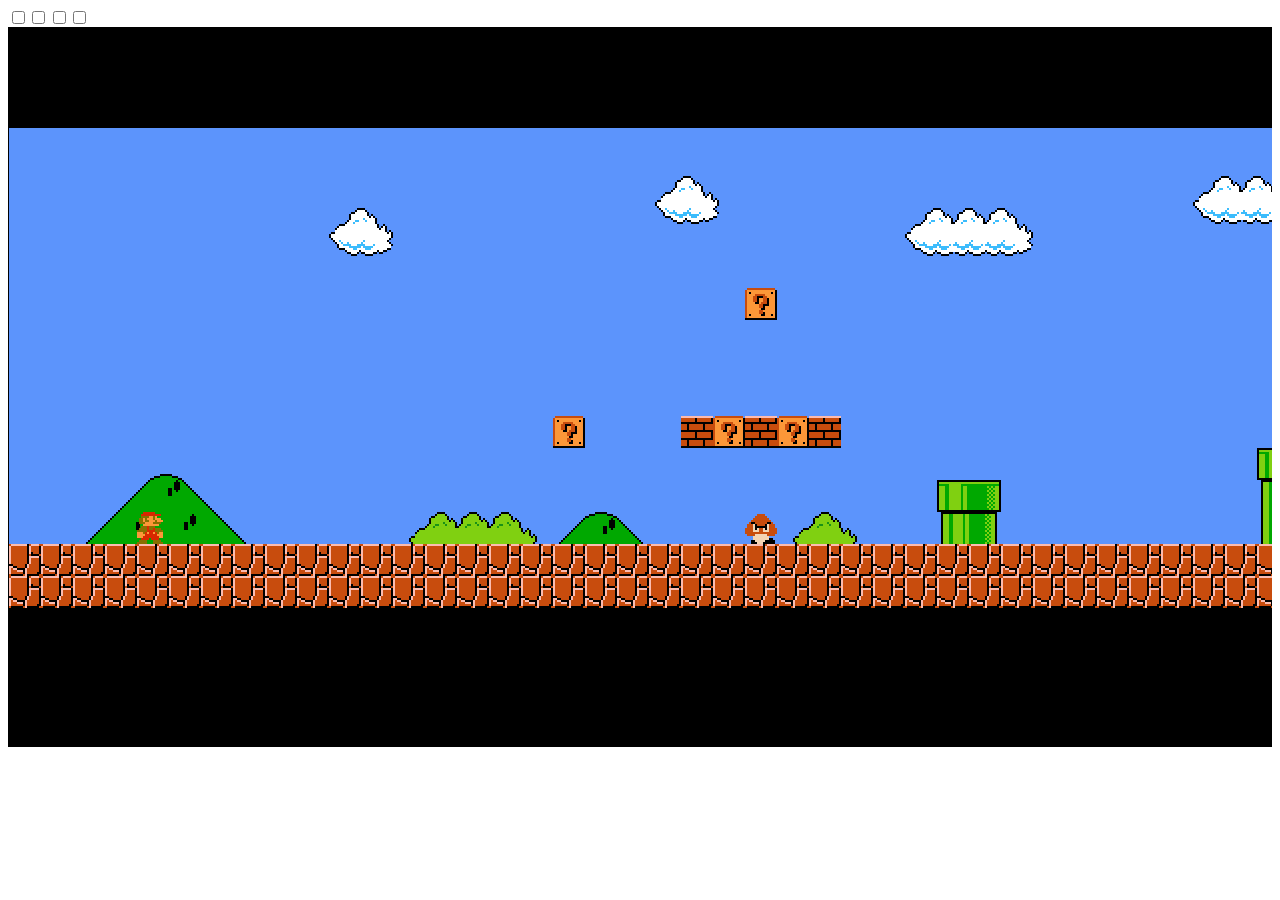
==== mario/index.html @ efbdce63 "[ADD] un semblant de controle de mario ..." ====
<!DOCTYPE html>
<html lang="en">
<head>
    <meta charset="UTF-8">
    <meta http-equiv="X-UA-Compatible" content="IE=edge">
    <meta name="viewport" content="width=device-width, initial-scale=1.0">
    <link rel="icon" href="favicon.ico" />
    <title>Mario</title>
    <link rel="stylesheet" href="./css/base.css">
    <link rel="stylesheet" href="./css/global_positions.css">
    <link rel="stylesheet" href="./css/wall.css">
    <link rel="stylesheet" href="./css/giftwall.css">
    <link rel="stylesheet" href="./css/ground.css">
    <link rel="stylesheet" href="./css/mountain.css">
    <link rel="stylesheet" href="./css/monster1.css">
    <link rel="stylesheet" href="./css/goomba.css">
    <link rel="stylesheet" href="./css/cloud.css">
    <link rel="stylesheet" href="./css/coin.css">
    <link rel="stylesheet" href="./css/superground.css">
    <link rel="stylesheet" href="./css/hyperground.css">
    <link rel="stylesheet" href="./css/doublecloud.css">
    <link rel="stylesheet" href="./css/triplecloud.css">
    <link rel="stylesheet" href="./css/bush.css">
    <link rel="stylesheet" href="./css/doublebush.css">
    <link rel="stylesheet" href="./css/triplebush.css">
    <link rel="stylesheet" href="./css/bigmountain.css">
    <link rel="stylesheet" href="./css/tube.css">
    <link rel="stylesheet" href="./css/redmushroom.css">
    <link rel="stylesheet" href="./css/greenmushroom.css">
    <link rel="stylesheet" href="./css/rock.css">
    <link rel="stylesheet" href="./css/star.css">
    <link rel="stylesheet" href="./css/turtle.css">
    <link rel="stylesheet" href="./css/emptywall.css">
    <link rel="stylesheet" href="./css/flag.css">
    <link rel="stylesheet" href="./css/mario.css">
    <link rel="stylesheet" href="./css/controls.css">
    <!-- <link rel="stylesheet" href="./css/animations.css"> -->

</head>

<body>
   
    <input type="checkbox" accesskey="q" id="left">
    <input type="checkbox" accesskey="d" id="right">
    <input type="checkbox" accesskey="z" id="up">
    <input type="checkbox" accesskey="s" id="down">

    <article class="body">
        <main>
            <section>
                <div class="mario"></div>

                <div class="bigmountain bgmnt1"></div>
                <div class="bigmountain bgmnt2"></div>
                <div class="bigmountain bgmnt3"></div>
                <div class="bigmountain bgmnt4"></div>
                <div class="bigmountain bgmnt5"></div>
                <div class="mountain mnt1"></div>
                <div class="mountain mnt2"></div>
                <div class="mountain mnt3"></div>
                <div class="mountain mnt4"></div>
                <div class="mountain mnt5"></div>


                <div class="bush b1"></div>
                <div class="bush b2"></div>
                <div class="bush b3"></div>
                <div class="bush b4"></div>
                <div class="bush b5"></div>
                <div class="bush b6"></div>
                <div class="doublebush db1"></div>
                <div class="doublebush db2"></div>
                <div class="doublebush db3"></div>
                <div class="triplebush tb1"></div>
                <div class="triplebush tb2"></div>
                <div class="triplebush tb3"></div>
                
                
                <div class="doublecloud dcl1"></div>
                <div class="doublecloud dcl2"></div>
                <div class="doublecloud dcl3"></div>
                <div class="doublecloud dcl4"></div>
                <div class="triplecloud tcl1"></div>
                <div class="triplecloud tcl2"></div>
                <div class="triplecloud tcl3"></div>
                <div class="triplecloud tcl4"></div>
                <div class="cloud cl1"></div>
                <div class="cloud cl2"></div>
                <div class="cloud cl3"></div>
                <div class="cloud cl4"></div>
                <div class="cloud cl5"></div>
                <div class="cloud cl6"></div>
                <div class="cloud cl7"></div>
                <div class="cloud cl8"></div>
                <div class="cloud cl9"></div>

                <div class="wall wl1"></div>
                <div class="wall wl2"></div>
                <div class="wall wl3"></div>
                <div class="wall wl4"></div>
                <div class="wall wl5"></div>
                <div class="wall wl6"></div>
                <div class="wall wl7"></div>
                <div class="wall wl8"></div>
                <div class="wall wl9"></div>
                <div class="wall wl10"></div>
                <div class="wall wl11"></div>
                <div class="wall wl12"></div>
                <div class="wall wl13"></div>
                <div class="wall wl14"></div>
                <div class="wall wl15"></div>
                <div class="wall wl16"></div>
                <div class="wall wl17"></div>
                <div class="wall wl18"></div>
                <div class="wall wl19"></div>
                <div class="wall wl20"></div>
                <div class="wall wl21"></div>
                <div class="wall wl22"></div>
                <div class="wall wl23"></div>
                <div class="wall wl24"></div>
                <div class="wall wl25"></div>
                <div class="wall wl26"></div>
                <div class="wall wl27"></div>
                <div class="wall wl28"></div>
                <div class="wall wl29"></div>


                <div class="giftwall gwl1"></div>
                <div class="giftwall gwl2"></div>
                <div class="giftwall gwl3"></div>
                <div class="giftwall gwl4"></div>
                <div class="giftwall gwl6"></div>
                <div class="giftwall gwl7"></div>
                <div class="giftwall gwl8"></div>
                <div class="giftwall gwl9"></div>
                <div class="giftwall gwl10"></div>
                <div class="giftwall gwl11"></div>
                <div class="giftwall gwl12"></div>
                <div class="giftwall gwl13"></div>
                <div class="giftwall gwl14"></div>
                <div class="giftwall gwl15"></div>
                <div class="emptywall ewl1"></div>
                <div class="emptywall ewl2"></div>
                <div class="emptywall ewl3"></div>
                <div class="emptywall ewl4"></div>
                <div class="emptywall ewl5"></div>
                <div class="emptywall ewl6"></div>
                <div class="emptywall ewl7"></div>
                <div class="emptywall ewl8"></div>
                <div class="emptywall ewl9"></div>
                <div class="emptywall ewl10"></div>
                <div class="emptywall ewl11"></div>
                <div class="emptywall ewl12"></div>
                <div class="emptywall ewl13"></div>
                <div class="emptywall ewl14"></div>
                <div class="emptywall ewl15"></div>

                
                <div class="coin coin1"></div>
                
                
                <div class="goomba gb1"></div>
                <div class="goomba gb2"></div>
                <div class="goomba gb3"></div>
                <div class="goomba gb4"></div>
                <div class="goomba gb5"></div>
                <div class="goomba gb6"></div>
                <div class="goomba gb7"></div>
                <div class="goomba gb8"></div>
                <div class="goomba gb9"></div>
                <div class="goomba gb10"></div>
                <div class="goomba gb11"></div>
                <div class="goomba gb12"></div>
                <div class="goomba gb13"></div>
                <div class="goomba gb14"></div>
                <div class="turtle"></div>
                
                <div class="greenmushroom gmshr1"></div>
                <div class="redmushroom rmshr1"></div>
                <div class="redmushroom rmshr2"></div>
                <div class="redmushroom rmshr3"></div>
                <div class="star s1"></div>

                <div class="tube top tu1"></div>
                <div class="tube down tu1"></div>
                <div class="tube top tu2"></div>
                <div class="tube down tu2"></div>
                <div class="tube top tu3"></div>
                <div class="tube down tu3"></div>
                <div class="tube top tu4"></div>
                <div class="tube down tu4"></div>
                <div class="tube top tu5"></div>
                <div class="tube down tu5"></div>
                <div class="tube top tu6"></div>
                <div class="tube down tu6"></div>

                <div class="rock r1"></div>
                <div class="rock r2"></div>
                <div class="rock r3"></div>
                <div class="rock r4"></div>
                <div class="rock r5"></div>
                <div class="rock r6"></div>
                <div class="rock r7"></div>
                <div class="rock r8"></div>
                <div class="rock r9"></div>
                <div class="rock r10"></div>
                <div class="rock r11"></div>
                <div class="rock r12"></div>
                <div class="rock r13"></div>
                <div class="rock r14"></div>
                <div class="rock r15"></div>
                <div class="rock r16"></div>
                <div class="rock r17"></div>
                <div class="rock r18"></div>
                <div class="rock r19"></div>
                <div class="rock r20"></div>
                <div class="rock r21"></div>
                <div class="rock r22"></div>
                <div class="rock r23"></div>
                <div class="rock r24"></div>
                <div class="rock r25"></div>
                <div class="rock r26"></div>
                <div class="rock r27"></div>
                <div class="rock r28"></div>
                <div class="rock r29"></div>
                <div class="rock r30"></div>
                <div class="rock r31"></div>
                <div class="rock r32"></div>
                <div class="rock r33"></div>
                <div class="rock r34"></div>
                <div class="rock r35"></div>
                <div class="rock r36"></div>
                <div class="rock r37"></div>
                <div class="rock r38"></div>
                <div class="rock r39"></div>
                <div class="rock r40"></div>
                <div class="rock r41"></div>
                <div class="rock r42"></div>
                <div class="rock r43"></div>
                <div class="rock r44"></div>

                <div class="rock r1f"></div>
                <div class="rock r2f"></div>
                <div class="rock r3f"></div>
                <div class="rock r4f"></div>
                <div class="rock r5f"></div>
                <div class="rock r6f"></div>
                <div class="rock r7f"></div>
                <div class="rock r8f"></div>
                <div class="rock r9f"></div>
                <div class="rock r10f"></div>
                <div class="rock r11f"></div>
                <div class="rock r12f"></div>
                <div class="rock r13f"></div>
                <div class="rock r14f"></div>
                <div class="rock r15f"></div>
                <div class="rock r16f"></div>
                <div class="rock r17f"></div>
                <div class="rock r18f"></div>
                <div class="rock r19f"></div>
                <div class="rock r20f"></div>
                <div class="rock r21f"></div>
                <div class="rock r22f"></div>
                <div class="rock r23f"></div>
                <div class="rock r24f"></div>
                <div class="rock r25f"></div>
                <div class="rock r26f"></div>
                <div class="rock r27f"></div>
                <div class="rock r28f"></div>
                <div class="rock r29f"></div>
                <div class="rock r30f"></div>
                <div class="rock r31f"></div>
                <div class="rock r32f"></div>
                <div class="rock r33f"></div>
                <div class="rock r34f"></div>
                <div class="rock r35f"></div>
                <div class="rock r36f"></div>
                <div class="rock r37f"></div>
                <div class="rock r38f"></div>
                <div class="rock r39f"></div>
                <div class="rock r40f"></div>
                <div class="rock r41f"></div>
                <div class="rock r42f"></div>
                <div class="rock r43f"></div>
                <div class="rock r44f"></div>

                <div class="rock r45"></div>

                <div class="hyperground hp1"></div>
                <div class="hyperground hp2"></div>
                <div class="hyperground hp3"></div>
                <div class="hyperground hp4"></div>
                <div class="hyperground hp5"></div>
                <div class="hyperground hp6"></div>
                <div class="hyperground hp7"></div>
                <div class="hyperground hp8"></div>
                <div class="hyperground hp9"></div>
                <div class="hyperground hp10"></div>
                <div class="hyperground hp11"></div>
                <div class="hyperground hp12"></div>
                <div class="hyperground hp13"></div>
                <div class="hyperground hp14"></div>
                <div class="hyperground hp15"></div>
                <div class="hyperground hp16"></div>
                <div class="hyperground hp17"></div>
                <div class="superground hp18"></div>
                <div class="hyperground hp19"></div>
                <div class="hyperground hp20"></div>
                <div class="hyperground hp21"></div>
                <div class="hyperground hp22"></div>
                <div class="hyperground hp23"></div>
                <div class="hyperground hp24"></div>
                <div class="hyperground hp25"></div>
                <div class="hyperground hp26"></div>
                <div class="hyperground hp27"></div>
                <div class="hyperground hp28"></div>
                <div class="hyperground hp29"></div>
                <div class="hyperground hp30"></div>
                <div class="hyperground hp31"></div>
                <div class="hyperground hp32"></div>
                <div class="hyperground hp33"></div>
                <div class="hyperground hp34"></div>
                <div class="hyperground hp35"></div>
                <div class="hyperground hp36"></div>
                <div class="hyperground hp37"></div>
                <div class="hyperground hp38"></div>
                <div class="hyperground hp39"></div>
                <div class="hyperground hp40"></div>
                <div class="hyperground hp41"></div>
                <div class="hyperground hp42"></div>
                <div class="hyperground hp43"></div>
                <div class="hyperground hp44"></div>
                <div class="hyperground hp45"></div>
                <div class="hyperground hp46"></div>
                <div class="hyperground hp47"></div>
                <div class="hyperground hp48"></div>
                <div class="hyperground hp49"></div>
                <div class="hyperground hp50"></div>
                <div class="hyperground hp51"></div>
                <div class="hyperground hp52"></div>
                <div class="hyperground hp53"></div>
                <div class="hyperground hp54"></div>
                <div class="hyperground hp55"></div>
                <div class="hyperground hp56"></div>

                <div class="flag"></div>
                <div class="column col1"></div>
                <div class="column col2"></div>
                <div class="column col3"></div>
                <div class="column col4"></div>
                <div class="column col5"></div>
                <div class="column col6"></div>
                <div class="column col7"></div>
                <div class="column col8"></div>
                <div class="column col9"></div>
                <div class="column col10"></div>
                <div class="castle">
                    <div class="wall wl1C"></div>
                    <div class="wall wl2C"></div>
                    <div class="wall wl3C"></div>
                    <div class="wall wl4C"></div>
                    <div class="wall wl5C"></div>
                    <div class="wall wl6C"></div>
                    <div class="wall wl7C"></div>
                    <div class="wall wl8C"></div>
                    <div class="wall wl9C"></div>
                    <div class="wall wl10C"></div>
                </div>
            </section>
        </main>
    </article>
    <script>
        document.querySelector('#left').addEventListener('focus',()=>{
            console.log("focus left")
            console.log(document.querySelector('main').getAnimations()[0].effect.getComputedTiming().progress)
            let x = document.querySelector('main').getBoundingClientRect().x
            let duration = Math.floor(-x*60/3000)
            console.log('x '+ x)
            console.log('duration '+ duration)
            let progress = 100 - (duration*100/60)/100
            document.querySelector('main').getAnimations()[0].effect.getComputedTiming().progress = progress
            console.log(progress)
            console.log(document.querySelector('main').getAnimations()[0].effect.getComputedTiming().progress)
            // let animation =[ [{
            // transform: `translateX(${x}px)`},
            // {transform: 'translateX(0)'}], {duration:duration+'s'}]
            // console.log(animation)
            // document.querySelector('main').animate([{
            // transform: `translateX(${x}px)`},
            // {transform: 'translateX(0)'}], {duration:duration*1000})
        })
    </script>
</body>
</html>
---- mario/css/base.css ----
:root{
    font-size: 1px;
    --orange:rgb(252, 151, 56); /* mushroom, star, flower, mario */
    --red:#D82800; /* mushroom, star, flower, mario */
    --brown:#C84C0D; /* wall , goombas*/
    --brown-soft:#FCBCB0; /* top wall, geant mushroom */
    --beige-soft:#F4D4B4; /* body goombas */
    --black:#000;
    --white:#fff;
    --green-dark:#00a800;
    --green-soft:rgb(128, 208, 17);
    --green-reflection:rgb(26,146,22);
    --green-odd:#887000; /* mario */
    --blue:#3cbcfc;
    --blue-dark:rgb(92,148,252);
    /* --sky:rgb(147,147,252); */

    --w:32rem;
    /* --w:48rem; */
    /* --w:256rem; */
    --wm:calc(-1*var(--w));
    --px:calc(var(--w) /16);
    --pxm:calc(-1*var(--px));
    
}
*{
    box-sizing: content-box;
}
html,.body{
    width: 100%;
    height: 100%;
    margin: 0px;
    padding: 0px;
    overflow-x: hidden; 
}
.body{
    /* 1080 x 1920 px (verticale) */
    /* width: 540px;
    height: 960px; */
    margin: auto;
}

div{
    position:absolute;
    width:var(--px);
    height:var(--px);
}
section{
    height: calc(var(--w)*15);
    width: calc(var(--w)*215);
    position: relative;
    border:1px solid black;
    background-color: var(--blue-dark);
    /* box-shadow: 0 0 50rem 5rem #b3bdb3; */
    overflow: hidden; 

}
main{
    position: absolute;
    top: 100px;
    left: 0;
    /* left: calc(var(--wm)*160); */
    /* left: calc(var(--wm)*198);
    bottom: calc(var(--wm)*8); */
}
.body{
    position: relative;
    display: flex;
    align-items: center;
    flex-direction: column;
    background-color: #000;
    height: 80vh;
}
.pixel{
    position: absolute;
    top: calc(var(--px)*28);
    left: calc(var(--px)*71);
    width: var(--px);
    height: var(--px);
    background-color: blue;
    z-index: 2;
}
.controls{
    height: 20vh;
}
.controls label {
    font-size: 16rem;
}
---- mario/css/global_positions.css ----
.mario{
    left: calc(var(--w)*4 );
    bottom:calc(var(--w)*2);
    z-index: 10;
}

.flag{
    left: calc(var(--w)*199.2 );
    bottom:calc(var(--w)*13);
    
}
.column{
    left: calc(var(--w)*199.2 );
}
.col1{
    bottom:calc(var(--w)*13);
}
.col2{
    bottom:calc(var(--w)*12);
}
.col3{
    bottom:calc(var(--w)*11);
}
.col4{
    bottom:calc(var(--w)*4);
}
.col5{
    bottom:calc(var(--w)*5);
}
.col6{
    bottom:calc(var(--w)*6);
}
.col7{
    bottom:calc(var(--w)*7);
}
.col8{
    bottom:calc(var(--w)*8);
}
.col9{
    bottom:calc(var(--w)*9);
}
.col10{
    bottom:calc(var(--w)*10);
}


/* Pipe */
.tube.top.tu1{
    bottom:calc(var(--w)*3);
    left: calc(var(--w)*29 );
}
.tube.down.tu1{
    bottom:calc(var(--wm)*0.24);
    left: calc(var(--w)*29 + var(--px)*2 );
}

.tube.top.tu2{
    bottom:calc(var(--w)*4);
    left: calc(var(--w)*39 );
}
.tube.down.tu2{
    bottom:calc(var(--wm)*0.24 + var(--w));
    left: calc(var(--w)*39 + var(--px)*2 );
}

.tube.top.tu3{
    bottom:calc(var(--w)*5);
    left: calc(var(--w)*47 );
}
.tube.down.tu3{
    bottom:calc(var(--wm)*0.24 + var(--w)*2);
    left: calc(var(--w)*47 + var(--px)*2 );
}

.tube.top.tu4{
    bottom:calc(var(--w)*5);
    left: calc(var(--w)*58 );
}
.tube.down.tu4{
    bottom:calc(var(--wm)*0.24 + var(--w)*2);
    left: calc(var(--w)*58 + var(--px)*2 );
}
.tube.top.tu5{
    bottom:calc(var(--w)*3);
    left: calc(var(--w)*164 );
}
.tube.down.tu5{
    bottom:calc(var(--wm)*0.24 + var(--w)*0);
    left: calc(var(--w)*164 + var(--px)*2 );
}
.tube.top.tu6{
    bottom:calc(var(--w)*3);
    left: calc(var(--w)*180 );
}
.tube.down.tu6{
    bottom:calc(var(--wm)*0.24 + var(--w)*0);
    left: calc(var(--w)*180 + var(--px)*2 );
}
/* Mountains */
.mountain, .bigmountain{
    bottom:calc(var(--w)*2);
}
.bgmnt1{
    left: calc(var(--w)*2.4 );

}
.bgmnt2{
    left: calc(var(--w)*49 );

}
.bgmnt3{
    left: calc(var(--w)*97 );

}
.bgmnt4{
    left: calc(var(--w)*145 );

}
.bgmnt5{
    left: calc(var(--w)*193 );

}
.mnt1{
    left: calc(var(--w)*17.2 );

}
.mnt2{
    left: calc(var(--w)*65.2 );
}
.mnt3{
    left: calc(var(--w)*113.2 );
}
.mnt4{
    left: calc(var(--w)*161.2 );
}
.mnt5{
    left: calc(var(--w)*210.2 );
}
/* Bush */
.bush, .triplebush, .doublebush{
    bottom: calc(var(--w)*1.5);
}
.tb1{
    left: calc(var(--w)*12.5 );
}
.tb3{
    left: calc(var(--w)*108.5 );
}
.tb2{
    left: calc(var(--w)*60.5 );
}
.db1{
    left: calc(var(--w)*42.5 );
}
.db2{
    left: calc(var(--w)*90.5 );
}
.db3{
    left: calc(var(--w)*138.5 );
}
.b1{
    left: calc(var(--w)*24.5 );
}
.b2{
    left: calc(var(--w)*72.5 );
}
.b3{
    left: calc(var(--w)*120.5 );
}
.b4{
    left: calc(var(--w)*158.5 );
}
.b5{
    left: calc(var(--w)*168.5 );
}
.b6{
    left: calc(var(--w)*207.5 );
}
/* Clouds */
.cl1{
    left: calc(var(--w)*10 );
    bottom: calc(var(--w)*11);
}
.cl2{
    left: calc(var(--w)*20.2 );
    bottom: calc(var(--w)*12);
}
.cl3{
    left: calc(var(--w)*57.5 );
    bottom: calc(var(--w)*11);
}
.cl4{
    left: calc(var(--w)*68.5 );
    bottom: calc(var(--w)*12);
}
.cl5{
    left: calc(var(--w)*105.5 );
    bottom: calc(var(--w)*11);
}
.cl6{
    left: calc(var(--w)*116.3 );
    bottom: calc(var(--w)*12);
}
.cl7{
    left: calc(var(--w)*153.3 );
    bottom: calc(var(--w)*11);
}
.cl8{
    left: calc(var(--w)*164.3 );
    bottom: calc(var(--w)*12);
}
.cl9{
    left: calc(var(--w)*203 );
    bottom: calc(var(--w)*11);
}
.dcl1{
    left: calc(var(--w)*37 );
    bottom: calc(var(--w)*12);
}
.dcl2{
    left: calc(var(--w)*85 );
    bottom: calc(var(--w)*12);
}
.dcl3{
    left: calc(var(--w)*133.5 );
    bottom: calc(var(--w)*12);
}
.dcl4{
    left: calc(var(--w)*181.5 );
    bottom: calc(var(--w)*12);
}
.tcl1{
    left: calc(var(--w)*28 );
    bottom: calc(var(--w)*11);
}
.tcl2{
    left: calc(var(--w)*76.5 );
    bottom: calc(var(--w)*11);
}
.tcl3{
    left: calc(var(--w)*124.5 );
    bottom: calc(var(--w)*11);
}
.tcl4{
    left: calc(var(--w)*172.5 );
    bottom: calc(var(--w)*11);
}
/* Walls */
.wall{
    bottom: calc(var(--w)*5);
}
.wl1{
    left: calc(var(--w)*21 );
}
.wl2{
    left: calc(var(--w)*23 );
}
.wl3{
    left: calc(var(--w)*25 );
}
.wl4{
    left: calc(var(--w)*78 );
}
.wl5{
    left: calc(var(--w)*80 );
}
.wl6{
    bottom: calc(var(--w)*9);
    left: calc(var(--w)*81 );
}
.wl7{
    bottom: calc(var(--w)*9);
    left: calc(var(--w)*82 );
}
.wl8{
    bottom: calc(var(--w)*9);
    left: calc(var(--w)*83 );
}
.wl9{
    bottom: calc(var(--w)*9);
    left: calc(var(--w)*84 );
}
.wl10{
    bottom: calc(var(--w)*9);
    left: calc(var(--w)*85 );
}
.wl11{
    bottom: calc(var(--w)*9);
    left: calc(var(--w)*86 );
}
.wl12{
    bottom: calc(var(--w)*9);
    left: calc(var(--w)*87 );
}
.wl13{
    bottom: calc(var(--w)*9);
    left: calc(var(--w)*88 );
}
.wl14{
    bottom: calc(var(--w)*9);
    left: calc(var(--w)*92 );
}
.wl15{
    bottom: calc(var(--w)*9);
    left: calc(var(--w)*93 );
}
.wl16{
    bottom: calc(var(--w)*9);
    left: calc(var(--w)*94 );
}
.wl17{
    bottom: calc(var(--w)*5);
    left: calc(var(--w)*95 );
}
.wl18{
    bottom: calc(var(--w)*5);
    left: calc(var(--w)*101 );
}
.wl19{
    bottom: calc(var(--w)*5);
    left: calc(var(--w)*119 );
}
.wl20{
    bottom: calc(var(--w)*9);
    left: calc(var(--w)*122 );
}
.wl21{
    bottom: calc(var(--w)*9);
    left: calc(var(--w)*123 );
}
.wl22{
    bottom: calc(var(--w)*9);
    left: calc(var(--w)*124 );
}
.wl23{
    bottom: calc(var(--w)*9);
    left: calc(var(--w)*129 );
}
.wl24{
    bottom: calc(var(--w)*9);
    left: calc(var(--w)*132 );
}
.wl25{
    bottom: calc(var(--w)*5);
    left: calc(var(--w)*130 );
}
.wl26{
    bottom: calc(var(--w)*5);
    left: calc(var(--w)*131 );
}
.wl27{
    bottom: calc(var(--w)*5);
    left: calc(var(--w)*169 );
}
.wl28{
    bottom: calc(var(--w)*5);
    left: calc(var(--w)*170 );
}
.wl29{
    bottom: calc(var(--w)*5);
    left: calc(var(--w)*172 );
}
/* GiftWalls  / Emptywall*/
.giftwall, .emptywall{
    bottom: calc(var(--w)*5);
}
.emptywall, .coin{
    z-index: -1;
}
.gwl1, .ewl1{
    left: calc(var(--w)*17 );
}
.coin1{
    left: calc(var(--w)*17.3 );
    
}
.gwl2, .ewl2{
    left: calc(var(--w)*22 );
}
.gwl3, .ewl3{
    left: calc(var(--w)*24 );
}
.gwl4, .ewl4{
    bottom:calc(var(--w)*9);
    left: calc(var(--w)*23 );
}
.gwl6, .ewl6, .rmshr2{
    bottom:calc(var(--w)*5);
    left: calc(var(--w)*79 );
}
.gwl7, .ewl7{
    bottom:calc(var(--w)*9);
    left: calc(var(--w)*95 );
}
.gwl8, .ewl8, .s1{
    bottom:calc(var(--w)*5);
    left: calc(var(--w)*102 );
}
.gwl9, .ewl9{
    bottom:calc(var(--w)*5);
    left: calc(var(--w)*107 );
}
.gwl10, .ewl10{
    bottom:calc(var(--w)*5);
    left: calc(var(--w)*110 );
}
.gwl11, .ewl11{
    bottom:calc(var(--w)*5);
    left: calc(var(--w)*113 );
}
.gwl12, .ewl12, .rmshr3{
    bottom:calc(var(--w)*9);
    left: calc(var(--w)*110 );
}
.gwl13, .ewl13{
    bottom:calc(var(--w)*9);
    left: calc(var(--w)*130 );
}
.gwl14, .ewl14{
    bottom:calc(var(--w)*9);
    left: calc(var(--w)*131 );
}
.gwl15, .ewl15{
    bottom:calc(var(--w)*5);
    left: calc(var(--w)*171 );
}
/* LIFE */
.ewl5{
    bottom:calc(var(--w)*6);
    left: calc(var(--w)*65 );
}
.gmshr1{
    bottom:calc(var(--w)*6);
    left: calc(var(--w)*65 );
}

.turtle{
    bottom: calc(var(--w)*2);
    left: calc(var(--w)*106.5 );
}

/* Goombas */
.goomba{
    bottom: calc(var(--w)*2);
}
.gb1{
    left: calc(var(--w)*23 + var(--w)/4);
}
.gb2{
    left: calc(var(--w)*41 + var(--w)/2);
}
.gb3{
    left: calc(var(--w)*53.5 + var(--w)/4);
}
.gb4{
    left: calc(var(--w)*55 + var(--w)/4);
}
.gb5{
    left: calc(var(--w)*80 + var(--w)/4);
    bottom: calc(var(--w)*6);

}
.gb6{
    left: calc(var(--w)*83 + var(--w)/4);
    bottom: calc(var(--w)*10);

}
.gb7{
    left: calc(var(--w)*97.5 + var(--w)/4);
}
.gb8{
    left: calc(var(--w)*96 + var(--w)/4);
}
.gb9{
    left: calc(var(--w)*124 + var(--w)/4);
}
.gb10{
    left: calc(var(--w)*126 + var(--w)/4);
}
.gb11{
    left: calc(var(--w)*128 + var(--w)/4);
}
.gb12{
    left: calc(var(--w)*130 + var(--w)/4);
}
.gb13{
    left: calc(var(--w)*174 );
}
.gb14{
    left: calc(var(--w)*175 + var(--w)/2);
}

/* MushRooms */
.redmushroom, .greenmushroom{
    transform: scale(.5);
    z-index: -1;
}
.rmshr1{
    bottom: calc(var(--w)*5.2);
    left: calc(var(--w)*22.2 );
}

/* Stars */
.star{
    transform: scale(.5);
    z-index: -1;
}



/* rock */
.r1,.r2,.r3,.r4,.r11,.r12,.r13,.r14, .r21,.r22,.r23,.r24,.r25,.r35,.r36,.r37,.r38,.r1f,.r2f,.r3f,.r4f,.r5f,.r6f,.r7f,.r8f,.r9f, .r45{
    bottom: calc(var(--w)*2);
}
.r5,.r6,.r7,.r15,.r16,.r17,.r26,.r27,.r28,.r29,.r39,.r40,.r41,.r10f,.r11f,.r12f,.r13f,.r14f,.r15f,.r16f,.r17f{
    bottom: calc(var(--w)*3);
}
.r8,.r9,.r18,.r19,.r30,.r31,.r32,.r42,.r43,.r18f,.r19f,.r20f,.r21f,.r22f,.r23f,.r24f{
    bottom: calc(var(--w)*4);
}
.r10, .r20,.r33,.r34,.r44,.r25f,.r26f,.r27f,.r28f,.r29f,.r30f{
    bottom: calc(var(--w)*5);
}
.r31f,.r32f,.r33f,.r34f,.r35f{
    bottom: calc(var(--w)*6);
}
.r36f,.r37f,.r38f,.r39f{
    bottom: calc(var(--w)*7);
}
.r40f,.r41f,.r42f{
    bottom: calc(var(--w)*8);
}
.r43f,.r44f{
    bottom: calc(var(--w)*9);
}
.r1{
    left: calc(var(--w)*135 );
}
.r2,.r5{
    left: calc(var(--w)*136 );
}
.r3,.r6,.r8{
    left: calc(var(--w)*137 );
}
.r4,.r7,.r9,.r10{
    left: calc(var(--w)*138 );
}
.r11{
    left: calc(var(--w)*144 );
}
.r12,.r15{
    left: calc(var(--w)*143 );
}
.r13,.r16,.r18{
    left: calc(var(--w)*142 );
}
.r14,.r17,.r19,.r20{
    left: calc(var(--w)*141 );
}
.r21{
    left: calc(var(--w)*149 );
}
.r22,.r26 {
    left: calc(var(--w)*150 );
}
.r23,.r27,.r30{
    left: calc(var(--w)*151 );
}
.r24,.r28,.r31,.r33{
    left: calc(var(--w)*152 );
}
.r25,.r29,.r32,.r34{
    left: calc(var(--w)*153 );
}
.r35{
    left: calc(var(--w)*159 );
}
.r36,.r39{
    left: calc(var(--w)*158 );
}
.r37,.r40,.r42{
    left: calc(var(--w)*157 );
}
.r38,.r41,.r43,.r44{
    left: calc(var(--w)*156 );
}
.r1f{
    left: calc(var(--w)*182 );
}
.r2f,.r10f{
    left: calc(var(--w)*183 );
}
.r3f,.r11f,.r18f{
    left: calc(var(--w)*184 );
}
.r4f,.r12f,.r19f,.r25f{
    left: calc(var(--w)*185 );
}
.r5f,.r13f,.r20f,.r26f,.r31f{
    left: calc(var(--w)*186 );
}
.r6f,.r14f,.r21f,.r27f,.r32f,.r36f{
    left: calc(var(--w)*187 );
}
.r7f,.r15f,.r22f,.r28f,.r33f,.r37f,.r40f{
    left: calc(var(--w)*188 );
}
.r8f,.r16f,.r23f,.r29f,.r34f,.r38f,.r41f,.r43f{
    left: calc(var(--w)*189 );
}
.r9f,.r17f,.r24f,.r30f,.r35f,.r39f,.r42f,.r44f{
    left: calc(var(--w)*190 );
}
.r45{
    z-index: 2;
    left: calc(var(--w)*199 );

}

/* GROUND */

.hyperground, .superground{
    bottom: var(--w);
}
.hp1{
    left:0;
}
.hp2{
    left:calc(var(--w)*4);
}
.hp3{
    left:calc(var(--w)*8);
}
.hp4{
    left:calc(var(--w)*12);
}
.hp5{
    left:calc(var(--w)*16);
}
.hp6{
    left:calc(var(--w)*20);
}
.hp7{
    left:calc(var(--w)*24);
}
.hp8{
    left:calc(var(--w)*28);
}
.hp9{
    left:calc(var(--w)*32);
}
.hp10{
    left:calc(var(--w)*36);
}
.hp11{
    left:calc(var(--w)*40);
}
.hp12{
    left:calc(var(--w)*44);
}
.hp13{
    left:calc(var(--w)*48);
}
.hp14{
    left:calc(var(--w)*52);
}
.hp15{
    left:calc(var(--w)*56);
}
.hp16{
    left:calc(var(--w)*60);
}
.hp17{
    left:calc(var(--w)*64);
}
.hp18{
    left:calc(var(--w)*68);
}
.hp19{
    left:calc(var(--w)*72);
}
.hp20{
    left:calc(var(--w)*76);
}
.hp21{
    left:calc(var(--w)*80);
}
.hp22{
    left:calc(var(--w)*83);
}
.hp23{
    left:calc(var(--w)*90);
}
.hp24{
    left:calc(var(--w)*92);
}
.hp25{
    left:calc(var(--w)*96);
}
.hp26{
    left:calc(var(--w)*100);
}
.hp27{
    left:calc(var(--w)*104);
}
.hp28{
    left:calc(var(--w)*108);
}
.hp29{
    left:calc(var(--w)*112);
}
.hp30{
    left:calc(var(--w)*116);
}
.hp31{
    left:calc(var(--w)*120);
}
.hp32{
    left:calc(var(--w)*124);
}
.hp33{
    left:calc(var(--w)*128);
}
.hp34{
    left:calc(var(--w)*132);
}
.hp35{
    left:calc(var(--w)*136);
}
.hp36{
    left:calc(var(--w)*140);
}
.hp37{
    left:calc(var(--w)*144);
}
.hp38{
    left:calc(var(--w)*148);
}
.hp39{
    left:calc(var(--w)*150);
}
.hp40{
    left:calc(var(--w)*156);
}
.hp41{
    left:calc(var(--w)*160);
}
.hp42{
    left:calc(var(--w)*164);
}
.hp43{
    left:calc(var(--w)*168);
}
.hp44{
    left:calc(var(--w)*172);
}
.hp45{
    left:calc(var(--w)*176);
}
.hp46{
    left:calc(var(--w)*180);
}
.hp47{
    left:calc(var(--w)*184);
}
.hp48{
    left:calc(var(--w)*188);
}
.hp49{
    left:calc(var(--w)*192);
}

.hp50{
    left:calc(var(--w)*196);
}
.hp51{
    left:calc(var(--w)*200);
}

.hp52{
    left:calc(var(--w)*204);
}

.hp53{
    left:calc(var(--w)*208);
}
.hp54{
    left:calc(var(--w)*212);
}
.hp55{
    left:calc(var(--w)*216);
}
.hp56{
    left:calc(var(--w)*220);
}


/* CASTLE */
.castle{
    bottom: calc(var(--w)*2);
    left:calc(var(--w)*204);
    --wm1: calc(var(--w) - var(--px)*8)
}
.castle *{
    bottom:0;
}
.wl1C{
    left:calc(var(--w)*0);
}
.wl2C{
    left:calc(var(--w)*1);
}
.wl3C{
    left:calc(var(--w)*0);
    bottom: calc(var(--wm1)*1);
    z-index: 3;
}
.wl4C{
    left:calc(var(--w)*1);
    bottom: calc(var(--wm1)*1);
    z-index: 3;
}
---- mario/css/wall.css ----
.wall:before{
    --background: calc(var(--w)/2 - var(--px)/2)  calc(var(--wm)/2 - var(--pxm)/2)  0 calc(var(--w)/2 - var(--px)/2) var(--black);
    
    --brick-bottom: var(--px) calc(var(--pxm)*2) 0 var(--px)  var(--brown),
    calc(var(--px)*5) calc(var(--pxm)*2) 0 var(--px)  var(--brown),
    calc(var(--px)*7) calc(var(--pxm)*2) 0 var(--px)  var(--brown),
    calc(var(--px)*9) calc(var(--pxm)*2) 0 var(--px)  var(--brown),
    calc(var(--px)*13) calc(var(--pxm)*2) 0 var(--px)  var(--brown),
    calc(var(--px)*14) calc(var(--pxm)*2) 0 var(--px)  var(--brown);
    
    --brick-middle-b:var(--px) calc(var(--pxm)*6) 0 var(--px)  var(--brown),
    calc(var(--px)*4) calc(var(--pxm)*6) 0 var(--px)  var(--brown),
    calc(var(--px)*5) calc(var(--pxm)*6) 0 var(--px)  var(--brown),
    calc(var(--px)*9) calc(var(--pxm)*6) 0 var(--px)  var(--brown),
    calc(var(--px)*12) calc(var(--pxm)*6) 0 var(--px)  var(--brown),
    calc(var(--px)*13) calc(var(--pxm)*6) 0 var(--px)  var(--brown);

    --brick-middle-t: var(--px) calc(var(--pxm)*10) 0 var(--px)  var(--brown),
    calc(var(--px)*5) calc(var(--pxm)*10) 0 var(--px)  var(--brown),
    calc(var(--px)*7) calc(var(--pxm)*10) 0 var(--px)  var(--brown),
    calc(var(--px)*9) calc(var(--pxm)*10) 0 var(--px)  var(--brown),
    calc(var(--px)*13) calc(var(--pxm)*10) 0 var(--px)  var(--brown),
    calc(var(--px)*14) calc(var(--pxm)*10) 0 var(--px)  var(--brown);


    --brick-top:var(--px) calc(var(--pxm)*14) 0 var(--px)  var(--brown),
    calc(var(--px)*4) calc(var(--pxm)*14) 0 var(--px)  var(--brown),
    calc(var(--px)*5) calc(var(--pxm)*14) 0 var(--px)  var(--brown),
    calc(var(--px)*9) calc(var(--pxm)*14) 0 var(--px)  var(--brown),
    calc(var(--px)*12) calc(var(--pxm)*14) 0 var(--px)  var(--brown),
    calc(var(--px)*13) calc(var(--pxm)*14) 0 var(--px)  var(--brown);

    --brick-top-top:0 calc(var(--pxm)*15) 0 0  var(--brown-soft),
    calc(var(--px)*1) calc(var(--pxm)*15) 0 0  var(--brown-soft),
    calc(var(--px)*2) calc(var(--pxm)*15) 0 0  var(--brown-soft),
    calc(var(--px)*3) calc(var(--pxm)*15) 0 0  var(--brown-soft),
    calc(var(--px)*4) calc(var(--pxm)*15) 0 0  var(--brown-soft),
    calc(var(--px)*5) calc(var(--pxm)*15) 0 0  var(--brown-soft),
    calc(var(--px)*6) calc(var(--pxm)*15) 0 0  var(--brown-soft),
    calc(var(--px)*7) calc(var(--pxm)*15) 0 0  var(--brown-soft),
    calc(var(--px)*8) calc(var(--pxm)*15) 0 0  var(--brown-soft),
    calc(var(--px)*9) calc(var(--pxm)*15) 0 0  var(--brown-soft),
    calc(var(--px)*10) calc(var(--pxm)*15) 0 0  var(--brown-soft),
    calc(var(--px)*11) calc(var(--pxm)*15) 0 0  var(--brown-soft),
    calc(var(--px)*12) calc(var(--pxm)*15) 0 0  var(--brown-soft),
    calc(var(--px)*13) calc(var(--pxm)*15) 0 0  var(--brown-soft),
    calc(var(--px)*14) calc(var(--pxm)*15) 0 0  var(--brown-soft),
    calc(var(--px)*15) calc(var(--pxm)*15) 0 0  var(--brown-soft);
    
    bottom:0;
    left:0;
    /* width: 103%;
    height: 103%; */
    width: 100%;
    height: 100%;
    content: "";
    position: absolute;
    background-color: var(--black);
    box-shadow: var(--brick-top-top),var(--brick-top),var(--brick-middle-t),var(--brick-middle-b),var(--brick-bottom), var(--background);
}
---- mario/css/giftwall.css ----
.giftwall:before{
    --question-mark:calc(var(--px)*8 - var(--px)*.5) calc(var(--pxm)*3 - var(--px)*.5) 0 calc(var(--px)*.5) var(--brown),
    calc(var(--px)*8 - var(--px)*.5) calc(var(--pxm)*6 - var(--px)*.5) 0 calc(var(--px)*.5) var(--brown),
    calc(var(--px)*8 ) calc(var(--pxm)*8 ) 0 0 var(--brown),
    calc(var(--px)*10 - var(--px)*.5) calc(var(--pxm)*8 - var(--px)*.5) 0 calc(var(--px)*.5) var(--brown),
    calc(var(--px)*10 - var(--px)*.5) calc(var(--pxm)*10 - var(--px)*.5) 0 calc(var(--px)*.5) var(--brown),
    calc(var(--px)*5 - var(--px)*.5) calc(var(--pxm)*9 - var(--px)*.5) 0 calc(var(--px)*.5) var(--brown),
    calc(var(--px)*5 - var(--px)*.5) calc(var(--pxm)*10 - var(--px)*.5) 0 calc(var(--px)*.5) var(--brown),
    calc(var(--px)*5 ) calc(var(--pxm)*12 ) 0 0 var(--brown),
    calc(var(--px)*6 ) calc(var(--pxm)*12 ) 0 0 var(--brown),
    calc(var(--px)*7 ) calc(var(--pxm)*12 ) 0 0 var(--brown),
    calc(var(--px)*8 ) calc(var(--pxm)*12 ) 0 0 var(--brown),
    calc(var(--px)*9 ) calc(var(--pxm)*12 ) 0 0 var(--brown);
    --question-mark-shadow:calc(var(--px)*9 - var(--px)*.5) calc(var(--pxm)*2 - var(--px)*.5) 0 calc(var(--px)*.5) var(--black),
    calc(var(--px)*9 - var(--px)*.5) calc(var(--pxm)*5 - var(--px)*.5) 0 calc(var(--px)*.5) var(--black),
    calc(var(--px)*9 - var(--px)*.5) calc(var(--pxm)*7 - var(--px)*.5) 0 calc(var(--px)*.5) var(--black),
    calc(var(--px)*11 - var(--px)*.5) calc(var(--pxm)*7 - var(--px)*.5) 0 calc(var(--px)*.5) var(--black),
    calc(var(--px)*11 - var(--px)*.5) calc(var(--pxm)*9 - var(--px)*.5) 0 calc(var(--px)*.5) var(--black),
    calc(var(--px)*8 - var(--px)*.5) calc(var(--pxm)*11 - var(--px)*.5) 0 calc(var(--px)*.5) var(--black),
    calc(var(--px)*6 - var(--px)*.5) calc(var(--pxm)*11 - var(--px)*.5) 0 calc(var(--px)*.5) var(--black),
    calc(var(--px)*6 - var(--px)*.5) calc(var(--pxm)*9 - var(--px)*.5) 0 calc(var(--px)*.5) var(--black),
    calc(var(--px)*6 - var(--px)*.5) calc(var(--pxm)*8 - var(--px)*.5) 0 calc(var(--px)*.5) var(--black);

    --points: calc(var(--px)*2) calc(var(--pxm)*2) 0 0 var(--black),
    calc(var(--px)*2) calc(var(--pxm)*13) 0 0 var(--black),
    calc(var(--px)*13) calc(var(--pxm)*13) 0 0 var(--black),
    calc(var(--px)*13) calc(var(--pxm)*2) 0 0 var(--black);
    
    --background2:  calc(var(--w)/2 )  calc(var(--wm)/2 - var(--pxm))  0 calc(var(--w)/2 - var(--px)) var(--black);
    --background3:  calc(var(--w)/2 - var(--px)*0.5 )  calc(var(--wm)/2 - var(--px)*0.5)  0 calc(var(--w)/2 - var(--px)*1.5) var(--brown);
    --background4:  calc(var(--w)/2 - var(--px)*1.5 )  calc(var(--wm)/2 + var(--px)*0.5)  0 calc(var(--w)/2 - var(--px)*1.5) var(--brown);
    --background4b:  calc(var(--w)/2 - var(--px)*.5 )  calc(var(--wm)/2 + var(--px)*0.5)  0 calc(var(--w)/2 - var(--px)*1.5) var(--orange);

    
    bottom:0;
    left:0;
    /* width: 103%;
    height: 103%; */
width: 100%;
    height: 100%;
    content: "";
    position: absolute;
    background-color: var(--black);
    box-shadow: var(--question-mark),var(--question-mark-shadow), var(--points),var(--background4b),var(--background4),var(--background3),var(--background2);
}
---- mario/css/ground.css ----
.ground:before{
    --background: calc(var(--w)/2 - var(--px)/2)  calc(var(--wm)/2 - var(--pxm)/2)  0 calc(var(--w)/2 - var(--px)/2) var(--brown);

    --black-pixel:calc(var(--px)) 0 0 0 var(--black),
    calc(var(--px)*2) 0 0 0 var(--black),
    calc(var(--px)*3) 0 0 0 var(--black),
    calc(var(--px)*4) 0 0 0 var(--black),
    calc(var(--px)*5) 0 0 0 var(--black),
    calc(var(--px)*6) 0 0 0 var(--black),
    calc(var(--px)*9) 0 0 0 var(--black),
    calc(var(--px)*10) 0 0 0 var(--black),
    calc(var(--px)*11) 0 0 0 var(--black),
    calc(var(--px)*12) 0 0 0 var(--black),
    calc(var(--px)*13) 0 0 0 var(--black),
    calc(var(--px)*14) 0 0 0 var(--black),
    calc(var(--px)*14) calc(var(--pxm)) 0 0 var(--black),
    calc(var(--px)*15) calc(var(--pxm)) 0 0 var(--black),
    calc(var(--px)*15) calc(var(--pxm)*2) 0 0 var(--black),
    calc(var(--px)*15) calc(var(--pxm)*3) 0 0 var(--black),
    calc(var(--px)*15) calc(var(--pxm)*3) 0 0 var(--black),
    calc(var(--px)*15) calc(var(--pxm)*4) 0 0 var(--black),
    calc(var(--px)*15) calc(var(--pxm)*5) 0 0 var(--black),
    calc(var(--px)*15) calc(var(--pxm)*6) 0 0 var(--black),
    calc(var(--px)*15) calc(var(--pxm)*7) 0 0 var(--black),
    calc(var(--px)*15) calc(var(--pxm)*8) 0 0 var(--black),
    calc(var(--px)*15) calc(var(--pxm)*9) 0 0 var(--black),
    calc(var(--px)*15) calc(var(--pxm)*11) 0 0 var(--black),
    calc(var(--px)*15) calc(var(--pxm)*12) 0 0 var(--black),
    calc(var(--px)*15) calc(var(--pxm)*13) 0 0 var(--black),
    calc(var(--px)*15) calc(var(--pxm)*14) 0 0 var(--black),
    calc(var(--px)*14) calc(var(--pxm)*10) 0 0 var(--black),
    calc(var(--px)*13) calc(var(--pxm)*10) 0 0 var(--black),
    calc(var(--px)*12) calc(var(--pxm)*10) 0 0 var(--black),
    calc(var(--px)*11) calc(var(--pxm)*10) 0 0 var(--black),
    calc(var(--px)*11) calc(var(--pxm)*11) 0 0 var(--black),
    calc(var(--px)*9) calc(var(--pxm)*9) 0 0 var(--black),
    calc(var(--px)*9) calc(var(--pxm)*15) 0 0 var(--black),
    calc(var(--px)*9) calc(var(--pxm)*14) 0 0 var(--black),
    calc(var(--px)*9) calc(var(--pxm)*13) 0 0 var(--black),
    calc(var(--px)*9) calc(var(--pxm)*12) 0 0 var(--black),
    calc(var(--px)*9) calc(var(--pxm)*11) 0 0 var(--black),
    calc(var(--px)*9) calc(var(--pxm)*10) 0 0 var(--black),
    calc(var(--px)*9) calc(var(--pxm)*9) 0 0 var(--black),
    calc(var(--px)*9) calc(var(--pxm)*8) 0 0 var(--black),
    calc(var(--px)*9) calc(var(--pxm)*7) 0 0 var(--black),
    calc(var(--px)*9) calc(var(--pxm)*6) 0 0 var(--black),
    calc(var(--px)*8) calc(var(--pxm)*5) 0 0 var(--black),
    calc(var(--px)*8) calc(var(--pxm)*4) 0 0 var(--black),
    calc(var(--px)*7) calc(var(--pxm)*3) 0 0 var(--black),
    calc(var(--px)*7) calc(var(--pxm)*2) 0 0 var(--black),
    calc(var(--px)*7) calc(var(--pxm)*1) 0 0 var(--black),
    calc(var(--px)*6) calc(var(--pxm)*3) 0 0 var(--black),
    calc(var(--px)*5) calc(var(--pxm)*3) 0 0 var(--black),
    calc(var(--px)*4) calc(var(--pxm)*3) 0 0 var(--black),
    calc(var(--px)*3) calc(var(--pxm)*4) 0 0 var(--black),
    calc(var(--px)*2) calc(var(--pxm)*4) 0 0 var(--black),
    var(--px) calc(var(--pxm)*5) 0 0 var(--black),
    0 calc(var(--pxm)*5) 0 0 var(--black);
    
    --pink-pixel:calc(var(--px)*14) calc(var(--pxm)*15) 0 0 var(--brown-soft),
    calc(var(--px)*13) calc(var(--pxm)*15) 0 0 var(--brown-soft),
    calc(var(--px)*12) calc(var(--pxm)*15) 0 0 var(--brown-soft),
    calc(var(--px)*11) calc(var(--pxm)*15) 0 0 var(--brown-soft),
    calc(var(--px)*8) calc(var(--pxm)*15) 0 0 var(--brown-soft),
    calc(var(--px)*7) calc(var(--pxm)*15) 0 0 var(--brown-soft),
    calc(var(--px)*6) calc(var(--pxm)*15) 0 0 var(--brown-soft),
    calc(var(--px)*5) calc(var(--pxm)*15) 0 0 var(--brown-soft),
    calc(var(--px)*4) calc(var(--pxm)*15) 0 0 var(--brown-soft),
    calc(var(--px)*3) calc(var(--pxm)*15) 0 0 var(--brown-soft),
    calc(var(--px)*2) calc(var(--pxm)*15) 0 0 var(--brown-soft),
    var(--px) calc(var(--pxm)*15) 0 0 var(--brown-soft),
    0 calc(var(--pxm)*14) 0 0 var(--brown-soft),
    0 calc(var(--pxm)*13) 0 0 var(--brown-soft),
    0 calc(var(--pxm)*12) 0 0 var(--brown-soft),
    0 calc(var(--pxm)*11) 0 0 var(--brown-soft),
    0 calc(var(--pxm)*10) 0 0 var(--brown-soft),
    0 calc(var(--pxm)*9) 0 0 var(--brown-soft),
    0 calc(var(--pxm)*8) 0 0 var(--brown-soft),
    0 calc(var(--pxm)*7) 0 0 var(--brown-soft),
    0 calc(var(--pxm)*6) 0 0 var(--brown-soft),
    0 calc(var(--pxm)*4) 0 0 var(--brown-soft),
    0 calc(var(--pxm)*3) 0 0 var(--brown-soft),
    0 calc(var(--pxm)*2) 0 0 var(--brown-soft),
    0 var(--pxm) 0 0 var(--brown-soft),
    var(--px) calc(var(--pxm)*4) 0 0 var(--brown-soft),
    calc(var(--px)*2) calc(var(--pxm)*3) 0 0 var(--brown-soft),
    calc(var(--px)*3) calc(var(--pxm)*3) 0 0 var(--brown-soft),
    calc(var(--px)*4) calc(var(--pxm)*2) 0 0 var(--brown-soft),
    calc(var(--px)*5) calc(var(--pxm)*2) 0 0 var(--brown-soft),
    calc(var(--px)*6) calc(var(--pxm)*2) 0 0 var(--brown-soft),
    calc(var(--px)*8) 0 0 0 var(--brown-soft),
    calc(var(--px)*8) var(--pxm) 0 0 var(--brown-soft),
    calc(var(--px)*8) calc(var(--pxm)*2) 0 0 var(--brown-soft),
    calc(var(--px)*8) calc(var(--pxm)*3) 0 0 var(--brown-soft),
    calc(var(--px)*9) calc(var(--pxm)*4) 0 0 var(--brown-soft),
    calc(var(--px)*9) calc(var(--pxm)*5) 0 0 var(--brown-soft),
    calc(var(--px)*10) calc(var(--pxm)*6) 0 0 var(--brown-soft),
    calc(var(--px)*10) calc(var(--pxm)*7) 0 0 var(--brown-soft),
    calc(var(--px)*10) calc(var(--pxm)*8) 0 0 var(--brown-soft),
    calc(var(--px)*10) calc(var(--pxm)*9) 0 0 var(--brown-soft),
    calc(var(--px)*11) calc(var(--pxm)*9) 0 0 var(--brown-soft),
    calc(var(--px)*12) calc(var(--pxm)*9) 0 0 var(--brown-soft),
    calc(var(--px)*13) calc(var(--pxm)*9) 0 0 var(--brown-soft),
    calc(var(--px)*14) calc(var(--pxm)*9) 0 0 var(--brown-soft),
    calc(var(--px)*10) calc(var(--pxm)*11) 0 0 var(--brown-soft),
    calc(var(--px)*10) calc(var(--pxm)*12) 0 0 var(--brown-soft),
    calc(var(--px)*10) calc(var(--pxm)*13) 0 0 var(--brown-soft),
    calc(var(--px)*10) calc(var(--pxm)*14) 0 0 var(--brown-soft);

    bottom:0;
    left:0;
    /* width: 103%;
    height: 103%; */
width: 100%;
    height: 100%;
    content: "";
    position: absolute;
    background-color: var(--brown);
    box-shadow:  var(--pink-pixel),var(--black-pixel),var(--background);
}
---- mario/css/mountain.css ----
/* .mountain{
    width: calc(var(--w)/16*4);
    height: calc(var(--w)*2);
    background-color: transparent;
    border-bottom: calc(var(--w)) solid var(--green-dark);
    border-left: calc(var(--w)*1.3) solid transparent;
    border-right: calc(var(--w)*1.3) solid transparent;
} */

.mountain{
    width: calc(var(--w)/15*3.5);
    height: calc(var(--w)*2);
    background-color: transparent;
    border-bottom: calc(var(--w)) solid var(--green-dark);
    border-left: calc(var(--w)*1.2) solid transparent;
    border-right: calc(var(--w)*1.2) solid transparent;
    /* border-image-slice: 1;
    border-image-source: linear-gradient(to right, transparent , red); */

}
.mountain:after{
    --line-left:calc(var(--px)* -19) calc(var(--px)*16) 0 0 black,
                calc(var(--px)* -18) calc(var(--px)*15) 0 0 black,
                calc(var(--px)* -17) calc(var(--px)*14) 0 0 black,
                calc(var(--px)* -16) calc(var(--px)*13) 0 0 black,
                calc(var(--px)* -15) calc(var(--px)*12) 0 0 black,
                calc(var(--px)* -14) calc(var(--px)*11) 0 0 black,
                calc(var(--px)* -13) calc(var(--px)*10) 0 0 black,
                calc(var(--px)* -12) calc(var(--px)*9) 0 0 black,
                calc(var(--px)* -11) calc(var(--px)*8) 0 0 black,
                calc(var(--px)* -10) calc(var(--px)*7) 0 0 black,
                calc(var(--px)* -9) calc(var(--px)*6) 0 0 black,
                calc(var(--px)* -8) calc(var(--px)*5) 0 0 black,
                calc(var(--px)* -7) calc(var(--px)*4) 0 0 black,
                calc(var(--px)* -6) calc(var(--px)*3) 0 0 black,
                calc(var(--px)* -5) calc(var(--px)*3) 0 0 black,
                calc(var(--px)* -4) calc(var(--px)*2) 0 0 black,
                calc(var(--px)* -3) calc(var(--px)*2) 0 0 black,
                calc(var(--px)* -2) calc(var(--px)*2) 0 0 black;
                
    --line-rigth:calc(var(--px)* 22) calc(var(--px)*16) 0 0 black,
                calc(var(--px)* 21) calc(var(--px)*15) 0 0 black,
                calc(var(--px)* 20) calc(var(--px)*14) 0 0 black,
                calc(var(--px)* 19) calc(var(--px)*13) 0 0 black,
                calc(var(--px)* 18) calc(var(--px)*12) 0 0 black,
                calc(var(--px)* 17) calc(var(--px)*11) 0 0 black,
                calc(var(--px)* 16) calc(var(--px)*10) 0 0 black,
                calc(var(--px)* 15) calc(var(--px)*9) 0 0 black,
                calc(var(--px)* 14) calc(var(--px)*8) 0 0 black,
                calc(var(--px)* 13) calc(var(--px)*7) 0 0 black,
                calc(var(--px)* 12) calc(var(--px)*6) 0 0 black,
                calc(var(--px)* 11) calc(var(--px)*5) 0 0 black,
                calc(var(--px)* 10) calc(var(--px)*4) 0 0 black,
                calc(var(--px)* 9) calc(var(--px)*3) 0 0 black,
                calc(var(--px)* 8) calc(var(--px)*3) 0 0 black,
                calc(var(--px)* 7) calc(var(--px)*2) 0 0 black,
                calc(var(--px)* 6) calc(var(--px)*2) 0 0 black,
                calc(var(--px)* 5) calc(var(--px)*2) 0 0 black;
    
    --spot:     calc(var(--px)*7) calc(var(--px)*4) 0 0 var(--black),
                calc(var(--px)*7) calc(var(--px)*6) 0 var(--px) var(--black),
                calc(var(--px)*7) calc(var(--px)*7) 0 var(--px) var(--black),
                calc(var(--px)*7) calc(var(--px)*9) 0 0 var(--black),
                calc(var(--px)*4) calc(var(--px)*8) 0 0 var(--black),
                calc(var(--px)*3) calc(var(--px)*8) 0 0 var(--black),
                calc(var(--px)*4) calc(var(--px)*9) 0 0 var(--black),
                calc(var(--px)*3) calc(var(--px)*9) 0 0 var(--black),
                calc(var(--px)*4) calc(var(--px)*10) 0 0 var(--black),
                calc(var(--px)*3) calc(var(--px)*10) 0 0 var(--black),
                calc(var(--px)*4) calc(var(--px)*11) 0 0 var(--black),
                calc(var(--px)*3) calc(var(--px)*11) 0 0 var(--black);

    bottom:0;
    left:0;
    width: var(--px);
    height:  var(--px);
    content: "";
    position: absolute;
    background-color: transparent;
    box-shadow:  var(--spot),var(--line-left), var(--line-rigth);
}


.mountain:before{
    --bg-left:  calc(var(--pxm)*4) calc(var(--px)*3) 0 0 var(--green-dark),
                calc(var(--pxm)*6) calc(var(--px)*4) 0 0 var(--green-dark),
                calc(var(--pxm)*7) calc(var(--px)*5) 0 0 var(--green-dark),
                calc(var(--pxm)*8) calc(var(--px)*6) 0 0 var(--green-dark),
                calc(var(--pxm)*9) calc(var(--px)*7) 0 0 var(--green-dark),
                calc(var(--pxm)*10) calc(var(--px)*8) 0 0 var(--green-dark),
                calc(var(--pxm)*11) calc(var(--px)*9) 0 0 var(--green-dark),
                calc(var(--pxm)*12) calc(var(--px)*10) 0 0 var(--green-dark),
                calc(var(--pxm)*13) calc(var(--px)*11) 0 0 var(--green-dark),
                calc(var(--pxm)*14) calc(var(--px)*12) 0 0 var(--green-dark),
                calc(var(--pxm)*15) calc(var(--px)*13) 0 0 var(--green-dark),
                calc(var(--pxm)*16) calc(var(--px)*14) 0 0 var(--green-dark),
                calc(var(--pxm)*17) calc(var(--px)*15) 0 0 var(--green-dark),
                calc(var(--pxm)*18) calc(var(--px)*16) 0 0 var(--green-dark);
    --bg-right: calc(var(--px)*2) calc(var(--px)*3) 0 0 var(--green-dark),
                calc(var(--px)*4) calc(var(--px)*4) 0 0 var(--green-dark),
                calc(var(--px)*5) calc(var(--px)*5) 0 0 var(--green-dark),
                calc(var(--px)*6) calc(var(--px)*6) 0 0 var(--green-dark),
                calc(var(--px)*7) calc(var(--px)*7) 0 0 var(--green-dark),
                calc(var(--px)*8) calc(var(--px)*8) 0 0 var(--green-dark),
                calc(var(--px)*9) calc(var(--px)*9) 0 0 var(--green-dark),
                calc(var(--px)*10) calc(var(--px)*10) 0 0 var(--green-dark),
                calc(var(--px)*11) calc(var(--px)*11) 0 0 var(--green-dark),
                calc(var(--px)*12) calc(var(--px)*12) 0 0 var(--green-dark),
                calc(var(--px)*13) calc(var(--px)*13) 0 0 var(--green-dark),
                calc(var(--px)*14) calc(var(--px)*14) 0 0 var(--green-dark),
                calc(var(--px)*15) calc(var(--px)*15) 0 0 var(--green-dark),
                calc(var(--px)*16) calc(var(--px)*16) 0 0 var(--green-dark);
    --line-top: var(--pxm) var(--px) 0 0 var(--black);

    bottom:0;
    left:0;
    width: calc(var(--px)*6);
    height:  var(--px);
    content: "";
    position: absolute;
    background-color: transparent;
    box-shadow: var(--line-top),var(--bg-right),var(--bg-left);
}
---- mario/css/goomba.css ----
.goomba:before{
    --body: calc(var(--px)*3 + var(--px)/2) calc(var(--pxm)*3 + var(--pxm)/2)  0 calc(var(--px)*3 + var(--px)/2) var(--beige-soft);

    --head-left: calc(var(--px)*0 )  calc(var(--pxm)*4 ) 0 0 var(--brown),
            calc(var(--px)*0 )  calc(var(--pxm)*5 ) 0 0 var(--brown),
            calc(var(--pxm)*2 )  calc(var(--pxm)*5 ) 0 var(--px) var(--brown),
            calc(var(--pxm)*3 )  calc(var(--pxm)*6 ) 0 var(--px) var(--brown),
            calc(var(--pxm)*2 )  calc(var(--pxm)*8 ) 0 var(--px) var(--brown),
            calc(var(--px)*1 )  calc(var(--pxm)*8 ) 0 var(--px) var(--brown),
            calc(var(--px)*1 )  calc(var(--pxm)*6 ) 0 var(--px) var(--brown),
            calc(var(--px)*3 )  calc(var(--pxm)*8 ) 0 var(--px) var(--brown),
            calc(var(--px)*3 )  calc(var(--pxm)*6 ) 0 var(--px) var(--brown),
            calc(var(--pxm) )  calc(var(--pxm)*9 ) 0 var(--px) var(--brown),
            0 calc(var(--pxm)*10 ) 0 var(--px) var(--brown),
            calc(var(--px) )  calc(var(--pxm)*11 ) 0 var(--px) var(--brown),
            calc(var(--px)*2 )  calc(var(--pxm)*12 ) 0 var(--px) var(--brown),
            calc(var(--px)*3 )  calc(var(--pxm)*13 ) 0 var(--px) var(--brown);

    --head-right: calc(var(--px)*7 )  calc(var(--pxm)*4 ) 0 0 var(--brown),
            calc(var(--px)*7 )  calc(var(--pxm)*5 ) 0 0 var(--brown),
            calc(var(--px)*9 )  calc(var(--pxm)*5 ) 0 var(--px) var(--brown),
            calc(var(--px)*10 )  calc(var(--pxm)*6 ) 0 var(--px) var(--brown),
            calc(var(--px)*9 )  calc(var(--pxm)*8 ) 0 var(--px) var(--brown),
            calc(var(--px)*8 )  calc(var(--pxm)*9 ) 0 var(--px) var(--brown),
            calc(var(--px)*7 )  calc(var(--pxm)*10 ) 0 var(--px) var(--brown),
            calc(var(--px)*6 )  calc(var(--pxm)*11 ) 0 var(--px) var(--brown),
            calc(var(--px)*5 )  calc(var(--pxm)*12 ) 0 var(--px) var(--brown),
            calc(var(--px)*4 )  calc(var(--pxm)*13 ) 0 var(--px) var(--brown),
            calc(var(--px)*4 )  calc(var(--pxm)*11 ) 0 var(--px) var(--brown),
            calc(var(--px)*6 )  calc(var(--pxm)*9 ) 0 var(--px) var(--brown),
            calc(var(--px)*6 )  calc(var(--pxm)*6 ) 0 var(--px) var(--brown);
    --eyesbrow: calc(var(--pxm)*1 )  calc(var(--pxm)*10 )0 0 var(--black),
            calc(var(--pxm)*0 )  calc(var(--pxm)*10 )0 0 var(--black),
            calc(var(--px)*1 )  calc(var(--pxm)*9 )0 0 var(--black),
            calc(var(--px)*1 )  calc(var(--pxm)*8 )0 0 var(--black),
            calc(var(--px)*1 )  calc(var(--pxm)*7 )0 0 var(--black),
            calc(var(--px)*2 )  calc(var(--pxm)*8 )0 0 var(--black),
            calc(var(--px)*3 )  calc(var(--pxm)*8 )0 0 var(--black),
            calc(var(--px)*4 )  calc(var(--pxm)*8 )0 0 var(--black),
            calc(var(--px)*5 )  calc(var(--pxm)*8 )0 0 var(--black),
            calc(var(--px)*6 )  calc(var(--pxm)*8 )0 0 var(--black),
            calc(var(--px)*6 )  calc(var(--pxm)*7 )0 0 var(--black),
            calc(var(--px)*6 )  calc(var(--pxm)*9 )0 0 var(--black),
            calc(var(--px)*7 )  calc(var(--pxm)*10 )0 0 var(--black),
            calc(var(--px)*8 )  calc(var(--pxm)*10 )0 0 var(--black);
    --eyes: calc(var(--px)*1 )  calc(var(--pxm)*7 ) 0 var(--px) var(--beige-soft),       0 calc(var(--pxm)*9 ) 0 0 var(--beige-soft),
            calc(var(--px)*6 )  calc(var(--pxm)*7 ) 0 var(--px) var(--beige-soft),     calc(var(--px)*7 ) calc(var(--pxm)*9 ) 0 0 var(--beige-soft);
    bottom:0;
    left:0;
    /* width: 103%;
    height: 103%; */
width: 100%;
    height: 100%;
    content: "";
    position: absolute;
    background-color: var(--black);
    box-shadow: var(--eyesbrow),var(--eyes),var(--head-left),var(--head-right),var(--body);
}

.goomba:after{
    --left-foot:0 0 0 calc(var(--px)) var(--black),
                calc(var(--px)*2)  0 0 0 var(--black),
                calc(var(--px)*2) calc(var(--px)) 0 0 var(--black),
                calc(var(--pxm)*1) calc(var(--pxm)*2) 0 0 var(--black),
                calc(var(--pxm)*2) calc(var(--pxm)*2) 0 0 var(--black),
                calc(var(--pxm)*2) calc(var(--pxm)*1) 0 0 var(--black),
                calc(var(--pxm)*2) calc(var(--pxm)*0) 0 0 var(--black),
                calc(var(--pxm)*2) calc(var(--px)*1) 0 0 var(--black),
                calc(var(--pxm)*3) calc(var(--pxm)*1) 0 0 var(--black),
                calc(var(--pxm)*3) calc(var(--pxm)*0) 0 0 var(--black);
    --right-foot:
    calc(var(--px)*7 + var(--px)*.5) calc(var(--pxm)*1 + var(--px)*.5) 0 calc(var(--px)*0.5) var(--black),
    calc(var(--px)*6 + var(--px)*.5) calc(var(--pxm)*0 + var(--px)*.5) 0 calc(var(--px)*0.5) var(--black),
    calc(var(--px)*5) var(--px) 0 0 var(--black);


    --left-foot2:
    calc(var(--px)*7) 0 0 calc(var(--px)) var(--black),
    calc(var(--px)*5) 0 0 0 var(--black),
    calc(var(--px)*5) calc(var(--px)) 0 0 var(--black),
    calc(var(--px)*8) calc(var(--pxm)*2) 0 0 var(--black),
    calc(var(--px)*9) calc(var(--pxm)*2) 0 0 var(--black),
    calc(var(--px)*9) calc(var(--pxm)*1) 0 0 var(--black),
    calc(var(--px)*10) calc(var(--pxm)*1) 0 0 var(--black),
    calc(var(--px)*10) calc(var(--pxm)*0) 0 0 var(--black),
    calc(var(--px)*9) calc(var(--pxm)*0) 0 0 var(--black),
    calc(var(--px)*9) calc(var(--px)) 0 0 var(--black);

    --right-foot2:
    calc(var(--pxm)*1 + var(--px)*.5) calc(var(--pxm)*1 + var(--px)*.5) 0 calc(var(--px)*0.5) var(--black),
    calc(var(--px)*0 + var(--px)*.5) calc(var(--pxm)*0 + var(--px)*.5) 0 calc(var(--px)*0.5) var(--black),
    calc(var(--px)*2) var(--px) 0 0 var(--black);

    bottom:0;
    left:0;
    width: 100%;
    height: 100%;
    content: "";
    position: absolute;
    background-color: transparent;
    box-shadow: var(--left-foot2),var(--right-foot2);
}
---- mario/css/cloud.css ----
.cloud:before{
    --outline:  calc(var(--px)*11) 0 0 0 var(--black),
    calc(var(--px)*12) 0 0 0 var(--black),
    calc(var(--px)*13) 0 0 0 var(--black),
    calc(var(--px)*18) 0 0 0 var(--black),
    calc(var(--px)*19) 0 0 0 var(--black),
    calc(var(--px)*20) 0 0 0 var(--black),
    calc(var(--px)*21) 0 0 0 var(--black),
    calc(var(--px)*14) calc(var(--pxm)*1) 0 0 var(--black),
    calc(var(--px)*15) calc(var(--pxm)*2) 0 0 var(--black),
    calc(var(--px)*16) calc(var(--pxm)*1) 0 0 var(--black),
    calc(var(--px)*17) calc(var(--pxm)*1) 0 0 var(--black),
    calc(var(--px)*22) calc(var(--pxm)*1) 0 0 var(--black),
    calc(var(--px)*23) calc(var(--pxm)*1) 0 0 var(--black),
    calc(var(--px)*24) calc(var(--pxm)*2) 0 0 var(--black),
    calc(var(--px)*25) calc(var(--pxm)*1) 0 0 var(--black),
    calc(var(--px)*26) calc(var(--pxm)*1) 0 0 var(--black),
    calc(var(--px)*27) calc(var(--pxm)*2) 0 0 var(--black),
    calc(var(--px)*28) calc(var(--pxm)*2) 0 0 var(--black),
    calc(var(--px)*29) calc(var(--pxm)*3) 0 0 var(--black),
    calc(var(--px)*30) calc(var(--pxm)*3) 0 0 var(--black),
    calc(var(--px)*31) calc(var(--pxm)*5) 0 0 var(--black),
    calc(var(--px)*30) calc(var(--pxm)*6) 0 0 var(--black),
    calc(var(--px)*29) calc(var(--pxm)*7) 0 0 var(--black),
    calc(var(--px)*30) calc(var(--pxm)*8) 0 0 var(--black),
    calc(var(--px)*31) calc(var(--pxm)*9) 0 0 var(--black),
    calc(var(--px)*31) calc(var(--pxm)*10) 0 0 var(--black),
    calc(var(--px)*31) calc(var(--pxm)*11) 0 0 var(--black),
    calc(var(--px)*30) calc(var(--pxm)*12) 0 0 var(--black),
    calc(var(--px)*29) calc(var(--pxm)*11) 0 0 var(--black),
    calc(var(--px)*28) calc(var(--pxm)*12) 0 0 var(--black),
    calc(var(--px)*28) calc(var(--pxm)*13) 0 0 var(--black),
    calc(var(--px)*28) calc(var(--pxm)*14) 0 0 var(--black),
    calc(var(--px)*27) calc(var(--pxm)*15) 0 0 var(--black),
    calc(var(--px)*26) calc(var(--pxm)*14) 0 0 var(--black),
    calc(var(--px)*25) calc(var(--pxm)*13) 0 0 var(--black),
    calc(var(--px)*24) calc(var(--pxm)*14) 0 0 var(--black),
    calc(var(--px)*24) calc(var(--pxm)*15) 0 0 var(--black),
    calc(var(--px)*23) calc(var(--pxm)*16) 0 0 var(--black),
    calc(var(--px)*23) calc(var(--pxm)*17) 0 0 var(--black),
    calc(var(--px)*23) calc(var(--pxm)*18) 0 0 var(--black),
    calc(var(--px)*22) calc(var(--pxm)*19) 0 0 var(--black),
    calc(var(--px)*21) calc(var(--pxm)*20) 0 0 var(--black),
    calc(var(--px)*20) calc(var(--pxm)*19) 0 0 var(--black),
    calc(var(--px)*19) calc(var(--pxm)*20) 0 0 var(--black),
    calc(var(--px)*19) calc(var(--pxm)*21) 0 0 var(--black),
    calc(var(--px)*18) calc(var(--pxm)*22) 0 0 var(--black),
    calc(var(--px)*17) calc(var(--pxm)*23) 0 0 var(--black),
    calc(var(--px)*16) calc(var(--pxm)*23) 0 0 var(--black),
    calc(var(--px)*15) calc(var(--pxm)*23) 0 0 var(--black),
    calc(var(--px)*14) calc(var(--pxm)*23) 0 0 var(--black),
    calc(var(--px)*13) calc(var(--pxm)*22) 0 0 var(--black),
    calc(var(--px)*12) calc(var(--pxm)*21) 0 0 var(--black),
    calc(var(--px)*11) calc(var(--pxm)*21) 0 0 var(--black),
    calc(var(--px)*10) calc(var(--pxm)*20) 0 0 var(--black),
    calc(var(--px)*10) calc(var(--pxm)*19) 0 0 var(--black),
    calc(var(--px)*10) calc(var(--pxm)*18) 0 0 var(--black),
    calc(var(--px)*9) calc(var(--pxm)*17) 0 0 var(--black),
    calc(var(--px)*8) calc(var(--pxm)*16) 0 0 var(--black),
    calc(var(--px)*7) calc(var(--pxm)*15) 0 0 var(--black),
    calc(var(--px)*6) calc(var(--pxm)*15) 0 0 var(--black),
    calc(var(--px)*5) calc(var(--pxm)*15) 0 0 var(--black),
    calc(var(--px)*4) calc(var(--pxm)*14) 0 0 var(--black),
    calc(var(--px)*3) calc(var(--pxm)*13) 0 0 var(--black),
    calc(var(--px)*2) calc(var(--pxm)*11) 0 0 var(--black),
    calc(var(--px)*1) calc(var(--pxm)*11) 0 0 var(--black),
    calc(var(--px)*0) calc(var(--pxm)*10) 0 0 var(--black),
    calc(var(--px)*0) calc(var(--pxm)*9) 0 0 var(--black),
    calc(var(--px)*1) calc(var(--pxm)*8) 0 0 var(--black),
    calc(var(--px)*2) calc(var(--pxm)*7) 0 0 var(--black),
    calc(var(--px)*3) calc(var(--pxm)*6) 0 0 var(--black),
    calc(var(--px)*4) calc(var(--pxm)*5) 0 0 var(--black),
    calc(var(--px)*4) calc(var(--pxm)*4) 0 0 var(--black),
    calc(var(--px)*5) calc(var(--pxm)*3) 0 0 var(--black),
    calc(var(--px)*6) calc(var(--pxm)*3) 0 0 var(--black),
    calc(var(--px)*7) calc(var(--pxm)*3) 0 0 var(--black),
    calc(var(--px)*8) calc(var(--pxm)*2) 0 0 var(--black),
    calc(var(--px)*9) calc(var(--pxm)*1) 0 0 var(--black),
    calc(var(--px)*10) calc(var(--pxm)*1) 0 0 var(--black);

    --bg:calc(var(--px)*15) calc(var(--pxm)*9) 0 calc(var(--px)*7) var(--white),
    calc(var(--px)*10) calc(var(--pxm)*9) 0 calc(var(--px)*5) var(--white),
    calc(var(--px)*22) calc(var(--pxm)*8) 0 calc(var(--px)*5) var(--white),
    calc(var(--px)*15) calc(var(--pxm)*13) 0 calc(var(--px)*5) var(--white),
    calc(var(--px)*15) calc(var(--pxm)*18) 0 calc(var(--px)*3) var(--white),
    calc(var(--px)*14) calc(var(--pxm)*18) 0 calc(var(--px)*3) var(--white),
    calc(var(--px)*16) calc(var(--pxm)*16) 0 calc(var(--px)*3) var(--white),
    calc(var(--px)*18) calc(var(--pxm)*16) 0 calc(var(--px)*3) var(--white),
    calc(var(--px)*19) calc(var(--pxm)*15) 0 calc(var(--px)*3) var(--white),
    calc(var(--px)*20) calc(var(--pxm)*13) 0 calc(var(--px)*3) var(--white),
    calc(var(--px)*6) calc(var(--pxm)*9) 0 calc(var(--px)*3) var(--white),
    calc(var(--px)*2) calc(var(--pxm)*9) 0 calc(var(--px)) var(--white),
    calc(var(--px)*4) calc(var(--pxm)*12) 0 calc(var(--px)) var(--white),
    calc(var(--px)*16) calc(var(--pxm)*21) 0 calc(var(--px)) var(--white),
    calc(var(--px)*15) calc(var(--pxm)*21) 0 calc(var(--px)) var(--white),
    calc(var(--px)*12) calc(var(--pxm)*2) 0 calc(var(--px)) var(--white),
    calc(var(--px)*20) calc(var(--pxm)*2) 0 calc(var(--px)) var(--white),
    calc(var(--px)*19) calc(var(--pxm)*2) 0 calc(var(--px)) var(--white),
    calc(var(--px)*23) calc(var(--pxm)*3) 0 calc(var(--px)) var(--white),
    calc(var(--px)*25) calc(var(--pxm)*3) 0 calc(var(--px)) var(--white),
    calc(var(--px)*27) calc(var(--pxm)*4) 0 calc(var(--px)) var(--white),
    calc(var(--px)*29) calc(var(--pxm)*5) 0 calc(var(--px)) var(--white),
    calc(var(--px)*29) calc(var(--pxm)*10) 0 calc(var(--px)) var(--white),
    calc(var(--px)*28) calc(var(--pxm)*8) 0 calc(var(--px)) var(--white),
    calc(var(--px)*27) calc(var(--pxm)*14) 0 0 var(--white);
    --reflection: calc(var(--px)*18) calc(var(--pxm)*17) 0 0 var(--blue),
    calc(var(--px)*17) calc(var(--pxm)*18) 0 0 var(--blue),
    calc(var(--px)*14) calc(var(--pxm)*17) 0 0 var(--blue),
    calc(var(--px)*13) calc(var(--pxm)*17) 0 0 var(--blue),
    calc(var(--px)*12) calc(var(--pxm)*16) 0 0 var(--blue),
    calc(var(--px)*5) calc(var(--pxm)*7) 0 0 var(--blue),
    calc(var(--px)*6) calc(var(--pxm)*6) 0 0 var(--blue),
    calc(var(--px)*7) calc(var(--pxm)*5) 0 0 var(--blue),
    calc(var(--px)*8) calc(var(--pxm)*5) 0 0 var(--blue),
    calc(var(--px)*9) calc(var(--pxm)*6) 0 0 var(--blue),
    calc(var(--px)*9) calc(var(--pxm)*5) 0 0 var(--blue),
    calc(var(--px)*10) calc(var(--pxm)*5) 0 0 var(--blue),
    calc(var(--px)*10) calc(var(--pxm)*4) 0 0 var(--blue),
    calc(var(--px)*11) calc(var(--pxm)*4) 0 0 var(--blue),
    calc(var(--px)*12) calc(var(--pxm)*4) 0 0 var(--blue),
    calc(var(--px)*12) calc(var(--pxm)*3) 0 0 var(--blue),
    calc(var(--px)*13) calc(var(--pxm)*4) 0 0 var(--blue),
    calc(var(--px)*13) calc(var(--pxm)*3) 0 0 var(--blue),
    calc(var(--px)*14) calc(var(--pxm)*4) 0 0 var(--blue),
    calc(var(--px)*14) calc(var(--pxm)*5) 0 0 var(--blue),
    calc(var(--px)*15) calc(var(--pxm)*4) 0 0 var(--blue),
    calc(var(--px)*15) calc(var(--pxm)*5) 0 0 var(--blue),
    calc(var(--px)*16) calc(var(--pxm)*5) 0 0 var(--blue),
    calc(var(--px)*16) calc(var(--pxm)*6) 0 0 var(--blue),
    calc(var(--px)*17) calc(var(--pxm)*7) 0 0 var(--blue),
    calc(var(--px)*17) calc(var(--pxm)*5) 0 0 var(--blue),
    calc(var(--px)*17) calc(var(--pxm)*4) 0 0 var(--blue),
    calc(var(--px)*18) calc(var(--pxm)*4) 0 0 var(--blue),
    calc(var(--px)*18) calc(var(--pxm)*3) 0 0 var(--blue),
    calc(var(--px)*19) calc(var(--pxm)*4) 0 0 var(--blue),
    calc(var(--px)*19) calc(var(--pxm)*3) 0 0 var(--blue),
    calc(var(--px)*20) calc(var(--pxm)*4) 0 0 var(--blue),
    calc(var(--px)*20) calc(var(--pxm)*3) 0 0 var(--blue),
    calc(var(--px)*21) calc(var(--pxm)*4) 0 0 var(--blue),
    calc(var(--px)*22) calc(var(--pxm)*5) 0 0 var(--blue);
    bottom:0;
    left:0;
    /* width: 103%;
    height: 103%; */
width: 100%;
    height: 100%;
    content: "";
    position: absolute;
    background-color: transparent;
    box-shadow: var(--reflection),var(--outline) ,var(--bg);
}
---- mario/css/coin.css ----
.coin:before{
    --px2:calc(var(--px)/2);

    --bg:calc(var(--px2) + var(--px)) calc(var(--px2)* -1) 0 calc(var(--px2)) var(--orange),
    calc(var(--px2) + var(--px)*3) calc(var(--px2)* -1) 0 calc(var(--px2)) var(--orange),
    calc(var(--px2) + var(--px)*4) calc(var(--px2)* -1 + var(--pxm)) 0 calc(var(--px2)) var(--orange),
    calc(var(--px2)) calc(var(--px2)* -1 + var(--pxm)) 0 calc(var(--px2)) var(--orange),
    calc(var(--px2) + var(--pxm)) calc(var(--px2)* -1 + var(--pxm)*3) 0 calc(var(--px2)) var(--orange),
    calc(var(--px2) + var(--pxm)) calc(var(--px2)* -1 + var(--pxm)*5) 0 calc(var(--px2)) var(--orange),
    calc(var(--px2) + var(--pxm)) calc(var(--px2)* -1 + var(--pxm)*7) 0 calc(var(--px2)) var(--orange),
    calc(var(--px2) + var(--pxm)) calc(var(--px2)* -1 + var(--pxm)*9) 0 calc(var(--px2)) var(--orange),
    
    calc(var(--px2) + var(--px)*5) calc(var(--px2)* -1 + var(--pxm)*3) 0 calc(var(--px2)) var(--orange),
    calc(var(--px2) + var(--px)*5) calc(var(--px2)* -1 + var(--pxm)*5) 0 calc(var(--px2)) var(--orange),
    calc(var(--px2) + var(--px)*5) calc(var(--px2)* -1 + var(--pxm)*7) 0 calc(var(--px2)) var(--orange),
    calc(var(--px2) + var(--px)*5) calc(var(--px2)* -1 + var(--pxm)*9) 0 calc(var(--px2)) var(--orange),
    calc(var(--px2) + var(--px)*4) calc(var(--px2)* -1 + var(--pxm)*11) 0 calc(var(--px2)) var(--orange),
    calc(var(--px2) ) calc(var(--px2)* -1 + var(--pxm)*11) 0 calc(var(--px2)) var(--orange),
    calc(var(--px2) + var(--px) ) calc(var(--px2)* -1 + var(--pxm)*12) 0 calc(var(--px2)) var(--orange),
    calc(var(--px2) + var(--px)*3 ) calc(var(--px2)* -1 + var(--pxm)*12) 0 calc(var(--px2)) var(--orange),
    calc(var(--px2) + var(--px)*2 ) calc(var(--px2)* -1 + var(--pxm)*9) 0 calc(var(--px2)) var(--orange),
    calc(var(--px2) + var(--px)*2 ) calc(var(--px2)* -1 + var(--pxm)*7) 0 calc(var(--px2)) var(--orange),
    calc(var(--px2) + var(--px)*2 ) calc(var(--px2)* -1 + var(--pxm)*5) 0 calc(var(--px2)) var(--orange),
    calc(var(--px2) + var(--px)*2 ) calc(var(--px2)* -1 + var(--pxm)*3) 0 calc(var(--px2)) var(--orange);

    --bg-blue:calc(var(--px)*2 ) calc(var(--pxm)*4 ) 0 calc(var(--px)*2 ) var(--blue-dark),calc(var(--px)*2 ) calc(var(--pxm)*9 ) 0 calc(var(--px)*2 ) var(--blue-dark);
    --bg-black:calc(var(--px)*4 ) calc(var(--pxm)*4 ) 0 calc(var(--px)*2 ) var(--black),calc(var(--px)*6 ) calc(var(--pxm)*8 ) 0 calc(var(--px)*2 ) var(--black),calc(var(--px)*6 ) calc(var(--pxm)*5 ) 0 calc(var(--px)*2 ) var(--black),calc(var(--px)*6) calc(var(--pxm)*11 ) 0 calc(var(--px) ) var(--black),calc(var(--px)*5) calc(var(--pxm)*12 ) 0 calc(var(--px) ) var(--black),calc(var(--px)*6) calc(var(--pxm)*2 ) 0 calc(var(--px) ) var(--black),calc(var(--px)*5) calc(var(--pxm)*1 ) 0 calc(var(--px) ) var(--black);
    bottom:0;
    left:0;
    /* width: 103%;
    height: 103%; */
width: 100%;
    height: 100%;
    content: "";
    position: absolute;
    background-color: transparent;
    box-shadow: var(--bg),var(--bg-black), var(--bg-blue);
}
---- mario/css/superground.css ----
.superground:before{
    --background: calc(var(--w)/2 - var(--px)/2)  calc(var(--wm)/2 - var(--pxm)/2)  0 calc(var(--w)/2 - var(--px)/2) var(--brown);

    --black-pixel:calc(var(--px)) 0 0 0 var(--black),
    calc(var(--px)*2) 0 0 0 var(--black),
    calc(var(--px)*3) 0 0 0 var(--black),
    calc(var(--px)*4) 0 0 0 var(--black),
    calc(var(--px)*5) 0 0 0 var(--black),
    calc(var(--px)*6) 0 0 0 var(--black),
    calc(var(--px)*9) 0 0 0 var(--black),
    calc(var(--px)*10) 0 0 0 var(--black),
    calc(var(--px)*11) 0 0 0 var(--black),
    calc(var(--px)*12) 0 0 0 var(--black),
    calc(var(--px)*13) 0 0 0 var(--black),
    calc(var(--px)*14) 0 0 0 var(--black),
    calc(var(--px)*14) calc(var(--pxm)) 0 0 var(--black),
    calc(var(--px)*15) calc(var(--pxm)) 0 0 var(--black),
    calc(var(--px)*15) calc(var(--pxm)*2) 0 0 var(--black),
    calc(var(--px)*15) calc(var(--pxm)*3) 0 0 var(--black),
    calc(var(--px)*15) calc(var(--pxm)*3) 0 0 var(--black),
    calc(var(--px)*15) calc(var(--pxm)*4) 0 0 var(--black),
    calc(var(--px)*15) calc(var(--pxm)*5) 0 0 var(--black),
    calc(var(--px)*15) calc(var(--pxm)*6) 0 0 var(--black),
    calc(var(--px)*15) calc(var(--pxm)*7) 0 0 var(--black),
    calc(var(--px)*15) calc(var(--pxm)*8) 0 0 var(--black),
    calc(var(--px)*15) calc(var(--pxm)*9) 0 0 var(--black),
    calc(var(--px)*15) calc(var(--pxm)*11) 0 0 var(--black),
    calc(var(--px)*15) calc(var(--pxm)*12) 0 0 var(--black),
    calc(var(--px)*15) calc(var(--pxm)*13) 0 0 var(--black),
    calc(var(--px)*15) calc(var(--pxm)*14) 0 0 var(--black),
    calc(var(--px)*14) calc(var(--pxm)*10) 0 0 var(--black),
    calc(var(--px)*13) calc(var(--pxm)*10) 0 0 var(--black),
    calc(var(--px)*12) calc(var(--pxm)*10) 0 0 var(--black),
    calc(var(--px)*11) calc(var(--pxm)*10) 0 0 var(--black),
    calc(var(--px)*11) calc(var(--pxm)*11) 0 0 var(--black),
    calc(var(--px)*9) calc(var(--pxm)*9) 0 0 var(--black),
    calc(var(--px)*9) calc(var(--pxm)*15) 0 0 var(--black),
    calc(var(--px)*9) calc(var(--pxm)*14) 0 0 var(--black),
    calc(var(--px)*9) calc(var(--pxm)*13) 0 0 var(--black),
    calc(var(--px)*9) calc(var(--pxm)*12) 0 0 var(--black),
    calc(var(--px)*9) calc(var(--pxm)*11) 0 0 var(--black),
    calc(var(--px)*9) calc(var(--pxm)*10) 0 0 var(--black),
    calc(var(--px)*9) calc(var(--pxm)*9) 0 0 var(--black),
    calc(var(--px)*9) calc(var(--pxm)*8) 0 0 var(--black),
    calc(var(--px)*9) calc(var(--pxm)*7) 0 0 var(--black),
    calc(var(--px)*9) calc(var(--pxm)*6) 0 0 var(--black),
    calc(var(--px)*8) calc(var(--pxm)*5) 0 0 var(--black),
    calc(var(--px)*8) calc(var(--pxm)*4) 0 0 var(--black),
    calc(var(--px)*7) calc(var(--pxm)*3) 0 0 var(--black),
    calc(var(--px)*7) calc(var(--pxm)*2) 0 0 var(--black),
    calc(var(--px)*7) calc(var(--pxm)*1) 0 0 var(--black),
    calc(var(--px)*6) calc(var(--pxm)*3) 0 0 var(--black),
    calc(var(--px)*5) calc(var(--pxm)*3) 0 0 var(--black),
    calc(var(--px)*4) calc(var(--pxm)*3) 0 0 var(--black),
    calc(var(--px)*3) calc(var(--pxm)*4) 0 0 var(--black),
    calc(var(--px)*2) calc(var(--pxm)*4) 0 0 var(--black),
    var(--px) calc(var(--pxm)*5) 0 0 var(--black),
    0 calc(var(--pxm)*5) 0 0 var(--black);
    
    --pink-pixel:calc(var(--px)*14) calc(var(--pxm)*15) 0 0 var(--brown-soft),
    calc(var(--px)*13) calc(var(--pxm)*15) 0 0 var(--brown-soft),
    calc(var(--px)*12) calc(var(--pxm)*15) 0 0 var(--brown-soft),
    calc(var(--px)*11) calc(var(--pxm)*15) 0 0 var(--brown-soft),
    calc(var(--px)*8) calc(var(--pxm)*15) 0 0 var(--brown-soft),
    calc(var(--px)*7) calc(var(--pxm)*15) 0 0 var(--brown-soft),
    calc(var(--px)*6) calc(var(--pxm)*15) 0 0 var(--brown-soft),
    calc(var(--px)*5) calc(var(--pxm)*15) 0 0 var(--brown-soft),
    calc(var(--px)*4) calc(var(--pxm)*15) 0 0 var(--brown-soft),
    calc(var(--px)*3) calc(var(--pxm)*15) 0 0 var(--brown-soft),
    calc(var(--px)*2) calc(var(--pxm)*15) 0 0 var(--brown-soft),
    var(--px) calc(var(--pxm)*15) 0 0 var(--brown-soft),
    0 calc(var(--pxm)*14) 0 0 var(--brown-soft),
    0 calc(var(--pxm)*13) 0 0 var(--brown-soft),
    0 calc(var(--pxm)*12) 0 0 var(--brown-soft),
    0 calc(var(--pxm)*11) 0 0 var(--brown-soft),
    0 calc(var(--pxm)*10) 0 0 var(--brown-soft),
    0 calc(var(--pxm)*9) 0 0 var(--brown-soft),
    0 calc(var(--pxm)*8) 0 0 var(--brown-soft),
    0 calc(var(--pxm)*7) 0 0 var(--brown-soft),
    0 calc(var(--pxm)*6) 0 0 var(--brown-soft),
    0 calc(var(--pxm)*4) 0 0 var(--brown-soft),
    0 calc(var(--pxm)*3) 0 0 var(--brown-soft),
    0 calc(var(--pxm)*2) 0 0 var(--brown-soft),
    0 var(--pxm) 0 0 var(--brown-soft),
    var(--px) calc(var(--pxm)*4) 0 0 var(--brown-soft),
    calc(var(--px)*2) calc(var(--pxm)*3) 0 0 var(--brown-soft),
    calc(var(--px)*3) calc(var(--pxm)*3) 0 0 var(--brown-soft),
    calc(var(--px)*4) calc(var(--pxm)*2) 0 0 var(--brown-soft),
    calc(var(--px)*5) calc(var(--pxm)*2) 0 0 var(--brown-soft),
    calc(var(--px)*6) calc(var(--pxm)*2) 0 0 var(--brown-soft),
    calc(var(--px)*8) 0 0 0 var(--brown-soft),
    calc(var(--px)*8) var(--pxm) 0 0 var(--brown-soft),
    calc(var(--px)*8) calc(var(--pxm)*2) 0 0 var(--brown-soft),
    calc(var(--px)*8) calc(var(--pxm)*3) 0 0 var(--brown-soft),
    calc(var(--px)*9) calc(var(--pxm)*4) 0 0 var(--brown-soft),
    calc(var(--px)*9) calc(var(--pxm)*5) 0 0 var(--brown-soft),
    calc(var(--px)*10) calc(var(--pxm)*6) 0 0 var(--brown-soft),
    calc(var(--px)*10) calc(var(--pxm)*7) 0 0 var(--brown-soft),
    calc(var(--px)*10) calc(var(--pxm)*8) 0 0 var(--brown-soft),
    calc(var(--px)*10) calc(var(--pxm)*9) 0 0 var(--brown-soft),
    calc(var(--px)*11) calc(var(--pxm)*9) 0 0 var(--brown-soft),
    calc(var(--px)*12) calc(var(--pxm)*9) 0 0 var(--brown-soft),
    calc(var(--px)*13) calc(var(--pxm)*9) 0 0 var(--brown-soft),
    calc(var(--px)*14) calc(var(--pxm)*9) 0 0 var(--brown-soft),
    calc(var(--px)*10) calc(var(--pxm)*11) 0 0 var(--brown-soft),
    calc(var(--px)*10) calc(var(--pxm)*12) 0 0 var(--brown-soft),
    calc(var(--px)*10) calc(var(--pxm)*13) 0 0 var(--brown-soft),
    calc(var(--px)*10) calc(var(--pxm)*14) 0 0 var(--brown-soft);


    --background2: calc(var(--w)/2 - var(--px)/2 + var(--w))  calc(var(--wm)/2 - var(--pxm)/2)  0 calc(var(--w)/2 - var(--px)/2) var(--brown);

    --black-pixel2:calc(var(--px) + var(--w)) 0 0 0 var(--black),
    calc(var(--px)*2 + var(--w)) 0 0 0 var(--black),
    calc(var(--px)*3 + var(--w)) 0 0 0 var(--black),
    calc(var(--px)*4 + var(--w)) 0 0 0 var(--black),
    calc(var(--px)*5 + var(--w)) 0 0 0 var(--black),
    calc(var(--px)*6 + var(--w)) 0 0 0 var(--black),
    calc(var(--px)*9 + var(--w)) 0 0 0 var(--black),
    calc(var(--px)*10 + var(--w)) 0 0 0 var(--black),
    calc(var(--px)*11 + var(--w)) 0 0 0 var(--black),
    calc(var(--px)*12 + var(--w)) 0 0 0 var(--black),
    calc(var(--px)*13 + var(--w)) 0 0 0 var(--black),
    calc(var(--px)*14 + var(--w)) 0 0 0 var(--black),
    calc(var(--px)*14 + var(--w)) calc(var(--pxm)) 0 0 var(--black),
    calc(var(--px)*15 + var(--w)) calc(var(--pxm)) 0 0 var(--black),
    calc(var(--px)*15 + var(--w)) calc(var(--pxm)*2) 0 0 var(--black),
    calc(var(--px)*15 + var(--w)) calc(var(--pxm)*3) 0 0 var(--black),
    calc(var(--px)*15 + var(--w)) calc(var(--pxm)*3) 0 0 var(--black),
    calc(var(--px)*15 + var(--w)) calc(var(--pxm)*4) 0 0 var(--black),
    calc(var(--px)*15 + var(--w)) calc(var(--pxm)*5) 0 0 var(--black),
    calc(var(--px)*15 + var(--w)) calc(var(--pxm)*6) 0 0 var(--black),
    calc(var(--px)*15 + var(--w)) calc(var(--pxm)*7) 0 0 var(--black),
    calc(var(--px)*15 + var(--w)) calc(var(--pxm)*8) 0 0 var(--black),
    calc(var(--px)*15 + var(--w)) calc(var(--pxm)*9) 0 0 var(--black),
    calc(var(--px)*15 + var(--w)) calc(var(--pxm)*11) 0 0 var(--black),
    calc(var(--px)*15 + var(--w)) calc(var(--pxm)*12) 0 0 var(--black),
    calc(var(--px)*15 + var(--w)) calc(var(--pxm)*13) 0 0 var(--black),
    calc(var(--px)*15 + var(--w)) calc(var(--pxm)*14) 0 0 var(--black),
    calc(var(--px)*14 + var(--w)) calc(var(--pxm)*10) 0 0 var(--black),
    calc(var(--px)*13 + var(--w)) calc(var(--pxm)*10) 0 0 var(--black),
    calc(var(--px)*12 + var(--w)) calc(var(--pxm)*10) 0 0 var(--black),
    calc(var(--px)*11 + var(--w)) calc(var(--pxm)*10) 0 0 var(--black),
    calc(var(--px)*11 + var(--w)) calc(var(--pxm)*11) 0 0 var(--black),
    calc(var(--px)*9 + var(--w)) calc(var(--pxm)*9) 0 0 var(--black),
    calc(var(--px)*9 + var(--w)) calc(var(--pxm)*15) 0 0 var(--black),
    calc(var(--px)*9 + var(--w)) calc(var(--pxm)*14) 0 0 var(--black),
    calc(var(--px)*9 + var(--w)) calc(var(--pxm)*13) 0 0 var(--black),
    calc(var(--px)*9 + var(--w)) calc(var(--pxm)*12) 0 0 var(--black),
    calc(var(--px)*9 + var(--w)) calc(var(--pxm)*11) 0 0 var(--black),
    calc(var(--px)*9 + var(--w)) calc(var(--pxm)*10) 0 0 var(--black),
    calc(var(--px)*9 + var(--w)) calc(var(--pxm)*9) 0 0 var(--black),
    calc(var(--px)*9 + var(--w)) calc(var(--pxm)*8) 0 0 var(--black),
    calc(var(--px)*9 + var(--w)) calc(var(--pxm)*7) 0 0 var(--black),
    calc(var(--px)*9 + var(--w)) calc(var(--pxm)*6) 0 0 var(--black),
    calc(var(--px)*8 + var(--w)) calc(var(--pxm)*5) 0 0 var(--black),
    calc(var(--px)*8 + var(--w)) calc(var(--pxm)*4) 0 0 var(--black),
    calc(var(--px)*7 + var(--w)) calc(var(--pxm)*3) 0 0 var(--black),
    calc(var(--px)*7 + var(--w)) calc(var(--pxm)*2) 0 0 var(--black),
    calc(var(--px)*7 + var(--w)) calc(var(--pxm)*1) 0 0 var(--black),
    calc(var(--px)*6 + var(--w)) calc(var(--pxm)*3) 0 0 var(--black),
    calc(var(--px)*5 + var(--w)) calc(var(--pxm)*3) 0 0 var(--black),
    calc(var(--px)*4 + var(--w)) calc(var(--pxm)*3) 0 0 var(--black),
    calc(var(--px)*3 + var(--w)) calc(var(--pxm)*4) 0 0 var(--black),
    calc(var(--px)*2 + var(--w)) calc(var(--pxm)*4) 0 0 var(--black),
    calc(var(--px) + var(--w)) calc(var(--pxm)*5) 0 0 var(--black),
    var(--w) calc(var(--pxm)*5) 0 0 var(--black);
    
    --pink-pixel2:calc(var(--px)*14 + var(--w)) calc(var(--pxm)*15) 0 0 var(--brown-soft),
    calc(var(--px)*13 + var(--w)) calc(var(--pxm)*15) 0 0 var(--brown-soft),
    calc(var(--px)*12 + var(--w)) calc(var(--pxm)*15) 0 0 var(--brown-soft),
    calc(var(--px)*11 + var(--w)) calc(var(--pxm)*15) 0 0 var(--brown-soft),
    calc(var(--px)*8 + var(--w)) calc(var(--pxm)*15) 0 0 var(--brown-soft),
    calc(var(--px)*7 + var(--w)) calc(var(--pxm)*15) 0 0 var(--brown-soft),
    calc(var(--px)*6 + var(--w)) calc(var(--pxm)*15) 0 0 var(--brown-soft),
    calc(var(--px)*5 + var(--w)) calc(var(--pxm)*15) 0 0 var(--brown-soft),
    calc(var(--px)*4 + var(--w)) calc(var(--pxm)*15) 0 0 var(--brown-soft),
    calc(var(--px)*3 + var(--w)) calc(var(--pxm)*15) 0 0 var(--brown-soft),
    calc(var(--px)*2 + var(--w)) calc(var(--pxm)*15) 0 0 var(--brown-soft),
    calc(var(--px) + var(--w)) calc(var(--pxm)*15) 0 0 var(--brown-soft),
    var(--w) calc(var(--pxm)*14) 0 0 var(--brown-soft),
    var(--w) calc(var(--pxm)*13) 0 0 var(--brown-soft),
    var(--w) calc(var(--pxm)*12) 0 0 var(--brown-soft),
    var(--w) calc(var(--pxm)*11) 0 0 var(--brown-soft),
    var(--w) calc(var(--pxm)*10) 0 0 var(--brown-soft),
    var(--w) calc(var(--pxm)*9) 0 0 var(--brown-soft),
    var(--w) calc(var(--pxm)*8) 0 0 var(--brown-soft),
    var(--w) calc(var(--pxm)*7) 0 0 var(--brown-soft),
    var(--w) calc(var(--pxm)*6) 0 0 var(--brown-soft),
    var(--w) calc(var(--pxm)*4) 0 0 var(--brown-soft),
    var(--w) calc(var(--pxm)*3) 0 0 var(--brown-soft),
    var(--w) calc(var(--pxm)*2) 0 0 var(--brown-soft),
    var(--w) var(--pxm) 0 0 var(--brown-soft),
    calc(var(--px) + var(--w)) calc(var(--pxm)*4) 0 0 var(--brown-soft),
    calc(var(--px)*2 + var(--w)) calc(var(--pxm)*3) 0 0 var(--brown-soft),
    calc(var(--px)*3 + var(--w)) calc(var(--pxm)*3) 0 0 var(--brown-soft),
    calc(var(--px)*4 + var(--w)) calc(var(--pxm)*2) 0 0 var(--brown-soft),
    calc(var(--px)*5 + var(--w)) calc(var(--pxm)*2) 0 0 var(--brown-soft),
    calc(var(--px)*6 + var(--w)) calc(var(--pxm)*2) 0 0 var(--brown-soft),
    calc(var(--px)*8 + var(--w)) 0 0 0 var(--brown-soft),
    calc(var(--px)*8 + var(--w)) var(--pxm) 0 0 var(--brown-soft),
    calc(var(--px)*8 + var(--w)) calc(var(--pxm)*2) 0 0 var(--brown-soft),
    calc(var(--px)*8 + var(--w)) calc(var(--pxm)*3) 0 0 var(--brown-soft),
    calc(var(--px)*9 + var(--w)) calc(var(--pxm)*4) 0 0 var(--brown-soft),
    calc(var(--px)*9 + var(--w)) calc(var(--pxm)*5) 0 0 var(--brown-soft),
    calc(var(--px)*10 + var(--w)) calc(var(--pxm)*6) 0 0 var(--brown-soft),
    calc(var(--px)*10 + var(--w)) calc(var(--pxm)*7) 0 0 var(--brown-soft),
    calc(var(--px)*10 + var(--w)) calc(var(--pxm)*8) 0 0 var(--brown-soft),
    calc(var(--px)*10 + var(--w)) calc(var(--pxm)*9) 0 0 var(--brown-soft),
    calc(var(--px)*11 + var(--w)) calc(var(--pxm)*9) 0 0 var(--brown-soft),
    calc(var(--px)*12 + var(--w)) calc(var(--pxm)*9) 0 0 var(--brown-soft),
    calc(var(--px)*13 + var(--w)) calc(var(--pxm)*9) 0 0 var(--brown-soft),
    calc(var(--px)*14 + var(--w)) calc(var(--pxm)*9) 0 0 var(--brown-soft),
    calc(var(--px)*10 + var(--w)) calc(var(--pxm)*11) 0 0 var(--brown-soft),
    calc(var(--px)*10 + var(--w)) calc(var(--pxm)*12) 0 0 var(--brown-soft),
    calc(var(--px)*10 + var(--w)) calc(var(--pxm)*13) 0 0 var(--brown-soft),
    calc(var(--px)*10 + var(--w)) calc(var(--pxm)*14) 0 0 var(--brown-soft);



    --background3: calc(var(--w)/2 - var(--px)/2 + var(--w))  calc(var(--wm)/2 - var(--pxm)/2 + var(--w))  0 calc(var(--w)/2 - var(--px)/2) var(--brown);

    --black-pixel3:calc(var(--px) + var(--w)) var(--w) 0 0 var(--black),
    calc(var(--px)*2 + var(--w)) var(--w) 0 0 var(--black),
    calc(var(--px)*3 + var(--w)) var(--w) 0 0 var(--black),
    calc(var(--px)*4 + var(--w)) var(--w) 0 0 var(--black),
    calc(var(--px)*5 + var(--w)) var(--w) 0 0 var(--black),
    calc(var(--px)*6 + var(--w)) var(--w) 0 0 var(--black),
    calc(var(--px)*9 + var(--w)) var(--w) 0 0 var(--black),
    calc(var(--px)*10 + var(--w)) var(--w) 0 0 var(--black),
    calc(var(--px)*11 + var(--w)) var(--w) 0 0 var(--black),
    calc(var(--px)*12 + var(--w)) var(--w) 0 0 var(--black),
    calc(var(--px)*13 + var(--w)) var(--w) 0 0 var(--black),
    calc(var(--px)*14 + var(--w)) var(--w) 0 0 var(--black),
    calc(var(--px)*14 + var(--w)) calc(var(--pxm) + var(--w)) 0 0 var(--black),
    calc(var(--px)*15 + var(--w)) calc(var(--pxm) + var(--w)) 0 0 var(--black),
    calc(var(--px)*15 + var(--w)) calc(var(--pxm)*2 + var(--w)) 0 0 var(--black),
    calc(var(--px)*15 + var(--w)) calc(var(--pxm)*3 + var(--w)) 0 0 var(--black),
    calc(var(--px)*15 + var(--w)) calc(var(--pxm)*3 + var(--w)) 0 0 var(--black),
    calc(var(--px)*15 + var(--w)) calc(var(--pxm)*4 + var(--w)) 0 0 var(--black),
    calc(var(--px)*15 + var(--w)) calc(var(--pxm)*5 + var(--w)) 0 0 var(--black),
    calc(var(--px)*15 + var(--w)) calc(var(--pxm)*6 + var(--w)) 0 0 var(--black),
    calc(var(--px)*15 + var(--w)) calc(var(--pxm)*7 + var(--w)) 0 0 var(--black),
    calc(var(--px)*15 + var(--w)) calc(var(--pxm)*8 + var(--w)) 0 0 var(--black),
    calc(var(--px)*15 + var(--w)) calc(var(--pxm)*9 + var(--w)) 0 0 var(--black),
    calc(var(--px)*15 + var(--w)) calc(var(--pxm)*11 + var(--w)) 0 0 var(--black),
    calc(var(--px)*15 + var(--w)) calc(var(--pxm)*12 + var(--w)) 0 0 var(--black),
    calc(var(--px)*15 + var(--w)) calc(var(--pxm)*13 + var(--w)) 0 0 var(--black),
    calc(var(--px)*15 + var(--w)) calc(var(--pxm)*14 + var(--w)) 0 0 var(--black),
    calc(var(--px)*14 + var(--w)) calc(var(--pxm)*10 + var(--w)) 0 0 var(--black),
    calc(var(--px)*13 + var(--w)) calc(var(--pxm)*10 + var(--w)) 0 0 var(--black),
    calc(var(--px)*12 + var(--w)) calc(var(--pxm)*10 + var(--w)) 0 0 var(--black),
    calc(var(--px)*11 + var(--w)) calc(var(--pxm)*10 + var(--w)) 0 0 var(--black),
    calc(var(--px)*11 + var(--w)) calc(var(--pxm)*11 + var(--w)) 0 0 var(--black),
    calc(var(--px)*9 + var(--w)) calc(var(--pxm)*9 + var(--w)) 0 0 var(--black),
    calc(var(--px)*9 + var(--w)) calc(var(--pxm)*15 + var(--w)) 0 0 var(--black),
    calc(var(--px)*9 + var(--w)) calc(var(--pxm)*14 + var(--w)) 0 0 var(--black),
    calc(var(--px)*9 + var(--w)) calc(var(--pxm)*13 + var(--w)) 0 0 var(--black),
    calc(var(--px)*9 + var(--w)) calc(var(--pxm)*12 + var(--w)) 0 0 var(--black),
    calc(var(--px)*9 + var(--w)) calc(var(--pxm)*11 + var(--w)) 0 0 var(--black),
    calc(var(--px)*9 + var(--w)) calc(var(--pxm)*10 + var(--w)) 0 0 var(--black),
    calc(var(--px)*9 + var(--w)) calc(var(--pxm)*9 + var(--w)) 0 0 var(--black),
    calc(var(--px)*9 + var(--w)) calc(var(--pxm)*8 + var(--w)) 0 0 var(--black),
    calc(var(--px)*9 + var(--w)) calc(var(--pxm)*7 + var(--w)) 0 0 var(--black),
    calc(var(--px)*9 + var(--w)) calc(var(--pxm)*6 + var(--w)) 0 0 var(--black),
    calc(var(--px)*8 + var(--w)) calc(var(--pxm)*5 + var(--w)) 0 0 var(--black),
    calc(var(--px)*8 + var(--w)) calc(var(--pxm)*4 + var(--w)) 0 0 var(--black),
    calc(var(--px)*7 + var(--w)) calc(var(--pxm)*3 + var(--w)) 0 0 var(--black),
    calc(var(--px)*7 + var(--w)) calc(var(--pxm)*2 + var(--w)) 0 0 var(--black),
    calc(var(--px)*7 + var(--w)) calc(var(--pxm)*1 + var(--w)) 0 0 var(--black),
    calc(var(--px)*6 + var(--w)) calc(var(--pxm)*3 + var(--w)) 0 0 var(--black),
    calc(var(--px)*5 + var(--w)) calc(var(--pxm)*3 + var(--w)) 0 0 var(--black),
    calc(var(--px)*4 + var(--w)) calc(var(--pxm)*3 + var(--w)) 0 0 var(--black),
    calc(var(--px)*3 + var(--w)) calc(var(--pxm)*4 + var(--w)) 0 0 var(--black),
    calc(var(--px)*2 + var(--w)) calc(var(--pxm)*4 + var(--w)) 0 0 var(--black),
    calc(var(--px) + var(--w)) calc(var(--pxm)*5 + var(--w)) 0 0 var(--black),
    var(--w) calc(var(--pxm)*5 + var(--w)) 0 0 var(--black);
    
    --pink-pixel3:calc(var(--px)*14 + var(--w)) calc(var(--pxm)*15 + var(--w)) 0 0 var(--brown-soft),
    calc(var(--px)*13 + var(--w)) calc(var(--pxm)*15 + var(--w)) 0 0 var(--brown-soft),
    calc(var(--px)*12 + var(--w)) calc(var(--pxm)*15 + var(--w)) 0 0 var(--brown-soft),
    calc(var(--px)*11 + var(--w)) calc(var(--pxm)*15 + var(--w)) 0 0 var(--brown-soft),
    calc(var(--px)*8 + var(--w)) calc(var(--pxm)*15 + var(--w)) 0 0 var(--brown-soft),
    calc(var(--px)*7 + var(--w)) calc(var(--pxm)*15 + var(--w)) 0 0 var(--brown-soft),
    calc(var(--px)*6 + var(--w)) calc(var(--pxm)*15 + var(--w)) 0 0 var(--brown-soft),
    calc(var(--px)*5 + var(--w)) calc(var(--pxm)*15 + var(--w)) 0 0 var(--brown-soft),
    calc(var(--px)*4 + var(--w)) calc(var(--pxm)*15 + var(--w)) 0 0 var(--brown-soft),
    calc(var(--px)*3 + var(--w)) calc(var(--pxm)*15 + var(--w)) 0 0 var(--brown-soft),
    calc(var(--px)*2 + var(--w)) calc(var(--pxm)*15 + var(--w)) 0 0 var(--brown-soft),
    calc(var(--px) + var(--w)) calc(var(--pxm)*15 + var(--w)) 0 0 var(--brown-soft),
    var(--w) calc(var(--pxm)*14 + var(--w)) 0 0 var(--brown-soft),
    var(--w) calc(var(--pxm)*13 + var(--w)) 0 0 var(--brown-soft),
    var(--w) calc(var(--pxm)*12 + var(--w)) 0 0 var(--brown-soft),
    var(--w) calc(var(--pxm)*11 + var(--w)) 0 0 var(--brown-soft),
    var(--w) calc(var(--pxm)*10 + var(--w)) 0 0 var(--brown-soft),
    var(--w) calc(var(--pxm)*9 + var(--w)) 0 0 var(--brown-soft),
    var(--w) calc(var(--pxm)*8 + var(--w)) 0 0 var(--brown-soft),
    var(--w) calc(var(--pxm)*7 + var(--w)) 0 0 var(--brown-soft),
    var(--w) calc(var(--pxm)*6 + var(--w)) 0 0 var(--brown-soft),
    var(--w) calc(var(--pxm)*4 + var(--w)) 0 0 var(--brown-soft),
    var(--w) calc(var(--pxm)*3 + var(--w)) 0 0 var(--brown-soft),
    var(--w) calc(var(--pxm)*2 + var(--w)) 0 0 var(--brown-soft),
    var(--w) calc(var(--pxm) + var(--w)) 0 0 var(--brown-soft),
    calc(var(--px) + var(--w)) calc(var(--pxm)*4 + var(--w)) 0 0 var(--brown-soft),
    calc(var(--px)*2 + var(--w)) calc(var(--pxm)*3 + var(--w)) 0 0 var(--brown-soft),
    calc(var(--px)*3 + var(--w)) calc(var(--pxm)*3 + var(--w)) 0 0 var(--brown-soft),
    calc(var(--px)*4 + var(--w)) calc(var(--pxm)*2 + var(--w)) 0 0 var(--brown-soft),
    calc(var(--px)*5 + var(--w)) calc(var(--pxm)*2 + var(--w)) 0 0 var(--brown-soft),
    calc(var(--px)*6 + var(--w)) calc(var(--pxm)*2 + var(--w)) 0 0 var(--brown-soft),
    calc(var(--px)*8 + var(--w)) var(--w) 0 0 var(--brown-soft),
    calc(var(--px)*8 + var(--w)) calc(var(--pxm) + var(--w)) 0 0 var(--brown-soft),
    calc(var(--px)*8 + var(--w)) calc(var(--pxm)*2 + var(--w)) 0 0 var(--brown-soft),
    calc(var(--px)*8 + var(--w)) calc(var(--pxm)*3 + var(--w)) 0 0 var(--brown-soft),
    calc(var(--px)*9 + var(--w)) calc(var(--pxm)*4 + var(--w)) 0 0 var(--brown-soft),
    calc(var(--px)*9 + var(--w)) calc(var(--pxm)*5 + var(--w)) 0 0 var(--brown-soft),
    calc(var(--px)*10 + var(--w)) calc(var(--pxm)*6 + var(--w)) 0 0 var(--brown-soft),
    calc(var(--px)*10 + var(--w)) calc(var(--pxm)*7 + var(--w)) 0 0 var(--brown-soft),
    calc(var(--px)*10 + var(--w)) calc(var(--pxm)*8 + var(--w)) 0 0 var(--brown-soft),
    calc(var(--px)*10 + var(--w)) calc(var(--pxm)*9 + var(--w)) 0 0 var(--brown-soft),
    calc(var(--px)*11 + var(--w)) calc(var(--pxm)*9 + var(--w)) 0 0 var(--brown-soft),
    calc(var(--px)*12 + var(--w)) calc(var(--pxm)*9 + var(--w)) 0 0 var(--brown-soft),
    calc(var(--px)*13 + var(--w)) calc(var(--pxm)*9 + var(--w)) 0 0 var(--brown-soft),
    calc(var(--px)*14 + var(--w)) calc(var(--pxm)*9 + var(--w)) 0 0 var(--brown-soft),
    calc(var(--px)*10 + var(--w)) calc(var(--pxm)*11 + var(--w)) 0 0 var(--brown-soft),
    calc(var(--px)*10 + var(--w)) calc(var(--pxm)*12 + var(--w)) 0 0 var(--brown-soft),
    calc(var(--px)*10 + var(--w)) calc(var(--pxm)*13 + var(--w)) 0 0 var(--brown-soft),
    calc(var(--px)*10 + var(--w)) calc(var(--pxm)*14 + var(--w)) 0 0 var(--brown-soft);



    --background4: calc(var(--w)/2 - var(--px)/2)  calc(var(--wm)/2 - var(--pxm)/2 + var(--w))  0 calc(var(--w)/2 - var(--px)/2) var(--brown);

    --black-pixel4:calc(var(--px) ) var(--w) 0 0 var(--black),
    calc(var(--px)*2 ) var(--w) 0 0 var(--black),
    calc(var(--px)*3 ) var(--w) 0 0 var(--black),
    calc(var(--px)*4 ) var(--w) 0 0 var(--black),
    calc(var(--px)*5 ) var(--w) 0 0 var(--black),
    calc(var(--px)*6 ) var(--w) 0 0 var(--black),
    calc(var(--px)*9 ) var(--w) 0 0 var(--black),
    calc(var(--px)*10 ) var(--w) 0 0 var(--black),
    calc(var(--px)*11 ) var(--w) 0 0 var(--black),
    calc(var(--px)*12 ) var(--w) 0 0 var(--black),
    calc(var(--px)*13 ) var(--w) 0 0 var(--black),
    calc(var(--px)*14 ) var(--w) 0 0 var(--black),
    calc(var(--px)*14 ) calc(var(--pxm) + var(--w)) 0 0 var(--black),
    calc(var(--px)*15 ) calc(var(--pxm) + var(--w)) 0 0 var(--black),
    calc(var(--px)*15 ) calc(var(--pxm)*2 + var(--w)) 0 0 var(--black),
    calc(var(--px)*15 ) calc(var(--pxm)*3 + var(--w)) 0 0 var(--black),
    calc(var(--px)*15 ) calc(var(--pxm)*3 + var(--w)) 0 0 var(--black),
    calc(var(--px)*15 ) calc(var(--pxm)*4 + var(--w)) 0 0 var(--black),
    calc(var(--px)*15 ) calc(var(--pxm)*5 + var(--w)) 0 0 var(--black),
    calc(var(--px)*15 ) calc(var(--pxm)*6 + var(--w)) 0 0 var(--black),
    calc(var(--px)*15 ) calc(var(--pxm)*7 + var(--w)) 0 0 var(--black),
    calc(var(--px)*15 ) calc(var(--pxm)*8 + var(--w)) 0 0 var(--black),
    calc(var(--px)*15 ) calc(var(--pxm)*9 + var(--w)) 0 0 var(--black),
    calc(var(--px)*15 ) calc(var(--pxm)*11 + var(--w)) 0 0 var(--black),
    calc(var(--px)*15 ) calc(var(--pxm)*12 + var(--w)) 0 0 var(--black),
    calc(var(--px)*15 ) calc(var(--pxm)*13 + var(--w)) 0 0 var(--black),
    calc(var(--px)*15 ) calc(var(--pxm)*14 + var(--w)) 0 0 var(--black),
    calc(var(--px)*14 ) calc(var(--pxm)*10 + var(--w)) 0 0 var(--black),
    calc(var(--px)*13 ) calc(var(--pxm)*10 + var(--w)) 0 0 var(--black),
    calc(var(--px)*12 ) calc(var(--pxm)*10 + var(--w)) 0 0 var(--black),
    calc(var(--px)*11 ) calc(var(--pxm)*10 + var(--w)) 0 0 var(--black),
    calc(var(--px)*11 ) calc(var(--pxm)*11 + var(--w)) 0 0 var(--black),
    calc(var(--px)*9 ) calc(var(--pxm)*9 + var(--w)) 0 0 var(--black),
    calc(var(--px)*9 ) calc(var(--pxm)*15 + var(--w)) 0 0 var(--black),
    calc(var(--px)*9 ) calc(var(--pxm)*14 + var(--w)) 0 0 var(--black),
    calc(var(--px)*9 ) calc(var(--pxm)*13 + var(--w)) 0 0 var(--black),
    calc(var(--px)*9 ) calc(var(--pxm)*12 + var(--w)) 0 0 var(--black),
    calc(var(--px)*9 ) calc(var(--pxm)*11 + var(--w)) 0 0 var(--black),
    calc(var(--px)*9 ) calc(var(--pxm)*10 + var(--w)) 0 0 var(--black),
    calc(var(--px)*9 ) calc(var(--pxm)*9 + var(--w)) 0 0 var(--black),
    calc(var(--px)*9 ) calc(var(--pxm)*8 + var(--w)) 0 0 var(--black),
    calc(var(--px)*9 ) calc(var(--pxm)*7 + var(--w)) 0 0 var(--black),
    calc(var(--px)*9 ) calc(var(--pxm)*6 + var(--w)) 0 0 var(--black),
    calc(var(--px)*8 ) calc(var(--pxm)*5 + var(--w)) 0 0 var(--black),
    calc(var(--px)*8 ) calc(var(--pxm)*4 + var(--w)) 0 0 var(--black),
    calc(var(--px)*7 ) calc(var(--pxm)*3 + var(--w)) 0 0 var(--black),
    calc(var(--px)*7 ) calc(var(--pxm)*2 + var(--w)) 0 0 var(--black),
    calc(var(--px)*7 ) calc(var(--pxm)*1 + var(--w)) 0 0 var(--black),
    calc(var(--px)*6 ) calc(var(--pxm)*3 + var(--w)) 0 0 var(--black),
    calc(var(--px)*5 ) calc(var(--pxm)*3 + var(--w)) 0 0 var(--black),
    calc(var(--px)*4 ) calc(var(--pxm)*3 + var(--w)) 0 0 var(--black),
    calc(var(--px)*3 ) calc(var(--pxm)*4 + var(--w)) 0 0 var(--black),
    calc(var(--px)*2 ) calc(var(--pxm)*4 + var(--w)) 0 0 var(--black),
    calc(var(--px)) calc(var(--pxm)*5 + var(--w)) 0 0 var(--black),
    0 calc(var(--pxm)*5 + var(--w)) 0 0 var(--black);
    
    --pink-pixel4:calc(var(--px)*14) calc(var(--pxm)*15 + var(--w)) 0 0 var(--brown-soft),
    calc(var(--px)*13) calc(var(--pxm)*15 + var(--w)) 0 0 var(--brown-soft),
    calc(var(--px)*12) calc(var(--pxm)*15 + var(--w)) 0 0 var(--brown-soft),
    calc(var(--px)*11) calc(var(--pxm)*15 + var(--w)) 0 0 var(--brown-soft),
    calc(var(--px)*8) calc(var(--pxm)*15 + var(--w)) 0 0 var(--brown-soft),
    calc(var(--px)*7) calc(var(--pxm)*15 + var(--w)) 0 0 var(--brown-soft),
    calc(var(--px)*6) calc(var(--pxm)*15 + var(--w)) 0 0 var(--brown-soft),
    calc(var(--px)*5) calc(var(--pxm)*15 + var(--w)) 0 0 var(--brown-soft),
    calc(var(--px)*4) calc(var(--pxm)*15 + var(--w)) 0 0 var(--brown-soft),
    calc(var(--px)*3) calc(var(--pxm)*15 + var(--w)) 0 0 var(--brown-soft),
    calc(var(--px)*2) calc(var(--pxm)*15 + var(--w)) 0 0 var(--brown-soft),
    calc(var(--px)) calc(var(--pxm)*15 + var(--w)) 0 0 var(--brown-soft),
    0 calc(var(--pxm)*14 + var(--w)) 0 0 var(--brown-soft),
    0 calc(var(--pxm)*13 + var(--w)) 0 0 var(--brown-soft),
    0 calc(var(--pxm)*12 + var(--w)) 0 0 var(--brown-soft),
    0 calc(var(--pxm)*11 + var(--w)) 0 0 var(--brown-soft),
    0 calc(var(--pxm)*10 + var(--w)) 0 0 var(--brown-soft),
    0 calc(var(--pxm)*9 + var(--w)) 0 0 var(--brown-soft),
    0 calc(var(--pxm)*8 + var(--w)) 0 0 var(--brown-soft),
    0 calc(var(--pxm)*7 + var(--w)) 0 0 var(--brown-soft),
    0 calc(var(--pxm)*6 + var(--w)) 0 0 var(--brown-soft),
    0 calc(var(--pxm)*4 + var(--w)) 0 0 var(--brown-soft),
    0 calc(var(--pxm)*3 + var(--w)) 0 0 var(--brown-soft),
    0 calc(var(--pxm)*2 + var(--w)) 0 0 var(--brown-soft),
    0 calc(var(--pxm) + var(--w)) 0 0 var(--brown-soft),
    calc(var(--px) ) calc(var(--pxm)*4 + var(--w)) 0 0 var(--brown-soft),
    calc(var(--px)*2 ) calc(var(--pxm)*3 + var(--w)) 0 0 var(--brown-soft),
    calc(var(--px)*3 ) calc(var(--pxm)*3 + var(--w)) 0 0 var(--brown-soft),
    calc(var(--px)*4 ) calc(var(--pxm)*2 + var(--w)) 0 0 var(--brown-soft),
    calc(var(--px)*5 ) calc(var(--pxm)*2 + var(--w)) 0 0 var(--brown-soft),
    calc(var(--px)*6 ) calc(var(--pxm)*2 + var(--w)) 0 0 var(--brown-soft),
    calc(var(--px)*8 ) var(--w) 0 0 var(--brown-soft),
    calc(var(--px)*8 ) calc(var(--pxm) + var(--w)) 0 0 var(--brown-soft),
    calc(var(--px)*8 ) calc(var(--pxm)*2 + var(--w)) 0 0 var(--brown-soft),
    calc(var(--px)*8 ) calc(var(--pxm)*3 + var(--w)) 0 0 var(--brown-soft),
    calc(var(--px)*9 ) calc(var(--pxm)*4 + var(--w)) 0 0 var(--brown-soft),
    calc(var(--px)*9 ) calc(var(--pxm)*5 + var(--w)) 0 0 var(--brown-soft),
    calc(var(--px)*10 ) calc(var(--pxm)*6 + var(--w)) 0 0 var(--brown-soft),
    calc(var(--px)*10 ) calc(var(--pxm)*7 + var(--w)) 0 0 var(--brown-soft),
    calc(var(--px)*10 ) calc(var(--pxm)*8 + var(--w)) 0 0 var(--brown-soft),
    calc(var(--px)*10 ) calc(var(--pxm)*9 + var(--w)) 0 0 var(--brown-soft),
    calc(var(--px)*11 ) calc(var(--pxm)*9 + var(--w)) 0 0 var(--brown-soft),
    calc(var(--px)*12 ) calc(var(--pxm)*9 + var(--w)) 0 0 var(--brown-soft),
    calc(var(--px)*13 ) calc(var(--pxm)*9 + var(--w)) 0 0 var(--brown-soft),
    calc(var(--px)*14 ) calc(var(--pxm)*9 + var(--w)) 0 0 var(--brown-soft),
    calc(var(--px)*10 ) calc(var(--pxm)*11 + var(--w)) 0 0 var(--brown-soft),
    calc(var(--px)*10) calc(var(--pxm)*12 + var(--w)) 0 0 var(--brown-soft),
    calc(var(--px)*10) calc(var(--pxm)*13 + var(--w)) 0 0 var(--brown-soft),
    calc(var(--px)*10) calc(var(--pxm)*14 + var(--w)) 0 0 var(--brown-soft);

    bottom:0;
    left:0;
    /* width: 103%;
    height: 103%; */
width: 100%;
    height: 100%;
    content: "";
    position: absolute;
    background-color: var(--brown);
    box-shadow:  var(--pink-pixel),var(--black-pixel),var(--background),var(--pink-pixel2),var(--black-pixel2),var(--background2),var(--pink-pixel3),var(--black-pixel3),var(--background3),var(--pink-pixel4),var(--black-pixel4),var(--background4);
}
---- mario/css/hyperground.css ----
.hyperground:before{
    --background: calc(var(--w)/2 - var(--px)/2)  calc(var(--wm)/2 - var(--pxm)/2)  0 calc(var(--w)/2 - var(--px)/2) var(--brown);

    --black-pixel:calc(var(--px)) 0 0 0 var(--black),
    calc(var(--px)*2) 0 0 0 var(--black),
    calc(var(--px)*3) 0 0 0 var(--black),
    calc(var(--px)*4) 0 0 0 var(--black),
    calc(var(--px)*5) 0 0 0 var(--black),
    calc(var(--px)*6) 0 0 0 var(--black),
    calc(var(--px)*9) 0 0 0 var(--black),
    calc(var(--px)*10) 0 0 0 var(--black),
    calc(var(--px)*11) 0 0 0 var(--black),
    calc(var(--px)*12) 0 0 0 var(--black),
    calc(var(--px)*13) 0 0 0 var(--black),
    calc(var(--px)*14) 0 0 0 var(--black),
    calc(var(--px)*14) calc(var(--pxm)) 0 0 var(--black),
    calc(var(--px)*15) calc(var(--pxm)) 0 0 var(--black),
    calc(var(--px)*15) calc(var(--pxm)*2) 0 0 var(--black),
    calc(var(--px)*15) calc(var(--pxm)*3) 0 0 var(--black),
    calc(var(--px)*15) calc(var(--pxm)*3) 0 0 var(--black),
    calc(var(--px)*15) calc(var(--pxm)*4) 0 0 var(--black),
    calc(var(--px)*15) calc(var(--pxm)*5) 0 0 var(--black),
    calc(var(--px)*15) calc(var(--pxm)*6) 0 0 var(--black),
    calc(var(--px)*15) calc(var(--pxm)*7) 0 0 var(--black),
    calc(var(--px)*15) calc(var(--pxm)*8) 0 0 var(--black),
    calc(var(--px)*15) calc(var(--pxm)*9) 0 0 var(--black),
    calc(var(--px)*15) calc(var(--pxm)*11) 0 0 var(--black),
    calc(var(--px)*15) calc(var(--pxm)*12) 0 0 var(--black),
    calc(var(--px)*15) calc(var(--pxm)*13) 0 0 var(--black),
    calc(var(--px)*15) calc(var(--pxm)*14) 0 0 var(--black),
    calc(var(--px)*14) calc(var(--pxm)*10) 0 0 var(--black),
    calc(var(--px)*13) calc(var(--pxm)*10) 0 0 var(--black),
    calc(var(--px)*12) calc(var(--pxm)*10) 0 0 var(--black),
    calc(var(--px)*11) calc(var(--pxm)*10) 0 0 var(--black),
    calc(var(--px)*11) calc(var(--pxm)*11) 0 0 var(--black),
    calc(var(--px)*9) calc(var(--pxm)*9) 0 0 var(--black),
    calc(var(--px)*9) calc(var(--pxm)*15) 0 0 var(--black),
    calc(var(--px)*9) calc(var(--pxm)*14) 0 0 var(--black),
    calc(var(--px)*9) calc(var(--pxm)*13) 0 0 var(--black),
    calc(var(--px)*9) calc(var(--pxm)*12) 0 0 var(--black),
    calc(var(--px)*9) calc(var(--pxm)*11) 0 0 var(--black),
    calc(var(--px)*9) calc(var(--pxm)*10) 0 0 var(--black),
    calc(var(--px)*9) calc(var(--pxm)*9) 0 0 var(--black),
    calc(var(--px)*9) calc(var(--pxm)*8) 0 0 var(--black),
    calc(var(--px)*9) calc(var(--pxm)*7) 0 0 var(--black),
    calc(var(--px)*9) calc(var(--pxm)*6) 0 0 var(--black),
    calc(var(--px)*8) calc(var(--pxm)*5) 0 0 var(--black),
    calc(var(--px)*8) calc(var(--pxm)*4) 0 0 var(--black),
    calc(var(--px)*7) calc(var(--pxm)*3) 0 0 var(--black),
    calc(var(--px)*7) calc(var(--pxm)*2) 0 0 var(--black),
    calc(var(--px)*7) calc(var(--pxm)*1) 0 0 var(--black),
    calc(var(--px)*6) calc(var(--pxm)*3) 0 0 var(--black),
    calc(var(--px)*5) calc(var(--pxm)*3) 0 0 var(--black),
    calc(var(--px)*4) calc(var(--pxm)*3) 0 0 var(--black),
    calc(var(--px)*3) calc(var(--pxm)*4) 0 0 var(--black),
    calc(var(--px)*2) calc(var(--pxm)*4) 0 0 var(--black),
    var(--px) calc(var(--pxm)*5) 0 0 var(--black),
    0 calc(var(--pxm)*5) 0 0 var(--black);
    
    --pink-pixel:calc(var(--px)*14) calc(var(--pxm)*15) 0 0 var(--brown-soft),
    calc(var(--px)*13) calc(var(--pxm)*15) 0 0 var(--brown-soft),
    calc(var(--px)*12) calc(var(--pxm)*15) 0 0 var(--brown-soft),
    calc(var(--px)*11) calc(var(--pxm)*15) 0 0 var(--brown-soft),
    calc(var(--px)*8) calc(var(--pxm)*15) 0 0 var(--brown-soft),
    calc(var(--px)*7) calc(var(--pxm)*15) 0 0 var(--brown-soft),
    calc(var(--px)*6) calc(var(--pxm)*15) 0 0 var(--brown-soft),
    calc(var(--px)*5) calc(var(--pxm)*15) 0 0 var(--brown-soft),
    calc(var(--px)*4) calc(var(--pxm)*15) 0 0 var(--brown-soft),
    calc(var(--px)*3) calc(var(--pxm)*15) 0 0 var(--brown-soft),
    calc(var(--px)*2) calc(var(--pxm)*15) 0 0 var(--brown-soft),
    var(--px) calc(var(--pxm)*15) 0 0 var(--brown-soft),
    0 calc(var(--pxm)*14) 0 0 var(--brown-soft),
    0 calc(var(--pxm)*13) 0 0 var(--brown-soft),
    0 calc(var(--pxm)*12) 0 0 var(--brown-soft),
    0 calc(var(--pxm)*11) 0 0 var(--brown-soft),
    0 calc(var(--pxm)*10) 0 0 var(--brown-soft),
    0 calc(var(--pxm)*9) 0 0 var(--brown-soft),
    0 calc(var(--pxm)*8) 0 0 var(--brown-soft),
    0 calc(var(--pxm)*7) 0 0 var(--brown-soft),
    0 calc(var(--pxm)*6) 0 0 var(--brown-soft),
    0 calc(var(--pxm)*4) 0 0 var(--brown-soft),
    0 calc(var(--pxm)*3) 0 0 var(--brown-soft),
    0 calc(var(--pxm)*2) 0 0 var(--brown-soft),
    0 var(--pxm) 0 0 var(--brown-soft),
    var(--px) calc(var(--pxm)*4) 0 0 var(--brown-soft),
    calc(var(--px)*2) calc(var(--pxm)*3) 0 0 var(--brown-soft),
    calc(var(--px)*3) calc(var(--pxm)*3) 0 0 var(--brown-soft),
    calc(var(--px)*4) calc(var(--pxm)*2) 0 0 var(--brown-soft),
    calc(var(--px)*5) calc(var(--pxm)*2) 0 0 var(--brown-soft),
    calc(var(--px)*6) calc(var(--pxm)*2) 0 0 var(--brown-soft),
    calc(var(--px)*8) 0 0 0 var(--brown-soft),
    calc(var(--px)*8) var(--pxm) 0 0 var(--brown-soft),
    calc(var(--px)*8) calc(var(--pxm)*2) 0 0 var(--brown-soft),
    calc(var(--px)*8) calc(var(--pxm)*3) 0 0 var(--brown-soft),
    calc(var(--px)*9) calc(var(--pxm)*4) 0 0 var(--brown-soft),
    calc(var(--px)*9) calc(var(--pxm)*5) 0 0 var(--brown-soft),
    calc(var(--px)*10) calc(var(--pxm)*6) 0 0 var(--brown-soft),
    calc(var(--px)*10) calc(var(--pxm)*7) 0 0 var(--brown-soft),
    calc(var(--px)*10) calc(var(--pxm)*8) 0 0 var(--brown-soft),
    calc(var(--px)*10) calc(var(--pxm)*9) 0 0 var(--brown-soft),
    calc(var(--px)*11) calc(var(--pxm)*9) 0 0 var(--brown-soft),
    calc(var(--px)*12) calc(var(--pxm)*9) 0 0 var(--brown-soft),
    calc(var(--px)*13) calc(var(--pxm)*9) 0 0 var(--brown-soft),
    calc(var(--px)*14) calc(var(--pxm)*9) 0 0 var(--brown-soft),
    calc(var(--px)*10) calc(var(--pxm)*11) 0 0 var(--brown-soft),
    calc(var(--px)*10) calc(var(--pxm)*12) 0 0 var(--brown-soft),
    calc(var(--px)*10) calc(var(--pxm)*13) 0 0 var(--brown-soft),
    calc(var(--px)*10) calc(var(--pxm)*14) 0 0 var(--brown-soft);


    --background2: calc(var(--w)/2 - var(--px)/2 + var(--w))  calc(var(--wm)/2 - var(--pxm)/2)  0 calc(var(--w)/2 - var(--px)/2) var(--brown);

    --black-pixel2:calc(var(--px) + var(--w)) 0 0 0 var(--black),
    calc(var(--px)*2 + var(--w)) 0 0 0 var(--black),
    calc(var(--px)*3 + var(--w)) 0 0 0 var(--black),
    calc(var(--px)*4 + var(--w)) 0 0 0 var(--black),
    calc(var(--px)*5 + var(--w)) 0 0 0 var(--black),
    calc(var(--px)*6 + var(--w)) 0 0 0 var(--black),
    calc(var(--px)*9 + var(--w)) 0 0 0 var(--black),
    calc(var(--px)*10 + var(--w)) 0 0 0 var(--black),
    calc(var(--px)*11 + var(--w)) 0 0 0 var(--black),
    calc(var(--px)*12 + var(--w)) 0 0 0 var(--black),
    calc(var(--px)*13 + var(--w)) 0 0 0 var(--black),
    calc(var(--px)*14 + var(--w)) 0 0 0 var(--black),
    calc(var(--px)*14 + var(--w)) calc(var(--pxm)) 0 0 var(--black),
    calc(var(--px)*15 + var(--w)) calc(var(--pxm)) 0 0 var(--black),
    calc(var(--px)*15 + var(--w)) calc(var(--pxm)*2) 0 0 var(--black),
    calc(var(--px)*15 + var(--w)) calc(var(--pxm)*3) 0 0 var(--black),
    calc(var(--px)*15 + var(--w)) calc(var(--pxm)*3) 0 0 var(--black),
    calc(var(--px)*15 + var(--w)) calc(var(--pxm)*4) 0 0 var(--black),
    calc(var(--px)*15 + var(--w)) calc(var(--pxm)*5) 0 0 var(--black),
    calc(var(--px)*15 + var(--w)) calc(var(--pxm)*6) 0 0 var(--black),
    calc(var(--px)*15 + var(--w)) calc(var(--pxm)*7) 0 0 var(--black),
    calc(var(--px)*15 + var(--w)) calc(var(--pxm)*8) 0 0 var(--black),
    calc(var(--px)*15 + var(--w)) calc(var(--pxm)*9) 0 0 var(--black),
    calc(var(--px)*15 + var(--w)) calc(var(--pxm)*11) 0 0 var(--black),
    calc(var(--px)*15 + var(--w)) calc(var(--pxm)*12) 0 0 var(--black),
    calc(var(--px)*15 + var(--w)) calc(var(--pxm)*13) 0 0 var(--black),
    calc(var(--px)*15 + var(--w)) calc(var(--pxm)*14) 0 0 var(--black),
    calc(var(--px)*14 + var(--w)) calc(var(--pxm)*10) 0 0 var(--black),
    calc(var(--px)*13 + var(--w)) calc(var(--pxm)*10) 0 0 var(--black),
    calc(var(--px)*12 + var(--w)) calc(var(--pxm)*10) 0 0 var(--black),
    calc(var(--px)*11 + var(--w)) calc(var(--pxm)*10) 0 0 var(--black),
    calc(var(--px)*11 + var(--w)) calc(var(--pxm)*11) 0 0 var(--black),
    calc(var(--px)*9 + var(--w)) calc(var(--pxm)*9) 0 0 var(--black),
    calc(var(--px)*9 + var(--w)) calc(var(--pxm)*15) 0 0 var(--black),
    calc(var(--px)*9 + var(--w)) calc(var(--pxm)*14) 0 0 var(--black),
    calc(var(--px)*9 + var(--w)) calc(var(--pxm)*13) 0 0 var(--black),
    calc(var(--px)*9 + var(--w)) calc(var(--pxm)*12) 0 0 var(--black),
    calc(var(--px)*9 + var(--w)) calc(var(--pxm)*11) 0 0 var(--black),
    calc(var(--px)*9 + var(--w)) calc(var(--pxm)*10) 0 0 var(--black),
    calc(var(--px)*9 + var(--w)) calc(var(--pxm)*9) 0 0 var(--black),
    calc(var(--px)*9 + var(--w)) calc(var(--pxm)*8) 0 0 var(--black),
    calc(var(--px)*9 + var(--w)) calc(var(--pxm)*7) 0 0 var(--black),
    calc(var(--px)*9 + var(--w)) calc(var(--pxm)*6) 0 0 var(--black),
    calc(var(--px)*8 + var(--w)) calc(var(--pxm)*5) 0 0 var(--black),
    calc(var(--px)*8 + var(--w)) calc(var(--pxm)*4) 0 0 var(--black),
    calc(var(--px)*7 + var(--w)) calc(var(--pxm)*3) 0 0 var(--black),
    calc(var(--px)*7 + var(--w)) calc(var(--pxm)*2) 0 0 var(--black),
    calc(var(--px)*7 + var(--w)) calc(var(--pxm)*1) 0 0 var(--black),
    calc(var(--px)*6 + var(--w)) calc(var(--pxm)*3) 0 0 var(--black),
    calc(var(--px)*5 + var(--w)) calc(var(--pxm)*3) 0 0 var(--black),
    calc(var(--px)*4 + var(--w)) calc(var(--pxm)*3) 0 0 var(--black),
    calc(var(--px)*3 + var(--w)) calc(var(--pxm)*4) 0 0 var(--black),
    calc(var(--px)*2 + var(--w)) calc(var(--pxm)*4) 0 0 var(--black),
    calc(var(--px) + var(--w)) calc(var(--pxm)*5) 0 0 var(--black),
    var(--w) calc(var(--pxm)*5) 0 0 var(--black);
    
    --pink-pixel2:calc(var(--px)*14 + var(--w)) calc(var(--pxm)*15) 0 0 var(--brown-soft),
    calc(var(--px)*13 + var(--w)) calc(var(--pxm)*15) 0 0 var(--brown-soft),
    calc(var(--px)*12 + var(--w)) calc(var(--pxm)*15) 0 0 var(--brown-soft),
    calc(var(--px)*11 + var(--w)) calc(var(--pxm)*15) 0 0 var(--brown-soft),
    calc(var(--px)*8 + var(--w)) calc(var(--pxm)*15) 0 0 var(--brown-soft),
    calc(var(--px)*7 + var(--w)) calc(var(--pxm)*15) 0 0 var(--brown-soft),
    calc(var(--px)*6 + var(--w)) calc(var(--pxm)*15) 0 0 var(--brown-soft),
    calc(var(--px)*5 + var(--w)) calc(var(--pxm)*15) 0 0 var(--brown-soft),
    calc(var(--px)*4 + var(--w)) calc(var(--pxm)*15) 0 0 var(--brown-soft),
    calc(var(--px)*3 + var(--w)) calc(var(--pxm)*15) 0 0 var(--brown-soft),
    calc(var(--px)*2 + var(--w)) calc(var(--pxm)*15) 0 0 var(--brown-soft),
    calc(var(--px) + var(--w)) calc(var(--pxm)*15) 0 0 var(--brown-soft),
    var(--w) calc(var(--pxm)*14) 0 0 var(--brown-soft),
    var(--w) calc(var(--pxm)*13) 0 0 var(--brown-soft),
    var(--w) calc(var(--pxm)*12) 0 0 var(--brown-soft),
    var(--w) calc(var(--pxm)*11) 0 0 var(--brown-soft),
    var(--w) calc(var(--pxm)*10) 0 0 var(--brown-soft),
    var(--w) calc(var(--pxm)*9) 0 0 var(--brown-soft),
    var(--w) calc(var(--pxm)*8) 0 0 var(--brown-soft),
    var(--w) calc(var(--pxm)*7) 0 0 var(--brown-soft),
    var(--w) calc(var(--pxm)*6) 0 0 var(--brown-soft),
    var(--w) calc(var(--pxm)*4) 0 0 var(--brown-soft),
    var(--w) calc(var(--pxm)*3) 0 0 var(--brown-soft),
    var(--w) calc(var(--pxm)*2) 0 0 var(--brown-soft),
    var(--w) var(--pxm) 0 0 var(--brown-soft),
    calc(var(--px) + var(--w)) calc(var(--pxm)*4) 0 0 var(--brown-soft),
    calc(var(--px)*2 + var(--w)) calc(var(--pxm)*3) 0 0 var(--brown-soft),
    calc(var(--px)*3 + var(--w)) calc(var(--pxm)*3) 0 0 var(--brown-soft),
    calc(var(--px)*4 + var(--w)) calc(var(--pxm)*2) 0 0 var(--brown-soft),
    calc(var(--px)*5 + var(--w)) calc(var(--pxm)*2) 0 0 var(--brown-soft),
    calc(var(--px)*6 + var(--w)) calc(var(--pxm)*2) 0 0 var(--brown-soft),
    calc(var(--px)*8 + var(--w)) 0 0 0 var(--brown-soft),
    calc(var(--px)*8 + var(--w)) var(--pxm) 0 0 var(--brown-soft),
    calc(var(--px)*8 + var(--w)) calc(var(--pxm)*2) 0 0 var(--brown-soft),
    calc(var(--px)*8 + var(--w)) calc(var(--pxm)*3) 0 0 var(--brown-soft),
    calc(var(--px)*9 + var(--w)) calc(var(--pxm)*4) 0 0 var(--brown-soft),
    calc(var(--px)*9 + var(--w)) calc(var(--pxm)*5) 0 0 var(--brown-soft),
    calc(var(--px)*10 + var(--w)) calc(var(--pxm)*6) 0 0 var(--brown-soft),
    calc(var(--px)*10 + var(--w)) calc(var(--pxm)*7) 0 0 var(--brown-soft),
    calc(var(--px)*10 + var(--w)) calc(var(--pxm)*8) 0 0 var(--brown-soft),
    calc(var(--px)*10 + var(--w)) calc(var(--pxm)*9) 0 0 var(--brown-soft),
    calc(var(--px)*11 + var(--w)) calc(var(--pxm)*9) 0 0 var(--brown-soft),
    calc(var(--px)*12 + var(--w)) calc(var(--pxm)*9) 0 0 var(--brown-soft),
    calc(var(--px)*13 + var(--w)) calc(var(--pxm)*9) 0 0 var(--brown-soft),
    calc(var(--px)*14 + var(--w)) calc(var(--pxm)*9) 0 0 var(--brown-soft),
    calc(var(--px)*10 + var(--w)) calc(var(--pxm)*11) 0 0 var(--brown-soft),
    calc(var(--px)*10 + var(--w)) calc(var(--pxm)*12) 0 0 var(--brown-soft),
    calc(var(--px)*10 + var(--w)) calc(var(--pxm)*13) 0 0 var(--brown-soft),
    calc(var(--px)*10 + var(--w)) calc(var(--pxm)*14) 0 0 var(--brown-soft);



    --background3: calc(var(--w)/2 - var(--px)/2 + var(--w))  calc(var(--wm)/2 - var(--pxm)/2 + var(--w))  0 calc(var(--w)/2 - var(--px)/2) var(--brown);

    --black-pixel3:calc(var(--px) + var(--w)) var(--w) 0 0 var(--black),
    calc(var(--px)*2 + var(--w)) var(--w) 0 0 var(--black),
    calc(var(--px)*3 + var(--w)) var(--w) 0 0 var(--black),
    calc(var(--px)*4 + var(--w)) var(--w) 0 0 var(--black),
    calc(var(--px)*5 + var(--w)) var(--w) 0 0 var(--black),
    calc(var(--px)*6 + var(--w)) var(--w) 0 0 var(--black),
    calc(var(--px)*9 + var(--w)) var(--w) 0 0 var(--black),
    calc(var(--px)*10 + var(--w)) var(--w) 0 0 var(--black),
    calc(var(--px)*11 + var(--w)) var(--w) 0 0 var(--black),
    calc(var(--px)*12 + var(--w)) var(--w) 0 0 var(--black),
    calc(var(--px)*13 + var(--w)) var(--w) 0 0 var(--black),
    calc(var(--px)*14 + var(--w)) var(--w) 0 0 var(--black),
    calc(var(--px)*14 + var(--w)) calc(var(--pxm) + var(--w)) 0 0 var(--black),
    calc(var(--px)*15 + var(--w)) calc(var(--pxm) + var(--w)) 0 0 var(--black),
    calc(var(--px)*15 + var(--w)) calc(var(--pxm)*2 + var(--w)) 0 0 var(--black),
    calc(var(--px)*15 + var(--w)) calc(var(--pxm)*3 + var(--w)) 0 0 var(--black),
    calc(var(--px)*15 + var(--w)) calc(var(--pxm)*3 + var(--w)) 0 0 var(--black),
    calc(var(--px)*15 + var(--w)) calc(var(--pxm)*4 + var(--w)) 0 0 var(--black),
    calc(var(--px)*15 + var(--w)) calc(var(--pxm)*5 + var(--w)) 0 0 var(--black),
    calc(var(--px)*15 + var(--w)) calc(var(--pxm)*6 + var(--w)) 0 0 var(--black),
    calc(var(--px)*15 + var(--w)) calc(var(--pxm)*7 + var(--w)) 0 0 var(--black),
    calc(var(--px)*15 + var(--w)) calc(var(--pxm)*8 + var(--w)) 0 0 var(--black),
    calc(var(--px)*15 + var(--w)) calc(var(--pxm)*9 + var(--w)) 0 0 var(--black),
    calc(var(--px)*15 + var(--w)) calc(var(--pxm)*11 + var(--w)) 0 0 var(--black),
    calc(var(--px)*15 + var(--w)) calc(var(--pxm)*12 + var(--w)) 0 0 var(--black),
    calc(var(--px)*15 + var(--w)) calc(var(--pxm)*13 + var(--w)) 0 0 var(--black),
    calc(var(--px)*15 + var(--w)) calc(var(--pxm)*14 + var(--w)) 0 0 var(--black),
    calc(var(--px)*14 + var(--w)) calc(var(--pxm)*10 + var(--w)) 0 0 var(--black),
    calc(var(--px)*13 + var(--w)) calc(var(--pxm)*10 + var(--w)) 0 0 var(--black),
    calc(var(--px)*12 + var(--w)) calc(var(--pxm)*10 + var(--w)) 0 0 var(--black),
    calc(var(--px)*11 + var(--w)) calc(var(--pxm)*10 + var(--w)) 0 0 var(--black),
    calc(var(--px)*11 + var(--w)) calc(var(--pxm)*11 + var(--w)) 0 0 var(--black),
    calc(var(--px)*9 + var(--w)) calc(var(--pxm)*9 + var(--w)) 0 0 var(--black),
    calc(var(--px)*9 + var(--w)) calc(var(--pxm)*15 + var(--w)) 0 0 var(--black),
    calc(var(--px)*9 + var(--w)) calc(var(--pxm)*14 + var(--w)) 0 0 var(--black),
    calc(var(--px)*9 + var(--w)) calc(var(--pxm)*13 + var(--w)) 0 0 var(--black),
    calc(var(--px)*9 + var(--w)) calc(var(--pxm)*12 + var(--w)) 0 0 var(--black),
    calc(var(--px)*9 + var(--w)) calc(var(--pxm)*11 + var(--w)) 0 0 var(--black),
    calc(var(--px)*9 + var(--w)) calc(var(--pxm)*10 + var(--w)) 0 0 var(--black),
    calc(var(--px)*9 + var(--w)) calc(var(--pxm)*9 + var(--w)) 0 0 var(--black),
    calc(var(--px)*9 + var(--w)) calc(var(--pxm)*8 + var(--w)) 0 0 var(--black),
    calc(var(--px)*9 + var(--w)) calc(var(--pxm)*7 + var(--w)) 0 0 var(--black),
    calc(var(--px)*9 + var(--w)) calc(var(--pxm)*6 + var(--w)) 0 0 var(--black),
    calc(var(--px)*8 + var(--w)) calc(var(--pxm)*5 + var(--w)) 0 0 var(--black),
    calc(var(--px)*8 + var(--w)) calc(var(--pxm)*4 + var(--w)) 0 0 var(--black),
    calc(var(--px)*7 + var(--w)) calc(var(--pxm)*3 + var(--w)) 0 0 var(--black),
    calc(var(--px)*7 + var(--w)) calc(var(--pxm)*2 + var(--w)) 0 0 var(--black),
    calc(var(--px)*7 + var(--w)) calc(var(--pxm)*1 + var(--w)) 0 0 var(--black),
    calc(var(--px)*6 + var(--w)) calc(var(--pxm)*3 + var(--w)) 0 0 var(--black),
    calc(var(--px)*5 + var(--w)) calc(var(--pxm)*3 + var(--w)) 0 0 var(--black),
    calc(var(--px)*4 + var(--w)) calc(var(--pxm)*3 + var(--w)) 0 0 var(--black),
    calc(var(--px)*3 + var(--w)) calc(var(--pxm)*4 + var(--w)) 0 0 var(--black),
    calc(var(--px)*2 + var(--w)) calc(var(--pxm)*4 + var(--w)) 0 0 var(--black),
    calc(var(--px) + var(--w)) calc(var(--pxm)*5 + var(--w)) 0 0 var(--black),
    var(--w) calc(var(--pxm)*5 + var(--w)) 0 0 var(--black);
    
    --pink-pixel3:calc(var(--px)*14 + var(--w)) calc(var(--pxm)*15 + var(--w)) 0 0 var(--brown-soft),
    calc(var(--px)*13 + var(--w)) calc(var(--pxm)*15 + var(--w)) 0 0 var(--brown-soft),
    calc(var(--px)*12 + var(--w)) calc(var(--pxm)*15 + var(--w)) 0 0 var(--brown-soft),
    calc(var(--px)*11 + var(--w)) calc(var(--pxm)*15 + var(--w)) 0 0 var(--brown-soft),
    calc(var(--px)*8 + var(--w)) calc(var(--pxm)*15 + var(--w)) 0 0 var(--brown-soft),
    calc(var(--px)*7 + var(--w)) calc(var(--pxm)*15 + var(--w)) 0 0 var(--brown-soft),
    calc(var(--px)*6 + var(--w)) calc(var(--pxm)*15 + var(--w)) 0 0 var(--brown-soft),
    calc(var(--px)*5 + var(--w)) calc(var(--pxm)*15 + var(--w)) 0 0 var(--brown-soft),
    calc(var(--px)*4 + var(--w)) calc(var(--pxm)*15 + var(--w)) 0 0 var(--brown-soft),
    calc(var(--px)*3 + var(--w)) calc(var(--pxm)*15 + var(--w)) 0 0 var(--brown-soft),
    calc(var(--px)*2 + var(--w)) calc(var(--pxm)*15 + var(--w)) 0 0 var(--brown-soft),
    calc(var(--px) + var(--w)) calc(var(--pxm)*15 + var(--w)) 0 0 var(--brown-soft),
    var(--w) calc(var(--pxm)*14 + var(--w)) 0 0 var(--brown-soft),
    var(--w) calc(var(--pxm)*13 + var(--w)) 0 0 var(--brown-soft),
    var(--w) calc(var(--pxm)*12 + var(--w)) 0 0 var(--brown-soft),
    var(--w) calc(var(--pxm)*11 + var(--w)) 0 0 var(--brown-soft),
    var(--w) calc(var(--pxm)*10 + var(--w)) 0 0 var(--brown-soft),
    var(--w) calc(var(--pxm)*9 + var(--w)) 0 0 var(--brown-soft),
    var(--w) calc(var(--pxm)*8 + var(--w)) 0 0 var(--brown-soft),
    var(--w) calc(var(--pxm)*7 + var(--w)) 0 0 var(--brown-soft),
    var(--w) calc(var(--pxm)*6 + var(--w)) 0 0 var(--brown-soft),
    var(--w) calc(var(--pxm)*4 + var(--w)) 0 0 var(--brown-soft),
    var(--w) calc(var(--pxm)*3 + var(--w)) 0 0 var(--brown-soft),
    var(--w) calc(var(--pxm)*2 + var(--w)) 0 0 var(--brown-soft),
    var(--w) calc(var(--pxm) + var(--w)) 0 0 var(--brown-soft),
    calc(var(--px) + var(--w)) calc(var(--pxm)*4 + var(--w)) 0 0 var(--brown-soft),
    calc(var(--px)*2 + var(--w)) calc(var(--pxm)*3 + var(--w)) 0 0 var(--brown-soft),
    calc(var(--px)*3 + var(--w)) calc(var(--pxm)*3 + var(--w)) 0 0 var(--brown-soft),
    calc(var(--px)*4 + var(--w)) calc(var(--pxm)*2 + var(--w)) 0 0 var(--brown-soft),
    calc(var(--px)*5 + var(--w)) calc(var(--pxm)*2 + var(--w)) 0 0 var(--brown-soft),
    calc(var(--px)*6 + var(--w)) calc(var(--pxm)*2 + var(--w)) 0 0 var(--brown-soft),
    calc(var(--px)*8 + var(--w)) var(--w) 0 0 var(--brown-soft),
    calc(var(--px)*8 + var(--w)) calc(var(--pxm) + var(--w)) 0 0 var(--brown-soft),
    calc(var(--px)*8 + var(--w)) calc(var(--pxm)*2 + var(--w)) 0 0 var(--brown-soft),
    calc(var(--px)*8 + var(--w)) calc(var(--pxm)*3 + var(--w)) 0 0 var(--brown-soft),
    calc(var(--px)*9 + var(--w)) calc(var(--pxm)*4 + var(--w)) 0 0 var(--brown-soft),
    calc(var(--px)*9 + var(--w)) calc(var(--pxm)*5 + var(--w)) 0 0 var(--brown-soft),
    calc(var(--px)*10 + var(--w)) calc(var(--pxm)*6 + var(--w)) 0 0 var(--brown-soft),
    calc(var(--px)*10 + var(--w)) calc(var(--pxm)*7 + var(--w)) 0 0 var(--brown-soft),
    calc(var(--px)*10 + var(--w)) calc(var(--pxm)*8 + var(--w)) 0 0 var(--brown-soft),
    calc(var(--px)*10 + var(--w)) calc(var(--pxm)*9 + var(--w)) 0 0 var(--brown-soft),
    calc(var(--px)*11 + var(--w)) calc(var(--pxm)*9 + var(--w)) 0 0 var(--brown-soft),
    calc(var(--px)*12 + var(--w)) calc(var(--pxm)*9 + var(--w)) 0 0 var(--brown-soft),
    calc(var(--px)*13 + var(--w)) calc(var(--pxm)*9 + var(--w)) 0 0 var(--brown-soft),
    calc(var(--px)*14 + var(--w)) calc(var(--pxm)*9 + var(--w)) 0 0 var(--brown-soft),
    calc(var(--px)*10 + var(--w)) calc(var(--pxm)*11 + var(--w)) 0 0 var(--brown-soft),
    calc(var(--px)*10 + var(--w)) calc(var(--pxm)*12 + var(--w)) 0 0 var(--brown-soft),
    calc(var(--px)*10 + var(--w)) calc(var(--pxm)*13 + var(--w)) 0 0 var(--brown-soft),
    calc(var(--px)*10 + var(--w)) calc(var(--pxm)*14 + var(--w)) 0 0 var(--brown-soft);



    --background4: calc(var(--w)/2 - var(--px)/2)  calc(var(--wm)/2 - var(--pxm)/2 + var(--w))  0 calc(var(--w)/2 - var(--px)/2) var(--brown);

    --black-pixel4:calc(var(--px) ) var(--w) 0 0 var(--black),
    calc(var(--px)*2 ) var(--w) 0 0 var(--black),
    calc(var(--px)*3 ) var(--w) 0 0 var(--black),
    calc(var(--px)*4 ) var(--w) 0 0 var(--black),
    calc(var(--px)*5 ) var(--w) 0 0 var(--black),
    calc(var(--px)*6 ) var(--w) 0 0 var(--black),
    calc(var(--px)*9 ) var(--w) 0 0 var(--black),
    calc(var(--px)*10 ) var(--w) 0 0 var(--black),
    calc(var(--px)*11 ) var(--w) 0 0 var(--black),
    calc(var(--px)*12 ) var(--w) 0 0 var(--black),
    calc(var(--px)*13 ) var(--w) 0 0 var(--black),
    calc(var(--px)*14 ) var(--w) 0 0 var(--black),
    calc(var(--px)*14 ) calc(var(--pxm) + var(--w)) 0 0 var(--black),
    calc(var(--px)*15 ) calc(var(--pxm) + var(--w)) 0 0 var(--black),
    calc(var(--px)*15 ) calc(var(--pxm)*2 + var(--w)) 0 0 var(--black),
    calc(var(--px)*15 ) calc(var(--pxm)*3 + var(--w)) 0 0 var(--black),
    calc(var(--px)*15 ) calc(var(--pxm)*3 + var(--w)) 0 0 var(--black),
    calc(var(--px)*15 ) calc(var(--pxm)*4 + var(--w)) 0 0 var(--black),
    calc(var(--px)*15 ) calc(var(--pxm)*5 + var(--w)) 0 0 var(--black),
    calc(var(--px)*15 ) calc(var(--pxm)*6 + var(--w)) 0 0 var(--black),
    calc(var(--px)*15 ) calc(var(--pxm)*7 + var(--w)) 0 0 var(--black),
    calc(var(--px)*15 ) calc(var(--pxm)*8 + var(--w)) 0 0 var(--black),
    calc(var(--px)*15 ) calc(var(--pxm)*9 + var(--w)) 0 0 var(--black),
    calc(var(--px)*15 ) calc(var(--pxm)*11 + var(--w)) 0 0 var(--black),
    calc(var(--px)*15 ) calc(var(--pxm)*12 + var(--w)) 0 0 var(--black),
    calc(var(--px)*15 ) calc(var(--pxm)*13 + var(--w)) 0 0 var(--black),
    calc(var(--px)*15 ) calc(var(--pxm)*14 + var(--w)) 0 0 var(--black),
    calc(var(--px)*14 ) calc(var(--pxm)*10 + var(--w)) 0 0 var(--black),
    calc(var(--px)*13 ) calc(var(--pxm)*10 + var(--w)) 0 0 var(--black),
    calc(var(--px)*12 ) calc(var(--pxm)*10 + var(--w)) 0 0 var(--black),
    calc(var(--px)*11 ) calc(var(--pxm)*10 + var(--w)) 0 0 var(--black),
    calc(var(--px)*11 ) calc(var(--pxm)*11 + var(--w)) 0 0 var(--black),
    calc(var(--px)*9 ) calc(var(--pxm)*9 + var(--w)) 0 0 var(--black),
    calc(var(--px)*9 ) calc(var(--pxm)*15 + var(--w)) 0 0 var(--black),
    calc(var(--px)*9 ) calc(var(--pxm)*14 + var(--w)) 0 0 var(--black),
    calc(var(--px)*9 ) calc(var(--pxm)*13 + var(--w)) 0 0 var(--black),
    calc(var(--px)*9 ) calc(var(--pxm)*12 + var(--w)) 0 0 var(--black),
    calc(var(--px)*9 ) calc(var(--pxm)*11 + var(--w)) 0 0 var(--black),
    calc(var(--px)*9 ) calc(var(--pxm)*10 + var(--w)) 0 0 var(--black),
    calc(var(--px)*9 ) calc(var(--pxm)*9 + var(--w)) 0 0 var(--black),
    calc(var(--px)*9 ) calc(var(--pxm)*8 + var(--w)) 0 0 var(--black),
    calc(var(--px)*9 ) calc(var(--pxm)*7 + var(--w)) 0 0 var(--black),
    calc(var(--px)*9 ) calc(var(--pxm)*6 + var(--w)) 0 0 var(--black),
    calc(var(--px)*8 ) calc(var(--pxm)*5 + var(--w)) 0 0 var(--black),
    calc(var(--px)*8 ) calc(var(--pxm)*4 + var(--w)) 0 0 var(--black),
    calc(var(--px)*7 ) calc(var(--pxm)*3 + var(--w)) 0 0 var(--black),
    calc(var(--px)*7 ) calc(var(--pxm)*2 + var(--w)) 0 0 var(--black),
    calc(var(--px)*7 ) calc(var(--pxm)*1 + var(--w)) 0 0 var(--black),
    calc(var(--px)*6 ) calc(var(--pxm)*3 + var(--w)) 0 0 var(--black),
    calc(var(--px)*5 ) calc(var(--pxm)*3 + var(--w)) 0 0 var(--black),
    calc(var(--px)*4 ) calc(var(--pxm)*3 + var(--w)) 0 0 var(--black),
    calc(var(--px)*3 ) calc(var(--pxm)*4 + var(--w)) 0 0 var(--black),
    calc(var(--px)*2 ) calc(var(--pxm)*4 + var(--w)) 0 0 var(--black),
    calc(var(--px)) calc(var(--pxm)*5 + var(--w)) 0 0 var(--black),
    0 calc(var(--pxm)*5 + var(--w)) 0 0 var(--black);
    
    --pink-pixel4:calc(var(--px)*14) calc(var(--pxm)*15 + var(--w)) 0 0 var(--brown-soft),
    calc(var(--px)*13) calc(var(--pxm)*15 + var(--w)) 0 0 var(--brown-soft),
    calc(var(--px)*12) calc(var(--pxm)*15 + var(--w)) 0 0 var(--brown-soft),
    calc(var(--px)*11) calc(var(--pxm)*15 + var(--w)) 0 0 var(--brown-soft),
    calc(var(--px)*8) calc(var(--pxm)*15 + var(--w)) 0 0 var(--brown-soft),
    calc(var(--px)*7) calc(var(--pxm)*15 + var(--w)) 0 0 var(--brown-soft),
    calc(var(--px)*6) calc(var(--pxm)*15 + var(--w)) 0 0 var(--brown-soft),
    calc(var(--px)*5) calc(var(--pxm)*15 + var(--w)) 0 0 var(--brown-soft),
    calc(var(--px)*4) calc(var(--pxm)*15 + var(--w)) 0 0 var(--brown-soft),
    calc(var(--px)*3) calc(var(--pxm)*15 + var(--w)) 0 0 var(--brown-soft),
    calc(var(--px)*2) calc(var(--pxm)*15 + var(--w)) 0 0 var(--brown-soft),
    calc(var(--px)) calc(var(--pxm)*15 + var(--w)) 0 0 var(--brown-soft),
    0 calc(var(--pxm)*14 + var(--w)) 0 0 var(--brown-soft),
    0 calc(var(--pxm)*13 + var(--w)) 0 0 var(--brown-soft),
    0 calc(var(--pxm)*12 + var(--w)) 0 0 var(--brown-soft),
    0 calc(var(--pxm)*11 + var(--w)) 0 0 var(--brown-soft),
    0 calc(var(--pxm)*10 + var(--w)) 0 0 var(--brown-soft),
    0 calc(var(--pxm)*9 + var(--w)) 0 0 var(--brown-soft),
    0 calc(var(--pxm)*8 + var(--w)) 0 0 var(--brown-soft),
    0 calc(var(--pxm)*7 + var(--w)) 0 0 var(--brown-soft),
    0 calc(var(--pxm)*6 + var(--w)) 0 0 var(--brown-soft),
    0 calc(var(--pxm)*4 + var(--w)) 0 0 var(--brown-soft),
    0 calc(var(--pxm)*3 + var(--w)) 0 0 var(--brown-soft),
    0 calc(var(--pxm)*2 + var(--w)) 0 0 var(--brown-soft),
    0 calc(var(--pxm) + var(--w)) 0 0 var(--brown-soft),
    calc(var(--px) ) calc(var(--pxm)*4 + var(--w)) 0 0 var(--brown-soft),
    calc(var(--px)*2 ) calc(var(--pxm)*3 + var(--w)) 0 0 var(--brown-soft),
    calc(var(--px)*3 ) calc(var(--pxm)*3 + var(--w)) 0 0 var(--brown-soft),
    calc(var(--px)*4 ) calc(var(--pxm)*2 + var(--w)) 0 0 var(--brown-soft),
    calc(var(--px)*5 ) calc(var(--pxm)*2 + var(--w)) 0 0 var(--brown-soft),
    calc(var(--px)*6 ) calc(var(--pxm)*2 + var(--w)) 0 0 var(--brown-soft),
    calc(var(--px)*8 ) var(--w) 0 0 var(--brown-soft),
    calc(var(--px)*8 ) calc(var(--pxm) + var(--w)) 0 0 var(--brown-soft),
    calc(var(--px)*8 ) calc(var(--pxm)*2 + var(--w)) 0 0 var(--brown-soft),
    calc(var(--px)*8 ) calc(var(--pxm)*3 + var(--w)) 0 0 var(--brown-soft),
    calc(var(--px)*9 ) calc(var(--pxm)*4 + var(--w)) 0 0 var(--brown-soft),
    calc(var(--px)*9 ) calc(var(--pxm)*5 + var(--w)) 0 0 var(--brown-soft),
    calc(var(--px)*10 ) calc(var(--pxm)*6 + var(--w)) 0 0 var(--brown-soft),
    calc(var(--px)*10 ) calc(var(--pxm)*7 + var(--w)) 0 0 var(--brown-soft),
    calc(var(--px)*10 ) calc(var(--pxm)*8 + var(--w)) 0 0 var(--brown-soft),
    calc(var(--px)*10 ) calc(var(--pxm)*9 + var(--w)) 0 0 var(--brown-soft),
    calc(var(--px)*11 ) calc(var(--pxm)*9 + var(--w)) 0 0 var(--brown-soft),
    calc(var(--px)*12 ) calc(var(--pxm)*9 + var(--w)) 0 0 var(--brown-soft),
    calc(var(--px)*13 ) calc(var(--pxm)*9 + var(--w)) 0 0 var(--brown-soft),
    calc(var(--px)*14 ) calc(var(--pxm)*9 + var(--w)) 0 0 var(--brown-soft),
    calc(var(--px)*10 ) calc(var(--pxm)*11 + var(--w)) 0 0 var(--brown-soft),
    calc(var(--px)*10) calc(var(--pxm)*12 + var(--w)) 0 0 var(--brown-soft),
    calc(var(--px)*10) calc(var(--pxm)*13 + var(--w)) 0 0 var(--brown-soft),
    calc(var(--px)*10) calc(var(--pxm)*14 + var(--w)) 0 0 var(--brown-soft);




    --background5: calc(var(--w)/2 - var(--px)/2 + var(--w)*2)  calc(var(--wm)/2 - var(--pxm)/2 + var(--w))  0 calc(var(--w)/2 - var(--px)/2) var(--brown);

    --black-pixel5:calc(var(--px) + var(--w)*2) var(--w) 0 0 var(--black),
    calc(var(--px)*2 + var(--w)*2) var(--w) 0 0 var(--black),
    calc(var(--px)*3 + var(--w)*2) var(--w) 0 0 var(--black),
    calc(var(--px)*4 + var(--w)*2) var(--w) 0 0 var(--black),
    calc(var(--px)*5 + var(--w)*2) var(--w) 0 0 var(--black),
    calc(var(--px)*6 + var(--w)*2) var(--w) 0 0 var(--black),
    calc(var(--px)*9 + var(--w)*2) var(--w) 0 0 var(--black),
    calc(var(--px)*10 + var(--w)*2) var(--w) 0 0 var(--black),
    calc(var(--px)*11 + var(--w)*2) var(--w) 0 0 var(--black),
    calc(var(--px)*12 + var(--w)*2) var(--w) 0 0 var(--black),
    calc(var(--px)*13 + var(--w)*2) var(--w) 0 0 var(--black),
    calc(var(--px)*14 + var(--w)*2) var(--w) 0 0 var(--black),
    calc(var(--px)*14 + var(--w)*2) calc(var(--pxm) + var(--w)) 0 0 var(--black),
    calc(var(--px)*15 + var(--w)*2) calc(var(--pxm) + var(--w)) 0 0 var(--black),
    calc(var(--px)*15 + var(--w)*2) calc(var(--pxm)*2 + var(--w)) 0 0 var(--black),
    calc(var(--px)*15 + var(--w)*2) calc(var(--pxm)*3 + var(--w)) 0 0 var(--black),
    calc(var(--px)*15 + var(--w)*2) calc(var(--pxm)*3 + var(--w)) 0 0 var(--black),
    calc(var(--px)*15 + var(--w)*2) calc(var(--pxm)*4 + var(--w)) 0 0 var(--black),
    calc(var(--px)*15 + var(--w)*2) calc(var(--pxm)*5 + var(--w)) 0 0 var(--black),
    calc(var(--px)*15 + var(--w)*2) calc(var(--pxm)*6 + var(--w)) 0 0 var(--black),
    calc(var(--px)*15 + var(--w)*2) calc(var(--pxm)*7 + var(--w)) 0 0 var(--black),
    calc(var(--px)*15 + var(--w)*2) calc(var(--pxm)*8 + var(--w)) 0 0 var(--black),
    calc(var(--px)*15 + var(--w)*2) calc(var(--pxm)*9 + var(--w)) 0 0 var(--black),
    calc(var(--px)*15 + var(--w)*2) calc(var(--pxm)*11 + var(--w)) 0 0 var(--black),
    calc(var(--px)*15 + var(--w)*2) calc(var(--pxm)*12 + var(--w)) 0 0 var(--black),
    calc(var(--px)*15 + var(--w)*2) calc(var(--pxm)*13 + var(--w)) 0 0 var(--black),
    calc(var(--px)*15 + var(--w)*2) calc(var(--pxm)*14 + var(--w)) 0 0 var(--black),
    calc(var(--px)*14 + var(--w)*2) calc(var(--pxm)*10 + var(--w)) 0 0 var(--black),
    calc(var(--px)*13 + var(--w)*2) calc(var(--pxm)*10 + var(--w)) 0 0 var(--black),
    calc(var(--px)*12 + var(--w)*2) calc(var(--pxm)*10 + var(--w)) 0 0 var(--black),
    calc(var(--px)*11 + var(--w)*2) calc(var(--pxm)*10 + var(--w)) 0 0 var(--black),
    calc(var(--px)*11 + var(--w)*2) calc(var(--pxm)*11 + var(--w)) 0 0 var(--black),
    calc(var(--px)*9 + var(--w)*2) calc(var(--pxm)*9 + var(--w)) 0 0 var(--black),
    calc(var(--px)*9 + var(--w)*2) calc(var(--pxm)*15 + var(--w)) 0 0 var(--black),
    calc(var(--px)*9 + var(--w)*2) calc(var(--pxm)*14 + var(--w)) 0 0 var(--black),
    calc(var(--px)*9 + var(--w)*2) calc(var(--pxm)*13 + var(--w)) 0 0 var(--black),
    calc(var(--px)*9 + var(--w)*2) calc(var(--pxm)*12 + var(--w)) 0 0 var(--black),
    calc(var(--px)*9 + var(--w)*2) calc(var(--pxm)*11 + var(--w)) 0 0 var(--black),
    calc(var(--px)*9 + var(--w)*2) calc(var(--pxm)*10 + var(--w)) 0 0 var(--black),
    calc(var(--px)*9 + var(--w)*2) calc(var(--pxm)*9 + var(--w)) 0 0 var(--black),
    calc(var(--px)*9 + var(--w)*2) calc(var(--pxm)*8 + var(--w)) 0 0 var(--black),
    calc(var(--px)*9 + var(--w)*2) calc(var(--pxm)*7 + var(--w)) 0 0 var(--black),
    calc(var(--px)*9 + var(--w)*2) calc(var(--pxm)*6 + var(--w)) 0 0 var(--black),
    calc(var(--px)*8 + var(--w)*2) calc(var(--pxm)*5 + var(--w)) 0 0 var(--black),
    calc(var(--px)*8 + var(--w)*2) calc(var(--pxm)*4 + var(--w)) 0 0 var(--black),
    calc(var(--px)*7 + var(--w)*2) calc(var(--pxm)*3 + var(--w)) 0 0 var(--black),
    calc(var(--px)*7 + var(--w)*2) calc(var(--pxm)*2 + var(--w)) 0 0 var(--black),
    calc(var(--px)*7 + var(--w)*2) calc(var(--pxm)*1 + var(--w)) 0 0 var(--black),
    calc(var(--px)*6 + var(--w)*2) calc(var(--pxm)*3 + var(--w)) 0 0 var(--black),
    calc(var(--px)*5 + var(--w)*2) calc(var(--pxm)*3 + var(--w)) 0 0 var(--black),
    calc(var(--px)*4 + var(--w)*2) calc(var(--pxm)*3 + var(--w)) 0 0 var(--black),
    calc(var(--px)*3 + var(--w)*2) calc(var(--pxm)*4 + var(--w)) 0 0 var(--black),
    calc(var(--px)*2 + var(--w)*2) calc(var(--pxm)*4 + var(--w)) 0 0 var(--black),
    calc(var(--px) + var(--w)*2) calc(var(--pxm)*5 + var(--w)) 0 0 var(--black),
    calc(var(--w)*2) calc(var(--pxm)*5 + var(--w)) 0 0 var(--black);
    
    --pink-pixel5:calc(var(--px)*14 + var(--w)*2) calc(var(--pxm)*15 + var(--w)) 0 0 var(--brown-soft),
    calc(var(--px)*13 + var(--w)*2) calc(var(--pxm)*15 + var(--w)) 0 0 var(--brown-soft),
    calc(var(--px)*12 + var(--w)*2) calc(var(--pxm)*15 + var(--w)) 0 0 var(--brown-soft),
    calc(var(--px)*11 + var(--w)*2) calc(var(--pxm)*15 + var(--w)) 0 0 var(--brown-soft),
    calc(var(--px)*8 + var(--w)*2) calc(var(--pxm)*15 + var(--w)) 0 0 var(--brown-soft),
    calc(var(--px)*7 + var(--w)*2) calc(var(--pxm)*15 + var(--w)) 0 0 var(--brown-soft),
    calc(var(--px)*6 + var(--w)*2) calc(var(--pxm)*15 + var(--w)) 0 0 var(--brown-soft),
    calc(var(--px)*5 + var(--w)*2) calc(var(--pxm)*15 + var(--w)) 0 0 var(--brown-soft),
    calc(var(--px)*4 + var(--w)*2) calc(var(--pxm)*15 + var(--w)) 0 0 var(--brown-soft),
    calc(var(--px)*3 + var(--w)*2) calc(var(--pxm)*15 + var(--w)) 0 0 var(--brown-soft),
    calc(var(--px)*2 + var(--w)*2) calc(var(--pxm)*15 + var(--w)) 0 0 var(--brown-soft),
    calc(var(--px) + var(--w)*2) calc(var(--pxm)*15 + var(--w)) 0 0 var(--brown-soft),
    calc(var(--w)*2) calc(var(--pxm)*14 + var(--w)) 0 0 var(--brown-soft),
    calc(var(--w)*2) calc(var(--pxm)*13 + var(--w)) 0 0 var(--brown-soft),
    calc(var(--w)*2) calc(var(--pxm)*12 + var(--w)) 0 0 var(--brown-soft),
    calc(var(--w)*2) calc(var(--pxm)*11 + var(--w)) 0 0 var(--brown-soft),
    calc(var(--w)*2) calc(var(--pxm)*10 + var(--w)) 0 0 var(--brown-soft),
    calc(var(--w)*2) calc(var(--pxm)*9 + var(--w)) 0 0 var(--brown-soft),
    calc(var(--w)*2) calc(var(--pxm)*8 + var(--w)) 0 0 var(--brown-soft),
    calc(var(--w)*2) calc(var(--pxm)*7 + var(--w)) 0 0 var(--brown-soft),
    calc(var(--w)*2) calc(var(--pxm)*6 + var(--w)) 0 0 var(--brown-soft),
    calc(var(--w)*2) calc(var(--pxm)*4 + var(--w)) 0 0 var(--brown-soft),
    calc(var(--w)*2) calc(var(--pxm)*3 + var(--w)) 0 0 var(--brown-soft),
    calc(var(--w)*2) calc(var(--pxm)*2 + var(--w)) 0 0 var(--brown-soft),
    calc(var(--w)*2) calc(var(--pxm) + var(--w)) 0 0 var(--brown-soft),
    calc(var(--px) + var(--w)*2) calc(var(--pxm)*4 + var(--w)) 0 0 var(--brown-soft),
    calc(var(--px)*2 + var(--w)*2) calc(var(--pxm)*3 + var(--w)) 0 0 var(--brown-soft),
    calc(var(--px)*3 + var(--w)*2) calc(var(--pxm)*3 + var(--w)) 0 0 var(--brown-soft),
    calc(var(--px)*4 + var(--w)*2) calc(var(--pxm)*2 + var(--w)) 0 0 var(--brown-soft),
    calc(var(--px)*5 + var(--w)*2) calc(var(--pxm)*2 + var(--w)) 0 0 var(--brown-soft),
    calc(var(--px)*6 + var(--w)*2) calc(var(--pxm)*2 + var(--w)) 0 0 var(--brown-soft),
    calc(var(--px)*8 + var(--w)*2) var(--w) 0 0 var(--brown-soft),
    calc(var(--px)*8 + var(--w)*2) calc(var(--pxm) + var(--w)) 0 0 var(--brown-soft),
    calc(var(--px)*8 + var(--w)*2) calc(var(--pxm)*2 + var(--w)) 0 0 var(--brown-soft),
    calc(var(--px)*8 + var(--w)*2) calc(var(--pxm)*3 + var(--w)) 0 0 var(--brown-soft),
    calc(var(--px)*9 + var(--w)*2) calc(var(--pxm)*4 + var(--w)) 0 0 var(--brown-soft),
    calc(var(--px)*9 + var(--w)*2) calc(var(--pxm)*5 + var(--w)) 0 0 var(--brown-soft),
    calc(var(--px)*10 + var(--w)*2) calc(var(--pxm)*6 + var(--w)) 0 0 var(--brown-soft),
    calc(var(--px)*10 + var(--w)*2) calc(var(--pxm)*7 + var(--w)) 0 0 var(--brown-soft),
    calc(var(--px)*10 + var(--w)*2) calc(var(--pxm)*8 + var(--w)) 0 0 var(--brown-soft),
    calc(var(--px)*10 + var(--w)*2) calc(var(--pxm)*9 + var(--w)) 0 0 var(--brown-soft),
    calc(var(--px)*11 + var(--w)*2) calc(var(--pxm)*9 + var(--w)) 0 0 var(--brown-soft),
    calc(var(--px)*12 + var(--w)*2) calc(var(--pxm)*9 + var(--w)) 0 0 var(--brown-soft),
    calc(var(--px)*13 + var(--w)*2) calc(var(--pxm)*9 + var(--w)) 0 0 var(--brown-soft),
    calc(var(--px)*14 + var(--w)*2) calc(var(--pxm)*9 + var(--w)) 0 0 var(--brown-soft),
    calc(var(--px)*10 + var(--w)*2) calc(var(--pxm)*11 + var(--w)) 0 0 var(--brown-soft),
    calc(var(--px)*10 + var(--w)*2) calc(var(--pxm)*12 + var(--w)) 0 0 var(--brown-soft),
    calc(var(--px)*10 + var(--w)*2) calc(var(--pxm)*13 + var(--w)) 0 0 var(--brown-soft),
    calc(var(--px)*10 + var(--w)*2) calc(var(--pxm)*14 + var(--w)) 0 0 var(--brown-soft);



    --background6: calc(var(--w)/2 - var(--px)/2 + var(--w)*3)  calc(var(--wm)/2 - var(--pxm)/2 + var(--w))  0 calc(var(--w)/2 - var(--px)/2) var(--brown);

    --black-pixel6:calc(var(--px) + var(--w)*3) var(--w) 0 0 var(--black),
    calc(var(--px)*2 + var(--w)*3) var(--w) 0 0 var(--black),
    calc(var(--px)*3 + var(--w)*3) var(--w) 0 0 var(--black),
    calc(var(--px)*4 + var(--w)*3) var(--w) 0 0 var(--black),
    calc(var(--px)*5 + var(--w)*3) var(--w) 0 0 var(--black),
    calc(var(--px)*6 + var(--w)*3) var(--w) 0 0 var(--black),
    calc(var(--px)*9 + var(--w)*3) var(--w) 0 0 var(--black),
    calc(var(--px)*10 + var(--w)*3) var(--w) 0 0 var(--black),
    calc(var(--px)*11 + var(--w)*3) var(--w) 0 0 var(--black),
    calc(var(--px)*12 + var(--w)*3) var(--w) 0 0 var(--black),
    calc(var(--px)*13 + var(--w)*3) var(--w) 0 0 var(--black),
    calc(var(--px)*14 + var(--w)*3) var(--w) 0 0 var(--black),
    calc(var(--px)*14 + var(--w)*3) calc(var(--pxm) + var(--w)) 0 0 var(--black),
    calc(var(--px)*15 + var(--w)*3) calc(var(--pxm) + var(--w)) 0 0 var(--black),
    calc(var(--px)*15 + var(--w)*3) calc(var(--pxm)*2 + var(--w)) 0 0 var(--black),
    calc(var(--px)*15 + var(--w)*3) calc(var(--pxm)*3 + var(--w)) 0 0 var(--black),
    calc(var(--px)*15 + var(--w)*3) calc(var(--pxm)*3 + var(--w)) 0 0 var(--black),
    calc(var(--px)*15 + var(--w)*3) calc(var(--pxm)*4 + var(--w)) 0 0 var(--black),
    calc(var(--px)*15 + var(--w)*3) calc(var(--pxm)*5 + var(--w)) 0 0 var(--black),
    calc(var(--px)*15 + var(--w)*3) calc(var(--pxm)*6 + var(--w)) 0 0 var(--black),
    calc(var(--px)*15 + var(--w)*3) calc(var(--pxm)*7 + var(--w)) 0 0 var(--black),
    calc(var(--px)*15 + var(--w)*3) calc(var(--pxm)*8 + var(--w)) 0 0 var(--black),
    calc(var(--px)*15 + var(--w)*3) calc(var(--pxm)*9 + var(--w)) 0 0 var(--black),
    calc(var(--px)*15 + var(--w)*3) calc(var(--pxm)*11 + var(--w)) 0 0 var(--black),
    calc(var(--px)*15 + var(--w)*3) calc(var(--pxm)*12 + var(--w)) 0 0 var(--black),
    calc(var(--px)*15 + var(--w)*3) calc(var(--pxm)*13 + var(--w)) 0 0 var(--black),
    calc(var(--px)*15 + var(--w)*3) calc(var(--pxm)*14 + var(--w)) 0 0 var(--black),
    calc(var(--px)*14 + var(--w)*3) calc(var(--pxm)*10 + var(--w)) 0 0 var(--black),
    calc(var(--px)*13 + var(--w)*3) calc(var(--pxm)*10 + var(--w)) 0 0 var(--black),
    calc(var(--px)*12 + var(--w)*3) calc(var(--pxm)*10 + var(--w)) 0 0 var(--black),
    calc(var(--px)*11 + var(--w)*3) calc(var(--pxm)*10 + var(--w)) 0 0 var(--black),
    calc(var(--px)*11 + var(--w)*3) calc(var(--pxm)*11 + var(--w)) 0 0 var(--black),
    calc(var(--px)*9 + var(--w)*3) calc(var(--pxm)*9 + var(--w)) 0 0 var(--black),
    calc(var(--px)*9 + var(--w)*3) calc(var(--pxm)*15 + var(--w)) 0 0 var(--black),
    calc(var(--px)*9 + var(--w)*3) calc(var(--pxm)*14 + var(--w)) 0 0 var(--black),
    calc(var(--px)*9 + var(--w)*3) calc(var(--pxm)*13 + var(--w)) 0 0 var(--black),
    calc(var(--px)*9 + var(--w)*3) calc(var(--pxm)*12 + var(--w)) 0 0 var(--black),
    calc(var(--px)*9 + var(--w)*3) calc(var(--pxm)*11 + var(--w)) 0 0 var(--black),
    calc(var(--px)*9 + var(--w)*3) calc(var(--pxm)*10 + var(--w)) 0 0 var(--black),
    calc(var(--px)*9 + var(--w)*3) calc(var(--pxm)*9 + var(--w)) 0 0 var(--black),
    calc(var(--px)*9 + var(--w)*3) calc(var(--pxm)*8 + var(--w)) 0 0 var(--black),
    calc(var(--px)*9 + var(--w)*3) calc(var(--pxm)*7 + var(--w)) 0 0 var(--black),
    calc(var(--px)*9 + var(--w)*3) calc(var(--pxm)*6 + var(--w)) 0 0 var(--black),
    calc(var(--px)*8 + var(--w)*3) calc(var(--pxm)*5 + var(--w)) 0 0 var(--black),
    calc(var(--px)*8 + var(--w)*3) calc(var(--pxm)*4 + var(--w)) 0 0 var(--black),
    calc(var(--px)*7 + var(--w)*3) calc(var(--pxm)*3 + var(--w)) 0 0 var(--black),
    calc(var(--px)*7 + var(--w)*3) calc(var(--pxm)*2 + var(--w)) 0 0 var(--black),
    calc(var(--px)*7 + var(--w)*3) calc(var(--pxm)*1 + var(--w)) 0 0 var(--black),
    calc(var(--px)*6 + var(--w)*3) calc(var(--pxm)*3 + var(--w)) 0 0 var(--black),
    calc(var(--px)*5 + var(--w)*3) calc(var(--pxm)*3 + var(--w)) 0 0 var(--black),
    calc(var(--px)*4 + var(--w)*3) calc(var(--pxm)*3 + var(--w)) 0 0 var(--black),
    calc(var(--px)*3 + var(--w)*3) calc(var(--pxm)*4 + var(--w)) 0 0 var(--black),
    calc(var(--px)*2 + var(--w)*3) calc(var(--pxm)*4 + var(--w)) 0 0 var(--black),
    calc(var(--px) + var(--w)*3) calc(var(--pxm)*5 + var(--w)) 0 0 var(--black),
    calc(var(--w)*3) calc(var(--pxm)*5 + var(--w)) 0 0 var(--black);
    
    --pink-pixel6:calc(var(--px)*14 + var(--w)*3) calc(var(--pxm)*15 + var(--w)) 0 0 var(--brown-soft),
    calc(var(--px)*13 + var(--w)*3) calc(var(--pxm)*15 + var(--w)) 0 0 var(--brown-soft),
    calc(var(--px)*12 + var(--w)*3) calc(var(--pxm)*15 + var(--w)) 0 0 var(--brown-soft),
    calc(var(--px)*11 + var(--w)*3) calc(var(--pxm)*15 + var(--w)) 0 0 var(--brown-soft),
    calc(var(--px)*8 + var(--w)*3) calc(var(--pxm)*15 + var(--w)) 0 0 var(--brown-soft),
    calc(var(--px)*7 + var(--w)*3) calc(var(--pxm)*15 + var(--w)) 0 0 var(--brown-soft),
    calc(var(--px)*6 + var(--w)*3) calc(var(--pxm)*15 + var(--w)) 0 0 var(--brown-soft),
    calc(var(--px)*5 + var(--w)*3) calc(var(--pxm)*15 + var(--w)) 0 0 var(--brown-soft),
    calc(var(--px)*4 + var(--w)*3) calc(var(--pxm)*15 + var(--w)) 0 0 var(--brown-soft),
    calc(var(--px)*3 + var(--w)*3) calc(var(--pxm)*15 + var(--w)) 0 0 var(--brown-soft),
    calc(var(--px)*2 + var(--w)*3) calc(var(--pxm)*15 + var(--w)) 0 0 var(--brown-soft),
    calc(var(--px) + var(--w)*3) calc(var(--pxm)*15 + var(--w)) 0 0 var(--brown-soft),
    calc(var(--w)*3) calc(var(--pxm)*14 + var(--w)) 0 0 var(--brown-soft),
    calc(var(--w)*3) calc(var(--pxm)*13 + var(--w)) 0 0 var(--brown-soft),
    calc(var(--w)*3) calc(var(--pxm)*12 + var(--w)) 0 0 var(--brown-soft),
    calc(var(--w)*3) calc(var(--pxm)*11 + var(--w)) 0 0 var(--brown-soft),
    calc(var(--w)*3) calc(var(--pxm)*10 + var(--w)) 0 0 var(--brown-soft),
    calc(var(--w)*3) calc(var(--pxm)*9 + var(--w)) 0 0 var(--brown-soft),
    calc(var(--w)*3) calc(var(--pxm)*8 + var(--w)) 0 0 var(--brown-soft),
    calc(var(--w)*3) calc(var(--pxm)*7 + var(--w)) 0 0 var(--brown-soft),
    calc(var(--w)*3) calc(var(--pxm)*6 + var(--w)) 0 0 var(--brown-soft),
    calc(var(--w)*3) calc(var(--pxm)*4 + var(--w)) 0 0 var(--brown-soft),
    calc(var(--w)*3) calc(var(--pxm)*3 + var(--w)) 0 0 var(--brown-soft),
    calc(var(--w)*3) calc(var(--pxm)*2 + var(--w)) 0 0 var(--brown-soft),
    calc(var(--w)*3) calc(var(--pxm) + var(--w)) 0 0 var(--brown-soft),
    calc(var(--px) + var(--w)*3) calc(var(--pxm)*4 + var(--w)) 0 0 var(--brown-soft),
    calc(var(--px)*2 + var(--w)*3) calc(var(--pxm)*3 + var(--w)) 0 0 var(--brown-soft),
    calc(var(--px)*3 + var(--w)*3) calc(var(--pxm)*3 + var(--w)) 0 0 var(--brown-soft),
    calc(var(--px)*4 + var(--w)*3) calc(var(--pxm)*2 + var(--w)) 0 0 var(--brown-soft),
    calc(var(--px)*5 + var(--w)*3) calc(var(--pxm)*2 + var(--w)) 0 0 var(--brown-soft),
    calc(var(--px)*6 + var(--w)*3) calc(var(--pxm)*2 + var(--w)) 0 0 var(--brown-soft),
    calc(var(--px)*8 + var(--w)*3) var(--w) 0 0 var(--brown-soft),
    calc(var(--px)*8 + var(--w)*3) calc(var(--pxm) + var(--w)) 0 0 var(--brown-soft),
    calc(var(--px)*8 + var(--w)*3) calc(var(--pxm)*2 + var(--w)) 0 0 var(--brown-soft),
    calc(var(--px)*8 + var(--w)*3) calc(var(--pxm)*3 + var(--w)) 0 0 var(--brown-soft),
    calc(var(--px)*9 + var(--w)*3) calc(var(--pxm)*4 + var(--w)) 0 0 var(--brown-soft),
    calc(var(--px)*9 + var(--w)*3) calc(var(--pxm)*5 + var(--w)) 0 0 var(--brown-soft),
    calc(var(--px)*10 + var(--w)*3) calc(var(--pxm)*6 + var(--w)) 0 0 var(--brown-soft),
    calc(var(--px)*10 + var(--w)*3) calc(var(--pxm)*7 + var(--w)) 0 0 var(--brown-soft),
    calc(var(--px)*10 + var(--w)*3) calc(var(--pxm)*8 + var(--w)) 0 0 var(--brown-soft),
    calc(var(--px)*10 + var(--w)*3) calc(var(--pxm)*9 + var(--w)) 0 0 var(--brown-soft),
    calc(var(--px)*11 + var(--w)*3) calc(var(--pxm)*9 + var(--w)) 0 0 var(--brown-soft),
    calc(var(--px)*12 + var(--w)*3) calc(var(--pxm)*9 + var(--w)) 0 0 var(--brown-soft),
    calc(var(--px)*13 + var(--w)*3) calc(var(--pxm)*9 + var(--w)) 0 0 var(--brown-soft),
    calc(var(--px)*14 + var(--w)*3) calc(var(--pxm)*9 + var(--w)) 0 0 var(--brown-soft),
    calc(var(--px)*10 + var(--w)*3) calc(var(--pxm)*11 + var(--w)) 0 0 var(--brown-soft),
    calc(var(--px)*10 + var(--w)*3) calc(var(--pxm)*12 + var(--w)) 0 0 var(--brown-soft),
    calc(var(--px)*10 + var(--w)*3) calc(var(--pxm)*13 + var(--w)) 0 0 var(--brown-soft),
    calc(var(--px)*10 + var(--w)*3) calc(var(--pxm)*14 + var(--w)) 0 0 var(--brown-soft);










    --background7: calc(var(--w)/2 - var(--px)/2 + var(--w)*2)  calc(var(--wm)/2 - var(--pxm)/2)  0 calc(var(--w)/2 - var(--px)/2) var(--brown);

    --black-pixel7:calc(var(--px) + var(--w)*2) 0 0 0 var(--black),
    calc(var(--px)*2 + var(--w)*2) 0 0 0 var(--black),
    calc(var(--px)*3 + var(--w)*2) 0 0 0 var(--black),
    calc(var(--px)*4 + var(--w)*2) 0 0 0 var(--black),
    calc(var(--px)*5 + var(--w)*2) 0 0 0 var(--black),
    calc(var(--px)*6 + var(--w)*2) 0 0 0 var(--black),
    calc(var(--px)*9 + var(--w)*2) 0 0 0 var(--black),
    calc(var(--px)*10 + var(--w)*2) 0 0 0 var(--black),
    calc(var(--px)*11 + var(--w)*2) 0 0 0 var(--black),
    calc(var(--px)*12 + var(--w)*2) 0 0 0 var(--black),
    calc(var(--px)*13 + var(--w)*2) 0 0 0 var(--black),
    calc(var(--px)*14 + var(--w)*2) 0 0 0 var(--black),
    calc(var(--px)*14 + var(--w)*2) calc(var(--pxm) ) 0 0 var(--black),
    calc(var(--px)*15 + var(--w)*2) calc(var(--pxm) ) 0 0 var(--black),
    calc(var(--px)*15 + var(--w)*2) calc(var(--pxm)*2 ) 0 0 var(--black),
    calc(var(--px)*15 + var(--w)*2) calc(var(--pxm)*3 ) 0 0 var(--black),
    calc(var(--px)*15 + var(--w)*2) calc(var(--pxm)*3 ) 0 0 var(--black),
    calc(var(--px)*15 + var(--w)*2) calc(var(--pxm)*4 ) 0 0 var(--black),
    calc(var(--px)*15 + var(--w)*2) calc(var(--pxm)*5 ) 0 0 var(--black),
    calc(var(--px)*15 + var(--w)*2) calc(var(--pxm)*6 ) 0 0 var(--black),
    calc(var(--px)*15 + var(--w)*2) calc(var(--pxm)*7 ) 0 0 var(--black),
    calc(var(--px)*15 + var(--w)*2) calc(var(--pxm)*8 ) 0 0 var(--black),
    calc(var(--px)*15 + var(--w)*2) calc(var(--pxm)*9 ) 0 0 var(--black),
    calc(var(--px)*15 + var(--w)*2) calc(var(--pxm)*11 ) 0 0 var(--black),
    calc(var(--px)*15 + var(--w)*2) calc(var(--pxm)*12 ) 0 0 var(--black),
    calc(var(--px)*15 + var(--w)*2) calc(var(--pxm)*13 ) 0 0 var(--black),
    calc(var(--px)*15 + var(--w)*2) calc(var(--pxm)*14 ) 0 0 var(--black),
    calc(var(--px)*14 + var(--w)*2) calc(var(--pxm)*10 ) 0 0 var(--black),
    calc(var(--px)*13 + var(--w)*2) calc(var(--pxm)*10 ) 0 0 var(--black),
    calc(var(--px)*12 + var(--w)*2) calc(var(--pxm)*10 ) 0 0 var(--black),
    calc(var(--px)*11 + var(--w)*2) calc(var(--pxm)*10 ) 0 0 var(--black),
    calc(var(--px)*11 + var(--w)*2) calc(var(--pxm)*11 ) 0 0 var(--black),
    calc(var(--px)*9 + var(--w)*2) calc(var(--pxm)*9 ) 0 0 var(--black),
    calc(var(--px)*9 + var(--w)*2) calc(var(--pxm)*15 ) 0 0 var(--black),
    calc(var(--px)*9 + var(--w)*2) calc(var(--pxm)*14 ) 0 0 var(--black),
    calc(var(--px)*9 + var(--w)*2) calc(var(--pxm)*13 ) 0 0 var(--black),
    calc(var(--px)*9 + var(--w)*2) calc(var(--pxm)*12 ) 0 0 var(--black),
    calc(var(--px)*9 + var(--w)*2) calc(var(--pxm)*11 ) 0 0 var(--black),
    calc(var(--px)*9 + var(--w)*2) calc(var(--pxm)*10 ) 0 0 var(--black),
    calc(var(--px)*9 + var(--w)*2) calc(var(--pxm)*9 ) 0 0 var(--black),
    calc(var(--px)*9 + var(--w)*2) calc(var(--pxm)*8 ) 0 0 var(--black),
    calc(var(--px)*9 + var(--w)*2) calc(var(--pxm)*7 ) 0 0 var(--black),
    calc(var(--px)*9 + var(--w)*2) calc(var(--pxm)*6 ) 0 0 var(--black),
    calc(var(--px)*8 + var(--w)*2) calc(var(--pxm)*5 ) 0 0 var(--black),
    calc(var(--px)*8 + var(--w)*2) calc(var(--pxm)*4 ) 0 0 var(--black),
    calc(var(--px)*7 + var(--w)*2) calc(var(--pxm)*3 ) 0 0 var(--black),
    calc(var(--px)*7 + var(--w)*2) calc(var(--pxm)*2 ) 0 0 var(--black),
    calc(var(--px)*7 + var(--w)*2) calc(var(--pxm)*1 ) 0 0 var(--black),
    calc(var(--px)*6 + var(--w)*2) calc(var(--pxm)*3 ) 0 0 var(--black),
    calc(var(--px)*5 + var(--w)*2) calc(var(--pxm)*3 ) 0 0 var(--black),
    calc(var(--px)*4 + var(--w)*2) calc(var(--pxm)*3 ) 0 0 var(--black),
    calc(var(--px)*3 + var(--w)*2) calc(var(--pxm)*4 ) 0 0 var(--black),
    calc(var(--px)*2 + var(--w)*2) calc(var(--pxm)*4 ) 0 0 var(--black),
    calc(var(--px) + var(--w)*2) calc(var(--pxm)*5 ) 0 0 var(--black),
    calc(var(--w)*2) calc(var(--pxm)*5) 0 0 var(--black);
    
    --pink-pixel7:calc(var(--px)*14 + var(--w)*2) calc(var(--pxm)*15) 0 0 var(--brown-soft),
    calc(var(--px)*13 + var(--w)*2) calc(var(--pxm)*15 ) 0 0 var(--brown-soft),
    calc(var(--px)*12 + var(--w)*2) calc(var(--pxm)*15 ) 0 0 var(--brown-soft),
    calc(var(--px)*11 + var(--w)*2) calc(var(--pxm)*15 ) 0 0 var(--brown-soft),
    calc(var(--px)*8 + var(--w)*2) calc(var(--pxm)*15 ) 0 0 var(--brown-soft),
    calc(var(--px)*7 + var(--w)*2) calc(var(--pxm)*15 ) 0 0 var(--brown-soft),
    calc(var(--px)*6 + var(--w)*2) calc(var(--pxm)*15 ) 0 0 var(--brown-soft),
    calc(var(--px)*5 + var(--w)*2) calc(var(--pxm)*15 ) 0 0 var(--brown-soft),
    calc(var(--px)*4 + var(--w)*2) calc(var(--pxm)*15 ) 0 0 var(--brown-soft),
    calc(var(--px)*3 + var(--w)*2) calc(var(--pxm)*15 ) 0 0 var(--brown-soft),
    calc(var(--px)*2 + var(--w)*2) calc(var(--pxm)*15 ) 0 0 var(--brown-soft),
    calc(var(--px) + var(--w)*2) calc(var(--pxm)*15 ) 0 0 var(--brown-soft),
    calc(var(--w)*2) calc(var(--pxm)*14 ) 0 0 var(--brown-soft),
    calc(var(--w)*2) calc(var(--pxm)*13 ) 0 0 var(--brown-soft),
    calc(var(--w)*2) calc(var(--pxm)*12 ) 0 0 var(--brown-soft),
    calc(var(--w)*2) calc(var(--pxm)*11 ) 0 0 var(--brown-soft),
    calc(var(--w)*2) calc(var(--pxm)*10 ) 0 0 var(--brown-soft),
    calc(var(--w)*2) calc(var(--pxm)*9 ) 0 0 var(--brown-soft),
    calc(var(--w)*2) calc(var(--pxm)*8 ) 0 0 var(--brown-soft),
    calc(var(--w)*2) calc(var(--pxm)*7 ) 0 0 var(--brown-soft),
    calc(var(--w)*2) calc(var(--pxm)*6 ) 0 0 var(--brown-soft),
    calc(var(--w)*2) calc(var(--pxm)*4 ) 0 0 var(--brown-soft),
    calc(var(--w)*2) calc(var(--pxm)*3 ) 0 0 var(--brown-soft),
    calc(var(--w)*2) calc(var(--pxm)*2 ) 0 0 var(--brown-soft),
    calc(var(--w)*2) calc(var(--pxm) ) 0 0 var(--brown-soft),
    calc(var(--px) + var(--w)*2) calc(var(--pxm)*4 ) 0 0 var(--brown-soft),
    calc(var(--px)*2 + var(--w)*2) calc(var(--pxm)*3 ) 0 0 var(--brown-soft),
    calc(var(--px)*3 + var(--w)*2) calc(var(--pxm)*3 ) 0 0 var(--brown-soft),
    calc(var(--px)*4 + var(--w)*2) calc(var(--pxm)*2 ) 0 0 var(--brown-soft),
    calc(var(--px)*5 + var(--w)*2) calc(var(--pxm)*2 ) 0 0 var(--brown-soft),
    calc(var(--px)*6 + var(--w)*2) calc(var(--pxm)*2 ) 0 0 var(--brown-soft),
    calc(var(--px)*8 + var(--w)*2) 0 0 0 var(--brown-soft),
    calc(var(--px)*8 + var(--w)*2) calc(var(--pxm) ) 0 0 var(--brown-soft),
    calc(var(--px)*8 + var(--w)*2) calc(var(--pxm)*2 ) 0 0 var(--brown-soft),
    calc(var(--px)*8 + var(--w)*2) calc(var(--pxm)*3 ) 0 0 var(--brown-soft),
    calc(var(--px)*9 + var(--w)*2) calc(var(--pxm)*4 ) 0 0 var(--brown-soft),
    calc(var(--px)*9 + var(--w)*2) calc(var(--pxm)*5 ) 0 0 var(--brown-soft),
    calc(var(--px)*10 + var(--w)*2) calc(var(--pxm)*6 ) 0 0 var(--brown-soft),
    calc(var(--px)*10 + var(--w)*2) calc(var(--pxm)*7 ) 0 0 var(--brown-soft),
    calc(var(--px)*10 + var(--w)*2) calc(var(--pxm)*8 ) 0 0 var(--brown-soft),
    calc(var(--px)*10 + var(--w)*2) calc(var(--pxm)*9 ) 0 0 var(--brown-soft),
    calc(var(--px)*11 + var(--w)*2) calc(var(--pxm)*9 ) 0 0 var(--brown-soft),
    calc(var(--px)*12 + var(--w)*2) calc(var(--pxm)*9 ) 0 0 var(--brown-soft),
    calc(var(--px)*13 + var(--w)*2) calc(var(--pxm)*9 ) 0 0 var(--brown-soft),
    calc(var(--px)*14 + var(--w)*2) calc(var(--pxm)*9 ) 0 0 var(--brown-soft),
    calc(var(--px)*10 + var(--w)*2) calc(var(--pxm)*11 ) 0 0 var(--brown-soft),
    calc(var(--px)*10 + var(--w)*2) calc(var(--pxm)*12 ) 0 0 var(--brown-soft),
    calc(var(--px)*10 + var(--w)*2) calc(var(--pxm)*13 ) 0 0 var(--brown-soft),
    calc(var(--px)*10 + var(--w)*2) calc(var(--pxm)*14 ) 0 0 var(--brown-soft);



    --background8: calc(var(--w)/2 - var(--px)/2 + var(--w)*3)  calc(var(--wm)/2 - var(--pxm)/2)  0 calc(var(--w)/2 - var(--px)/2) var(--brown);

    --black-pixel8:calc(var(--px) + var(--w)*3) 0 0 0 var(--black),
    calc(var(--px)*2 + var(--w)*3) 0 0 0 var(--black),
    calc(var(--px)*3 + var(--w)*3) 0 0 0 var(--black),
    calc(var(--px)*4 + var(--w)*3) 0 0 0 var(--black),
    calc(var(--px)*5 + var(--w)*3) 0 0 0 var(--black),
    calc(var(--px)*6 + var(--w)*3) 0 0 0 var(--black),
    calc(var(--px)*9 + var(--w)*3) 0 0 0 var(--black),
    calc(var(--px)*10 + var(--w)*3) 0 0 0 var(--black),
    calc(var(--px)*11 + var(--w)*3) 0 0 0 var(--black),
    calc(var(--px)*12 + var(--w)*3) 0 0 0 var(--black),
    calc(var(--px)*13 + var(--w)*3) 0 0 0 var(--black),
    calc(var(--px)*14 + var(--w)*3) 0 0 0 var(--black),
    calc(var(--px)*14 + var(--w)*3) calc(var(--pxm) ) 0 0 var(--black),
    calc(var(--px)*15 + var(--w)*3) calc(var(--pxm) ) 0 0 var(--black),
    calc(var(--px)*15 + var(--w)*3) calc(var(--pxm)*2 ) 0 0 var(--black),
    calc(var(--px)*15 + var(--w)*3) calc(var(--pxm)*3 ) 0 0 var(--black),
    calc(var(--px)*15 + var(--w)*3) calc(var(--pxm)*3 ) 0 0 var(--black),
    calc(var(--px)*15 + var(--w)*3) calc(var(--pxm)*4 ) 0 0 var(--black),
    calc(var(--px)*15 + var(--w)*3) calc(var(--pxm)*5 ) 0 0 var(--black),
    calc(var(--px)*15 + var(--w)*3) calc(var(--pxm)*6 ) 0 0 var(--black),
    calc(var(--px)*15 + var(--w)*3) calc(var(--pxm)*7 ) 0 0 var(--black),
    calc(var(--px)*15 + var(--w)*3) calc(var(--pxm)*8 ) 0 0 var(--black),
    calc(var(--px)*15 + var(--w)*3) calc(var(--pxm)*9 ) 0 0 var(--black),
    calc(var(--px)*15 + var(--w)*3) calc(var(--pxm)*11 ) 0 0 var(--black),
    calc(var(--px)*15 + var(--w)*3) calc(var(--pxm)*12 ) 0 0 var(--black),
    calc(var(--px)*15 + var(--w)*3) calc(var(--pxm)*13 ) 0 0 var(--black),
    calc(var(--px)*15 + var(--w)*3) calc(var(--pxm)*14 ) 0 0 var(--black),
    calc(var(--px)*14 + var(--w)*3) calc(var(--pxm)*10 ) 0 0 var(--black),
    calc(var(--px)*13 + var(--w)*3) calc(var(--pxm)*10 ) 0 0 var(--black),
    calc(var(--px)*12 + var(--w)*3) calc(var(--pxm)*10 ) 0 0 var(--black),
    calc(var(--px)*11 + var(--w)*3) calc(var(--pxm)*10 ) 0 0 var(--black),
    calc(var(--px)*11 + var(--w)*3) calc(var(--pxm)*11 ) 0 0 var(--black),
    calc(var(--px)*9 + var(--w)*3) calc(var(--pxm)*9 ) 0 0 var(--black),
    calc(var(--px)*9 + var(--w)*3) calc(var(--pxm)*15 ) 0 0 var(--black),
    calc(var(--px)*9 + var(--w)*3) calc(var(--pxm)*14 ) 0 0 var(--black),
    calc(var(--px)*9 + var(--w)*3) calc(var(--pxm)*13 ) 0 0 var(--black),
    calc(var(--px)*9 + var(--w)*3) calc(var(--pxm)*12 ) 0 0 var(--black),
    calc(var(--px)*9 + var(--w)*3) calc(var(--pxm)*11 ) 0 0 var(--black),
    calc(var(--px)*9 + var(--w)*3) calc(var(--pxm)*10 ) 0 0 var(--black),
    calc(var(--px)*9 + var(--w)*3) calc(var(--pxm)*9 ) 0 0 var(--black),
    calc(var(--px)*9 + var(--w)*3) calc(var(--pxm)*8 ) 0 0 var(--black),
    calc(var(--px)*9 + var(--w)*3) calc(var(--pxm)*7 ) 0 0 var(--black),
    calc(var(--px)*9 + var(--w)*3) calc(var(--pxm)*6 ) 0 0 var(--black),
    calc(var(--px)*8 + var(--w)*3) calc(var(--pxm)*5 ) 0 0 var(--black),
    calc(var(--px)*8 + var(--w)*3) calc(var(--pxm)*4 ) 0 0 var(--black),
    calc(var(--px)*7 + var(--w)*3) calc(var(--pxm)*3 ) 0 0 var(--black),
    calc(var(--px)*7 + var(--w)*3) calc(var(--pxm)*2 ) 0 0 var(--black),
    calc(var(--px)*7 + var(--w)*3) calc(var(--pxm)*1 ) 0 0 var(--black),
    calc(var(--px)*6 + var(--w)*3) calc(var(--pxm)*3 ) 0 0 var(--black),
    calc(var(--px)*5 + var(--w)*3) calc(var(--pxm)*3 ) 0 0 var(--black),
    calc(var(--px)*4 + var(--w)*3) calc(var(--pxm)*3 ) 0 0 var(--black),
    calc(var(--px)*3 + var(--w)*3) calc(var(--pxm)*4 ) 0 0 var(--black),
    calc(var(--px)*2 + var(--w)*3) calc(var(--pxm)*4 ) 0 0 var(--black),
    calc(var(--px) + var(--w)*3) calc(var(--pxm)*5 ) 0 0 var(--black),
    calc(var(--w)*3) calc(var(--pxm)*5 ) 0 0 var(--black);
    
    --pink-pixel8:calc(var(--px)*14 + var(--w)*3) calc(var(--pxm)*15 ) 0 0 var(--brown-soft),
    calc(var(--px)*13 + var(--w)*3) calc(var(--pxm)*15 ) 0 0 var(--brown-soft),
    calc(var(--px)*12 + var(--w)*3) calc(var(--pxm)*15 ) 0 0 var(--brown-soft),
    calc(var(--px)*11 + var(--w)*3) calc(var(--pxm)*15 ) 0 0 var(--brown-soft),
    calc(var(--px)*8 + var(--w)*3) calc(var(--pxm)*15 ) 0 0 var(--brown-soft),
    calc(var(--px)*7 + var(--w)*3) calc(var(--pxm)*15 ) 0 0 var(--brown-soft),
    calc(var(--px)*6 + var(--w)*3) calc(var(--pxm)*15 ) 0 0 var(--brown-soft),
    calc(var(--px)*5 + var(--w)*3) calc(var(--pxm)*15 ) 0 0 var(--brown-soft),
    calc(var(--px)*4 + var(--w)*3) calc(var(--pxm)*15 ) 0 0 var(--brown-soft),
    calc(var(--px)*3 + var(--w)*3) calc(var(--pxm)*15 ) 0 0 var(--brown-soft),
    calc(var(--px)*2 + var(--w)*3) calc(var(--pxm)*15 ) 0 0 var(--brown-soft),
    calc(var(--px) + var(--w)*3) calc(var(--pxm)*15 ) 0 0 var(--brown-soft),
    calc(var(--w)*3) calc(var(--pxm)*14 ) 0 0 var(--brown-soft),
    calc(var(--w)*3) calc(var(--pxm)*13 ) 0 0 var(--brown-soft),
    calc(var(--w)*3) calc(var(--pxm)*12 ) 0 0 var(--brown-soft),
    calc(var(--w)*3) calc(var(--pxm)*11 ) 0 0 var(--brown-soft),
    calc(var(--w)*3) calc(var(--pxm)*10 ) 0 0 var(--brown-soft),
    calc(var(--w)*3) calc(var(--pxm)*9 ) 0 0 var(--brown-soft),
    calc(var(--w)*3) calc(var(--pxm)*8 ) 0 0 var(--brown-soft),
    calc(var(--w)*3) calc(var(--pxm)*7 ) 0 0 var(--brown-soft),
    calc(var(--w)*3) calc(var(--pxm)*6 ) 0 0 var(--brown-soft),
    calc(var(--w)*3) calc(var(--pxm)*4 ) 0 0 var(--brown-soft),
    calc(var(--w)*3) calc(var(--pxm)*3 ) 0 0 var(--brown-soft),
    calc(var(--w)*3) calc(var(--pxm)*2 ) 0 0 var(--brown-soft),
    calc(var(--w)*3) calc(var(--pxm) ) 0 0 var(--brown-soft),
    calc(var(--px) + var(--w)*3) calc(var(--pxm)*4 ) 0 0 var(--brown-soft),
    calc(var(--px)*2 + var(--w)*3) calc(var(--pxm)*3 ) 0 0 var(--brown-soft),
    calc(var(--px)*3 + var(--w)*3) calc(var(--pxm)*3 ) 0 0 var(--brown-soft),
    calc(var(--px)*4 + var(--w)*3) calc(var(--pxm)*2 ) 0 0 var(--brown-soft),
    calc(var(--px)*5 + var(--w)*3) calc(var(--pxm)*2 ) 0 0 var(--brown-soft),
    calc(var(--px)*6 + var(--w)*3) calc(var(--pxm)*2 ) 0 0 var(--brown-soft),
    calc(var(--px)*8 + var(--w)*3) 0 0 0 var(--brown-soft),
    calc(var(--px)*8 + var(--w)*3) calc(var(--pxm) ) 0 0 var(--brown-soft),
    calc(var(--px)*8 + var(--w)*3) calc(var(--pxm)*2 ) 0 0 var(--brown-soft),
    calc(var(--px)*8 + var(--w)*3) calc(var(--pxm)*3 ) 0 0 var(--brown-soft),
    calc(var(--px)*9 + var(--w)*3) calc(var(--pxm)*4 ) 0 0 var(--brown-soft),
    calc(var(--px)*9 + var(--w)*3) calc(var(--pxm)*5 ) 0 0 var(--brown-soft),
    calc(var(--px)*10 + var(--w)*3) calc(var(--pxm)*6 ) 0 0 var(--brown-soft),
    calc(var(--px)*10 + var(--w)*3) calc(var(--pxm)*7 ) 0 0 var(--brown-soft),
    calc(var(--px)*10 + var(--w)*3) calc(var(--pxm)*8 ) 0 0 var(--brown-soft),
    calc(var(--px)*10 + var(--w)*3) calc(var(--pxm)*9 ) 0 0 var(--brown-soft),
    calc(var(--px)*11 + var(--w)*3) calc(var(--pxm)*9 ) 0 0 var(--brown-soft),
    calc(var(--px)*12 + var(--w)*3) calc(var(--pxm)*9 ) 0 0 var(--brown-soft),
    calc(var(--px)*13 + var(--w)*3) calc(var(--pxm)*9 ) 0 0 var(--brown-soft),
    calc(var(--px)*14 + var(--w)*3) calc(var(--pxm)*9 ) 0 0 var(--brown-soft),
    calc(var(--px)*10 + var(--w)*3) calc(var(--pxm)*11 ) 0 0 var(--brown-soft),
    calc(var(--px)*10 + var(--w)*3) calc(var(--pxm)*12 ) 0 0 var(--brown-soft),
    calc(var(--px)*10 + var(--w)*3) calc(var(--pxm)*13 ) 0 0 var(--brown-soft),
    calc(var(--px)*10 + var(--w)*3) calc(var(--pxm)*14 ) 0 0 var(--brown-soft);


    bottom:0;
    left:0;
    /* width: 103%;
    height: 103%; */
width: 100%;
    height: 100%;
    content: "";
    position: absolute;
    background-color: var(--brown);
    box-shadow:  var(--pink-pixel),var(--black-pixel),var(--background),var(--pink-pixel2),var(--black-pixel2),var(--background2),var(--pink-pixel3),var(--black-pixel3),var(--background3),var(--pink-pixel4),var(--black-pixel4),var(--background4),var(--pink-pixel5),var(--black-pixel5),var(--background5),var(--pink-pixel6),var(--black-pixel6),var(--background6),var(--pink-pixel7),var(--black-pixel7),var(--background7),var(--pink-pixel8),var(--black-pixel8),var(--background8);
}
---- mario/css/doublecloud.css ----
.doublecloud:before{
    --outline:  calc(var(--px)*11) 0 0 0 var(--black),
    calc(var(--px)*12) 0 0 0 var(--black),
    calc(var(--px)*13) 0 0 0 var(--black),
    calc(var(--px)*18) 0 0 0 var(--black),
    calc(var(--px)*19) 0 0 0 var(--black),
    calc(var(--px)*20) 0 0 0 var(--black),
    calc(var(--px)*21) 0 0 0 var(--black),
    calc(var(--px)*14) calc(var(--pxm)*1) 0 0 var(--black),
    calc(var(--px)*15) calc(var(--pxm)*2) 0 0 var(--black),
    calc(var(--px)*16) calc(var(--pxm)*1) 0 0 var(--black),
    calc(var(--px)*17) calc(var(--pxm)*1) 0 0 var(--black),
    calc(var(--px)*22) calc(var(--pxm)*1) 0 0 var(--black),
    calc(var(--px)*23) calc(var(--pxm)*1) 0 0 var(--black),
    calc(var(--px)*24) calc(var(--pxm)*2) 0 0 var(--black),
    calc(var(--px)*25) calc(var(--pxm)*1) 0 0 var(--black),
    calc(var(--px)*26) calc(var(--pxm)*1) 0 0 var(--black),
    /* calc(var(--px)*27) calc(var(--pxm)*2) 0 0 var(--black),
    calc(var(--px)*28) calc(var(--pxm)*2) 0 0 var(--black),
    calc(var(--px)*29) calc(var(--pxm)*3) 0 0 var(--black),
    calc(var(--px)*30) calc(var(--pxm)*3) 0 0 var(--black),
    calc(var(--px)*31) calc(var(--pxm)*5) 0 0 var(--black),
    calc(var(--px)*30) calc(var(--pxm)*6) 0 0 var(--black),
    calc(var(--px)*29) calc(var(--pxm)*7) 0 0 var(--black),
    calc(var(--px)*30) calc(var(--pxm)*8) 0 0 var(--black),
    calc(var(--px)*31) calc(var(--pxm)*9) 0 0 var(--black),
    calc(var(--px)*31) calc(var(--pxm)*10) 0 0 var(--black),
    calc(var(--px)*31) calc(var(--pxm)*11) 0 0 var(--black),
    calc(var(--px)*30) calc(var(--pxm)*12) 0 0 var(--black),
    calc(var(--px)*29) calc(var(--pxm)*11) 0 0 var(--black),
    calc(var(--px)*28) calc(var(--pxm)*12) 0 0 var(--black),
    calc(var(--px)*28) calc(var(--pxm)*13) 0 0 var(--black),
    calc(var(--px)*28) calc(var(--pxm)*14) 0 0 var(--black),
    calc(var(--px)*27) calc(var(--pxm)*15) 0 0 var(--black),
    calc(var(--px)*26) calc(var(--pxm)*14) 0 0 var(--black),
    calc(var(--px)*25) calc(var(--pxm)*13) 0 0 var(--black), 
    calc(var(--px)*24) calc(var(--pxm)*14) 0 0 var(--black),
    calc(var(--px)*24) calc(var(--pxm)*15) 0 0 var(--black),*/
    calc(var(--px)*23) calc(var(--pxm)*16) 0 0 var(--black),
    calc(var(--px)*23) calc(var(--pxm)*17) 0 0 var(--black),
    calc(var(--px)*23) calc(var(--pxm)*18) 0 0 var(--black),
    calc(var(--px)*22) calc(var(--pxm)*19) 0 0 var(--black),
    calc(var(--px)*21) calc(var(--pxm)*20) 0 0 var(--black),
    calc(var(--px)*20) calc(var(--pxm)*19) 0 0 var(--black),
    calc(var(--px)*19) calc(var(--pxm)*20) 0 0 var(--black),
    calc(var(--px)*19) calc(var(--pxm)*21) 0 0 var(--black),
    calc(var(--px)*18) calc(var(--pxm)*22) 0 0 var(--black),
    calc(var(--px)*17) calc(var(--pxm)*23) 0 0 var(--black),
    calc(var(--px)*16) calc(var(--pxm)*23) 0 0 var(--black),
    calc(var(--px)*15) calc(var(--pxm)*23) 0 0 var(--black),
    calc(var(--px)*14) calc(var(--pxm)*23) 0 0 var(--black),
    calc(var(--px)*13) calc(var(--pxm)*22) 0 0 var(--black),
    calc(var(--px)*12) calc(var(--pxm)*21) 0 0 var(--black),
    calc(var(--px)*11) calc(var(--pxm)*21) 0 0 var(--black),
    calc(var(--px)*10) calc(var(--pxm)*20) 0 0 var(--black),
    calc(var(--px)*10) calc(var(--pxm)*19) 0 0 var(--black),
    calc(var(--px)*10) calc(var(--pxm)*18) 0 0 var(--black),
    calc(var(--px)*9) calc(var(--pxm)*17) 0 0 var(--black),
    calc(var(--px)*8) calc(var(--pxm)*16) 0 0 var(--black),
    calc(var(--px)*7) calc(var(--pxm)*15) 0 0 var(--black),
    calc(var(--px)*6) calc(var(--pxm)*15) 0 0 var(--black),
    calc(var(--px)*5) calc(var(--pxm)*15) 0 0 var(--black),
    calc(var(--px)*4) calc(var(--pxm)*14) 0 0 var(--black),
    calc(var(--px)*3) calc(var(--pxm)*13) 0 0 var(--black),
    calc(var(--px)*2) calc(var(--pxm)*11) 0 0 var(--black),
    calc(var(--px)*1) calc(var(--pxm)*11) 0 0 var(--black),
    calc(var(--px)*0) calc(var(--pxm)*10) 0 0 var(--black),
    calc(var(--px)*0) calc(var(--pxm)*9) 0 0 var(--black),
    calc(var(--px)*1) calc(var(--pxm)*8) 0 0 var(--black),
    calc(var(--px)*2) calc(var(--pxm)*7) 0 0 var(--black),
    calc(var(--px)*3) calc(var(--pxm)*6) 0 0 var(--black),
    calc(var(--px)*4) calc(var(--pxm)*5) 0 0 var(--black),
    calc(var(--px)*4) calc(var(--pxm)*4) 0 0 var(--black),
    calc(var(--px)*5) calc(var(--pxm)*3) 0 0 var(--black),
    calc(var(--px)*6) calc(var(--pxm)*3) 0 0 var(--black),
    calc(var(--px)*7) calc(var(--pxm)*3) 0 0 var(--black),
    calc(var(--px)*8) calc(var(--pxm)*2) 0 0 var(--black),
    calc(var(--px)*9) calc(var(--pxm)*1) 0 0 var(--black),
    calc(var(--px)*10) calc(var(--pxm)*1) 0 0 var(--black);

    --bg:calc(var(--px)*15) calc(var(--pxm)*9) 0 calc(var(--px)*7) var(--white),
    calc(var(--px)*10) calc(var(--pxm)*9) 0 calc(var(--px)*5) var(--white),
    calc(var(--px)*22) calc(var(--pxm)*8) 0 calc(var(--px)*5) var(--white),
    calc(var(--px)*15) calc(var(--pxm)*13) 0 calc(var(--px)*5) var(--white),
    calc(var(--px)*15) calc(var(--pxm)*18) 0 calc(var(--px)*3) var(--white),
    calc(var(--px)*14) calc(var(--pxm)*18) 0 calc(var(--px)*3) var(--white),
    calc(var(--px)*16) calc(var(--pxm)*16) 0 calc(var(--px)*3) var(--white),
    calc(var(--px)*18) calc(var(--pxm)*16) 0 calc(var(--px)*3) var(--white),
    calc(var(--px)*19) calc(var(--pxm)*15) 0 calc(var(--px)*3) var(--white),
    calc(var(--px)*20) calc(var(--pxm)*13) 0 calc(var(--px)*3) var(--white),
    calc(var(--px)*6) calc(var(--pxm)*9) 0 calc(var(--px)*3) var(--white),
    calc(var(--px)*2) calc(var(--pxm)*9) 0 calc(var(--px)) var(--white),
    calc(var(--px)*4) calc(var(--pxm)*12) 0 calc(var(--px)) var(--white),
    calc(var(--px)*16) calc(var(--pxm)*21) 0 calc(var(--px)) var(--white),
    calc(var(--px)*15) calc(var(--pxm)*21) 0 calc(var(--px)) var(--white),
    calc(var(--px)*12) calc(var(--pxm)*2) 0 calc(var(--px)) var(--white),
    calc(var(--px)*20) calc(var(--pxm)*2) 0 calc(var(--px)) var(--white),
    calc(var(--px)*19) calc(var(--pxm)*2) 0 calc(var(--px)) var(--white),
    calc(var(--px)*23) calc(var(--pxm)*3) 0 calc(var(--px)) var(--white),
    calc(var(--px)*25) calc(var(--pxm)*3) 0 calc(var(--px)) var(--white),
    calc(var(--px)*27) calc(var(--pxm)*4) 0 calc(var(--px)) var(--white),
    calc(var(--px)*29) calc(var(--pxm)*5) 0 calc(var(--px)) var(--white),
    calc(var(--px)*29) calc(var(--pxm)*10) 0 calc(var(--px)) var(--white),
    calc(var(--px)*28) calc(var(--pxm)*8) 0 calc(var(--px)) var(--white),
    calc(var(--px)*27) calc(var(--pxm)*14) 0 0 var(--white);


    --reflection: calc(var(--px)*18) calc(var(--pxm)*17) 0 0 var(--blue),
    calc(var(--px)*17) calc(var(--pxm)*18) 0 0 var(--blue),
    calc(var(--px)*14) calc(var(--pxm)*17) 0 0 var(--blue),
    calc(var(--px)*13) calc(var(--pxm)*17) 0 0 var(--blue),
    calc(var(--px)*12) calc(var(--pxm)*16) 0 0 var(--blue),
    calc(var(--px)*5) calc(var(--pxm)*7) 0 0 var(--blue),
    calc(var(--px)*6) calc(var(--pxm)*6) 0 0 var(--blue),
    calc(var(--px)*7) calc(var(--pxm)*5) 0 0 var(--blue),
    calc(var(--px)*8) calc(var(--pxm)*5) 0 0 var(--blue),
    calc(var(--px)*9) calc(var(--pxm)*6) 0 0 var(--blue),
    calc(var(--px)*9) calc(var(--pxm)*5) 0 0 var(--blue),
    calc(var(--px)*10) calc(var(--pxm)*5) 0 0 var(--blue),
    calc(var(--px)*10) calc(var(--pxm)*4) 0 0 var(--blue),
    calc(var(--px)*11) calc(var(--pxm)*4) 0 0 var(--blue),
    calc(var(--px)*12) calc(var(--pxm)*4) 0 0 var(--blue),
    calc(var(--px)*12) calc(var(--pxm)*3) 0 0 var(--blue),
    calc(var(--px)*13) calc(var(--pxm)*4) 0 0 var(--blue),
    calc(var(--px)*13) calc(var(--pxm)*3) 0 0 var(--blue),
    calc(var(--px)*14) calc(var(--pxm)*4) 0 0 var(--blue),
    calc(var(--px)*14) calc(var(--pxm)*5) 0 0 var(--blue),
    calc(var(--px)*15) calc(var(--pxm)*4) 0 0 var(--blue),
    calc(var(--px)*15) calc(var(--pxm)*5) 0 0 var(--blue),
    calc(var(--px)*16) calc(var(--pxm)*5) 0 0 var(--blue),
    calc(var(--px)*16) calc(var(--pxm)*6) 0 0 var(--blue),
    calc(var(--px)*17) calc(var(--pxm)*7) 0 0 var(--blue),
    calc(var(--px)*17) calc(var(--pxm)*5) 0 0 var(--blue),
    calc(var(--px)*17) calc(var(--pxm)*4) 0 0 var(--blue),
    calc(var(--px)*18) calc(var(--pxm)*4) 0 0 var(--blue),
    calc(var(--px)*18) calc(var(--pxm)*3) 0 0 var(--blue),
    calc(var(--px)*19) calc(var(--pxm)*4) 0 0 var(--blue),
    calc(var(--px)*19) calc(var(--pxm)*3) 0 0 var(--blue),
    calc(var(--px)*20) calc(var(--pxm)*4) 0 0 var(--blue),
    calc(var(--px)*20) calc(var(--pxm)*3) 0 0 var(--blue),
    calc(var(--px)*21) calc(var(--pxm)*4) 0 0 var(--blue),
    calc(var(--px)*22) calc(var(--pxm)*5) 0 0 var(--blue);

    --outline2:calc(var(--px)*11 + var(--px)*16) 0 0 0 var(--black),
    calc(var(--px)*12 + var(--px)*16) 0 0 0 var(--black),
    calc(var(--px)*13 + var(--px)*16) 0 0 0 var(--black),
    calc(var(--px)*18 + var(--px)*16) 0 0 0 var(--black),
    calc(var(--px)*19 + var(--px)*16) 0 0 0 var(--black),
    calc(var(--px)*20 + var(--px)*16) 0 0 0 var(--black),
    calc(var(--px)*21 + var(--px)*16) 0 0 0 var(--black),
    calc(var(--px)*14 + var(--px)*16) calc(var(--pxm)*1) 0 0 var(--black),
    calc(var(--px)*15 + var(--px)*16) calc(var(--pxm)*2) 0 0 var(--black),
    calc(var(--px)*16 + var(--px)*16) calc(var(--pxm)*1) 0 0 var(--black),
    calc(var(--px)*17 + var(--px)*16) calc(var(--pxm)*1) 0 0 var(--black),
    calc(var(--px)*22 + var(--px)*16) calc(var(--pxm)*1) 0 0 var(--black),
    calc(var(--px)*23 + var(--px)*16) calc(var(--pxm)*1) 0 0 var(--black),
    calc(var(--px)*24 + var(--px)*16) calc(var(--pxm)*2) 0 0 var(--black),
    calc(var(--px)*25 + var(--px)*16) calc(var(--pxm)*1) 0 0 var(--black),
    calc(var(--px)*26 + var(--px)*16) calc(var(--pxm)*1) 0 0 var(--black),
    calc(var(--px)*27 + var(--px)*16) calc(var(--pxm)*2) 0 0 var(--black),
    calc(var(--px)*28 + var(--px)*16) calc(var(--pxm)*2) 0 0 var(--black),
    calc(var(--px)*29 + var(--px)*16) calc(var(--pxm)*3) 0 0 var(--black),
    calc(var(--px)*30 + var(--px)*16) calc(var(--pxm)*3) 0 0 var(--black),
    calc(var(--px)*31 + var(--px)*16) calc(var(--pxm)*5) 0 0 var(--black),
    calc(var(--px)*30 + var(--px)*16) calc(var(--pxm)*6) 0 0 var(--black),
    calc(var(--px)*29 + var(--px)*16) calc(var(--pxm)*7) 0 0 var(--black),
    calc(var(--px)*30 + var(--px)*16) calc(var(--pxm)*8) 0 0 var(--black),
    calc(var(--px)*31 + var(--px)*16) calc(var(--pxm)*9) 0 0 var(--black),
    calc(var(--px)*31 + var(--px)*16) calc(var(--pxm)*10) 0 0 var(--black),
    calc(var(--px)*31 + var(--px)*16) calc(var(--pxm)*11) 0 0 var(--black),
    calc(var(--px)*30 + var(--px)*16) calc(var(--pxm)*12) 0 0 var(--black),
    calc(var(--px)*29 + var(--px)*16) calc(var(--pxm)*11) 0 0 var(--black),
    calc(var(--px)*28 + var(--px)*16) calc(var(--pxm)*12) 0 0 var(--black),
    calc(var(--px)*28 + var(--px)*16) calc(var(--pxm)*13) 0 0 var(--black),
    calc(var(--px)*28 + var(--px)*16) calc(var(--pxm)*14) 0 0 var(--black),
    calc(var(--px)*27 + var(--px)*16) calc(var(--pxm)*15) 0 0 var(--black),
    calc(var(--px)*26 + var(--px)*16) calc(var(--pxm)*14) 0 0 var(--black),
    calc(var(--px)*25 + var(--px)*16) calc(var(--pxm)*13) 0 0 var(--black),
    calc(var(--px)*24 + var(--px)*16) calc(var(--pxm)*14) 0 0 var(--black),
    calc(var(--px)*24 + var(--px)*16) calc(var(--pxm)*15) 0 0 var(--black),
    calc(var(--px)*23 + var(--px)*16) calc(var(--pxm)*16) 0 0 var(--black),
    calc(var(--px)*23 + var(--px)*16) calc(var(--pxm)*17) 0 0 var(--black),
    calc(var(--px)*23 + var(--px)*16) calc(var(--pxm)*18) 0 0 var(--black),
    calc(var(--px)*22 + var(--px)*16) calc(var(--pxm)*19) 0 0 var(--black),
    calc(var(--px)*21 + var(--px)*16) calc(var(--pxm)*20) 0 0 var(--black),
    calc(var(--px)*20 + var(--px)*16) calc(var(--pxm)*19) 0 0 var(--black),
    calc(var(--px)*19 + var(--px)*16) calc(var(--pxm)*20) 0 0 var(--black),
    calc(var(--px)*19 + var(--px)*16) calc(var(--pxm)*21) 0 0 var(--black),
    calc(var(--px)*18 + var(--px)*16) calc(var(--pxm)*22) 0 0 var(--black),
    calc(var(--px)*17 + var(--px)*16) calc(var(--pxm)*23) 0 0 var(--black),
    calc(var(--px)*16 + var(--px)*16) calc(var(--pxm)*23) 0 0 var(--black),
    calc(var(--px)*15 + var(--px)*16) calc(var(--pxm)*23) 0 0 var(--black),
    calc(var(--px)*14 + var(--px)*16) calc(var(--pxm)*23) 0 0 var(--black),
    calc(var(--px)*13 + var(--px)*16) calc(var(--pxm)*22) 0 0 var(--black),
    calc(var(--px)*12 + var(--px)*16) calc(var(--pxm)*21) 0 0 var(--black),
    calc(var(--px)*11 + var(--px)*16) calc(var(--pxm)*21) 0 0 var(--black),
    calc(var(--px)*10 + var(--px)*16) calc(var(--pxm)*20) 0 0 var(--black),
    calc(var(--px)*10 + var(--px)*16) calc(var(--pxm)*19) 0 0 var(--black),
    calc(var(--px)*10 + var(--px)*16) calc(var(--pxm)*18) 0 0 var(--black),
    calc(var(--px)*9 + var(--px)*16) calc(var(--pxm)*17) 0 0 var(--black),
    calc(var(--px)*8 + var(--px)*16) calc(var(--pxm)*16) 0 0 var(--black);

    --bg2:calc(var(--px)*15 + var(--px)*16) calc(var(--pxm)*9) 0 calc(var(--px)*7) var(--white),
    calc(var(--px)*10 + var(--px)*16) calc(var(--pxm)*9) 0 calc(var(--px)*5) var(--white),
    calc(var(--px)*22 + var(--px)*16) calc(var(--pxm)*8) 0 calc(var(--px)*5) var(--white),
    calc(var(--px)*15 + var(--px)*16) calc(var(--pxm)*13) 0 calc(var(--px)*5) var(--white),
    calc(var(--px)*15 + var(--px)*16) calc(var(--pxm)*18) 0 calc(var(--px)*3) var(--white),
    calc(var(--px)*14 + var(--px)*16) calc(var(--pxm)*18) 0 calc(var(--px)*3) var(--white),
    calc(var(--px)*16 + var(--px)*16) calc(var(--pxm)*16) 0 calc(var(--px)*3) var(--white),
    calc(var(--px)*18 + var(--px)*16) calc(var(--pxm)*16) 0 calc(var(--px)*3) var(--white),
    calc(var(--px)*19 + var(--px)*16) calc(var(--pxm)*15) 0 calc(var(--px)*3) var(--white),
    calc(var(--px)*20 + var(--px)*16) calc(var(--pxm)*13) 0 calc(var(--px)*3) var(--white),
    calc(var(--px)*6 + var(--px)*16) calc(var(--pxm)*9) 0 calc(var(--px)*3) var(--white),
    calc(var(--px)*2 + var(--px)*16) calc(var(--pxm)*9) 0 calc(var(--px)) var(--white),
    calc(var(--px)*4 + var(--px)*16) calc(var(--pxm)*12) 0 calc(var(--px)) var(--white),
    calc(var(--px)*16 + var(--px)*16) calc(var(--pxm)*21) 0 calc(var(--px)) var(--white),
    calc(var(--px)*15 + var(--px)*16) calc(var(--pxm)*21) 0 calc(var(--px)) var(--white),
    calc(var(--px)*12 + var(--px)*16) calc(var(--pxm)*2) 0 calc(var(--px)) var(--white),
    calc(var(--px)*20 + var(--px)*16) calc(var(--pxm)*2) 0 calc(var(--px)) var(--white),
    calc(var(--px)*19 + var(--px)*16) calc(var(--pxm)*2) 0 calc(var(--px)) var(--white),
    calc(var(--px)*23 + var(--px)*16) calc(var(--pxm)*3) 0 calc(var(--px)) var(--white),
    calc(var(--px)*25 + var(--px)*16) calc(var(--pxm)*3) 0 calc(var(--px)) var(--white),
    calc(var(--px)*27 + var(--px)*16) calc(var(--pxm)*4) 0 calc(var(--px)) var(--white),
    calc(var(--px)*29 + var(--px)*16) calc(var(--pxm)*5) 0 calc(var(--px)) var(--white),
    calc(var(--px)*29 + var(--px)*16) calc(var(--pxm)*10) 0 calc(var(--px)) var(--white),
    calc(var(--px)*28 + var(--px)*16) calc(var(--pxm)*8) 0 calc(var(--px)) var(--white),
    calc(var(--px)*27 + var(--px)*16) calc(var(--pxm)*14) 0 0 var(--white);




    --reflection2: calc(var(--px)*18 + var(--px)*16) calc(var(--pxm)*17) 0 0 var(--blue),
    calc(var(--px)*17 + var(--px)*16) calc(var(--pxm)*18) 0 0 var(--blue),
    calc(var(--px)*14 + var(--px)*16) calc(var(--pxm)*17) 0 0 var(--blue),
    calc(var(--px)*13 + var(--px)*16) calc(var(--pxm)*17) 0 0 var(--blue),
    calc(var(--px)*12 + var(--px)*16) calc(var(--pxm)*16) 0 0 var(--blue),
    /* calc(var(--px)*5 + var(--px)*16) calc(var(--pxm)*7) 0 0 var(--blue),
    calc(var(--px)*6 + var(--px)*16) calc(var(--pxm)*6) 0 0 var(--blue),
    calc(var(--px)*7 + var(--px)*16) calc(var(--pxm)*5) 0 0 var(--blue), */
    calc(var(--px)*8 + var(--px)*16) calc(var(--pxm)*5) 0 0 var(--blue),
    calc(var(--px)*9 + var(--px)*16) calc(var(--pxm)*6) 0 0 var(--blue),
    calc(var(--px)*9 + var(--px)*16) calc(var(--pxm)*5) 0 0 var(--blue),
    calc(var(--px)*10 + var(--px)*16) calc(var(--pxm)*5) 0 0 var(--blue),
    calc(var(--px)*10 + var(--px)*16) calc(var(--pxm)*4) 0 0 var(--blue),
    calc(var(--px)*11 + var(--px)*16) calc(var(--pxm)*4) 0 0 var(--blue),
    calc(var(--px)*12 + var(--px)*16) calc(var(--pxm)*4) 0 0 var(--blue),
    calc(var(--px)*12 + var(--px)*16) calc(var(--pxm)*3) 0 0 var(--blue),
    calc(var(--px)*13 + var(--px)*16) calc(var(--pxm)*4) 0 0 var(--blue),
    calc(var(--px)*13 + var(--px)*16) calc(var(--pxm)*3) 0 0 var(--blue),
    calc(var(--px)*14 + var(--px)*16) calc(var(--pxm)*4) 0 0 var(--blue),
    calc(var(--px)*14 + var(--px)*16) calc(var(--pxm)*5) 0 0 var(--blue),
    calc(var(--px)*15 + var(--px)*16) calc(var(--pxm)*4) 0 0 var(--blue),
    calc(var(--px)*15 + var(--px)*16) calc(var(--pxm)*5) 0 0 var(--blue),
    calc(var(--px)*16 + var(--px)*16) calc(var(--pxm)*5) 0 0 var(--blue),
    calc(var(--px)*16 + var(--px)*16) calc(var(--pxm)*6) 0 0 var(--blue),
    calc(var(--px)*17 + var(--px)*16) calc(var(--pxm)*7) 0 0 var(--blue),
    calc(var(--px)*17 + var(--px)*16) calc(var(--pxm)*5) 0 0 var(--blue),
    calc(var(--px)*17 + var(--px)*16) calc(var(--pxm)*4) 0 0 var(--blue),
    calc(var(--px)*18 + var(--px)*16) calc(var(--pxm)*4) 0 0 var(--blue),
    calc(var(--px)*18 + var(--px)*16) calc(var(--pxm)*3) 0 0 var(--blue),
    calc(var(--px)*19 + var(--px)*16) calc(var(--pxm)*4) 0 0 var(--blue),
    calc(var(--px)*19 + var(--px)*16) calc(var(--pxm)*3) 0 0 var(--blue),
    calc(var(--px)*20 + var(--px)*16) calc(var(--pxm)*4) 0 0 var(--blue),
    calc(var(--px)*20 + var(--px)*16) calc(var(--pxm)*3) 0 0 var(--blue),
    calc(var(--px)*21 + var(--px)*16) calc(var(--pxm)*4) 0 0 var(--blue),
    calc(var(--px)*22 + var(--px)*16) calc(var(--pxm)*5) 0 0 var(--blue);

    bottom:0;
    left:0;
    /* width: 103%;
    height: 103%; */
width: 100%;
    height: 100%;
    content: "";
    position: absolute;
    background-color: transparent;
    box-shadow: var(--outline2),var(--reflection2),var(--reflection),var(--bg2),var(--outline) ,var(--bg);
}
---- mario/css/triplecloud.css ----
.triplecloud:before{
    --outline:  calc(var(--px)*11) 0 0 0 var(--black),
    calc(var(--px)*12) 0 0 0 var(--black),
    calc(var(--px)*13) 0 0 0 var(--black),
    calc(var(--px)*18) 0 0 0 var(--black),
    calc(var(--px)*19) 0 0 0 var(--black),
    calc(var(--px)*20) 0 0 0 var(--black),
    calc(var(--px)*21) 0 0 0 var(--black),
    calc(var(--px)*14) calc(var(--pxm)*1) 0 0 var(--black),
    calc(var(--px)*15) calc(var(--pxm)*2) 0 0 var(--black),
    calc(var(--px)*16) calc(var(--pxm)*1) 0 0 var(--black),
    calc(var(--px)*17) calc(var(--pxm)*1) 0 0 var(--black),
    calc(var(--px)*22) calc(var(--pxm)*1) 0 0 var(--black),
    calc(var(--px)*23) calc(var(--pxm)*1) 0 0 var(--black),
    calc(var(--px)*24) calc(var(--pxm)*2) 0 0 var(--black),
    calc(var(--px)*25) calc(var(--pxm)*1) 0 0 var(--black),
    calc(var(--px)*26) calc(var(--pxm)*1) 0 0 var(--black),
    /* calc(var(--px)*27) calc(var(--pxm)*2) 0 0 var(--black),
    calc(var(--px)*28) calc(var(--pxm)*2) 0 0 var(--black),
    calc(var(--px)*29) calc(var(--pxm)*3) 0 0 var(--black),
    calc(var(--px)*30) calc(var(--pxm)*3) 0 0 var(--black),
    calc(var(--px)*31) calc(var(--pxm)*5) 0 0 var(--black),
    calc(var(--px)*30) calc(var(--pxm)*6) 0 0 var(--black),
    calc(var(--px)*29) calc(var(--pxm)*7) 0 0 var(--black),
    calc(var(--px)*30) calc(var(--pxm)*8) 0 0 var(--black),
    calc(var(--px)*31) calc(var(--pxm)*9) 0 0 var(--black),
    calc(var(--px)*31) calc(var(--pxm)*10) 0 0 var(--black),
    calc(var(--px)*31) calc(var(--pxm)*11) 0 0 var(--black),
    calc(var(--px)*30) calc(var(--pxm)*12) 0 0 var(--black),
    calc(var(--px)*29) calc(var(--pxm)*11) 0 0 var(--black),
    calc(var(--px)*28) calc(var(--pxm)*12) 0 0 var(--black),
    calc(var(--px)*28) calc(var(--pxm)*13) 0 0 var(--black),
    calc(var(--px)*28) calc(var(--pxm)*14) 0 0 var(--black),
    calc(var(--px)*27) calc(var(--pxm)*15) 0 0 var(--black),
    calc(var(--px)*26) calc(var(--pxm)*14) 0 0 var(--black),
    calc(var(--px)*25) calc(var(--pxm)*13) 0 0 var(--black), 
    calc(var(--px)*24) calc(var(--pxm)*14) 0 0 var(--black),
    calc(var(--px)*24) calc(var(--pxm)*15) 0 0 var(--black),*/
    calc(var(--px)*23) calc(var(--pxm)*16) 0 0 var(--black),
    calc(var(--px)*23) calc(var(--pxm)*17) 0 0 var(--black),
    calc(var(--px)*23) calc(var(--pxm)*18) 0 0 var(--black),
    calc(var(--px)*22) calc(var(--pxm)*19) 0 0 var(--black),
    calc(var(--px)*21) calc(var(--pxm)*20) 0 0 var(--black),
    calc(var(--px)*20) calc(var(--pxm)*19) 0 0 var(--black),
    calc(var(--px)*19) calc(var(--pxm)*20) 0 0 var(--black),
    calc(var(--px)*19) calc(var(--pxm)*21) 0 0 var(--black),
    calc(var(--px)*18) calc(var(--pxm)*22) 0 0 var(--black),
    calc(var(--px)*17) calc(var(--pxm)*23) 0 0 var(--black),
    calc(var(--px)*16) calc(var(--pxm)*23) 0 0 var(--black),
    calc(var(--px)*15) calc(var(--pxm)*23) 0 0 var(--black),
    calc(var(--px)*14) calc(var(--pxm)*23) 0 0 var(--black),
    calc(var(--px)*13) calc(var(--pxm)*22) 0 0 var(--black),
    calc(var(--px)*12) calc(var(--pxm)*21) 0 0 var(--black),
    calc(var(--px)*11) calc(var(--pxm)*21) 0 0 var(--black),
    calc(var(--px)*10) calc(var(--pxm)*20) 0 0 var(--black),
    calc(var(--px)*10) calc(var(--pxm)*19) 0 0 var(--black),
    calc(var(--px)*10) calc(var(--pxm)*18) 0 0 var(--black),
    calc(var(--px)*9) calc(var(--pxm)*17) 0 0 var(--black),
    calc(var(--px)*8) calc(var(--pxm)*16) 0 0 var(--black),
    calc(var(--px)*7) calc(var(--pxm)*15) 0 0 var(--black),
    calc(var(--px)*6) calc(var(--pxm)*15) 0 0 var(--black),
    calc(var(--px)*5) calc(var(--pxm)*15) 0 0 var(--black),
    calc(var(--px)*4) calc(var(--pxm)*14) 0 0 var(--black),
    calc(var(--px)*3) calc(var(--pxm)*13) 0 0 var(--black),
    calc(var(--px)*2) calc(var(--pxm)*11) 0 0 var(--black),
    calc(var(--px)*1) calc(var(--pxm)*11) 0 0 var(--black),
    calc(var(--px)*0) calc(var(--pxm)*10) 0 0 var(--black),
    calc(var(--px)*0) calc(var(--pxm)*9) 0 0 var(--black),
    calc(var(--px)*1) calc(var(--pxm)*8) 0 0 var(--black),
    calc(var(--px)*2) calc(var(--pxm)*7) 0 0 var(--black),
    calc(var(--px)*3) calc(var(--pxm)*6) 0 0 var(--black),
    calc(var(--px)*4) calc(var(--pxm)*5) 0 0 var(--black),
    calc(var(--px)*4) calc(var(--pxm)*4) 0 0 var(--black),
    calc(var(--px)*5) calc(var(--pxm)*3) 0 0 var(--black),
    calc(var(--px)*6) calc(var(--pxm)*3) 0 0 var(--black),
    calc(var(--px)*7) calc(var(--pxm)*3) 0 0 var(--black),
    calc(var(--px)*8) calc(var(--pxm)*2) 0 0 var(--black),
    calc(var(--px)*9) calc(var(--pxm)*1) 0 0 var(--black),
    calc(var(--px)*10) calc(var(--pxm)*1) 0 0 var(--black);

    --bg:calc(var(--px)*15) calc(var(--pxm)*9) 0 calc(var(--px)*7) var(--white),
    calc(var(--px)*10) calc(var(--pxm)*9) 0 calc(var(--px)*5) var(--white),
    calc(var(--px)*22) calc(var(--pxm)*8) 0 calc(var(--px)*5) var(--white),
    calc(var(--px)*15) calc(var(--pxm)*13) 0 calc(var(--px)*5) var(--white),
    calc(var(--px)*15) calc(var(--pxm)*18) 0 calc(var(--px)*3) var(--white),
    calc(var(--px)*14) calc(var(--pxm)*18) 0 calc(var(--px)*3) var(--white),
    calc(var(--px)*16) calc(var(--pxm)*16) 0 calc(var(--px)*3) var(--white),
    calc(var(--px)*18) calc(var(--pxm)*16) 0 calc(var(--px)*3) var(--white),
    calc(var(--px)*19) calc(var(--pxm)*15) 0 calc(var(--px)*3) var(--white),
    calc(var(--px)*20) calc(var(--pxm)*13) 0 calc(var(--px)*3) var(--white),
    calc(var(--px)*6) calc(var(--pxm)*9) 0 calc(var(--px)*3) var(--white),
    calc(var(--px)*2) calc(var(--pxm)*9) 0 calc(var(--px)) var(--white),
    calc(var(--px)*4) calc(var(--pxm)*12) 0 calc(var(--px)) var(--white),
    calc(var(--px)*16) calc(var(--pxm)*21) 0 calc(var(--px)) var(--white),
    calc(var(--px)*15) calc(var(--pxm)*21) 0 calc(var(--px)) var(--white),
    calc(var(--px)*12) calc(var(--pxm)*2) 0 calc(var(--px)) var(--white),
    calc(var(--px)*20) calc(var(--pxm)*2) 0 calc(var(--px)) var(--white),
    calc(var(--px)*19) calc(var(--pxm)*2) 0 calc(var(--px)) var(--white),
    calc(var(--px)*23) calc(var(--pxm)*3) 0 calc(var(--px)) var(--white),
    calc(var(--px)*25) calc(var(--pxm)*3) 0 calc(var(--px)) var(--white),
    calc(var(--px)*27) calc(var(--pxm)*4) 0 calc(var(--px)) var(--white),
    calc(var(--px)*29) calc(var(--pxm)*5) 0 calc(var(--px)) var(--white),
    calc(var(--px)*29) calc(var(--pxm)*10) 0 calc(var(--px)) var(--white),
    calc(var(--px)*28) calc(var(--pxm)*8) 0 calc(var(--px)) var(--white),
    calc(var(--px)*27) calc(var(--pxm)*14) 0 0 var(--white);


    --reflection: calc(var(--px)*18) calc(var(--pxm)*17) 0 0 var(--blue),
    calc(var(--px)*17) calc(var(--pxm)*18) 0 0 var(--blue),
    calc(var(--px)*14) calc(var(--pxm)*17) 0 0 var(--blue),
    calc(var(--px)*13) calc(var(--pxm)*17) 0 0 var(--blue),
    calc(var(--px)*12) calc(var(--pxm)*16) 0 0 var(--blue),
    calc(var(--px)*5) calc(var(--pxm)*7) 0 0 var(--blue),
    calc(var(--px)*6) calc(var(--pxm)*6) 0 0 var(--blue),
    calc(var(--px)*7) calc(var(--pxm)*5) 0 0 var(--blue),
    calc(var(--px)*8) calc(var(--pxm)*5) 0 0 var(--blue),
    calc(var(--px)*9) calc(var(--pxm)*6) 0 0 var(--blue),
    calc(var(--px)*9) calc(var(--pxm)*5) 0 0 var(--blue),
    calc(var(--px)*10) calc(var(--pxm)*5) 0 0 var(--blue),
    calc(var(--px)*10) calc(var(--pxm)*4) 0 0 var(--blue),
    calc(var(--px)*11) calc(var(--pxm)*4) 0 0 var(--blue),
    calc(var(--px)*12) calc(var(--pxm)*4) 0 0 var(--blue),
    calc(var(--px)*12) calc(var(--pxm)*3) 0 0 var(--blue),
    calc(var(--px)*13) calc(var(--pxm)*4) 0 0 var(--blue),
    calc(var(--px)*13) calc(var(--pxm)*3) 0 0 var(--blue),
    calc(var(--px)*14) calc(var(--pxm)*4) 0 0 var(--blue),
    calc(var(--px)*14) calc(var(--pxm)*5) 0 0 var(--blue),
    calc(var(--px)*15) calc(var(--pxm)*4) 0 0 var(--blue),
    calc(var(--px)*15) calc(var(--pxm)*5) 0 0 var(--blue),
    calc(var(--px)*16) calc(var(--pxm)*5) 0 0 var(--blue),
    calc(var(--px)*16) calc(var(--pxm)*6) 0 0 var(--blue),
    calc(var(--px)*17) calc(var(--pxm)*7) 0 0 var(--blue),
    calc(var(--px)*17) calc(var(--pxm)*5) 0 0 var(--blue),
    calc(var(--px)*17) calc(var(--pxm)*4) 0 0 var(--blue),
    calc(var(--px)*18) calc(var(--pxm)*4) 0 0 var(--blue),
    calc(var(--px)*18) calc(var(--pxm)*3) 0 0 var(--blue),
    calc(var(--px)*19) calc(var(--pxm)*4) 0 0 var(--blue),
    calc(var(--px)*19) calc(var(--pxm)*3) 0 0 var(--blue),
    calc(var(--px)*20) calc(var(--pxm)*4) 0 0 var(--blue),
    calc(var(--px)*20) calc(var(--pxm)*3) 0 0 var(--blue),
    calc(var(--px)*21) calc(var(--pxm)*4) 0 0 var(--blue),
    calc(var(--px)*22) calc(var(--pxm)*5) 0 0 var(--blue);

    --outline2:calc(var(--px)*11 + var(--px)*16) 0 0 0 var(--black),
    calc(var(--px)*12 + var(--px)*16) 0 0 0 var(--black),
    calc(var(--px)*13 + var(--px)*16) 0 0 0 var(--black),
    calc(var(--px)*18 + var(--px)*16) 0 0 0 var(--black),
    calc(var(--px)*19 + var(--px)*16) 0 0 0 var(--black),
    calc(var(--px)*20 + var(--px)*16) 0 0 0 var(--black),
    calc(var(--px)*21 + var(--px)*16) 0 0 0 var(--black),
    calc(var(--px)*14 + var(--px)*16) calc(var(--pxm)*1) 0 0 var(--black),
    calc(var(--px)*15 + var(--px)*16) calc(var(--pxm)*2) 0 0 var(--black),
    calc(var(--px)*16 + var(--px)*16) calc(var(--pxm)*1) 0 0 var(--black),
    calc(var(--px)*17 + var(--px)*16) calc(var(--pxm)*1) 0 0 var(--black),
    calc(var(--px)*22 + var(--px)*16) calc(var(--pxm)*1) 0 0 var(--black),
    calc(var(--px)*23 + var(--px)*16) calc(var(--pxm)*1) 0 0 var(--black),
    calc(var(--px)*24 + var(--px)*16) calc(var(--pxm)*2) 0 0 var(--black),
    calc(var(--px)*25 + var(--px)*16) calc(var(--pxm)*1) 0 0 var(--black),
    calc(var(--px)*26 + var(--px)*16) calc(var(--pxm)*1) 0 0 var(--black),
    /* calc(var(--px)*27 + var(--px)*16) calc(var(--pxm)*2) 0 0 var(--black),
    calc(var(--px)*28 + var(--px)*16) calc(var(--pxm)*2) 0 0 var(--black),
    calc(var(--px)*29 + var(--px)*16) calc(var(--pxm)*3) 0 0 var(--black),
    calc(var(--px)*30 + var(--px)*16) calc(var(--pxm)*3) 0 0 var(--black),
    calc(var(--px)*31 + var(--px)*16) calc(var(--pxm)*5) 0 0 var(--black),
    calc(var(--px)*30 + var(--px)*16) calc(var(--pxm)*6) 0 0 var(--black),
    calc(var(--px)*29 + var(--px)*16) calc(var(--pxm)*7) 0 0 var(--black),
    calc(var(--px)*30 + var(--px)*16) calc(var(--pxm)*8) 0 0 var(--black),
    calc(var(--px)*31 + var(--px)*16) calc(var(--pxm)*9) 0 0 var(--black),
    calc(var(--px)*31 + var(--px)*16) calc(var(--pxm)*10) 0 0 var(--black),
    calc(var(--px)*31 + var(--px)*16) calc(var(--pxm)*11) 0 0 var(--black),
    calc(var(--px)*30 + var(--px)*16) calc(var(--pxm)*12) 0 0 var(--black),
    calc(var(--px)*29 + var(--px)*16) calc(var(--pxm)*11) 0 0 var(--black),
    calc(var(--px)*28 + var(--px)*16) calc(var(--pxm)*12) 0 0 var(--black),
    calc(var(--px)*28 + var(--px)*16) calc(var(--pxm)*13) 0 0 var(--black),
    calc(var(--px)*28 + var(--px)*16) calc(var(--pxm)*14) 0 0 var(--black),
    calc(var(--px)*27 + var(--px)*16) calc(var(--pxm)*15) 0 0 var(--black),
    calc(var(--px)*26 + var(--px)*16) calc(var(--pxm)*14) 0 0 var(--black),
    calc(var(--px)*25 + var(--px)*16) calc(var(--pxm)*13) 0 0 var(--black),
    calc(var(--px)*24 + var(--px)*16) calc(var(--pxm)*14) 0 0 var(--black),
    calc(var(--px)*24 + var(--px)*16) calc(var(--pxm)*15) 0 0 var(--black), */
    calc(var(--px)*23 + var(--px)*16) calc(var(--pxm)*16) 0 0 var(--black),
    calc(var(--px)*23 + var(--px)*16) calc(var(--pxm)*17) 0 0 var(--black),
    calc(var(--px)*23 + var(--px)*16) calc(var(--pxm)*18) 0 0 var(--black),
    calc(var(--px)*22 + var(--px)*16) calc(var(--pxm)*19) 0 0 var(--black),
    calc(var(--px)*21 + var(--px)*16) calc(var(--pxm)*20) 0 0 var(--black),
    calc(var(--px)*20 + var(--px)*16) calc(var(--pxm)*19) 0 0 var(--black),
    calc(var(--px)*19 + var(--px)*16) calc(var(--pxm)*20) 0 0 var(--black),
    calc(var(--px)*19 + var(--px)*16) calc(var(--pxm)*21) 0 0 var(--black),
    calc(var(--px)*18 + var(--px)*16) calc(var(--pxm)*22) 0 0 var(--black),
    calc(var(--px)*17 + var(--px)*16) calc(var(--pxm)*23) 0 0 var(--black),
    calc(var(--px)*16 + var(--px)*16) calc(var(--pxm)*23) 0 0 var(--black),
    calc(var(--px)*15 + var(--px)*16) calc(var(--pxm)*23) 0 0 var(--black),
    calc(var(--px)*14 + var(--px)*16) calc(var(--pxm)*23) 0 0 var(--black),
    calc(var(--px)*13 + var(--px)*16) calc(var(--pxm)*22) 0 0 var(--black),
    calc(var(--px)*12 + var(--px)*16) calc(var(--pxm)*21) 0 0 var(--black),
    calc(var(--px)*11 + var(--px)*16) calc(var(--pxm)*21) 0 0 var(--black),
    calc(var(--px)*10 + var(--px)*16) calc(var(--pxm)*20) 0 0 var(--black),
    calc(var(--px)*10 + var(--px)*16) calc(var(--pxm)*19) 0 0 var(--black),
    calc(var(--px)*10 + var(--px)*16) calc(var(--pxm)*18) 0 0 var(--black),
    calc(var(--px)*9 + var(--px)*16) calc(var(--pxm)*17) 0 0 var(--black),
    calc(var(--px)*8 + var(--px)*16) calc(var(--pxm)*16) 0 0 var(--black);

    --bg2:calc(var(--px)*15 + var(--px)*16) calc(var(--pxm)*9) 0 calc(var(--px)*7) var(--white),
    calc(var(--px)*10 + var(--px)*16) calc(var(--pxm)*9) 0 calc(var(--px)*5) var(--white),
    calc(var(--px)*22 + var(--px)*16) calc(var(--pxm)*8) 0 calc(var(--px)*5) var(--white),
    calc(var(--px)*15 + var(--px)*16) calc(var(--pxm)*13) 0 calc(var(--px)*5) var(--white),
    calc(var(--px)*15 + var(--px)*16) calc(var(--pxm)*18) 0 calc(var(--px)*3) var(--white),
    calc(var(--px)*14 + var(--px)*16) calc(var(--pxm)*18) 0 calc(var(--px)*3) var(--white),
    calc(var(--px)*16 + var(--px)*16) calc(var(--pxm)*16) 0 calc(var(--px)*3) var(--white),
    calc(var(--px)*18 + var(--px)*16) calc(var(--pxm)*16) 0 calc(var(--px)*3) var(--white),
    calc(var(--px)*19 + var(--px)*16) calc(var(--pxm)*15) 0 calc(var(--px)*3) var(--white),
    calc(var(--px)*20 + var(--px)*16) calc(var(--pxm)*13) 0 calc(var(--px)*3) var(--white),
    calc(var(--px)*6 + var(--px)*16) calc(var(--pxm)*9) 0 calc(var(--px)*3) var(--white),
    calc(var(--px)*2 + var(--px)*16) calc(var(--pxm)*9) 0 calc(var(--px)) var(--white),
    calc(var(--px)*4 + var(--px)*16) calc(var(--pxm)*12) 0 calc(var(--px)) var(--white),
    calc(var(--px)*16 + var(--px)*16) calc(var(--pxm)*21) 0 calc(var(--px)) var(--white),
    calc(var(--px)*15 + var(--px)*16) calc(var(--pxm)*21) 0 calc(var(--px)) var(--white),
    calc(var(--px)*12 + var(--px)*16) calc(var(--pxm)*2) 0 calc(var(--px)) var(--white),
    calc(var(--px)*20 + var(--px)*16) calc(var(--pxm)*2) 0 calc(var(--px)) var(--white),
    calc(var(--px)*19 + var(--px)*16) calc(var(--pxm)*2) 0 calc(var(--px)) var(--white),
    calc(var(--px)*23 + var(--px)*16) calc(var(--pxm)*3) 0 calc(var(--px)) var(--white),
    calc(var(--px)*25 + var(--px)*16) calc(var(--pxm)*3) 0 calc(var(--px)) var(--white),
    calc(var(--px)*27 + var(--px)*16) calc(var(--pxm)*4) 0 calc(var(--px)) var(--white),
    calc(var(--px)*29 + var(--px)*16) calc(var(--pxm)*5) 0 calc(var(--px)) var(--white),
    calc(var(--px)*29 + var(--px)*16) calc(var(--pxm)*10) 0 calc(var(--px)) var(--white),
    calc(var(--px)*28 + var(--px)*16) calc(var(--pxm)*8) 0 calc(var(--px)) var(--white),
    calc(var(--px)*27 + var(--px)*16) calc(var(--pxm)*14) 0 0 var(--white);




    --reflection2: calc(var(--px)*18 + var(--px)*16) calc(var(--pxm)*17) 0 0 var(--blue),
    calc(var(--px)*17 + var(--px)*16) calc(var(--pxm)*18) 0 0 var(--blue),
    calc(var(--px)*14 + var(--px)*16) calc(var(--pxm)*17) 0 0 var(--blue),
    calc(var(--px)*13 + var(--px)*16) calc(var(--pxm)*17) 0 0 var(--blue),
    calc(var(--px)*12 + var(--px)*16) calc(var(--pxm)*16) 0 0 var(--blue),
    /* calc(var(--px)*5 + var(--px)*16) calc(var(--pxm)*7) 0 0 var(--blue),
    calc(var(--px)*6 + var(--px)*16) calc(var(--pxm)*6) 0 0 var(--blue),
    calc(var(--px)*7 + var(--px)*16) calc(var(--pxm)*5) 0 0 var(--blue), */
    calc(var(--px)*8 + var(--px)*16) calc(var(--pxm)*5) 0 0 var(--blue),
    calc(var(--px)*9 + var(--px)*16) calc(var(--pxm)*6) 0 0 var(--blue),
    calc(var(--px)*9 + var(--px)*16) calc(var(--pxm)*5) 0 0 var(--blue),
    calc(var(--px)*10 + var(--px)*16) calc(var(--pxm)*5) 0 0 var(--blue),
    calc(var(--px)*10 + var(--px)*16) calc(var(--pxm)*4) 0 0 var(--blue),
    calc(var(--px)*11 + var(--px)*16) calc(var(--pxm)*4) 0 0 var(--blue),
    calc(var(--px)*12 + var(--px)*16) calc(var(--pxm)*4) 0 0 var(--blue),
    calc(var(--px)*12 + var(--px)*16) calc(var(--pxm)*3) 0 0 var(--blue),
    calc(var(--px)*13 + var(--px)*16) calc(var(--pxm)*4) 0 0 var(--blue),
    calc(var(--px)*13 + var(--px)*16) calc(var(--pxm)*3) 0 0 var(--blue),
    calc(var(--px)*14 + var(--px)*16) calc(var(--pxm)*4) 0 0 var(--blue),
    calc(var(--px)*14 + var(--px)*16) calc(var(--pxm)*5) 0 0 var(--blue),
    calc(var(--px)*15 + var(--px)*16) calc(var(--pxm)*4) 0 0 var(--blue),
    calc(var(--px)*15 + var(--px)*16) calc(var(--pxm)*5) 0 0 var(--blue),
    calc(var(--px)*16 + var(--px)*16) calc(var(--pxm)*5) 0 0 var(--blue),
    calc(var(--px)*16 + var(--px)*16) calc(var(--pxm)*6) 0 0 var(--blue),
    calc(var(--px)*17 + var(--px)*16) calc(var(--pxm)*7) 0 0 var(--blue),
    calc(var(--px)*17 + var(--px)*16) calc(var(--pxm)*5) 0 0 var(--blue),
    calc(var(--px)*17 + var(--px)*16) calc(var(--pxm)*4) 0 0 var(--blue),
    calc(var(--px)*18 + var(--px)*16) calc(var(--pxm)*4) 0 0 var(--blue),
    calc(var(--px)*18 + var(--px)*16) calc(var(--pxm)*3) 0 0 var(--blue),
    calc(var(--px)*19 + var(--px)*16) calc(var(--pxm)*4) 0 0 var(--blue),
    calc(var(--px)*19 + var(--px)*16) calc(var(--pxm)*3) 0 0 var(--blue),
    calc(var(--px)*20 + var(--px)*16) calc(var(--pxm)*4) 0 0 var(--blue),
    calc(var(--px)*20 + var(--px)*16) calc(var(--pxm)*3) 0 0 var(--blue),
    calc(var(--px)*21 + var(--px)*16) calc(var(--pxm)*4) 0 0 var(--blue),
    calc(var(--px)*22 + var(--px)*16) calc(var(--pxm)*5) 0 0 var(--blue);

    --reflection3: calc(var(--px)*18 + var(--px)*32) calc(var(--pxm)*17) 0 0 var(--blue),
    calc(var(--px)*17 + var(--px)*32) calc(var(--pxm)*18) 0 0 var(--blue),
    calc(var(--px)*14 + var(--px)*32) calc(var(--pxm)*17) 0 0 var(--blue),
    calc(var(--px)*13 + var(--px)*32) calc(var(--pxm)*17) 0 0 var(--blue),
    calc(var(--px)*12 + var(--px)*32) calc(var(--pxm)*16) 0 0 var(--blue),
    /* calc(var(--px)*5 + var(--px)*16) calc(var(--pxm)*7) 0 0 var(--blue),
    calc(var(--px)*6 + var(--px)*16) calc(var(--pxm)*6) 0 0 var(--blue),
    calc(var(--px)*7 + var(--px)*16) calc(var(--pxm)*5) 0 0 var(--blue), */
    calc(var(--px)*8 + var(--px)*32) calc(var(--pxm)*5) 0 0 var(--blue),
    calc(var(--px)*9 + var(--px)*32) calc(var(--pxm)*6) 0 0 var(--blue),
    calc(var(--px)*9 + var(--px)*32) calc(var(--pxm)*5) 0 0 var(--blue),
    calc(var(--px)*10 + var(--px)*32) calc(var(--pxm)*5) 0 0 var(--blue),
    calc(var(--px)*10 + var(--px)*32) calc(var(--pxm)*4) 0 0 var(--blue),
    calc(var(--px)*11 + var(--px)*32) calc(var(--pxm)*4) 0 0 var(--blue),
    calc(var(--px)*12 + var(--px)*32) calc(var(--pxm)*4) 0 0 var(--blue),
    calc(var(--px)*12 + var(--px)*32) calc(var(--pxm)*3) 0 0 var(--blue),
    calc(var(--px)*13 + var(--px)*32) calc(var(--pxm)*4) 0 0 var(--blue),
    calc(var(--px)*13 + var(--px)*32) calc(var(--pxm)*3) 0 0 var(--blue),
    calc(var(--px)*14 + var(--px)*32) calc(var(--pxm)*4) 0 0 var(--blue),
    calc(var(--px)*14 + var(--px)*32) calc(var(--pxm)*5) 0 0 var(--blue),
    calc(var(--px)*15 + var(--px)*32) calc(var(--pxm)*4) 0 0 var(--blue),
    calc(var(--px)*15 + var(--px)*32) calc(var(--pxm)*5) 0 0 var(--blue),
    calc(var(--px)*16 + var(--px)*32) calc(var(--pxm)*5) 0 0 var(--blue),
    calc(var(--px)*16 + var(--px)*32) calc(var(--pxm)*6) 0 0 var(--blue),
    calc(var(--px)*17 + var(--px)*32) calc(var(--pxm)*7) 0 0 var(--blue),
    calc(var(--px)*17 + var(--px)*32) calc(var(--pxm)*5) 0 0 var(--blue),
    calc(var(--px)*17 + var(--px)*32) calc(var(--pxm)*4) 0 0 var(--blue),
    calc(var(--px)*18 + var(--px)*32) calc(var(--pxm)*4) 0 0 var(--blue),
    calc(var(--px)*18 + var(--px)*32) calc(var(--pxm)*3) 0 0 var(--blue),
    calc(var(--px)*19 + var(--px)*32) calc(var(--pxm)*4) 0 0 var(--blue),
    calc(var(--px)*19 + var(--px)*32) calc(var(--pxm)*3) 0 0 var(--blue),
    calc(var(--px)*20 + var(--px)*32) calc(var(--pxm)*4) 0 0 var(--blue),
    calc(var(--px)*20 + var(--px)*32) calc(var(--pxm)*3) 0 0 var(--blue),
    calc(var(--px)*21 + var(--px)*32) calc(var(--pxm)*4) 0 0 var(--blue),
    calc(var(--px)*22 + var(--px)*32) calc(var(--pxm)*5) 0 0 var(--blue);




    --bg3:calc(var(--px)*15 + var(--px)*32) calc(var(--pxm)*9) 0 calc(var(--px)*7) var(--white),
    calc(var(--px)*10 + var(--px)*32) calc(var(--pxm)*9) 0 calc(var(--px)*5) var(--white),
    calc(var(--px)*22 + var(--px)*32) calc(var(--pxm)*8) 0 calc(var(--px)*5) var(--white),
    calc(var(--px)*15 + var(--px)*32) calc(var(--pxm)*13) 0 calc(var(--px)*5) var(--white),
    calc(var(--px)*15 + var(--px)*32) calc(var(--pxm)*18) 0 calc(var(--px)*3) var(--white),
    calc(var(--px)*14 + var(--px)*32) calc(var(--pxm)*18) 0 calc(var(--px)*3) var(--white),
    calc(var(--px)*16 + var(--px)*32) calc(var(--pxm)*16) 0 calc(var(--px)*3) var(--white),
    calc(var(--px)*18 + var(--px)*32) calc(var(--pxm)*16) 0 calc(var(--px)*3) var(--white),
    calc(var(--px)*19 + var(--px)*32) calc(var(--pxm)*15) 0 calc(var(--px)*3) var(--white),
    calc(var(--px)*20 + var(--px)*32) calc(var(--pxm)*13) 0 calc(var(--px)*3) var(--white),
    calc(var(--px)*6 + var(--px)*32) calc(var(--pxm)*9) 0 calc(var(--px)*3) var(--white),
    calc(var(--px)*2 + var(--px)*32) calc(var(--pxm)*9) 0 calc(var(--px)) var(--white),
    calc(var(--px)*4 + var(--px)*32) calc(var(--pxm)*12) 0 calc(var(--px)) var(--white),
    calc(var(--px)*16 + var(--px)*32) calc(var(--pxm)*21) 0 calc(var(--px)) var(--white),
    calc(var(--px)*15 + var(--px)*32) calc(var(--pxm)*21) 0 calc(var(--px)) var(--white),
    calc(var(--px)*12 + var(--px)*32) calc(var(--pxm)*2) 0 calc(var(--px)) var(--white),
    calc(var(--px)*20 + var(--px)*32) calc(var(--pxm)*2) 0 calc(var(--px)) var(--white),
    calc(var(--px)*19 + var(--px)*32) calc(var(--pxm)*2) 0 calc(var(--px)) var(--white),
    calc(var(--px)*23 + var(--px)*32) calc(var(--pxm)*3) 0 calc(var(--px)) var(--white),
    calc(var(--px)*25 + var(--px)*32) calc(var(--pxm)*3) 0 calc(var(--px)) var(--white),
    calc(var(--px)*27 + var(--px)*32) calc(var(--pxm)*4) 0 calc(var(--px)) var(--white),
    calc(var(--px)*29 + var(--px)*32) calc(var(--pxm)*5) 0 calc(var(--px)) var(--white),
    calc(var(--px)*29 + var(--px)*32) calc(var(--pxm)*10) 0 calc(var(--px)) var(--white),
    calc(var(--px)*28 + var(--px)*32) calc(var(--pxm)*8) 0 calc(var(--px)) var(--white),
    calc(var(--px)*27 + var(--px)*32) calc(var(--pxm)*14) 0 0 var(--white);



    --outline3:calc(var(--px)*11 + var(--px)*32) 0 0 0 var(--black),
    calc(var(--px)*12 + var(--px)*32) 0 0 0 var(--black),
    calc(var(--px)*13 + var(--px)*32) 0 0 0 var(--black),
    calc(var(--px)*18 + var(--px)*32) 0 0 0 var(--black),
    calc(var(--px)*19 + var(--px)*32) 0 0 0 var(--black),
    calc(var(--px)*20 + var(--px)*32) 0 0 0 var(--black),
    calc(var(--px)*21 + var(--px)*32) 0 0 0 var(--black),
    calc(var(--px)*14 + var(--px)*32) calc(var(--pxm)*1) 0 0 var(--black),
    calc(var(--px)*15 + var(--px)*32) calc(var(--pxm)*2) 0 0 var(--black),
    calc(var(--px)*16 + var(--px)*32) calc(var(--pxm)*1) 0 0 var(--black),
    calc(var(--px)*17 + var(--px)*32) calc(var(--pxm)*1) 0 0 var(--black),
    calc(var(--px)*22 + var(--px)*32) calc(var(--pxm)*1) 0 0 var(--black),
    calc(var(--px)*23 + var(--px)*32) calc(var(--pxm)*1) 0 0 var(--black),
    calc(var(--px)*24 + var(--px)*32) calc(var(--pxm)*2) 0 0 var(--black),
    calc(var(--px)*25 + var(--px)*32) calc(var(--pxm)*1) 0 0 var(--black),
    calc(var(--px)*26 + var(--px)*32) calc(var(--pxm)*1) 0 0 var(--black),
    calc(var(--px)*27 + var(--px)*32) calc(var(--pxm)*2) 0 0 var(--black),
    calc(var(--px)*28 + var(--px)*32) calc(var(--pxm)*2) 0 0 var(--black),
    calc(var(--px)*29 + var(--px)*32) calc(var(--pxm)*3) 0 0 var(--black),
    calc(var(--px)*30 + var(--px)*32) calc(var(--pxm)*3) 0 0 var(--black),
    calc(var(--px)*31 + var(--px)*32) calc(var(--pxm)*5) 0 0 var(--black),
    calc(var(--px)*30 + var(--px)*32) calc(var(--pxm)*6) 0 0 var(--black),
    calc(var(--px)*29 + var(--px)*32) calc(var(--pxm)*7) 0 0 var(--black),
    calc(var(--px)*30 + var(--px)*32) calc(var(--pxm)*8) 0 0 var(--black),
    calc(var(--px)*31 + var(--px)*32) calc(var(--pxm)*9) 0 0 var(--black),
    calc(var(--px)*31 + var(--px)*32) calc(var(--pxm)*10) 0 0 var(--black),
    calc(var(--px)*31 + var(--px)*32) calc(var(--pxm)*11) 0 0 var(--black),
    calc(var(--px)*30 + var(--px)*32) calc(var(--pxm)*12) 0 0 var(--black),
    calc(var(--px)*29 + var(--px)*32) calc(var(--pxm)*11) 0 0 var(--black),
    calc(var(--px)*28 + var(--px)*32) calc(var(--pxm)*12) 0 0 var(--black),
    calc(var(--px)*28 + var(--px)*32) calc(var(--pxm)*13) 0 0 var(--black),
    calc(var(--px)*28 + var(--px)*32) calc(var(--pxm)*14) 0 0 var(--black),
    calc(var(--px)*27 + var(--px)*32) calc(var(--pxm)*15) 0 0 var(--black),
    calc(var(--px)*26 + var(--px)*32) calc(var(--pxm)*14) 0 0 var(--black),
    calc(var(--px)*25 + var(--px)*32) calc(var(--pxm)*13) 0 0 var(--black),
    calc(var(--px)*24 + var(--px)*32) calc(var(--pxm)*14) 0 0 var(--black),
    calc(var(--px)*24 + var(--px)*32) calc(var(--pxm)*15) 0 0 var(--black),
    calc(var(--px)*23 + var(--px)*32) calc(var(--pxm)*16) 0 0 var(--black),
    calc(var(--px)*23 + var(--px)*32) calc(var(--pxm)*17) 0 0 var(--black),
    calc(var(--px)*23 + var(--px)*32) calc(var(--pxm)*18) 0 0 var(--black),
    calc(var(--px)*22 + var(--px)*32) calc(var(--pxm)*19) 0 0 var(--black),
    calc(var(--px)*21 + var(--px)*32) calc(var(--pxm)*20) 0 0 var(--black),
    calc(var(--px)*20 + var(--px)*32) calc(var(--pxm)*19) 0 0 var(--black),
    calc(var(--px)*19 + var(--px)*32) calc(var(--pxm)*20) 0 0 var(--black),
    calc(var(--px)*19 + var(--px)*32) calc(var(--pxm)*21) 0 0 var(--black),
    calc(var(--px)*18 + var(--px)*32) calc(var(--pxm)*22) 0 0 var(--black),
    calc(var(--px)*17 + var(--px)*32) calc(var(--pxm)*23) 0 0 var(--black),
    calc(var(--px)*16 + var(--px)*32) calc(var(--pxm)*23) 0 0 var(--black),
    calc(var(--px)*15 + var(--px)*32) calc(var(--pxm)*23) 0 0 var(--black),
    calc(var(--px)*14 + var(--px)*32) calc(var(--pxm)*23) 0 0 var(--black),
    calc(var(--px)*13 + var(--px)*32) calc(var(--pxm)*22) 0 0 var(--black),
    calc(var(--px)*12 + var(--px)*32) calc(var(--pxm)*21) 0 0 var(--black),
    calc(var(--px)*11 + var(--px)*32) calc(var(--pxm)*21) 0 0 var(--black),
    calc(var(--px)*10 + var(--px)*32) calc(var(--pxm)*20) 0 0 var(--black),
    calc(var(--px)*10 + var(--px)*32) calc(var(--pxm)*19) 0 0 var(--black),
    calc(var(--px)*10 + var(--px)*32) calc(var(--pxm)*18) 0 0 var(--black),
    calc(var(--px)*9 + var(--px)*32) calc(var(--pxm)*17) 0 0 var(--black),
    calc(var(--px)*8 + var(--px)*32) calc(var(--pxm)*16) 0 0 var(--black);


    bottom:0;
    left:0;
    /* width: 103%;
    height: 103%; */
width: 100%;
    height: 100%;
    content: "";
    position: absolute;
    background-color: transparent;
    box-shadow: var(--outline3), var(--outline2),var(--reflection3),var(--reflection2),var(--reflection),var(--bg3),var(--bg2),var(--outline) ,var(--bg);
}
---- mario/css/bush.css ----
.bush:before{
    --outline:  calc(var(--px)*11) 0 0 0 var(--black),
    calc(var(--px)*12) 0 0 0 var(--black),
    calc(var(--px)*13) 0 0 0 var(--black),
    calc(var(--px)*18) 0 0 0 var(--black),
    calc(var(--px)*19) 0 0 0 var(--black),
    calc(var(--px)*20) 0 0 0 var(--black),
    calc(var(--px)*21) 0 0 0 var(--black),
    calc(var(--px)*14) calc(var(--pxm)*1) 0 0 var(--black),
    calc(var(--px)*15) calc(var(--pxm)*2) 0 0 var(--black),
    calc(var(--px)*16) calc(var(--pxm)*1) 0 0 var(--black),
    calc(var(--px)*17) calc(var(--pxm)*1) 0 0 var(--black),
    calc(var(--px)*22) calc(var(--pxm)*1) 0 0 var(--black),
    calc(var(--px)*23) calc(var(--pxm)*1) 0 0 var(--black),
    calc(var(--px)*24) calc(var(--pxm)*2) 0 0 var(--black),
    calc(var(--px)*25) calc(var(--pxm)*1) 0 0 var(--black),
    calc(var(--px)*26) calc(var(--pxm)*1) 0 0 var(--black),
    calc(var(--px)*27) calc(var(--pxm)*2) 0 0 var(--black),
    calc(var(--px)*28) calc(var(--pxm)*2) 0 0 var(--black),
    calc(var(--px)*29) calc(var(--pxm)*3) 0 0 var(--black),
    calc(var(--px)*30) calc(var(--pxm)*3) 0 0 var(--black),
    calc(var(--px)*31) calc(var(--pxm)*5) 0 0 var(--black),
    calc(var(--px)*30) calc(var(--pxm)*6) 0 0 var(--black),
    calc(var(--px)*29) calc(var(--pxm)*7) 0 0 var(--black),
    calc(var(--px)*30) calc(var(--pxm)*8) 0 0 var(--black),
    calc(var(--px)*31) calc(var(--pxm)*9) 0 0 var(--black),
    calc(var(--px)*31) calc(var(--pxm)*10) 0 0 var(--black),
    calc(var(--px)*31) calc(var(--pxm)*11) 0 0 var(--black),
    calc(var(--px)*30) calc(var(--pxm)*12) 0 0 var(--black),
    calc(var(--px)*29) calc(var(--pxm)*11) 0 0 var(--black),
    calc(var(--px)*28) calc(var(--pxm)*12) 0 0 var(--black),
    calc(var(--px)*28) calc(var(--pxm)*13) 0 0 var(--black),
    calc(var(--px)*28) calc(var(--pxm)*14) 0 0 var(--black),
    calc(var(--px)*27) calc(var(--pxm)*15) 0 0 var(--black),
    calc(var(--px)*26) calc(var(--pxm)*14) 0 0 var(--black),
    calc(var(--px)*25) calc(var(--pxm)*13) 0 0 var(--black),
    calc(var(--px)*24) calc(var(--pxm)*14) 0 0 var(--black),
    calc(var(--px)*24) calc(var(--pxm)*15) 0 0 var(--black),
    calc(var(--px)*23) calc(var(--pxm)*16) 0 0 var(--black),
    calc(var(--px)*23) calc(var(--pxm)*17) 0 0 var(--black),
    calc(var(--px)*23) calc(var(--pxm)*18) 0 0 var(--black),
    calc(var(--px)*22) calc(var(--pxm)*19) 0 0 var(--black),
    calc(var(--px)*21) calc(var(--pxm)*20) 0 0 var(--black),
    calc(var(--px)*20) calc(var(--pxm)*19) 0 0 var(--black),
    calc(var(--px)*19) calc(var(--pxm)*20) 0 0 var(--black),
    calc(var(--px)*19) calc(var(--pxm)*21) 0 0 var(--black),
    calc(var(--px)*18) calc(var(--pxm)*22) 0 0 var(--black),
    calc(var(--px)*17) calc(var(--pxm)*23) 0 0 var(--black),
    calc(var(--px)*16) calc(var(--pxm)*23) 0 0 var(--black),
    calc(var(--px)*15) calc(var(--pxm)*23) 0 0 var(--black),
    calc(var(--px)*14) calc(var(--pxm)*23) 0 0 var(--black),
    calc(var(--px)*13) calc(var(--pxm)*22) 0 0 var(--black),
    calc(var(--px)*12) calc(var(--pxm)*21) 0 0 var(--black),
    calc(var(--px)*11) calc(var(--pxm)*21) 0 0 var(--black),
    calc(var(--px)*10) calc(var(--pxm)*20) 0 0 var(--black),
    calc(var(--px)*10) calc(var(--pxm)*19) 0 0 var(--black),
    calc(var(--px)*10) calc(var(--pxm)*18) 0 0 var(--black),
    calc(var(--px)*9) calc(var(--pxm)*17) 0 0 var(--black),
    calc(var(--px)*8) calc(var(--pxm)*16) 0 0 var(--black),
    calc(var(--px)*7) calc(var(--pxm)*15) 0 0 var(--black),
    calc(var(--px)*6) calc(var(--pxm)*15) 0 0 var(--black),
    calc(var(--px)*5) calc(var(--pxm)*15) 0 0 var(--black),
    calc(var(--px)*4) calc(var(--pxm)*14) 0 0 var(--black),
    calc(var(--px)*3) calc(var(--pxm)*13) 0 0 var(--black),
    calc(var(--px)*2) calc(var(--pxm)*11) 0 0 var(--black),
    calc(var(--px)*1) calc(var(--pxm)*11) 0 0 var(--black),
    calc(var(--px)*0) calc(var(--pxm)*10) 0 0 var(--black),
    calc(var(--px)*0) calc(var(--pxm)*9) 0 0 var(--black),
    calc(var(--px)*1) calc(var(--pxm)*8) 0 0 var(--black),
    calc(var(--px)*2) calc(var(--pxm)*7) 0 0 var(--black),
    calc(var(--px)*3) calc(var(--pxm)*6) 0 0 var(--black),
    calc(var(--px)*4) calc(var(--pxm)*5) 0 0 var(--black),
    calc(var(--px)*4) calc(var(--pxm)*4) 0 0 var(--black),
    calc(var(--px)*5) calc(var(--pxm)*3) 0 0 var(--black),
    calc(var(--px)*6) calc(var(--pxm)*3) 0 0 var(--black),
    calc(var(--px)*7) calc(var(--pxm)*3) 0 0 var(--black),
    calc(var(--px)*8) calc(var(--pxm)*2) 0 0 var(--black),
    calc(var(--px)*9) calc(var(--pxm)*1) 0 0 var(--black),
    calc(var(--px)*10) calc(var(--pxm)*1) 0 0 var(--black);

    --bg:calc(var(--px)*15) calc(var(--pxm)*9) 0 calc(var(--px)*7) var(--green-soft),
    calc(var(--px)*10) calc(var(--pxm)*9) 0 calc(var(--px)*5) var(--green-soft),
    calc(var(--px)*22) calc(var(--pxm)*8) 0 calc(var(--px)*5) var(--green-soft),
    calc(var(--px)*15) calc(var(--pxm)*13) 0 calc(var(--px)*5) var(--green-soft),
    calc(var(--px)*15) calc(var(--pxm)*18) 0 calc(var(--px)*3) var(--green-soft),
    calc(var(--px)*14) calc(var(--pxm)*18) 0 calc(var(--px)*3) var(--green-soft),
    calc(var(--px)*16) calc(var(--pxm)*16) 0 calc(var(--px)*3) var(--green-soft),
    calc(var(--px)*18) calc(var(--pxm)*16) 0 calc(var(--px)*3) var(--green-soft),
    calc(var(--px)*19) calc(var(--pxm)*15) 0 calc(var(--px)*3) var(--green-soft),
    calc(var(--px)*20) calc(var(--pxm)*13) 0 calc(var(--px)*3) var(--green-soft),
    calc(var(--px)*6) calc(var(--pxm)*9) 0 calc(var(--px)*3) var(--green-soft),
    calc(var(--px)*2) calc(var(--pxm)*9) 0 calc(var(--px)) var(--green-soft),
    calc(var(--px)*4) calc(var(--pxm)*12) 0 calc(var(--px)) var(--green-soft),
    calc(var(--px)*16) calc(var(--pxm)*21) 0 calc(var(--px)) var(--green-soft),
    calc(var(--px)*15) calc(var(--pxm)*21) 0 calc(var(--px)) var(--green-soft),
    calc(var(--px)*12) calc(var(--pxm)*2) 0 calc(var(--px)) var(--green-soft),
    calc(var(--px)*20) calc(var(--pxm)*2) 0 calc(var(--px)) var(--green-soft),
    calc(var(--px)*19) calc(var(--pxm)*2) 0 calc(var(--px)) var(--green-soft),
    calc(var(--px)*23) calc(var(--pxm)*3) 0 calc(var(--px)) var(--green-soft),
    calc(var(--px)*25) calc(var(--pxm)*3) 0 calc(var(--px)) var(--green-soft),
    calc(var(--px)*27) calc(var(--pxm)*4) 0 calc(var(--px)) var(--green-soft),
    calc(var(--px)*29) calc(var(--pxm)*5) 0 calc(var(--px)) var(--green-soft),
    calc(var(--px)*29) calc(var(--pxm)*10) 0 calc(var(--px)) var(--green-soft),
    calc(var(--px)*28) calc(var(--pxm)*8) 0 calc(var(--px)) var(--green-soft),
    calc(var(--px)*27) calc(var(--pxm)*14) 0 0 var(--green-soft);
    --reflection: calc(var(--px)*18) calc(var(--pxm)*17) 0 0 var(--green-reflection),
    calc(var(--px)*17) calc(var(--pxm)*18) 0 0 var(--green-reflection),
    calc(var(--px)*14) calc(var(--pxm)*17) 0 0 var(--green-reflection),
    calc(var(--px)*13) calc(var(--pxm)*17) 0 0 var(--green-reflection),
    calc(var(--px)*12) calc(var(--pxm)*16) 0 0 var(--green-reflection);
    bottom:0;
    left:0;
    /*  width: 103%;
    height: 103%; */
width: 100%;
    height: 100%; 
    content: "";
    position: absolute;
    background-color: transparent;
    box-shadow: var(--reflection),var(--outline) ,var(--bg);
}
---- mario/css/doublebush.css ----
.doublebush:before{
    --outline:  calc(var(--px)*11) 0 0 0 var(--black),
    calc(var(--px)*12) 0 0 0 var(--black),
    calc(var(--px)*13) 0 0 0 var(--black),
    calc(var(--px)*18) 0 0 0 var(--black),
    calc(var(--px)*19) 0 0 0 var(--black),
    calc(var(--px)*20) 0 0 0 var(--black),
    calc(var(--px)*21) 0 0 0 var(--black),
    calc(var(--px)*14) calc(var(--pxm)*1) 0 0 var(--black),
    calc(var(--px)*15) calc(var(--pxm)*2) 0 0 var(--black),
    calc(var(--px)*16) calc(var(--pxm)*1) 0 0 var(--black),
    calc(var(--px)*17) calc(var(--pxm)*1) 0 0 var(--black),
    calc(var(--px)*22) calc(var(--pxm)*1) 0 0 var(--black),
    calc(var(--px)*23) calc(var(--pxm)*1) 0 0 var(--black),
    calc(var(--px)*24) calc(var(--pxm)*2) 0 0 var(--black),
    calc(var(--px)*25) calc(var(--pxm)*1) 0 0 var(--black),
    calc(var(--px)*26) calc(var(--pxm)*1) 0 0 var(--black),
    calc(var(--px)*23) calc(var(--pxm)*16) 0 0 var(--black),
    calc(var(--px)*23) calc(var(--pxm)*17) 0 0 var(--black),
    calc(var(--px)*23) calc(var(--pxm)*18) 0 0 var(--black),
    calc(var(--px)*22) calc(var(--pxm)*19) 0 0 var(--black),
    calc(var(--px)*21) calc(var(--pxm)*20) 0 0 var(--black),
    calc(var(--px)*20) calc(var(--pxm)*19) 0 0 var(--black),
    calc(var(--px)*19) calc(var(--pxm)*20) 0 0 var(--black),
    calc(var(--px)*19) calc(var(--pxm)*21) 0 0 var(--black),
    calc(var(--px)*18) calc(var(--pxm)*22) 0 0 var(--black),
    calc(var(--px)*17) calc(var(--pxm)*23) 0 0 var(--black),
    calc(var(--px)*16) calc(var(--pxm)*23) 0 0 var(--black),
    calc(var(--px)*15) calc(var(--pxm)*23) 0 0 var(--black),
    calc(var(--px)*14) calc(var(--pxm)*23) 0 0 var(--black),
    calc(var(--px)*13) calc(var(--pxm)*22) 0 0 var(--black),
    calc(var(--px)*12) calc(var(--pxm)*21) 0 0 var(--black),
    calc(var(--px)*11) calc(var(--pxm)*21) 0 0 var(--black),
    calc(var(--px)*10) calc(var(--pxm)*20) 0 0 var(--black),
    calc(var(--px)*10) calc(var(--pxm)*19) 0 0 var(--black),
    calc(var(--px)*10) calc(var(--pxm)*18) 0 0 var(--black),
    calc(var(--px)*9) calc(var(--pxm)*17) 0 0 var(--black),
    calc(var(--px)*8) calc(var(--pxm)*16) 0 0 var(--black),
    calc(var(--px)*7) calc(var(--pxm)*15) 0 0 var(--black),
    calc(var(--px)*6) calc(var(--pxm)*15) 0 0 var(--black),
    calc(var(--px)*5) calc(var(--pxm)*15) 0 0 var(--black),
    calc(var(--px)*4) calc(var(--pxm)*14) 0 0 var(--black),
    calc(var(--px)*3) calc(var(--pxm)*13) 0 0 var(--black),
    calc(var(--px)*2) calc(var(--pxm)*11) 0 0 var(--black),
    calc(var(--px)*1) calc(var(--pxm)*11) 0 0 var(--black),
    calc(var(--px)*0) calc(var(--pxm)*10) 0 0 var(--black),
    calc(var(--px)*0) calc(var(--pxm)*9) 0 0 var(--black),
    calc(var(--px)*1) calc(var(--pxm)*8) 0 0 var(--black),
    calc(var(--px)*2) calc(var(--pxm)*7) 0 0 var(--black),
    calc(var(--px)*3) calc(var(--pxm)*6) 0 0 var(--black),
    calc(var(--px)*4) calc(var(--pxm)*5) 0 0 var(--black),
    calc(var(--px)*4) calc(var(--pxm)*4) 0 0 var(--black),
    calc(var(--px)*5) calc(var(--pxm)*3) 0 0 var(--black),
    calc(var(--px)*6) calc(var(--pxm)*3) 0 0 var(--black),
    calc(var(--px)*7) calc(var(--pxm)*3) 0 0 var(--black),
    calc(var(--px)*8) calc(var(--pxm)*2) 0 0 var(--black),
    calc(var(--px)*9) calc(var(--pxm)*1) 0 0 var(--black),
    calc(var(--px)*10) calc(var(--pxm)*1) 0 0 var(--black);

    --bg:calc(var(--px)*15) calc(var(--pxm)*9) 0 calc(var(--px)*7) var(--green-soft),
    calc(var(--px)*10) calc(var(--pxm)*9) 0 calc(var(--px)*5) var(--green-soft),
    calc(var(--px)*22) calc(var(--pxm)*8) 0 calc(var(--px)*5) var(--green-soft),
    calc(var(--px)*15) calc(var(--pxm)*13) 0 calc(var(--px)*5) var(--green-soft),
    calc(var(--px)*15) calc(var(--pxm)*18) 0 calc(var(--px)*3) var(--green-soft),
    calc(var(--px)*14) calc(var(--pxm)*18) 0 calc(var(--px)*3) var(--green-soft),
    calc(var(--px)*16) calc(var(--pxm)*16) 0 calc(var(--px)*3) var(--green-soft),
    calc(var(--px)*18) calc(var(--pxm)*16) 0 calc(var(--px)*3) var(--green-soft),
    calc(var(--px)*19) calc(var(--pxm)*15) 0 calc(var(--px)*3) var(--green-soft),
    calc(var(--px)*20) calc(var(--pxm)*13) 0 calc(var(--px)*3) var(--green-soft),
    calc(var(--px)*6) calc(var(--pxm)*9) 0 calc(var(--px)*3) var(--green-soft),
    calc(var(--px)*2) calc(var(--pxm)*9) 0 calc(var(--px)) var(--green-soft),
    calc(var(--px)*4) calc(var(--pxm)*12) 0 calc(var(--px)) var(--green-soft),
    calc(var(--px)*16) calc(var(--pxm)*21) 0 calc(var(--px)) var(--green-soft),
    calc(var(--px)*15) calc(var(--pxm)*21) 0 calc(var(--px)) var(--green-soft),
    calc(var(--px)*12) calc(var(--pxm)*2) 0 calc(var(--px)) var(--green-soft),
    calc(var(--px)*20) calc(var(--pxm)*2) 0 calc(var(--px)) var(--green-soft),
    calc(var(--px)*19) calc(var(--pxm)*2) 0 calc(var(--px)) var(--green-soft),
    calc(var(--px)*23) calc(var(--pxm)*3) 0 calc(var(--px)) var(--green-soft),
    calc(var(--px)*25) calc(var(--pxm)*3) 0 calc(var(--px)) var(--green-soft),
    calc(var(--px)*27) calc(var(--pxm)*4) 0 calc(var(--px)) var(--green-soft),
    calc(var(--px)*29) calc(var(--pxm)*5) 0 calc(var(--px)) var(--green-soft),
    calc(var(--px)*29) calc(var(--pxm)*10) 0 calc(var(--px)) var(--green-soft),
    calc(var(--px)*28) calc(var(--pxm)*8) 0 calc(var(--px)) var(--green-soft),
    calc(var(--px)*27) calc(var(--pxm)*14) 0 0 var(--green-soft);


    --reflection: calc(var(--px)*18) calc(var(--pxm)*17) 0 0 var(--green-reflection),
    calc(var(--px)*17) calc(var(--pxm)*18) 0 0 var(--green-reflection),
    calc(var(--px)*14) calc(var(--pxm)*17) 0 0 var(--green-reflection),
    calc(var(--px)*13) calc(var(--pxm)*17) 0 0 var(--green-reflection),
    calc(var(--px)*12) calc(var(--pxm)*16) 0 0 var(--green-reflection);

    --outline2:calc(var(--px)*11 + var(--px)*16) 0 0 0 var(--black),
    calc(var(--px)*12 + var(--px)*16) 0 0 0 var(--black),
    calc(var(--px)*13 + var(--px)*16) 0 0 0 var(--black),
    calc(var(--px)*18 + var(--px)*16) 0 0 0 var(--black),
    calc(var(--px)*19 + var(--px)*16) 0 0 0 var(--black),
    calc(var(--px)*20 + var(--px)*16) 0 0 0 var(--black),
    calc(var(--px)*21 + var(--px)*16) 0 0 0 var(--black),
    calc(var(--px)*14 + var(--px)*16) calc(var(--pxm)*1) 0 0 var(--black),
    calc(var(--px)*15 + var(--px)*16) calc(var(--pxm)*2) 0 0 var(--black),
    calc(var(--px)*16 + var(--px)*16) calc(var(--pxm)*1) 0 0 var(--black),
    calc(var(--px)*17 + var(--px)*16) calc(var(--pxm)*1) 0 0 var(--black),
    calc(var(--px)*22 + var(--px)*16) calc(var(--pxm)*1) 0 0 var(--black),
    calc(var(--px)*23 + var(--px)*16) calc(var(--pxm)*1) 0 0 var(--black),
    calc(var(--px)*24 + var(--px)*16) calc(var(--pxm)*2) 0 0 var(--black),
    calc(var(--px)*25 + var(--px)*16) calc(var(--pxm)*1) 0 0 var(--black),
    calc(var(--px)*26 + var(--px)*16) calc(var(--pxm)*1) 0 0 var(--black),
    calc(var(--px)*27 + var(--px)*16) calc(var(--pxm)*2) 0 0 var(--black),
    calc(var(--px)*28 + var(--px)*16) calc(var(--pxm)*2) 0 0 var(--black),
    calc(var(--px)*29 + var(--px)*16) calc(var(--pxm)*3) 0 0 var(--black),
    calc(var(--px)*30 + var(--px)*16) calc(var(--pxm)*3) 0 0 var(--black),
    calc(var(--px)*31 + var(--px)*16) calc(var(--pxm)*5) 0 0 var(--black),
    calc(var(--px)*30 + var(--px)*16) calc(var(--pxm)*6) 0 0 var(--black),
    calc(var(--px)*29 + var(--px)*16) calc(var(--pxm)*7) 0 0 var(--black),
    calc(var(--px)*30 + var(--px)*16) calc(var(--pxm)*8) 0 0 var(--black),
    calc(var(--px)*31 + var(--px)*16) calc(var(--pxm)*9) 0 0 var(--black),
    calc(var(--px)*31 + var(--px)*16) calc(var(--pxm)*10) 0 0 var(--black),
    calc(var(--px)*31 + var(--px)*16) calc(var(--pxm)*11) 0 0 var(--black),
    calc(var(--px)*30 + var(--px)*16) calc(var(--pxm)*12) 0 0 var(--black),
    calc(var(--px)*29 + var(--px)*16) calc(var(--pxm)*11) 0 0 var(--black),
    calc(var(--px)*28 + var(--px)*16) calc(var(--pxm)*12) 0 0 var(--black),
    calc(var(--px)*28 + var(--px)*16) calc(var(--pxm)*13) 0 0 var(--black),
    calc(var(--px)*28 + var(--px)*16) calc(var(--pxm)*14) 0 0 var(--black),
    calc(var(--px)*27 + var(--px)*16) calc(var(--pxm)*15) 0 0 var(--black),
    calc(var(--px)*26 + var(--px)*16) calc(var(--pxm)*14) 0 0 var(--black),
    calc(var(--px)*25 + var(--px)*16) calc(var(--pxm)*13) 0 0 var(--black),
    calc(var(--px)*24 + var(--px)*16) calc(var(--pxm)*14) 0 0 var(--black),
    calc(var(--px)*24 + var(--px)*16) calc(var(--pxm)*15) 0 0 var(--black),
    calc(var(--px)*23 + var(--px)*16) calc(var(--pxm)*16) 0 0 var(--black),
    calc(var(--px)*23 + var(--px)*16) calc(var(--pxm)*17) 0 0 var(--black),
    calc(var(--px)*23 + var(--px)*16) calc(var(--pxm)*18) 0 0 var(--black),
    calc(var(--px)*22 + var(--px)*16) calc(var(--pxm)*19) 0 0 var(--black),
    calc(var(--px)*21 + var(--px)*16) calc(var(--pxm)*20) 0 0 var(--black),
    calc(var(--px)*20 + var(--px)*16) calc(var(--pxm)*19) 0 0 var(--black),
    calc(var(--px)*19 + var(--px)*16) calc(var(--pxm)*20) 0 0 var(--black),
    calc(var(--px)*19 + var(--px)*16) calc(var(--pxm)*21) 0 0 var(--black),
    calc(var(--px)*18 + var(--px)*16) calc(var(--pxm)*22) 0 0 var(--black),
    calc(var(--px)*17 + var(--px)*16) calc(var(--pxm)*23) 0 0 var(--black),
    calc(var(--px)*16 + var(--px)*16) calc(var(--pxm)*23) 0 0 var(--black),
    calc(var(--px)*15 + var(--px)*16) calc(var(--pxm)*23) 0 0 var(--black),
    calc(var(--px)*14 + var(--px)*16) calc(var(--pxm)*23) 0 0 var(--black),
    calc(var(--px)*13 + var(--px)*16) calc(var(--pxm)*22) 0 0 var(--black),
    calc(var(--px)*12 + var(--px)*16) calc(var(--pxm)*21) 0 0 var(--black),
    calc(var(--px)*11 + var(--px)*16) calc(var(--pxm)*21) 0 0 var(--black),
    calc(var(--px)*10 + var(--px)*16) calc(var(--pxm)*20) 0 0 var(--black),
    calc(var(--px)*10 + var(--px)*16) calc(var(--pxm)*19) 0 0 var(--black),
    calc(var(--px)*10 + var(--px)*16) calc(var(--pxm)*18) 0 0 var(--black),
    calc(var(--px)*9 + var(--px)*16) calc(var(--pxm)*17) 0 0 var(--black),
    calc(var(--px)*8 + var(--px)*16) calc(var(--pxm)*16) 0 0 var(--black);

    --bg2:calc(var(--px)*15 + var(--px)*16) calc(var(--pxm)*9) 0 calc(var(--px)*7) var(--green-soft),
    calc(var(--px)*10 + var(--px)*16) calc(var(--pxm)*9) 0 calc(var(--px)*5) var(--green-soft),
    calc(var(--px)*22 + var(--px)*16) calc(var(--pxm)*8) 0 calc(var(--px)*5) var(--green-soft),
    calc(var(--px)*15 + var(--px)*16) calc(var(--pxm)*13) 0 calc(var(--px)*5) var(--green-soft),
    calc(var(--px)*15 + var(--px)*16) calc(var(--pxm)*18) 0 calc(var(--px)*3) var(--green-soft),
    calc(var(--px)*14 + var(--px)*16) calc(var(--pxm)*18) 0 calc(var(--px)*3) var(--green-soft),
    calc(var(--px)*16 + var(--px)*16) calc(var(--pxm)*16) 0 calc(var(--px)*3) var(--green-soft),
    calc(var(--px)*18 + var(--px)*16) calc(var(--pxm)*16) 0 calc(var(--px)*3) var(--green-soft),
    calc(var(--px)*19 + var(--px)*16) calc(var(--pxm)*15) 0 calc(var(--px)*3) var(--green-soft),
    calc(var(--px)*20 + var(--px)*16) calc(var(--pxm)*13) 0 calc(var(--px)*3) var(--green-soft),
    calc(var(--px)*6 + var(--px)*16) calc(var(--pxm)*9) 0 calc(var(--px)*3) var(--green-soft),
    calc(var(--px)*2 + var(--px)*16) calc(var(--pxm)*9) 0 calc(var(--px)) var(--green-soft),
    calc(var(--px)*4 + var(--px)*16) calc(var(--pxm)*12) 0 calc(var(--px)) var(--green-soft),
    calc(var(--px)*16 + var(--px)*16) calc(var(--pxm)*21) 0 calc(var(--px)) var(--green-soft),
    calc(var(--px)*15 + var(--px)*16) calc(var(--pxm)*21) 0 calc(var(--px)) var(--green-soft),
    calc(var(--px)*12 + var(--px)*16) calc(var(--pxm)*2) 0 calc(var(--px)) var(--green-soft),
    calc(var(--px)*20 + var(--px)*16) calc(var(--pxm)*2) 0 calc(var(--px)) var(--green-soft),
    calc(var(--px)*19 + var(--px)*16) calc(var(--pxm)*2) 0 calc(var(--px)) var(--green-soft),
    calc(var(--px)*23 + var(--px)*16) calc(var(--pxm)*3) 0 calc(var(--px)) var(--green-soft),
    calc(var(--px)*25 + var(--px)*16) calc(var(--pxm)*3) 0 calc(var(--px)) var(--green-soft),
    calc(var(--px)*27 + var(--px)*16) calc(var(--pxm)*4) 0 calc(var(--px)) var(--green-soft),
    calc(var(--px)*29 + var(--px)*16) calc(var(--pxm)*5) 0 calc(var(--px)) var(--green-soft),
    calc(var(--px)*29 + var(--px)*16) calc(var(--pxm)*10) 0 calc(var(--px)) var(--green-soft),
    calc(var(--px)*28 + var(--px)*16) calc(var(--pxm)*8) 0 calc(var(--px)) var(--green-soft),
    calc(var(--px)*27 + var(--px)*16) calc(var(--pxm)*14) 0 0 var(--green-soft);




    --reflection2: calc(var(--px)*18 + var(--px)*16) calc(var(--pxm)*17) 0 0 var(--green-reflection),
    calc(var(--px)*17 + var(--px)*16) calc(var(--pxm)*18) 0 0 var(--green-reflection),
    calc(var(--px)*14 + var(--px)*16) calc(var(--pxm)*17) 0 0 var(--green-reflection),
    calc(var(--px)*13 + var(--px)*16) calc(var(--pxm)*17) 0 0 var(--green-reflection),
    calc(var(--px)*12 + var(--px)*16) calc(var(--pxm)*16) 0 0 var(--green-reflection);

    bottom:0;
    left:0;
    /* width: 103%;
    height: 103%; */
width: 100%;
    height: 100%;
    content: "";
    position: absolute;
    background-color: transparent;
    box-shadow: var(--outline2),var(--reflection2),var(--reflection),var(--bg2),var(--outline) ,var(--bg);
}
---- mario/css/triplebush.css ----
.triplebush:before{
    --outline:  calc(var(--px)*11) 0 0 0 var(--black),
    calc(var(--px)*12) 0 0 0 var(--black),
    calc(var(--px)*13) 0 0 0 var(--black),
    calc(var(--px)*18) 0 0 0 var(--black),
    calc(var(--px)*19) 0 0 0 var(--black),
    calc(var(--px)*20) 0 0 0 var(--black),
    calc(var(--px)*21) 0 0 0 var(--black),
    calc(var(--px)*14) calc(var(--pxm)*1) 0 0 var(--black),
    calc(var(--px)*15) calc(var(--pxm)*2) 0 0 var(--black),
    calc(var(--px)*16) calc(var(--pxm)*1) 0 0 var(--black),
    calc(var(--px)*17) calc(var(--pxm)*1) 0 0 var(--black),
    calc(var(--px)*22) calc(var(--pxm)*1) 0 0 var(--black),
    calc(var(--px)*23) calc(var(--pxm)*1) 0 0 var(--black),
    calc(var(--px)*24) calc(var(--pxm)*2) 0 0 var(--black),
    calc(var(--px)*25) calc(var(--pxm)*1) 0 0 var(--black),
    calc(var(--px)*26) calc(var(--pxm)*1) 0 0 var(--black),
    calc(var(--px)*23) calc(var(--pxm)*16) 0 0 var(--black),
    calc(var(--px)*23) calc(var(--pxm)*17) 0 0 var(--black),
    calc(var(--px)*23) calc(var(--pxm)*18) 0 0 var(--black),
    calc(var(--px)*22) calc(var(--pxm)*19) 0 0 var(--black),
    calc(var(--px)*21) calc(var(--pxm)*20) 0 0 var(--black),
    calc(var(--px)*20) calc(var(--pxm)*19) 0 0 var(--black),
    calc(var(--px)*19) calc(var(--pxm)*20) 0 0 var(--black),
    calc(var(--px)*19) calc(var(--pxm)*21) 0 0 var(--black),
    calc(var(--px)*18) calc(var(--pxm)*22) 0 0 var(--black),
    calc(var(--px)*17) calc(var(--pxm)*23) 0 0 var(--black),
    calc(var(--px)*16) calc(var(--pxm)*23) 0 0 var(--black),
    calc(var(--px)*15) calc(var(--pxm)*23) 0 0 var(--black),
    calc(var(--px)*14) calc(var(--pxm)*23) 0 0 var(--black),
    calc(var(--px)*13) calc(var(--pxm)*22) 0 0 var(--black),
    calc(var(--px)*12) calc(var(--pxm)*21) 0 0 var(--black),
    calc(var(--px)*11) calc(var(--pxm)*21) 0 0 var(--black),
    calc(var(--px)*10) calc(var(--pxm)*20) 0 0 var(--black),
    calc(var(--px)*10) calc(var(--pxm)*19) 0 0 var(--black),
    calc(var(--px)*10) calc(var(--pxm)*18) 0 0 var(--black),
    calc(var(--px)*9) calc(var(--pxm)*17) 0 0 var(--black),
    calc(var(--px)*8) calc(var(--pxm)*16) 0 0 var(--black),
    calc(var(--px)*7) calc(var(--pxm)*15) 0 0 var(--black),
    calc(var(--px)*6) calc(var(--pxm)*15) 0 0 var(--black),
    calc(var(--px)*5) calc(var(--pxm)*15) 0 0 var(--black),
    calc(var(--px)*4) calc(var(--pxm)*14) 0 0 var(--black),
    calc(var(--px)*3) calc(var(--pxm)*13) 0 0 var(--black),
    calc(var(--px)*2) calc(var(--pxm)*11) 0 0 var(--black),
    calc(var(--px)*1) calc(var(--pxm)*11) 0 0 var(--black),
    calc(var(--px)*0) calc(var(--pxm)*10) 0 0 var(--black),
    calc(var(--px)*0) calc(var(--pxm)*9) 0 0 var(--black),
    calc(var(--px)*1) calc(var(--pxm)*8) 0 0 var(--black),
    calc(var(--px)*2) calc(var(--pxm)*7) 0 0 var(--black),
    calc(var(--px)*3) calc(var(--pxm)*6) 0 0 var(--black),
    calc(var(--px)*4) calc(var(--pxm)*5) 0 0 var(--black),
    calc(var(--px)*4) calc(var(--pxm)*4) 0 0 var(--black),
    calc(var(--px)*5) calc(var(--pxm)*3) 0 0 var(--black),
    calc(var(--px)*6) calc(var(--pxm)*3) 0 0 var(--black),
    calc(var(--px)*7) calc(var(--pxm)*3) 0 0 var(--black),
    calc(var(--px)*8) calc(var(--pxm)*2) 0 0 var(--black),
    calc(var(--px)*9) calc(var(--pxm)*1) 0 0 var(--black),
    calc(var(--px)*10) calc(var(--pxm)*1) 0 0 var(--black);

    --bg:calc(var(--px)*15) calc(var(--pxm)*9) 0 calc(var(--px)*7) var(--green-soft),
    calc(var(--px)*10) calc(var(--pxm)*9) 0 calc(var(--px)*5) var(--green-soft),
    calc(var(--px)*22) calc(var(--pxm)*8) 0 calc(var(--px)*5) var(--green-soft),
    calc(var(--px)*15) calc(var(--pxm)*13) 0 calc(var(--px)*5) var(--green-soft),
    calc(var(--px)*15) calc(var(--pxm)*18) 0 calc(var(--px)*3) var(--green-soft),
    calc(var(--px)*14) calc(var(--pxm)*18) 0 calc(var(--px)*3) var(--green-soft),
    calc(var(--px)*16) calc(var(--pxm)*16) 0 calc(var(--px)*3) var(--green-soft),
    calc(var(--px)*18) calc(var(--pxm)*16) 0 calc(var(--px)*3) var(--green-soft),
    calc(var(--px)*19) calc(var(--pxm)*15) 0 calc(var(--px)*3) var(--green-soft),
    calc(var(--px)*20) calc(var(--pxm)*13) 0 calc(var(--px)*3) var(--green-soft),
    calc(var(--px)*6) calc(var(--pxm)*9) 0 calc(var(--px)*3) var(--green-soft),
    calc(var(--px)*2) calc(var(--pxm)*9) 0 calc(var(--px)) var(--green-soft),
    calc(var(--px)*4) calc(var(--pxm)*12) 0 calc(var(--px)) var(--green-soft),
    calc(var(--px)*16) calc(var(--pxm)*21) 0 calc(var(--px)) var(--green-soft),
    calc(var(--px)*15) calc(var(--pxm)*21) 0 calc(var(--px)) var(--green-soft),
    calc(var(--px)*12) calc(var(--pxm)*2) 0 calc(var(--px)) var(--green-soft),
    calc(var(--px)*20) calc(var(--pxm)*2) 0 calc(var(--px)) var(--green-soft),
    calc(var(--px)*19) calc(var(--pxm)*2) 0 calc(var(--px)) var(--green-soft),
    calc(var(--px)*23) calc(var(--pxm)*3) 0 calc(var(--px)) var(--green-soft),
    calc(var(--px)*25) calc(var(--pxm)*3) 0 calc(var(--px)) var(--green-soft),
    calc(var(--px)*27) calc(var(--pxm)*4) 0 calc(var(--px)) var(--green-soft),
    calc(var(--px)*29) calc(var(--pxm)*5) 0 calc(var(--px)) var(--green-soft),
    calc(var(--px)*29) calc(var(--pxm)*10) 0 calc(var(--px)) var(--green-soft),
    calc(var(--px)*28) calc(var(--pxm)*8) 0 calc(var(--px)) var(--green-soft),
    calc(var(--px)*27) calc(var(--pxm)*14) 0 0 var(--green-soft);


    --reflection: calc(var(--px)*18) calc(var(--pxm)*17) 0 0 var(--green-reflection),
    calc(var(--px)*17) calc(var(--pxm)*18) 0 0 var(--green-reflection),
    calc(var(--px)*14) calc(var(--pxm)*17) 0 0 var(--green-reflection),
    calc(var(--px)*13) calc(var(--pxm)*17) 0 0 var(--green-reflection),
    calc(var(--px)*12) calc(var(--pxm)*16) 0 0 var(--green-reflection);

    --outline2:calc(var(--px)*11 + var(--px)*16) 0 0 0 var(--black),
    calc(var(--px)*12 + var(--px)*16) 0 0 0 var(--black),
    calc(var(--px)*13 + var(--px)*16) 0 0 0 var(--black),
    calc(var(--px)*18 + var(--px)*16) 0 0 0 var(--black),
    calc(var(--px)*19 + var(--px)*16) 0 0 0 var(--black),
    calc(var(--px)*20 + var(--px)*16) 0 0 0 var(--black),
    calc(var(--px)*21 + var(--px)*16) 0 0 0 var(--black),
    calc(var(--px)*14 + var(--px)*16) calc(var(--pxm)*1) 0 0 var(--black),
    calc(var(--px)*15 + var(--px)*16) calc(var(--pxm)*2) 0 0 var(--black),
    calc(var(--px)*16 + var(--px)*16) calc(var(--pxm)*1) 0 0 var(--black),
    calc(var(--px)*17 + var(--px)*16) calc(var(--pxm)*1) 0 0 var(--black),
    calc(var(--px)*22 + var(--px)*16) calc(var(--pxm)*1) 0 0 var(--black),
    calc(var(--px)*23 + var(--px)*16) calc(var(--pxm)*1) 0 0 var(--black),
    calc(var(--px)*24 + var(--px)*16) calc(var(--pxm)*2) 0 0 var(--black),
    calc(var(--px)*25 + var(--px)*16) calc(var(--pxm)*1) 0 0 var(--black),
    calc(var(--px)*26 + var(--px)*16) calc(var(--pxm)*1) 0 0 var(--black),
    calc(var(--px)*23 + var(--px)*16) calc(var(--pxm)*16) 0 0 var(--black),
    calc(var(--px)*23 + var(--px)*16) calc(var(--pxm)*17) 0 0 var(--black),
    calc(var(--px)*23 + var(--px)*16) calc(var(--pxm)*18) 0 0 var(--black),
    calc(var(--px)*22 + var(--px)*16) calc(var(--pxm)*19) 0 0 var(--black),
    calc(var(--px)*21 + var(--px)*16) calc(var(--pxm)*20) 0 0 var(--black),
    calc(var(--px)*20 + var(--px)*16) calc(var(--pxm)*19) 0 0 var(--black),
    calc(var(--px)*19 + var(--px)*16) calc(var(--pxm)*20) 0 0 var(--black),
    calc(var(--px)*19 + var(--px)*16) calc(var(--pxm)*21) 0 0 var(--black),
    calc(var(--px)*18 + var(--px)*16) calc(var(--pxm)*22) 0 0 var(--black),
    calc(var(--px)*17 + var(--px)*16) calc(var(--pxm)*23) 0 0 var(--black),
    calc(var(--px)*16 + var(--px)*16) calc(var(--pxm)*23) 0 0 var(--black),
    calc(var(--px)*15 + var(--px)*16) calc(var(--pxm)*23) 0 0 var(--black),
    calc(var(--px)*14 + var(--px)*16) calc(var(--pxm)*23) 0 0 var(--black),
    calc(var(--px)*13 + var(--px)*16) calc(var(--pxm)*22) 0 0 var(--black),
    calc(var(--px)*12 + var(--px)*16) calc(var(--pxm)*21) 0 0 var(--black),
    calc(var(--px)*11 + var(--px)*16) calc(var(--pxm)*21) 0 0 var(--black),
    calc(var(--px)*10 + var(--px)*16) calc(var(--pxm)*20) 0 0 var(--black),
    calc(var(--px)*10 + var(--px)*16) calc(var(--pxm)*19) 0 0 var(--black),
    calc(var(--px)*10 + var(--px)*16) calc(var(--pxm)*18) 0 0 var(--black),
    calc(var(--px)*9 + var(--px)*16) calc(var(--pxm)*17) 0 0 var(--black),
    calc(var(--px)*8 + var(--px)*16) calc(var(--pxm)*16) 0 0 var(--black);

    --bg2:calc(var(--px)*15 + var(--px)*16) calc(var(--pxm)*9) 0 calc(var(--px)*7) var(--green-soft),
    calc(var(--px)*10 + var(--px)*16) calc(var(--pxm)*9) 0 calc(var(--px)*5) var(--green-soft),
    calc(var(--px)*22 + var(--px)*16) calc(var(--pxm)*8) 0 calc(var(--px)*5) var(--green-soft),
    calc(var(--px)*15 + var(--px)*16) calc(var(--pxm)*13) 0 calc(var(--px)*5) var(--green-soft),
    calc(var(--px)*15 + var(--px)*16) calc(var(--pxm)*18) 0 calc(var(--px)*3) var(--green-soft),
    calc(var(--px)*14 + var(--px)*16) calc(var(--pxm)*18) 0 calc(var(--px)*3) var(--green-soft),
    calc(var(--px)*16 + var(--px)*16) calc(var(--pxm)*16) 0 calc(var(--px)*3) var(--green-soft),
    calc(var(--px)*18 + var(--px)*16) calc(var(--pxm)*16) 0 calc(var(--px)*3) var(--green-soft),
    calc(var(--px)*19 + var(--px)*16) calc(var(--pxm)*15) 0 calc(var(--px)*3) var(--green-soft),
    calc(var(--px)*20 + var(--px)*16) calc(var(--pxm)*13) 0 calc(var(--px)*3) var(--green-soft),
    calc(var(--px)*6 + var(--px)*16) calc(var(--pxm)*9) 0 calc(var(--px)*3) var(--green-soft),
    calc(var(--px)*2 + var(--px)*16) calc(var(--pxm)*9) 0 calc(var(--px)) var(--green-soft),
    calc(var(--px)*4 + var(--px)*16) calc(var(--pxm)*12) 0 calc(var(--px)) var(--green-soft),
    calc(var(--px)*16 + var(--px)*16) calc(var(--pxm)*21) 0 calc(var(--px)) var(--green-soft),
    calc(var(--px)*15 + var(--px)*16) calc(var(--pxm)*21) 0 calc(var(--px)) var(--green-soft),
    calc(var(--px)*12 + var(--px)*16) calc(var(--pxm)*2) 0 calc(var(--px)) var(--green-soft),
    calc(var(--px)*20 + var(--px)*16) calc(var(--pxm)*2) 0 calc(var(--px)) var(--green-soft),
    calc(var(--px)*19 + var(--px)*16) calc(var(--pxm)*2) 0 calc(var(--px)) var(--green-soft),
    calc(var(--px)*23 + var(--px)*16) calc(var(--pxm)*3) 0 calc(var(--px)) var(--green-soft),
    calc(var(--px)*25 + var(--px)*16) calc(var(--pxm)*3) 0 calc(var(--px)) var(--green-soft),
    calc(var(--px)*27 + var(--px)*16) calc(var(--pxm)*4) 0 calc(var(--px)) var(--green-soft),
    calc(var(--px)*29 + var(--px)*16) calc(var(--pxm)*5) 0 calc(var(--px)) var(--green-soft),
    calc(var(--px)*29 + var(--px)*16) calc(var(--pxm)*10) 0 calc(var(--px)) var(--green-soft),
    calc(var(--px)*28 + var(--px)*16) calc(var(--pxm)*8) 0 calc(var(--px)) var(--green-soft),
    calc(var(--px)*27 + var(--px)*16) calc(var(--pxm)*14) 0 0 var(--green-soft);




    --reflection2: calc(var(--px)*18 + var(--px)*16) calc(var(--pxm)*17) 0 0 var(--green-reflection),
    calc(var(--px)*17 + var(--px)*16) calc(var(--pxm)*18) 0 0 var(--green-reflection),
    calc(var(--px)*14 + var(--px)*16) calc(var(--pxm)*17) 0 0 var(--green-reflection),
    calc(var(--px)*13 + var(--px)*16) calc(var(--pxm)*17) 0 0 var(--green-reflection),
    calc(var(--px)*12 + var(--px)*16) calc(var(--pxm)*16) 0 0 var(--green-reflection);

    --reflection3: calc(var(--px)*18 + var(--px)*32) calc(var(--pxm)*17) 0 0 var(--green-reflection),
    calc(var(--px)*17 + var(--px)*32) calc(var(--pxm)*18) 0 0 var(--green-reflection),
    calc(var(--px)*14 + var(--px)*32) calc(var(--pxm)*17) 0 0 var(--green-reflection),
    calc(var(--px)*13 + var(--px)*32) calc(var(--pxm)*17) 0 0 var(--green-reflection),
    calc(var(--px)*12 + var(--px)*32) calc(var(--pxm)*16) 0 0 var(--green-reflection);




    --bg3:calc(var(--px)*15 + var(--px)*32) calc(var(--pxm)*9) 0 calc(var(--px)*7) var(--green-soft),
    calc(var(--px)*10 + var(--px)*32) calc(var(--pxm)*9) 0 calc(var(--px)*5) var(--green-soft),
    calc(var(--px)*22 + var(--px)*32) calc(var(--pxm)*8) 0 calc(var(--px)*5) var(--green-soft),
    calc(var(--px)*15 + var(--px)*32) calc(var(--pxm)*13) 0 calc(var(--px)*5) var(--green-soft),
    calc(var(--px)*15 + var(--px)*32) calc(var(--pxm)*18) 0 calc(var(--px)*3) var(--green-soft),
    calc(var(--px)*14 + var(--px)*32) calc(var(--pxm)*18) 0 calc(var(--px)*3) var(--green-soft),
    calc(var(--px)*16 + var(--px)*32) calc(var(--pxm)*16) 0 calc(var(--px)*3) var(--green-soft),
    calc(var(--px)*18 + var(--px)*32) calc(var(--pxm)*16) 0 calc(var(--px)*3) var(--green-soft),
    calc(var(--px)*19 + var(--px)*32) calc(var(--pxm)*15) 0 calc(var(--px)*3) var(--green-soft),
    calc(var(--px)*20 + var(--px)*32) calc(var(--pxm)*13) 0 calc(var(--px)*3) var(--green-soft),
    calc(var(--px)*6 + var(--px)*32) calc(var(--pxm)*9) 0 calc(var(--px)*3) var(--green-soft),
    calc(var(--px)*2 + var(--px)*32) calc(var(--pxm)*9) 0 calc(var(--px)) var(--green-soft),
    calc(var(--px)*4 + var(--px)*32) calc(var(--pxm)*12) 0 calc(var(--px)) var(--green-soft),
    calc(var(--px)*16 + var(--px)*32) calc(var(--pxm)*21) 0 calc(var(--px)) var(--green-soft),
    calc(var(--px)*15 + var(--px)*32) calc(var(--pxm)*21) 0 calc(var(--px)) var(--green-soft),
    calc(var(--px)*12 + var(--px)*32) calc(var(--pxm)*2) 0 calc(var(--px)) var(--green-soft),
    calc(var(--px)*20 + var(--px)*32) calc(var(--pxm)*2) 0 calc(var(--px)) var(--green-soft),
    calc(var(--px)*19 + var(--px)*32) calc(var(--pxm)*2) 0 calc(var(--px)) var(--green-soft),
    calc(var(--px)*23 + var(--px)*32) calc(var(--pxm)*3) 0 calc(var(--px)) var(--green-soft),
    calc(var(--px)*25 + var(--px)*32) calc(var(--pxm)*3) 0 calc(var(--px)) var(--green-soft),
    calc(var(--px)*27 + var(--px)*32) calc(var(--pxm)*4) 0 calc(var(--px)) var(--green-soft),
    calc(var(--px)*29 + var(--px)*32) calc(var(--pxm)*5) 0 calc(var(--px)) var(--green-soft),
    calc(var(--px)*29 + var(--px)*32) calc(var(--pxm)*10) 0 calc(var(--px)) var(--green-soft),
    calc(var(--px)*28 + var(--px)*32) calc(var(--pxm)*8) 0 calc(var(--px)) var(--green-soft),
    calc(var(--px)*27 + var(--px)*32) calc(var(--pxm)*14) 0 0 var(--green-soft);



    --outline3:calc(var(--px)*11 + var(--px)*32) 0 0 0 var(--black),
    calc(var(--px)*12 + var(--px)*32) 0 0 0 var(--black),
    calc(var(--px)*13 + var(--px)*32) 0 0 0 var(--black),
    calc(var(--px)*18 + var(--px)*32) 0 0 0 var(--black),
    calc(var(--px)*19 + var(--px)*32) 0 0 0 var(--black),
    calc(var(--px)*20 + var(--px)*32) 0 0 0 var(--black),
    calc(var(--px)*21 + var(--px)*32) 0 0 0 var(--black),
    calc(var(--px)*14 + var(--px)*32) calc(var(--pxm)*1) 0 0 var(--black),
    calc(var(--px)*15 + var(--px)*32) calc(var(--pxm)*2) 0 0 var(--black),
    calc(var(--px)*16 + var(--px)*32) calc(var(--pxm)*1) 0 0 var(--black),
    calc(var(--px)*17 + var(--px)*32) calc(var(--pxm)*1) 0 0 var(--black),
    calc(var(--px)*22 + var(--px)*32) calc(var(--pxm)*1) 0 0 var(--black),
    calc(var(--px)*23 + var(--px)*32) calc(var(--pxm)*1) 0 0 var(--black),
    calc(var(--px)*24 + var(--px)*32) calc(var(--pxm)*2) 0 0 var(--black),
    calc(var(--px)*25 + var(--px)*32) calc(var(--pxm)*1) 0 0 var(--black),
    calc(var(--px)*26 + var(--px)*32) calc(var(--pxm)*1) 0 0 var(--black),
    calc(var(--px)*27 + var(--px)*32) calc(var(--pxm)*2) 0 0 var(--black),
    calc(var(--px)*28 + var(--px)*32) calc(var(--pxm)*2) 0 0 var(--black),
    calc(var(--px)*29 + var(--px)*32) calc(var(--pxm)*3) 0 0 var(--black),
    calc(var(--px)*30 + var(--px)*32) calc(var(--pxm)*3) 0 0 var(--black),
    calc(var(--px)*31 + var(--px)*32) calc(var(--pxm)*5) 0 0 var(--black),
    calc(var(--px)*30 + var(--px)*32) calc(var(--pxm)*6) 0 0 var(--black),
    calc(var(--px)*29 + var(--px)*32) calc(var(--pxm)*7) 0 0 var(--black),
    calc(var(--px)*30 + var(--px)*32) calc(var(--pxm)*8) 0 0 var(--black),
    calc(var(--px)*31 + var(--px)*32) calc(var(--pxm)*9) 0 0 var(--black),
    calc(var(--px)*31 + var(--px)*32) calc(var(--pxm)*10) 0 0 var(--black),
    calc(var(--px)*31 + var(--px)*32) calc(var(--pxm)*11) 0 0 var(--black),
    calc(var(--px)*30 + var(--px)*32) calc(var(--pxm)*12) 0 0 var(--black),
    calc(var(--px)*29 + var(--px)*32) calc(var(--pxm)*11) 0 0 var(--black),
    calc(var(--px)*28 + var(--px)*32) calc(var(--pxm)*12) 0 0 var(--black),
    calc(var(--px)*28 + var(--px)*32) calc(var(--pxm)*13) 0 0 var(--black),
    calc(var(--px)*28 + var(--px)*32) calc(var(--pxm)*14) 0 0 var(--black),
    calc(var(--px)*27 + var(--px)*32) calc(var(--pxm)*15) 0 0 var(--black),
    calc(var(--px)*26 + var(--px)*32) calc(var(--pxm)*14) 0 0 var(--black),
    calc(var(--px)*25 + var(--px)*32) calc(var(--pxm)*13) 0 0 var(--black),
    calc(var(--px)*24 + var(--px)*32) calc(var(--pxm)*14) 0 0 var(--black),
    calc(var(--px)*24 + var(--px)*32) calc(var(--pxm)*15) 0 0 var(--black),
    calc(var(--px)*23 + var(--px)*32) calc(var(--pxm)*16) 0 0 var(--black),
    calc(var(--px)*23 + var(--px)*32) calc(var(--pxm)*17) 0 0 var(--black),
    calc(var(--px)*23 + var(--px)*32) calc(var(--pxm)*18) 0 0 var(--black),
    calc(var(--px)*22 + var(--px)*32) calc(var(--pxm)*19) 0 0 var(--black),
    calc(var(--px)*21 + var(--px)*32) calc(var(--pxm)*20) 0 0 var(--black),
    calc(var(--px)*20 + var(--px)*32) calc(var(--pxm)*19) 0 0 var(--black),
    calc(var(--px)*19 + var(--px)*32) calc(var(--pxm)*20) 0 0 var(--black),
    calc(var(--px)*19 + var(--px)*32) calc(var(--pxm)*21) 0 0 var(--black),
    calc(var(--px)*18 + var(--px)*32) calc(var(--pxm)*22) 0 0 var(--black),
    calc(var(--px)*17 + var(--px)*32) calc(var(--pxm)*23) 0 0 var(--black),
    calc(var(--px)*16 + var(--px)*32) calc(var(--pxm)*23) 0 0 var(--black),
    calc(var(--px)*15 + var(--px)*32) calc(var(--pxm)*23) 0 0 var(--black),
    calc(var(--px)*14 + var(--px)*32) calc(var(--pxm)*23) 0 0 var(--black),
    calc(var(--px)*13 + var(--px)*32) calc(var(--pxm)*22) 0 0 var(--black),
    calc(var(--px)*12 + var(--px)*32) calc(var(--pxm)*21) 0 0 var(--black),
    calc(var(--px)*11 + var(--px)*32) calc(var(--pxm)*21) 0 0 var(--black),
    calc(var(--px)*10 + var(--px)*32) calc(var(--pxm)*20) 0 0 var(--black),
    calc(var(--px)*10 + var(--px)*32) calc(var(--pxm)*19) 0 0 var(--black),
    calc(var(--px)*10 + var(--px)*32) calc(var(--pxm)*18) 0 0 var(--black),
    calc(var(--px)*9 + var(--px)*32) calc(var(--pxm)*17) 0 0 var(--black),
    calc(var(--px)*8 + var(--px)*32) calc(var(--pxm)*16) 0 0 var(--black);


    bottom:0;
    left:0;
    /* width: 103%;
    height: 103%; */
width: 100%;
    height: 100%;
    content: "";
    position: absolute;
    background-color: transparent;
    box-shadow: var(--outline3), var(--outline2),var(--reflection3),var(--reflection2),var(--reflection),var(--bg3),var(--bg2),var(--outline) ,var(--bg);
}
---- mario/css/bigmountain.css ----
.bigmountain{
    /* width: calc(var(--w)/15*3.5);
    height: calc(var(--w)*2);
    background-color: transparent;
    border-bottom: calc(var(--w)) solid var(--green-dark);
    border-left: calc(var(--w)*1.2) solid transparent;
    border-right: calc(var(--w)*1.2) solid transparent; */
    /* border-image-slice: 1;
    border-image-source: linear-gradient(to right, transparent , red); */
    width: calc(var(--w));
    background-color: transparent;
    border-bottom: calc(var(--w)*2) solid var(--green-dark);
    border-left: calc(var(--w)*2) solid transparent;
    border-right: calc(var(--w)*2) solid transparent;

}
.bigmountain:after{
    --line-left: 
                calc(var(--px)* -38 + var(--px)*6) calc(var(--px)*35 + var(--pxm)*3) 0 0 black,
                calc(var(--px)* -37 + var(--px)*6) calc(var(--px)*34 + var(--pxm)*3) 0 0 black,
                calc(var(--px)* -36 + var(--px)*6) calc(var(--px)*33 + var(--pxm)*3) 0 0 black,
                calc(var(--px)* -35 + var(--px)*6) calc(var(--px)*32 + var(--pxm)*3) 0 0 black,
                calc(var(--px)* -34 + var(--px)*6) calc(var(--px)*31 + var(--pxm)*3) 0 0 black,
                calc(var(--px)* -33 + var(--px)*6) calc(var(--px)*30 + var(--pxm)*3) 0 0 black,
                calc(var(--px)* -32 + var(--px)*6) calc(var(--px)*29 + var(--pxm)*3) 0 0 black,
                calc(var(--px)* -31 + var(--px)*6) calc(var(--px)*28 + var(--pxm)*3) 0 0 black,
                calc(var(--px)* -30 + var(--px)*6) calc(var(--px)*27 + var(--pxm)*3) 0 0 black,
                calc(var(--px)* -29 + var(--px)*6) calc(var(--px)*26 + var(--pxm)*3) 0 0 black,
                calc(var(--px)* -28 + var(--px)*6) calc(var(--px)*25 + var(--pxm)*3) 0 0 black,
                calc(var(--px)* -27 + var(--px)*6) calc(var(--px)*24 + var(--pxm)*3) 0 0 black,
                calc(var(--px)* -26 + var(--px)*6) calc(var(--px)*23 + var(--pxm)*3) 0 0 black,
                calc(var(--px)* -25 + var(--px)*6) calc(var(--px)*22 + var(--pxm)*3) 0 0 black,
                calc(var(--px)* -24 + var(--px)*6) calc(var(--px)*21 + var(--pxm)*3) 0 0 black,
                calc(var(--px)* -23 + var(--px)*6) calc(var(--px)*20 + var(--pxm)*3) 0 0 black,
                calc(var(--px)* -22 + var(--px)*6) calc(var(--px)*19 + var(--pxm)*3) 0 0 black,
                calc(var(--px)* -21 + var(--px)*6) calc(var(--px)*18 + var(--pxm)*3) 0 0 black,
                calc(var(--px)* -20 + var(--px)*6) calc(var(--px)*17 + var(--pxm)*3) 0 0 black,
                calc(var(--px)* -19 + var(--px)*6) calc(var(--px)*16 + var(--pxm)*3) 0 0 black,
                calc(var(--px)* -18  + var(--px)*6) calc(var(--px)*15 + var(--pxm)*3) 0 0 black,
                calc(var(--px)* -17 + var(--px)*6) calc(var(--px)*14 + var(--pxm)*3) 0 0 black,
                calc(var(--px)* -16 + var(--px)*6) calc(var(--px)*13 + var(--pxm)*3) 0 0 black,
                calc(var(--px)* -15 + var(--px)*6) calc(var(--px)*12 + var(--pxm)*3) 0 0 black,
                calc(var(--px)* -14 + var(--px)*6) calc(var(--px)*11 + var(--pxm)*3) 0 0 black,
                calc(var(--px)* -13 + var(--px)*6) calc(var(--px)*10 + var(--pxm)*3) 0 0 black,
                calc(var(--px)* -12 + var(--px)*6) calc(var(--px)*9 + var(--pxm)*3) 0 0 black,
                calc(var(--px)* -11 + var(--px)*6) calc(var(--px)*8 + var(--pxm)*3) 0 0 black,
                calc(var(--px)* -10 + var(--px)*6) calc(var(--px)*7 + var(--pxm)*3) 0 0 black,
                calc(var(--px)* -9 + var(--px)*6) calc(var(--px)*6 + var(--pxm)*3) 0 0 black,
                calc(var(--px)* -8 + var(--px)*6) calc(var(--px)*5 + var(--pxm)*3) 0 0 black,
                calc(var(--px)* -7 + var(--px)*6) calc(var(--px)*4 + var(--pxm)*3) 0 0 black,
                calc(var(--px)* -6 + var(--px)*6) calc(var(--px)*3 + var(--pxm)*3) 0 0 black,
                calc(var(--px)* -5 + var(--px)*6) calc(var(--px)*3 + var(--pxm)*3) 0 0 black,
                calc(var(--px)* -4 + var(--px)*6) calc(var(--px)*2 + var(--pxm)*3) 0 0 black,
                calc(var(--px)* -3 + var(--px)*6) calc(var(--px)*2 + var(--pxm)*3) 0 0 black,
                calc(var(--px)* -2 + var(--px)*6) calc(var(--px)*2 + var(--pxm)*3) 0 0 black;
                
    --line-rigth:
                calc(var(--px)* 41 + var(--px)*6) calc(var(--px)*35 + var(--pxm)*3) 0 0 black,
                calc(var(--px)* 40 + var(--px)*6) calc(var(--px)*34 + var(--pxm)*3) 0 0 black,
                calc(var(--px)* 39 + var(--px)*6) calc(var(--px)*33 + var(--pxm)*3) 0 0 black,
                calc(var(--px)* 38 + var(--px)*6) calc(var(--px)*32 + var(--pxm)*3) 0 0 black,
                calc(var(--px)* 37 + var(--px)*6) calc(var(--px)*31 + var(--pxm)*3) 0 0 black,
                calc(var(--px)* 36 + var(--px)*6) calc(var(--px)*30 + var(--pxm)*3) 0 0 black,
                calc(var(--px)* 35 + var(--px)*6) calc(var(--px)*29 + var(--pxm)*3) 0 0 black,
                calc(var(--px)* 34 + var(--px)*6) calc(var(--px)*28 + var(--pxm)*3) 0 0 black,
                calc(var(--px)* 33 + var(--px)*6) calc(var(--px)*27 + var(--pxm)*3) 0 0 black,
                calc(var(--px)* 32 + var(--px)*6) calc(var(--px)*26 + var(--pxm)*3) 0 0 black,
                calc(var(--px)* 31 + var(--px)*6) calc(var(--px)*25 + var(--pxm)*3) 0 0 black,
                calc(var(--px)* 30 + var(--px)*6) calc(var(--px)*24 + var(--pxm)*3) 0 0 black,
                calc(var(--px)* 29 + var(--px)*6) calc(var(--px)*23 + var(--pxm)*3) 0 0 black,
                calc(var(--px)* 28 + var(--px)*6) calc(var(--px)*22 + var(--pxm)*3) 0 0 black,
                calc(var(--px)* 27 + var(--px)*6) calc(var(--px)*21 + var(--pxm)*3) 0 0 black,
                calc(var(--px)* 26 + var(--px)*6) calc(var(--px)*20 + var(--pxm)*3) 0 0 black,
                calc(var(--px)* 25 + var(--px)*6) calc(var(--px)*19 + var(--pxm)*3) 0 0 black,
                calc(var(--px)* 24 + var(--px)*6) calc(var(--px)*18 + var(--pxm)*3) 0 0 black,
                calc(var(--px)* 23 + var(--px)*6) calc(var(--px)*17 + var(--pxm)*3) 0 0 black,
    calc(var(--px)* 22 + var(--px)*6) calc(var(--px)*16 + var(--pxm)*3) 0 0 black,
                calc(var(--px)* 21 + var(--px)*6) calc(var(--px)*15 + var(--pxm)*3) 0 0 black,
                calc(var(--px)* 20 + var(--px)*6) calc(var(--px)*14 + var(--pxm)*3) 0 0 black,
                calc(var(--px)* 19 + var(--px)*6) calc(var(--px)*13 + var(--pxm)*3) 0 0 black,
                calc(var(--px)* 18 + var(--px)*6) calc(var(--px)*12 + var(--pxm)*3) 0 0 black,
                calc(var(--px)* 17 + var(--px)*6) calc(var(--px)*11 + var(--pxm)*3) 0 0 black,
                calc(var(--px)* 16 + var(--px)*6) calc(var(--px)*10 + var(--pxm)*3) 0 0 black,
                calc(var(--px)* 15 + var(--px)*6) calc(var(--px)*9 + var(--pxm)*3) 0 0 black,
                calc(var(--px)* 14 + var(--px)*6) calc(var(--px)*8 + var(--pxm)*3) 0 0 black,
                calc(var(--px)* 13 + var(--px)*6) calc(var(--px)*7 + var(--pxm)*3) 0 0 black,
                calc(var(--px)* 12 + var(--px)*6) calc(var(--px)*6 + var(--pxm)*3) 0 0 black,
                calc(var(--px)* 11 + var(--px)*6) calc(var(--px)*5 + var(--pxm)*3) 0 0 black,
                calc(var(--px)* 10 + var(--px)*6) calc(var(--px)*4 + var(--pxm)*3) 0 0 black,
                calc(var(--px)* 9 + var(--px)*6) calc(var(--px)*3 + var(--pxm)*3) 0 0 black,
                calc(var(--px)* 8 + var(--px)*6) calc(var(--px)*3 + var(--pxm)*3) 0 0 black,
                calc(var(--px)* 7 + var(--px)*6) calc(var(--px)*2 + var(--pxm)*3) 0 0 black,
                calc(var(--px)* 6 + var(--px)*6) calc(var(--px)*2 + var(--pxm)*3) 0 0 black,
                calc(var(--px)* 5 + var(--px)*6) calc(var(--px)*2 + var(--pxm)*3) 0 0 black;
    
    --spot1:    calc(var(--px)*7 + var(--px)*6) calc(var(--px)*4 + var(--pxm)*3) 0 0 var(--black),
                calc(var(--px)*7 + var(--px)*6) calc(var(--px)*6 + var(--pxm)*3) 0 var(--px) var(--black),
                calc(var(--px)*7 + var(--px)*6) calc(var(--px)*7 + var(--pxm)*3) 0 var(--px) var(--black),
                calc(var(--px)*7 + var(--px)*6) calc(var(--px)*9 + var(--pxm)*3) 0 0 var(--black),
                calc(var(--px)*4 + var(--px)*6) calc(var(--px)*8 + var(--pxm)*3) 0 0 var(--black),
                calc(var(--px)*3 + var(--px)*6) calc(var(--px)*8 + var(--pxm)*3) 0 0 var(--black),
                calc(var(--px)*4 + var(--px)*6) calc(var(--px)*9 + var(--pxm)*3) 0 0 var(--black),
                calc(var(--px)*3 + var(--px)*6) calc(var(--px)*9 + var(--pxm)*3) 0 0 var(--black),
                calc(var(--px)*4 + var(--px)*6) calc(var(--px)*10 + var(--pxm)*3) 0 0 var(--black),
                calc(var(--px)*3 + var(--px)*6) calc(var(--px)*10 + var(--pxm)*3) 0 0 var(--black),
                calc(var(--px)*4 + var(--px)*6) calc(var(--px)*11 + var(--pxm)*3) 0 0 var(--black),
                calc(var(--px)*3 + var(--px)*6) calc(var(--px)*11 + var(--pxm)*3) 0 0 var(--black);

    --spot2:    calc(var(--px)*7 + var(--px)*14) calc(var(--px)*4 + var(--px)*14) 0 0 var(--black),
                calc(var(--px)*7 + var(--px)*14) calc(var(--px)*6 + var(--px)*14) 0 var(--px) var(--black),
                calc(var(--px)*7 + var(--px)*14) calc(var(--px)*7 + var(--px)*14) 0 var(--px) var(--black),
                calc(var(--px)*7 + var(--px)*14) calc(var(--px)*9 + var(--px)*14) 0 0 var(--black),
                calc(var(--px)*4 + var(--px)*14) calc(var(--px)*8 + var(--px)*14) 0 0 var(--black),
                calc(var(--px)*3 + var(--px)*14) calc(var(--px)*8 + var(--px)*14) 0 0 var(--black),
                calc(var(--px)*4 + var(--px)*14) calc(var(--px)*9 + var(--px)*14) 0 0 var(--black),
                calc(var(--px)*3 + var(--px)*14) calc(var(--px)*9 + var(--px)*14) 0 0 var(--black),
                calc(var(--px)*4 + var(--px)*14) calc(var(--px)*10 + var(--px)*14) 0 0 var(--black),
                calc(var(--px)*3 + var(--px)*14) calc(var(--px)*10 + var(--px)*14) 0 0 var(--black),
                calc(var(--px)*4 + var(--px)*14) calc(var(--px)*11 + var(--px)*14) 0 0 var(--black),
                calc(var(--px)*3 + var(--px)*14) calc(var(--px)*11 + var(--px)*14) 0 0 var(--black);

    --spot3:    calc(var(--px)*7 + var(--pxm)*10) calc(var(--px)*4 + var(--px)*14) 0 0 var(--black),
                calc(var(--px)*7 + var(--pxm)*10) calc(var(--px)*6 + var(--px)*14) 0 var(--px) var(--black),
                calc(var(--px)*7 + var(--pxm)*10) calc(var(--px)*7 + var(--px)*14) 0 var(--px) var(--black),
                calc(var(--px)*7 + var(--pxm)*10) calc(var(--px)*9 + var(--px)*14) 0 0 var(--black),
                calc(var(--px)*4 + var(--pxm)*10) calc(var(--px)*8 + var(--px)*14) 0 0 var(--black),
                calc(var(--px)*3 + var(--pxm)*10) calc(var(--px)*8 + var(--px)*14) 0 0 var(--black),
                calc(var(--px)*4 + var(--pxm)*10) calc(var(--px)*9 + var(--px)*14) 0 0 var(--black),
                calc(var(--px)*3 + var(--pxm)*10) calc(var(--px)*9 + var(--px)*14) 0 0 var(--black),
                calc(var(--px)*4 + var(--pxm)*10) calc(var(--px)*10 + var(--px)*14) 0 0 var(--black),
                calc(var(--px)*3 + var(--pxm)*10) calc(var(--px)*10 + var(--px)*14) 0 0 var(--black),
                calc(var(--px)*4 + var(--pxm)*10) calc(var(--px)*11 + var(--px)*14) 0 0 var(--black),
                calc(var(--px)*3 + var(--pxm)*10) calc(var(--px)*11 + var(--px)*14) 0 0 var(--black);
    bottom:0;
    left:0;
    width: var(--px);
    height:  var(--px);
    content: "";
    position: absolute;
    background-color: black;
    box-shadow:  var(--spot1),var(--spot2),var(--spot3),var(--line-left), var(--line-rigth);
}


.bigmountain:before{
    --bg-left:  calc(var(--pxm)*4 + var(--px)*6) calc(var(--px)*3 + var(--pxm)*3) 0 0 var(--green-dark),
                calc(var(--pxm)*6 + var(--px)*6) calc(var(--px)*4 + var(--pxm)*3) 0 0 var(--green-dark),
                calc(var(--pxm)*7 + var(--px)*6) calc(var(--px)*5 + var(--pxm)*3) 0 0 var(--green-dark),
                calc(var(--pxm)*8 + var(--px)*6) calc(var(--px)*6 + var(--pxm)*3) 0 0 var(--green-dark),
                calc(var(--pxm)*9 + var(--px)*6) calc(var(--px)*7 + var(--pxm)*3) 0 0 var(--green-dark),
                calc(var(--pxm)*10 + var(--px)*6) calc(var(--px)*8 + var(--pxm)*3) 0 0 var(--green-dark),
                calc(var(--pxm)*11 + var(--px)*6) calc(var(--px)*9 + var(--pxm)*3) 0 0 var(--green-dark),
                calc(var(--pxm)*12 + var(--px)*6) calc(var(--px)*10 + var(--pxm)*3) 0 0 var(--green-dark),
                calc(var(--pxm)*13 + var(--px)*6) calc(var(--px)*11 + var(--pxm)*3) 0 0 var(--green-dark),
                calc(var(--pxm)*14 + var(--px)*6) calc(var(--px)*12 + var(--pxm)*3) 0 0 var(--green-dark),
                calc(var(--pxm)*15 + var(--px)*6) calc(var(--px)*13 + var(--pxm)*3) 0 0 var(--green-dark),
                calc(var(--pxm)*16 + var(--px)*6) calc(var(--px)*14 + var(--pxm)*3) 0 0 var(--green-dark),
                calc(var(--pxm)*17 + var(--px)*6) calc(var(--px)*15 + var(--pxm)*3) 0 0 var(--green-dark),
                calc(var(--pxm)*18 + var(--px)*6) calc(var(--px)*16 + var(--pxm)*3) 0 0 var(--green-dark);
    --bg-right: calc(var(--px)*2 + var(--px)*6) calc(var(--px)*3 + var(--pxm)*3) 0 0 var(--green-dark),
                calc(var(--px)*4 + var(--px)*6) calc(var(--px)*4 + var(--pxm)*3) 0 0 var(--green-dark),
                calc(var(--px)*5 + var(--px)*6) calc(var(--px)*5 + var(--pxm)*3) 0 0 var(--green-dark),
                calc(var(--px)*6 + var(--px)*6) calc(var(--px)*6 + var(--pxm)*3) 0 0 var(--green-dark),
                calc(var(--px)*7 + var(--px)*6) calc(var(--px)*7 + var(--pxm)*3) 0 0 var(--green-dark),
                calc(var(--px)*8 + var(--px)*6) calc(var(--px)*8 + var(--pxm)*3) 0 0 var(--green-dark),
                calc(var(--px)*9 + var(--px)*6) calc(var(--px)*9 + var(--pxm)*3) 0 0 var(--green-dark),
                calc(var(--px)*10 + var(--px)*6) calc(var(--px)*10 + var(--pxm)*3) 0 0 var(--green-dark),
                calc(var(--px)*11 + var(--px)*6) calc(var(--px)*11 + var(--pxm)*3) 0 0 var(--green-dark),
                calc(var(--px)*12 + var(--px)*6) calc(var(--px)*12 + var(--pxm)*3) 0 0 var(--green-dark),
                calc(var(--px)*13 + var(--px)*6) calc(var(--px)*13 + var(--pxm)*3) 0 0 var(--green-dark),
                calc(var(--px)*14 + var(--px)*6) calc(var(--px)*14 + var(--pxm)*3) 0 0 var(--green-dark),
                calc(var(--px)*15 + var(--px)*6) calc(var(--px)*15 + var(--pxm)*3) 0 0 var(--green-dark),
                calc(var(--px)*16 + var(--px)*6) calc(var(--px)*16 + var(--pxm)*3) 0 0 var(--green-dark);
    --line-top: calc(var(--px)*5) calc(var(--pxm)*2) 0 0 var(--black),
                calc(var(--px)*5) calc(var(--pxm)) 0 0 var(--green-dark);

    bottom:0;
    left:0;
    width: calc(var(--px)*6);
    height:  var(--px);
    content: "";
    position: absolute;
    background-color: var(--green-dark);
    box-shadow: var(--line-top),var(--bg-right),var(--bg-left);
}
---- mario/css/tube.css ----
.tube.top{
    width: calc(var(--w)*2  - var(--px)*2);
    height: calc(var(--w) - var(--px)*2);
    border: var(--px) solid var(--black);
    background-color: var(--green-soft);
}
.tube.top:after{
    top:0;
    left:0;
    width: var(--px);
    height: var(--px);
    content: "";
    position: absolute;
    background-color: transparent;
    box-shadow: calc(var(--px)*26) calc(var(--px)*2) 0 0 var(--green-soft),
                calc(var(--px)*26) calc(var(--px)*4) 0 0 var(--green-soft),
                calc(var(--px)*26) calc(var(--px)*6) 0 0 var(--green-soft),
                calc(var(--px)*26) calc(var(--px)*8) 0 0 var(--green-soft),
                calc(var(--px)*26) calc(var(--px)*10) 0 0 var(--green-soft),
                calc(var(--px)*26) calc(var(--px)*12) 0 0 var(--green-soft),
                calc(var(--px)*24) calc(var(--px)*2) 0 0 var(--green-soft),
                calc(var(--px)*24) calc(var(--px)*4) 0 0 var(--green-soft),
                calc(var(--px)*24) calc(var(--px)*6) 0 0 var(--green-soft),
                calc(var(--px)*24) calc(var(--px)*8) 0 0 var(--green-soft),
                calc(var(--px)*24) calc(var(--px)*10) 0 0 var(--green-soft),
                calc(var(--px)*24) calc(var(--px)*12) 0 0 var(--green-soft),
                calc(var(--px)*25) calc(var(--px)*13) 0 0 var(--green-soft),
                calc(var(--px)*25) calc(var(--px)*3) 0 0 var(--green-soft),
                calc(var(--px)*25) calc(var(--px)*5) 0 0 var(--green-soft),
                calc(var(--px)*25) calc(var(--px)*7) 0 0 var(--green-soft),
                calc(var(--px)*25) calc(var(--px)*9) 0 0 var(--green-soft),
                calc(var(--px)*25) calc(var(--px)*11) 0 0 var(--green-soft),
                calc(var(--px)*0) calc(var(--px)) 0 0 var(--green-dark),
                calc(var(--px)*1) calc(var(--px)) 0 0 var(--green-dark),
                calc(var(--px)*2) calc(var(--px)) 0 0 var(--green-dark),
                calc(var(--px)*3) calc(var(--px)) 0 0 var(--green-dark),
                calc(var(--px)*3) calc(var(--px)*2) 0 0 var(--green-dark),
                calc(var(--px)*3) calc(var(--px)*3) 0 0 var(--green-dark),
                calc(var(--px)*3) calc(var(--px)*4) 0 0 var(--green-dark),
                calc(var(--px)*3) calc(var(--px)*5) 0 0 var(--green-dark),
                calc(var(--px)*3) calc(var(--px)*6) 0 0 var(--green-dark),
                calc(var(--px)*3) calc(var(--px)*7) 0 0 var(--green-dark),
                calc(var(--px)*3) calc(var(--px)*8) 0 0 var(--green-dark),
                calc(var(--px)*3) calc(var(--px)*9) 0 0 var(--green-dark),
                calc(var(--px)*3) calc(var(--px)*10) 0 0 var(--green-dark),
                calc(var(--px)*3) calc(var(--px)*11) 0 0 var(--green-dark),
                calc(var(--px)*3) calc(var(--px)*12) 0 0 var(--green-dark),
                calc(var(--px)*3) calc(var(--px)*13) 0 0 var(--green-dark),
                calc(var(--px)*4) calc(var(--px)) 0 0 var(--green-dark),
                calc(var(--px)*4) calc(var(--px)*2) 0 0 var(--green-dark),
                calc(var(--px)*4) calc(var(--px)*3) 0 0 var(--green-dark),
                calc(var(--px)*4) calc(var(--px)*4) 0 0 var(--green-dark),
                calc(var(--px)*4) calc(var(--px)*5) 0 0 var(--green-dark),
                calc(var(--px)*4) calc(var(--px)*6) 0 0 var(--green-dark),
                calc(var(--px)*4) calc(var(--px)*7) 0 0 var(--green-dark),
                calc(var(--px)*4) calc(var(--px)*8) 0 0 var(--green-dark),
                calc(var(--px)*4) calc(var(--px)*9) 0 0 var(--green-dark),
                calc(var(--px)*4) calc(var(--px)*10) 0 0 var(--green-dark),
                calc(var(--px)*4) calc(var(--px)*11) 0 0 var(--green-dark),
                calc(var(--px)*4) calc(var(--px)*12) 0 0 var(--green-dark),
                calc(var(--px)*4) calc(var(--px)*13) 0 0 var(--green-dark),
                calc(var(--px)*11) calc(var(--px)) 0 0 var(--green-dark),
                calc(var(--px)*11) calc(var(--px)*2) 0 0 var(--green-dark),
                calc(var(--px)*11) calc(var(--px)*3) 0 0 var(--green-dark),
                calc(var(--px)*11) calc(var(--px)*4) 0 0 var(--green-dark),
                calc(var(--px)*11) calc(var(--px)*5) 0 0 var(--green-dark),
                calc(var(--px)*11) calc(var(--px)*6) 0 0 var(--green-dark),
                calc(var(--px)*11) calc(var(--px)*7) 0 0 var(--green-dark),
                calc(var(--px)*11) calc(var(--px)*8) 0 0 var(--green-dark),
                calc(var(--px)*11) calc(var(--px)*9) 0 0 var(--green-dark),
                calc(var(--px)*11) calc(var(--px)*10) 0 0 var(--green-dark),
                calc(var(--px)*11) calc(var(--px)*11) 0 0 var(--green-dark),
                calc(var(--px)*11) calc(var(--px)*12) 0 0 var(--green-dark),
                calc(var(--px)*11) calc(var(--px)*13) 0 0 var(--green-dark),
                calc(var(--px)*12) calc(var(--px)) 0 0 var(--green-dark),
                calc(var(--px)*13) calc(var(--px)) 0 0 var(--green-dark),
                calc(var(--px)*20) calc(var(--px)*7) 0 calc(var(--px)*6) var(--green-dark),
                calc(var(--px)*28) calc(var(--px)) 0 0 var(--green-dark),
                calc(var(--px)*29) calc(var(--px)) 0 0 var(--green-dark),
                calc(var(--px)*27) calc(var(--px)) 0 0 var(--green-dark),
                calc(var(--px)*27) calc(var(--px)*2) 0 0 var(--green-dark),
                calc(var(--px)*27) calc(var(--px)*4) 0 0 var(--green-dark),
                calc(var(--px)*27) calc(var(--px)*6) 0 0 var(--green-dark),
                calc(var(--px)*27) calc(var(--px)*8) 0 0 var(--green-dark),
                calc(var(--px)*27) calc(var(--px)*10) 0 0 var(--green-dark),
                calc(var(--px)*27) calc(var(--px)*12) 0 0 var(--green-dark);
}
.tube.down{
    width: calc(var(--w)*2  - var(--px)*6);
    height: calc(var(--w)*3 + var(--px)*2);
    border: var(--px) solid var(--black);
    background-color: var(--green-soft);
}
.tube.down:after{
    top:0;
    left:0;
    width: var(--px);
    height: var(--px);
    content: "";
    position: absolute;
    background-color: transparent;
    box-shadow: 
                calc(var(--px)*21) calc(var(--px)*0) 0 0 var(--green-soft),
                calc(var(--px)*21) calc(var(--px)*2) 0 0 var(--green-soft),
                calc(var(--px)*21) calc(var(--px)*4) 0 0 var(--green-soft),
                calc(var(--px)*21) calc(var(--px)*6) 0 0 var(--green-soft),
                calc(var(--px)*21) calc(var(--px)*8) 0 0 var(--green-soft),
                calc(var(--px)*21) calc(var(--px)*10) 0 0 var(--green-soft),
                calc(var(--px)*21) calc(var(--px)*12) 0 0 var(--green-soft),
                calc(var(--px)*21) calc(var(--px)*14) 0 0 var(--green-soft),
                calc(var(--px)*21) calc(var(--px)*16) 0 0 var(--green-soft),
                calc(var(--px)*21) calc(var(--px)*18) 0 0 var(--green-soft),
                calc(var(--px)*21) calc(var(--px)*20) 0 0 var(--green-soft),
                calc(var(--px)*21) calc(var(--px)*22) 0 0 var(--green-soft),
                calc(var(--px)*21) calc(var(--px)*24) 0 0 var(--green-soft),
                calc(var(--px)*21) calc(var(--px)*26) 0 0 var(--green-soft),
                calc(var(--px)*21) calc(var(--px)*28) 0 0 var(--green-soft),
                calc(var(--px)*21) calc(var(--px)*30) 0 0 var(--green-soft),
                calc(var(--px)*21) calc(var(--px)*32) 0 0 var(--green-soft),
                calc(var(--px)*21) calc(var(--px)*34) 0 0 var(--green-soft),
                calc(var(--px)*21) calc(var(--px)*36) 0 0 var(--green-soft),
                calc(var(--px)*21) calc(var(--px)*38) 0 0 var(--green-soft),
                calc(var(--px)*21) calc(var(--px)*40) 0 0 var(--green-soft),
                calc(var(--px)*21) calc(var(--px)*42) 0 0 var(--green-soft),
                calc(var(--px)*21) calc(var(--px)*44) 0 0 var(--green-soft),
                calc(var(--px)*21) calc(var(--px)*46) 0 0 var(--green-soft),
                calc(var(--px)*21) calc(var(--px)*48) 0 0 var(--green-soft),

                calc(var(--px)*22) calc(var(--px)*0) 0 0 var(--green-dark),
                calc(var(--px)*22) calc(var(--px)*2) 0 0 var(--green-dark),
                calc(var(--px)*22) calc(var(--px)*4) 0 0 var(--green-dark),
                calc(var(--px)*22) calc(var(--px)*6) 0 0 var(--green-dark),
                calc(var(--px)*22) calc(var(--px)*8) 0 0 var(--green-dark),
                calc(var(--px)*22) calc(var(--px)*10) 0 0 var(--green-dark),
                calc(var(--px)*22) calc(var(--px)*12) 0 0 var(--green-dark),
                calc(var(--px)*22) calc(var(--px)*14) 0 0 var(--green-dark),
                calc(var(--px)*22) calc(var(--px)*16) 0 0 var(--green-dark),
                calc(var(--px)*22) calc(var(--px)*18) 0 0 var(--green-dark),
                calc(var(--px)*22) calc(var(--px)*20) 0 0 var(--green-dark),
                calc(var(--px)*22) calc(var(--px)*22) 0 0 var(--green-dark),
                calc(var(--px)*22) calc(var(--px)*24) 0 0 var(--green-dark),
                calc(var(--px)*22) calc(var(--px)*26) 0 0 var(--green-dark),
                calc(var(--px)*22) calc(var(--px)*28) 0 0 var(--green-dark),
                calc(var(--px)*22) calc(var(--px)*30) 0 0 var(--green-dark),
                calc(var(--px)*22) calc(var(--px)*32) 0 0 var(--green-dark),
                calc(var(--px)*22) calc(var(--px)*34) 0 0 var(--green-dark),
                calc(var(--px)*22) calc(var(--px)*36) 0 0 var(--green-dark),
                calc(var(--px)*22) calc(var(--px)*38) 0 0 var(--green-dark),
                calc(var(--px)*22) calc(var(--px)*40) 0 0 var(--green-dark),
                calc(var(--px)*22) calc(var(--px)*42) 0 0 var(--green-dark),
                calc(var(--px)*22) calc(var(--px)*44) 0 0 var(--green-dark),
                calc(var(--px)*22) calc(var(--px)*46) 0 0 var(--green-dark),
                calc(var(--px)*22) calc(var(--px)*48) 0 0 var(--green-dark),

                calc(var(--px)*23) calc(var(--px)*1) 0 0 var(--green-dark),
                calc(var(--px)*23) calc(var(--px)*3) 0 0 var(--green-dark),
                calc(var(--px)*23) calc(var(--px)*5) 0 0 var(--green-dark),
                calc(var(--px)*23) calc(var(--px)*7) 0 0 var(--green-dark),
                calc(var(--px)*23) calc(var(--px)*9) 0 0 var(--green-dark),
                calc(var(--px)*23) calc(var(--px)*11) 0 0 var(--green-dark),
                calc(var(--px)*23) calc(var(--px)*13) 0 0 var(--green-dark),
                calc(var(--px)*23) calc(var(--px)*15) 0 0 var(--green-dark),
                calc(var(--px)*23) calc(var(--px)*17) 0 0 var(--green-dark),
                calc(var(--px)*23) calc(var(--px)*19) 0 0 var(--green-dark),
                calc(var(--px)*23) calc(var(--px)*21) 0 0 var(--green-dark),
                calc(var(--px)*23) calc(var(--px)*23) 0 0 var(--green-dark),
                calc(var(--px)*23) calc(var(--px)*25) 0 0 var(--green-dark),
                calc(var(--px)*23) calc(var(--px)*27) 0 0 var(--green-dark),
                calc(var(--px)*23) calc(var(--px)*29) 0 0 var(--green-dark),
                calc(var(--px)*23) calc(var(--px)*31) 0 0 var(--green-dark),
                calc(var(--px)*23) calc(var(--px)*33) 0 0 var(--green-dark),
                calc(var(--px)*23) calc(var(--px)*35) 0 0 var(--green-dark),
                calc(var(--px)*23) calc(var(--px)*37) 0 0 var(--green-dark),
                calc(var(--px)*23) calc(var(--px)*39) 0 0 var(--green-dark),
                calc(var(--px)*23) calc(var(--px)*41) 0 0 var(--green-dark),
                calc(var(--px)*23) calc(var(--px)*43) 0 0 var(--green-dark),
                calc(var(--px)*23) calc(var(--px)*45) 0 0 var(--green-dark),
                calc(var(--px)*23) calc(var(--px)*47) 0 0 var(--green-dark),
                calc(var(--px)*23) calc(var(--px)*49) 0 0 var(--green-dark),



                calc(var(--px)*3) calc(var(--px)*0) 0 0 var(--green-dark),
                calc(var(--px)*3) calc(var(--px)*1) 0 0 var(--green-dark),
                calc(var(--px)*3) calc(var(--px)*2) 0 0 var(--green-dark),
                calc(var(--px)*3) calc(var(--px)*3) 0 0 var(--green-dark),
                calc(var(--px)*3) calc(var(--px)*4) 0 0 var(--green-dark),
                calc(var(--px)*3) calc(var(--px)*5) 0 0 var(--green-dark),
                calc(var(--px)*3) calc(var(--px)*6) 0 0 var(--green-dark),
                calc(var(--px)*3) calc(var(--px)*7) 0 0 var(--green-dark),
                calc(var(--px)*3) calc(var(--px)*8) 0 0 var(--green-dark),
                calc(var(--px)*3) calc(var(--px)*9) 0 0 var(--green-dark),
                calc(var(--px)*3) calc(var(--px)*10) 0 0 var(--green-dark),
                calc(var(--px)*3) calc(var(--px)*11) 0 0 var(--green-dark),
                calc(var(--px)*3) calc(var(--px)*12) 0 0 var(--green-dark),
                calc(var(--px)*3) calc(var(--px)*13) 0 0 var(--green-dark),
                calc(var(--px)*3) calc(var(--px)*14) 0 0 var(--green-dark),
                calc(var(--px)*3) calc(var(--px)*15) 0 0 var(--green-dark),
                calc(var(--px)*3) calc(var(--px)*16) 0 0 var(--green-dark),
                calc(var(--px)*3) calc(var(--px)*17) 0 0 var(--green-dark),
                calc(var(--px)*3) calc(var(--px)*18) 0 0 var(--green-dark),
                calc(var(--px)*3) calc(var(--px)*19) 0 0 var(--green-dark),
                calc(var(--px)*3) calc(var(--px)*20) 0 0 var(--green-dark),
                calc(var(--px)*3) calc(var(--px)*21) 0 0 var(--green-dark),
                calc(var(--px)*3) calc(var(--px)*22) 0 0 var(--green-dark),
                calc(var(--px)*3) calc(var(--px)*23) 0 0 var(--green-dark),
                calc(var(--px)*3) calc(var(--px)*24) 0 0 var(--green-dark),
                calc(var(--px)*3) calc(var(--px)*25) 0 0 var(--green-dark),
                calc(var(--px)*3) calc(var(--px)*26) 0 0 var(--green-dark),
                calc(var(--px)*3) calc(var(--px)*27) 0 0 var(--green-dark),
                calc(var(--px)*3) calc(var(--px)*28) 0 0 var(--green-dark),
                calc(var(--px)*3) calc(var(--px)*29) 0 0 var(--green-dark),
                calc(var(--px)*3) calc(var(--px)*30) 0 0 var(--green-dark),
                calc(var(--px)*3) calc(var(--px)*31) 0 0 var(--green-dark),
                calc(var(--px)*3) calc(var(--px)*32) 0 0 var(--green-dark),
                calc(var(--px)*3) calc(var(--px)*33) 0 0 var(--green-dark),
                calc(var(--px)*3) calc(var(--px)*34) 0 0 var(--green-dark),
                calc(var(--px)*3) calc(var(--px)*35) 0 0 var(--green-dark),
                calc(var(--px)*3) calc(var(--px)*36) 0 0 var(--green-dark),
                calc(var(--px)*3) calc(var(--px)*37) 0 0 var(--green-dark),
                calc(var(--px)*3) calc(var(--px)*38) 0 0 var(--green-dark),
                calc(var(--px)*3) calc(var(--px)*39) 0 0 var(--green-dark),
                calc(var(--px)*3) calc(var(--px)*40) 0 0 var(--green-dark),
                calc(var(--px)*3) calc(var(--px)*41) 0 0 var(--green-dark),
                calc(var(--px)*3) calc(var(--px)*42) 0 0 var(--green-dark),
                calc(var(--px)*3) calc(var(--px)*43) 0 0 var(--green-dark),
                calc(var(--px)*3) calc(var(--px)*44) 0 0 var(--green-dark),
                calc(var(--px)*3) calc(var(--px)*45) 0 0 var(--green-dark),
                calc(var(--px)*3) calc(var(--px)*46) 0 0 var(--green-dark),
                calc(var(--px)*3) calc(var(--px)*47) 0 0 var(--green-dark),
                calc(var(--px)*3) calc(var(--px)*48) 0 0 var(--green-dark),
                calc(var(--px)*3) calc(var(--px)*49) 0 0 var(--green-dark),



                calc(var(--px)*4) calc(var(--px)*0) 0 0 var(--green-dark),
                calc(var(--px)*4) calc(var(--px)*1) 0 0 var(--green-dark),
                calc(var(--px)*4) calc(var(--px)*2) 0 0 var(--green-dark),
                calc(var(--px)*4) calc(var(--px)*3) 0 0 var(--green-dark),
                calc(var(--px)*4) calc(var(--px)*4) 0 0 var(--green-dark),
                calc(var(--px)*4) calc(var(--px)*5) 0 0 var(--green-dark),
                calc(var(--px)*4) calc(var(--px)*6) 0 0 var(--green-dark),
                calc(var(--px)*4) calc(var(--px)*7) 0 0 var(--green-dark),
                calc(var(--px)*4) calc(var(--px)*8) 0 0 var(--green-dark),
                calc(var(--px)*4) calc(var(--px)*9) 0 0 var(--green-dark),
                calc(var(--px)*4) calc(var(--px)*10) 0 0 var(--green-dark),
                calc(var(--px)*4) calc(var(--px)*11) 0 0 var(--green-dark),
                calc(var(--px)*4) calc(var(--px)*12) 0 0 var(--green-dark),
                calc(var(--px)*4) calc(var(--px)*13) 0 0 var(--green-dark),

                calc(var(--px)*4) calc(var(--px)*14) 0 0 var(--green-dark),
                calc(var(--px)*4) calc(var(--px)*15) 0 0 var(--green-dark),
                calc(var(--px)*4) calc(var(--px)*16) 0 0 var(--green-dark),
                calc(var(--px)*4) calc(var(--px)*17) 0 0 var(--green-dark),
                calc(var(--px)*4) calc(var(--px)*18) 0 0 var(--green-dark),
                calc(var(--px)*4) calc(var(--px)*19) 0 0 var(--green-dark),
                calc(var(--px)*4) calc(var(--px)*20) 0 0 var(--green-dark),
                calc(var(--px)*4) calc(var(--px)*21) 0 0 var(--green-dark),
                calc(var(--px)*4) calc(var(--px)*22) 0 0 var(--green-dark),
                calc(var(--px)*4) calc(var(--px)*23) 0 0 var(--green-dark),
                calc(var(--px)*4) calc(var(--px)*24) 0 0 var(--green-dark),
                calc(var(--px)*4) calc(var(--px)*25) 0 0 var(--green-dark),
                calc(var(--px)*4) calc(var(--px)*26) 0 0 var(--green-dark),
                calc(var(--px)*4) calc(var(--px)*27) 0 0 var(--green-dark),
                calc(var(--px)*4) calc(var(--px)*28) 0 0 var(--green-dark),
                calc(var(--px)*4) calc(var(--px)*29) 0 0 var(--green-dark),
                calc(var(--px)*4) calc(var(--px)*30) 0 0 var(--green-dark),
                calc(var(--px)*4) calc(var(--px)*31) 0 0 var(--green-dark),
                calc(var(--px)*4) calc(var(--px)*32) 0 0 var(--green-dark),
                calc(var(--px)*4) calc(var(--px)*33) 0 0 var(--green-dark),
                calc(var(--px)*4) calc(var(--px)*34) 0 0 var(--green-dark),
                calc(var(--px)*4) calc(var(--px)*35) 0 0 var(--green-dark),
                calc(var(--px)*4) calc(var(--px)*36) 0 0 var(--green-dark),
                calc(var(--px)*4) calc(var(--px)*37) 0 0 var(--green-dark),
                calc(var(--px)*4) calc(var(--px)*38) 0 0 var(--green-dark),
                calc(var(--px)*4) calc(var(--px)*39) 0 0 var(--green-dark),
                calc(var(--px)*4) calc(var(--px)*40) 0 0 var(--green-dark),
                calc(var(--px)*4) calc(var(--px)*41) 0 0 var(--green-dark),
                calc(var(--px)*4) calc(var(--px)*42) 0 0 var(--green-dark),
                calc(var(--px)*4) calc(var(--px)*43) 0 0 var(--green-dark),
                calc(var(--px)*4) calc(var(--px)*44) 0 0 var(--green-dark),
                calc(var(--px)*4) calc(var(--px)*45) 0 0 var(--green-dark),
                calc(var(--px)*4) calc(var(--px)*46) 0 0 var(--green-dark),
                calc(var(--px)*4) calc(var(--px)*47) 0 0 var(--green-dark),
                calc(var(--px)*4) calc(var(--px)*48) 0 0 var(--green-dark),
                calc(var(--px)*4) calc(var(--px)*49) 0 0 var(--green-dark),


                calc(var(--px)*10) calc(var(--px)*0) 0 0 var(--green-dark),
                calc(var(--px)*10) calc(var(--px)) 0 0 var(--green-dark),
                calc(var(--px)*10) calc(var(--px)*2) 0 0 var(--green-dark),
                calc(var(--px)*10) calc(var(--px)*3) 0 0 var(--green-dark),
                calc(var(--px)*10) calc(var(--px)*4) 0 0 var(--green-dark),
                calc(var(--px)*10) calc(var(--px)*5) 0 0 var(--green-dark),
                calc(var(--px)*10) calc(var(--px)*6) 0 0 var(--green-dark),
                calc(var(--px)*10) calc(var(--px)*7) 0 0 var(--green-dark),
                calc(var(--px)*10) calc(var(--px)*8) 0 0 var(--green-dark),
                calc(var(--px)*10) calc(var(--px)*9) 0 0 var(--green-dark),
                calc(var(--px)*10) calc(var(--px)*10) 0 0 var(--green-dark),
                calc(var(--px)*10) calc(var(--px)*11) 0 0 var(--green-dark),
                calc(var(--px)*10) calc(var(--px)*12) 0 0 var(--green-dark),
                calc(var(--px)*10) calc(var(--px)*13) 0 0 var(--green-dark),
                calc(var(--px)*10) calc(var(--px)*14) 0 0 var(--green-dark),
                calc(var(--px)*10) calc(var(--px)*15) 0 0 var(--green-dark),
                calc(var(--px)*10) calc(var(--px)*16) 0 0 var(--green-dark),
                calc(var(--px)*10) calc(var(--px)*17) 0 0 var(--green-dark),
                calc(var(--px)*10) calc(var(--px)*18) 0 0 var(--green-dark),
                calc(var(--px)*10) calc(var(--px)*19) 0 0 var(--green-dark),
                calc(var(--px)*10) calc(var(--px)*20) 0 0 var(--green-dark),
                calc(var(--px)*10) calc(var(--px)*21) 0 0 var(--green-dark),
                calc(var(--px)*10) calc(var(--px)*22) 0 0 var(--green-dark),
                calc(var(--px)*10) calc(var(--px)*23) 0 0 var(--green-dark),
                calc(var(--px)*10) calc(var(--px)*24) 0 0 var(--green-dark),
                calc(var(--px)*10) calc(var(--px)*25) 0 0 var(--green-dark),
                calc(var(--px)*10) calc(var(--px)*26) 0 0 var(--green-dark),
                calc(var(--px)*10) calc(var(--px)*27) 0 0 var(--green-dark),
                calc(var(--px)*10) calc(var(--px)*28) 0 0 var(--green-dark),
                calc(var(--px)*10) calc(var(--px)*29) 0 0 var(--green-dark),
                calc(var(--px)*10) calc(var(--px)*30) 0 0 var(--green-dark),
                calc(var(--px)*10) calc(var(--px)*31) 0 0 var(--green-dark),
                calc(var(--px)*10) calc(var(--px)*32) 0 0 var(--green-dark),
                calc(var(--px)*10) calc(var(--px)*33) 0 0 var(--green-dark),
                calc(var(--px)*10) calc(var(--px)*34) 0 0 var(--green-dark),
                calc(var(--px)*10) calc(var(--px)*35) 0 0 var(--green-dark),
                calc(var(--px)*10) calc(var(--px)*36) 0 0 var(--green-dark),
                calc(var(--px)*10) calc(var(--px)*37) 0 0 var(--green-dark),
                calc(var(--px)*10) calc(var(--px)*38) 0 0 var(--green-dark),
                calc(var(--px)*10) calc(var(--px)*39) 0 0 var(--green-dark),
                calc(var(--px)*10) calc(var(--px)*40) 0 0 var(--green-dark),
                calc(var(--px)*10) calc(var(--px)*41) 0 0 var(--green-dark),
                calc(var(--px)*10) calc(var(--px)*42) 0 0 var(--green-dark),
                calc(var(--px)*10) calc(var(--px)*43) 0 0 var(--green-dark),
                calc(var(--px)*10) calc(var(--px)*44) 0 0 var(--green-dark),
                calc(var(--px)*10) calc(var(--px)*45) 0 0 var(--green-dark),
                calc(var(--px)*10) calc(var(--px)*46) 0 0 var(--green-dark),
                calc(var(--px)*10) calc(var(--px)*47) 0 0 var(--green-dark),
                calc(var(--px)*10) calc(var(--px)*48) 0 0 var(--green-dark),
                calc(var(--px)*10) calc(var(--px)*49) 0 0 var(--green-dark),

                calc(var(--px)*17) calc(var(--px)*4) 0 calc(var(--px)*4) var(--green-dark),
                calc(var(--px)*17) calc(var(--px)*13) 0 calc(var(--px)*4) var(--green-dark),
                calc(var(--px)*17) calc(var(--px)*22) 0 calc(var(--px)*4) var(--green-dark),
                calc(var(--px)*17) calc(var(--px)*31) 0 calc(var(--px)*4) var(--green-dark),
                calc(var(--px)*17) calc(var(--px)*40) 0 calc(var(--px)*4) var(--green-dark),
                calc(var(--px)*17) calc(var(--px)*45) 0 calc(var(--px)*4) var(--green-dark);



               
}
---- mario/css/redmushroom.css ----
.redmushroom:before{
    --body: calc(var(--px)*9) calc(var(--px)) 0 0 var(--orange),
            calc(var(--px)*10) calc(var(--pxm)*1) 0 0 var(--orange),
            calc(var(--px)*10) calc(var(--pxm)*0) 0 0 var(--orange),
            calc(var(--px)*6) 0 0 calc(var(--px)) var(--white),
            calc(var(--px)*8) 0 0 calc(var(--px)) var(--white),
            calc(var(--px)*9) 0 0 calc(var(--px)) var(--white),
            calc(var(--px)*5) var(--pxm) 0 calc(var(--px)) var(--white),
            calc(var(--px)*10) var(--pxm) 0 calc(var(--px)) var(--white),
            calc(var(--px)*6) calc(var(--pxm)*2) 0 calc(var(--px)) var(--white),
            calc(var(--px)*8) calc(var(--pxm)*2) 0 calc(var(--px)) var(--white),
            calc(var(--px)*9) calc(var(--pxm)*2) 0 calc(var(--px)) var(--white);

    --hat:  calc(var(--px)*3) calc(var(--pxm)*5) 0 calc(var(--px)*2)  var(--orange),
    calc(var(--px)*7) calc(var(--pxm)*5) 0 calc(var(--px)*2)  var(--orange),
    calc(var(--px)*12) calc(var(--pxm)*5) 0 calc(var(--px)*2)  var(--orange),
    calc(var(--px)*3) calc(var(--pxm)*7) 0 calc(var(--px)*2)  var(--orange),
    calc(var(--px)*12) calc(var(--pxm)*7) 0 calc(var(--px)*2)  var(--orange),
    calc(var(--px)*4) calc(var(--pxm)*8) 0 calc(var(--px)*2)  var(--orange),
    calc(var(--px)*5) calc(var(--pxm)*9) 0 calc(var(--px)*2)  var(--orange),
    calc(var(--px)*6) calc(var(--pxm)*10) 0 calc(var(--px)*2)  var(--orange),
    calc(var(--px)*7) calc(var(--pxm)*11) 0 calc(var(--px)*2)  var(--orange),
    calc(var(--px)*8) calc(var(--pxm)*13) 0 calc(var(--px))  var(--orange),
    calc(var(--px)*7) calc(var(--pxm)*13) 0 calc(var(--px))  var(--orange),
    calc(var(--px)*11) calc(var(--pxm)*8) 0 calc(var(--px)*2)  var(--orange),
    calc(var(--px)*10) calc(var(--pxm)*9) 0 calc(var(--px)*2)  var(--orange),
    calc(var(--px)*9) calc(var(--pxm)*10) 0 calc(var(--px)*2)  var(--orange),
    calc(var(--px)*8) calc(var(--pxm)*11) 0 calc(var(--px)*2)  var(--orange),
    calc(var(--px)*1) calc(var(--pxm)*5) 0 calc(var(--px))  var(--orange),
    calc(var(--px)*1) calc(var(--pxm)*6) 0 calc(var(--px))  var(--orange),
    calc(var(--px)*14) calc(var(--pxm)*5) 0 calc(var(--px))  var(--orange),
    calc(var(--px)*14) calc(var(--pxm)*6) 0 calc(var(--px))  var(--orange);

    --spot: calc(var(--px)*4) calc(var(--pxm)*3) 0 0  var(--red),
    calc(var(--px)*3) calc(var(--pxm)*3) 0 0  var(--red),
    calc(var(--px)*2) calc(var(--pxm)*3) 0 0  var(--red),
    calc(var(--px)*11) calc(var(--pxm)*3) 0 0  var(--red),
    calc(var(--px)*12) calc(var(--pxm)*3) 0 0  var(--red),
    calc(var(--px)*13) calc(var(--pxm)*3) 0 0  var(--red),
    calc(var(--px)*14) calc(var(--pxm)*5) 0 0  var(--red),
    calc(var(--px)*14) calc(var(--pxm)*6) 0 0  var(--red),
    calc(var(--px)*13) calc(var(--pxm)*5) 0 0  var(--red),
    calc(var(--px)*13) calc(var(--pxm)*6) 0 0  var(--red),
    calc(var(--px)*13) calc(var(--pxm)*7) 0 0  var(--red),
    calc(var(--px)*12) calc(var(--pxm)*6) 0 0  var(--red),
    calc(var(--px)*12) calc(var(--pxm)*7) 0 0  var(--red),
    calc(var(--px)*12) calc(var(--pxm)*11) 0 0  var(--red),
    calc(var(--px)*11) calc(var(--pxm)*10) 0 0  var(--red),
    calc(var(--px)*11) calc(var(--pxm)*11) 0 0  var(--red),
    calc(var(--px)*11) calc(var(--pxm)*12) 0 0  var(--red),
    calc(var(--px)*10) calc(var(--pxm)*10) 0 0  var(--red),
    calc(var(--px)*10) calc(var(--pxm)*11) 0 0  var(--red),
    calc(var(--px)*10) calc(var(--pxm)*12) 0 0  var(--red),
    calc(var(--px)*10) calc(var(--pxm)*13) 0 0  var(--red),
    calc(var(--px)*9) calc(var(--pxm)*10) 0 0  var(--red),
    calc(var(--px)*9) calc(var(--pxm)*11) 0 0  var(--red),
    calc(var(--px)*9) calc(var(--pxm)*12) 0 0  var(--red),
    calc(var(--px)*9) calc(var(--pxm)*13) 0 0  var(--red),
    calc(var(--px)*8) calc(var(--pxm)*12) 0 0  var(--red),
    calc(var(--px)*8) calc(var(--pxm)*11) 0 0  var(--red),
    calc(var(--px)*4) calc(var(--pxm)*6) 0 var(--px)  var(--red),
    calc(var(--px)*3) calc(var(--pxm)*7) 0 var(--px)  var(--red),
    calc(var(--px)*5) calc(var(--pxm)*7) 0 var(--px)  var(--red),
    calc(var(--px)*4) calc(var(--pxm)*8) 0 var(--px)  var(--red);

    bottom:0;
    left:0;
    /* width: 103%;
    height: 103%; */
width: 100%;
    height: 100%;
    content: "";
    position: absolute;
    background-color: transparent;
    box-shadow: var(--spot),var(--body), var(--hat);
}
---- mario/css/greenmushroom.css ----
.greenmushroom:before{
    --body: calc(var(--px)*9) calc(var(--px)) 0 0 var(--orange),
            calc(var(--px)*10) calc(var(--pxm)*1) 0 0 var(--orange),
            calc(var(--px)*10) calc(var(--pxm)*0) 0 0 var(--orange),
            calc(var(--px)*6) 0 0 calc(var(--px)) var(--white),
            calc(var(--px)*8) 0 0 calc(var(--px)) var(--white),
            calc(var(--px)*9) 0 0 calc(var(--px)) var(--white),
            calc(var(--px)*5) var(--pxm) 0 calc(var(--px)) var(--white),
            calc(var(--px)*10) var(--pxm) 0 calc(var(--px)) var(--white),
            calc(var(--px)*6) calc(var(--pxm)*2) 0 calc(var(--px)) var(--white),
            calc(var(--px)*8) calc(var(--pxm)*2) 0 calc(var(--px)) var(--white),
            calc(var(--px)*9) calc(var(--pxm)*2) 0 calc(var(--px)) var(--white);

    --hat:  calc(var(--px)*3) calc(var(--pxm)*5) 0 calc(var(--px)*2)  var(--orange),
    calc(var(--px)*7) calc(var(--pxm)*5) 0 calc(var(--px)*2)  var(--orange),
    calc(var(--px)*12) calc(var(--pxm)*5) 0 calc(var(--px)*2)  var(--orange),
    calc(var(--px)*3) calc(var(--pxm)*7) 0 calc(var(--px)*2)  var(--orange),
    calc(var(--px)*12) calc(var(--pxm)*7) 0 calc(var(--px)*2)  var(--orange),
    calc(var(--px)*4) calc(var(--pxm)*8) 0 calc(var(--px)*2)  var(--orange),
    calc(var(--px)*5) calc(var(--pxm)*9) 0 calc(var(--px)*2)  var(--orange),
    calc(var(--px)*6) calc(var(--pxm)*10) 0 calc(var(--px)*2)  var(--orange),
    calc(var(--px)*7) calc(var(--pxm)*11) 0 calc(var(--px)*2)  var(--orange),
    calc(var(--px)*8) calc(var(--pxm)*13) 0 calc(var(--px))  var(--orange),
    calc(var(--px)*7) calc(var(--pxm)*13) 0 calc(var(--px))  var(--orange),
    calc(var(--px)*11) calc(var(--pxm)*8) 0 calc(var(--px)*2)  var(--orange),
    calc(var(--px)*10) calc(var(--pxm)*9) 0 calc(var(--px)*2)  var(--orange),
    calc(var(--px)*9) calc(var(--pxm)*10) 0 calc(var(--px)*2)  var(--orange),
    calc(var(--px)*8) calc(var(--pxm)*11) 0 calc(var(--px)*2)  var(--orange),
    calc(var(--px)*1) calc(var(--pxm)*5) 0 calc(var(--px))  var(--orange),
    calc(var(--px)*1) calc(var(--pxm)*6) 0 calc(var(--px))  var(--orange),
    calc(var(--px)*14) calc(var(--pxm)*5) 0 calc(var(--px))  var(--orange),
    calc(var(--px)*14) calc(var(--pxm)*6) 0 calc(var(--px))  var(--orange);

    --spot: calc(var(--px)*4) calc(var(--pxm)*3) 0 0  var(--green-dark),
    calc(var(--px)*3) calc(var(--pxm)*3) 0 0  var(--green-dark),
    calc(var(--px)*2) calc(var(--pxm)*3) 0 0  var(--green-dark),
    calc(var(--px)*11) calc(var(--pxm)*3) 0 0  var(--green-dark),
    calc(var(--px)*12) calc(var(--pxm)*3) 0 0  var(--green-dark),
    calc(var(--px)*13) calc(var(--pxm)*3) 0 0  var(--green-dark),
    calc(var(--px)*14) calc(var(--pxm)*5) 0 0  var(--green-dark),
    calc(var(--px)*14) calc(var(--pxm)*6) 0 0  var(--green-dark),
    calc(var(--px)*13) calc(var(--pxm)*5) 0 0  var(--green-dark),
    calc(var(--px)*13) calc(var(--pxm)*6) 0 0  var(--green-dark),
    calc(var(--px)*13) calc(var(--pxm)*7) 0 0  var(--green-dark),
    calc(var(--px)*12) calc(var(--pxm)*6) 0 0  var(--green-dark),
    calc(var(--px)*12) calc(var(--pxm)*7) 0 0  var(--green-dark),
    calc(var(--px)*12) calc(var(--pxm)*11) 0 0  var(--green-dark),
    calc(var(--px)*11) calc(var(--pxm)*10) 0 0  var(--green-dark),
    calc(var(--px)*11) calc(var(--pxm)*11) 0 0  var(--green-dark),
    calc(var(--px)*11) calc(var(--pxm)*12) 0 0  var(--green-dark),
    calc(var(--px)*10) calc(var(--pxm)*10) 0 0  var(--green-dark),
    calc(var(--px)*10) calc(var(--pxm)*11) 0 0  var(--green-dark),
    calc(var(--px)*10) calc(var(--pxm)*12) 0 0  var(--green-dark),
    calc(var(--px)*10) calc(var(--pxm)*13) 0 0  var(--green-dark),
    calc(var(--px)*9) calc(var(--pxm)*10) 0 0  var(--green-dark),
    calc(var(--px)*9) calc(var(--pxm)*11) 0 0  var(--green-dark),
    calc(var(--px)*9) calc(var(--pxm)*12) 0 0  var(--green-dark),
    calc(var(--px)*9) calc(var(--pxm)*13) 0 0  var(--green-dark),
    calc(var(--px)*8) calc(var(--pxm)*12) 0 0  var(--green-dark),
    calc(var(--px)*8) calc(var(--pxm)*11) 0 0  var(--green-dark),
    calc(var(--px)*4) calc(var(--pxm)*6) 0 var(--px)  var(--green-dark),
    calc(var(--px)*3) calc(var(--pxm)*7) 0 var(--px)  var(--green-dark),
    calc(var(--px)*5) calc(var(--pxm)*7) 0 var(--px)  var(--green-dark),
    calc(var(--px)*4) calc(var(--pxm)*8) 0 var(--px)  var(--green-dark);

    bottom:0;
    left:0;
    /* width: 103%;
    height: 103%; */
width: 100%;
    height: 100%;
    content: "";
    position: absolute;
    background-color: transparent;
    box-shadow: var(--spot),var(--body), var(--hat);
}
---- mario/css/rock.css ----
.rock:before{
    
    --background: 
    calc(var(--w)/2 - var(--px)*.5 )  calc(var(--wm)/2 + var(--px)*0.5)  0 calc(var(--w)/2 - var(--px)*.5) var(--brown-soft);


    --background2:calc(var(--w)/2 - var(--px)*.5 )  calc(var(--wm)/2 + var(--px)*0.5)  0 calc(var(--px)*4 - var(--px)*.5) var(--brown),
    calc(var(--px)*0) calc(var(--pxm)*15) 0 0 var(--brown),
    calc(var(--px)*1) calc(var(--pxm)*14) 0 0 var(--brown),
    calc(var(--px)*2) calc(var(--pxm)*13) 0 0 var(--brown),
    calc(var(--px)*3) calc(var(--pxm)*12) 0 0 var(--brown),
    calc(var(--px)*15) calc(var(--pxm)*0) 0 0 var(--brown),
    calc(var(--px)*14) calc(var(--pxm)*1) 0 0 var(--brown),
    calc(var(--px)*13) calc(var(--pxm)*2) 0 0 var(--brown),
    calc(var(--px)*12) calc(var(--pxm)*3) 0 0 var(--brown);


    --bg-black : 
        calc(var(--px)*1) calc(var(--pxm)*1) 0 0 var(--black),
        calc(var(--px)*2) calc(var(--pxm)*2) 0 0 var(--black),
        calc(var(--px)*3) calc(var(--pxm)*3) 0 0 var(--black),
        calc(var(--px)*12) calc(var(--pxm)*12) 0 0 var(--black),
        calc(var(--px)*13) calc(var(--pxm)*13) 0 0 var(--black),
        calc(var(--px)*15) calc(var(--pxm)*15) 0 0 var(--black),
        calc(var(--px)*14) calc(var(--pxm)*14) 0 0 var(--black),

        calc(var(--px)*11) calc(var(--pxm)*4) 0 calc(var(--px)*4) var(--black),
        calc(var(--px)*8) calc(var(--pxm)*4) 0 calc(var(--px)*4) var(--black),
        calc(var(--px)*11) calc(var(--pxm)*7) 0 calc(var(--px)*4) var(--black),
        
        calc(var(--px)*1) calc(var(--pxm)*0) 0 0 var(--black),
        calc(var(--px)*2) calc(var(--pxm)*0) 0 0 var(--black),
        calc(var(--px)*3) calc(var(--pxm)*0) 0 0 var(--black),
        calc(var(--px)*2) calc(var(--pxm)*1) 0 0 var(--black),
        calc(var(--px)*3) calc(var(--pxm)*1) 0 0 var(--black),
        calc(var(--px)*3) calc(var(--pxm)*2) 0 0 var(--black),

        calc(var(--px)*15) calc(var(--pxm)*14) 0 0 var(--black),
        calc(var(--px)*14) calc(var(--pxm)*12) 0 0 var(--black),
        calc(var(--px)*15) calc(var(--pxm)*12) 0 0 var(--black),
        calc(var(--px)*15) calc(var(--pxm)*13) 0 0 var(--black),
        calc(var(--px)*13) calc(var(--pxm)*12) 0 0 var(--black),
        calc(var(--px)*14) calc(var(--pxm)*13) 0 0 var(--black);
        

    overflow: hidden;
    bottom:0;
    left:0;
    width: 100%;
    height: 100%;
    content: "";
    position: absolute;
    background-color: var(--black);
    box-shadow:  var(--background2),var(--bg-black),var(--background);
}
---- mario/css/star.css ----
.star:before{
    --body:calc(var(--px)*3) calc(var(--px)*3) 0 calc(var(--px)*3) var(--orange),
    calc(var(--px)*0) calc(var(--px)*1) 0 var(--px) var(--orange),
    calc(var(--px)*0) calc(var(--px)*2) 0 var(--px) var(--orange),
    calc(var(--pxm)*1) calc(var(--px)*1) 0 var(--px) var(--orange),
    calc(var(--pxm)*3) calc(var(--px)*0) 0 0 var(--orange),
    calc(var(--pxm)*3) calc(var(--px)*1) 0 0 var(--orange),

    calc(var(--px)*6) calc(var(--px)*5) 0 var(--px) var(--orange),
    calc(var(--px)*7) calc(var(--px)*1) 0 var(--px) var(--orange),
    calc(var(--px)*7) calc(var(--px)*2) 0 var(--px) var(--orange),
    calc(var(--px)*8) calc(var(--px)*1) 0 var(--px) var(--orange),
    calc(var(--px)*10) calc(var(--px)*0) 0 0 var(--orange),
    calc(var(--px)*10) calc(var(--px)*1) 0 0 var(--orange),


    calc(var(--px)*5) calc(var(--px)*0) 0 var(--px) var(--orange),
    calc(var(--px)*2) calc(var(--px)*0) 0 var(--px) var(--orange),
    calc(var(--px)*3) calc(var(--pxm)*2) 0 var(--px) var(--orange),
    calc(var(--px)*4) calc(var(--pxm)*2) 0 var(--px) var(--orange),
    calc(var(--px)*4) calc(var(--pxm)*4) 0 0 var(--orange),
    calc(var(--px)*4) calc(var(--pxm)*5) 0 0 var(--orange),
    calc(var(--px)*3) calc(var(--pxm)*4) 0 0 var(--orange),
    calc(var(--px)*3) calc(var(--pxm)*5) 0 0 var(--orange),
    
    
    calc(var(--px)*0) calc(var(--px)*7) 0 var(--px) var(--orange),
    calc(var(--px)*3) calc(var(--px)*6) 0 var(--px) var(--orange),
    calc(var(--px)*6) calc(var(--px)*6) 0 var(--px) var(--orange),
    calc(var(--px)*1) calc(var(--px)*7) 0 var(--px) var(--orange),
    calc(var(--px)*6) calc(var(--px)*7) 0 var(--px) var(--orange),
    calc(var(--px)*7) calc(var(--px)*7) 0 var(--px) var(--orange),


    calc(var(--px)*0) calc(var(--px)*9) 0 0 var(--orange),
    calc(var(--pxm)*1) calc(var(--px)*9) 0 0 var(--orange),
    calc(var(--pxm)*2) calc(var(--px)*9) 0 0 var(--orange),
    calc(var(--pxm)*2) calc(var(--px)*10) 0 0 var(--orange),
    calc(var(--pxm)*1) calc(var(--px)*10) 0 0 var(--orange),
    calc(var(--px)*7) calc(var(--px)*9) 0 0 var(--orange),
    calc(var(--px)*8) calc(var(--px)*9) 0 0 var(--orange),
    calc(var(--px)*9) calc(var(--px)*9) 0 0 var(--orange),
    calc(var(--px)*9) calc(var(--px)*10) 0 0 var(--orange),
    calc(var(--px)*8) calc(var(--px)*10) 0 0 var(--orange)
    ;


    --eye:  calc(var(--px)*2) calc(var(--px)*1) 0 0 var(--red),
            calc(var(--px)*2) calc(var(--px)*2) 0 0 var(--red),
            calc(var(--px)*2) calc(var(--px)*3) 0 0 var(--red),
            calc(var(--px)*5) calc(var(--px)*1) 0 0 var(--red),
            calc(var(--px)*5) calc(var(--px)*2) 0 0 var(--red),
            calc(var(--px)*5) calc(var(--px)*3) 0 0 var(--red);

    bottom:0;
    left:0;
    width: 100%;
    height: 100%;
    content: "";
    position: absolute;
    background-color: var(--orange);
    box-shadow: var(--eye),var(--body);
}
---- mario/css/turtle.css ----
.turtle:before{
    --shell: calc(var(--px)*6) calc(var(--pxm)*4) 0 0 var(--green-dark),
    calc(var(--px)*6) calc(var(--pxm)*6) 0 0 var(--green-dark),
    calc(var(--px)*10) calc(var(--pxm)*6) 0 calc(var(--px)*3) var(--green-dark),
    calc(var(--px)*10) calc(var(--pxm)*12) 0 var(--px) var(--green-dark),
    calc(var(--px)*9) calc(var(--pxm)*11) 0 var(--px) var(--green-dark),
    calc(var(--px)*8) calc(var(--pxm)*9) 0 var(--px) var(--green-dark),
    calc(var(--px)*12) calc(var(--pxm)*12) 0 var(--px) var(--green-dark),
    calc(var(--px)*13) calc(var(--pxm)*11) 0 var(--px) var(--green-dark),
    calc(var(--px)*14) calc(var(--pxm)*10) 0 var(--px) var(--green-dark),
    calc(var(--px)*14) calc(var(--pxm)*7) 0 var(--px) var(--green-dark),
    calc(var(--px)*14) calc(var(--pxm)*5) 0 var(--px) var(--green-dark),
    calc(var(--px)*10) calc(var(--pxm)*10) 0 var(--px) var(--green-dark),
    calc(var(--px)*10) calc(var(--pxm)*3) 0 var(--px) var(--green-dark);

    --shell2: calc(var(--px)*6) calc(var(--pxm)*5) 0 0 var(--orange),
    calc(var(--px)*7) calc(var(--pxm)*6) 0 0 var(--orange),
    calc(var(--px)*7) calc(var(--pxm)*8) 0 0 var(--orange),
    calc(var(--px)*8) calc(var(--pxm)*7) 0 0 var(--orange),
    calc(var(--px)*9) calc(var(--pxm)*6) 0 0 var(--orange),
    calc(var(--px)*9) calc(var(--pxm)*8) 0 0 var(--orange),
    calc(var(--px)*9) calc(var(--pxm)*2) 0 0 var(--orange),
    calc(var(--px)*9) calc(var(--pxm)*12) 0 0 var(--orange),
    calc(var(--px)*10) calc(var(--pxm)*11) 0 0 var(--orange),
    calc(var(--px)*10) calc(var(--pxm)*9) 0 0 var(--orange),
    calc(var(--px)*10) calc(var(--pxm)*5) 0 0 var(--orange),
    calc(var(--px)*10) calc(var(--pxm)*3) 0 0 var(--orange),
    calc(var(--px)*11) calc(var(--pxm)*10) 0 0 var(--orange),
    calc(var(--px)*11) calc(var(--pxm)*4) 0 0 var(--orange),
    calc(var(--px)*12) calc(var(--pxm)*5) 0 0 var(--orange),
    calc(var(--px)*12) calc(var(--pxm)*3) 0 0 var(--orange),
    calc(var(--px)*12) calc(var(--pxm)*11) 0 0 var(--orange),
    calc(var(--px)*12) calc(var(--pxm)*9) 0 0 var(--orange),
    calc(var(--px)*13) calc(var(--pxm)*6) 0 0 var(--orange),
    calc(var(--px)*13) calc(var(--pxm)*8) 0 0 var(--orange),
    calc(var(--px)*13) calc(var(--pxm)*12) 0 0 var(--orange),
    calc(var(--px)*14) calc(var(--pxm)*7) 0 0 var(--orange),
    calc(var(--px)*15) calc(var(--pxm)*8) 0 0 var(--orange),
    calc(var(--px)*15) calc(var(--pxm)*6) 0 0 var(--orange),
    
    
    calc(var(--px)*14) calc(var(--pxm)*9) 0 0 var(--white),
    calc(var(--px)*14) calc(var(--pxm)*10) 0 0 var(--white),
    calc(var(--px)*13) calc(var(--pxm)*10) 0 0 var(--white)
    ;

    --white-border:calc(var(--px)*5) calc(var(--pxm)*4) 0 0 var(--white),
    calc(var(--px)*5) calc(var(--pxm)*3) 0 0 var(--white),
    calc(var(--px)*5) calc(var(--pxm)*5) 0 0 var(--white),
    calc(var(--px)*5) calc(var(--pxm)*6) 0 0 var(--white),
    calc(var(--px)*5) calc(var(--pxm)*7) 0 0 var(--white),
    calc(var(--px)*6) calc(var(--pxm)*7) 0 0 var(--white),
    calc(var(--px)*6) calc(var(--pxm)*8) 0 0 var(--white),
    calc(var(--px)*6) calc(var(--pxm)*9) 0 0 var(--white),
    calc(var(--px)*6) calc(var(--pxm)*10) 0 0 var(--white),
    calc(var(--px)*6) calc(var(--pxm)*3) 0 0 var(--white),
    calc(var(--px)*6) calc(var(--pxm)*2) 0 0 var(--white),
    calc(var(--px)*7) calc(var(--pxm)*2) 0 0 var(--white),
    calc(var(--px)*8) calc(var(--pxm)*2) 0 0 var(--white),
    calc(var(--px)*8) calc(var(--pxm)*1) 0 0 var(--white),
    calc(var(--px)*9) calc(var(--pxm)*1) 0 0 var(--white),
    calc(var(--px)*10) calc(var(--pxm)*1) 0 0 var(--white),
    calc(var(--px)*11) calc(var(--pxm)*1) 0 0 var(--white),
    calc(var(--px)*12) calc(var(--pxm)*1) 0 0 var(--white),
    calc(var(--px)*12) calc(var(--pxm)*2) 0 0 var(--white),
    calc(var(--px)*13) calc(var(--pxm)*2) 0 0 var(--white),
    calc(var(--px)*14) calc(var(--pxm)*2) 0 0 var(--white),
    calc(var(--px)*14) calc(var(--pxm)*3) 0 0 var(--white),
    calc(var(--px)*15) calc(var(--pxm)*3) 0 0 var(--white),
    calc(var(--px)*16) calc(var(--pxm)*3) 0 0 var(--white);


    --foot:calc(var(--px)*5) calc(var(--pxm)*1) 0 calc(var(--px)) var(--orange),
    calc(var(--px)*7) calc(var(--pxm)*1) 0 0 var(--orange),
    calc(var(--px)*3) calc(var(--pxm)*1) 0 0 var(--orange),
    calc(var(--px)*3) calc(var(--pxm)*0) 0 0 var(--orange),
    calc(var(--px)*2) calc(var(--pxm)*0) 0 0 var(--orange),

    calc(var(--px)*13) calc(var(--pxm)*1) 0 0 var(--orange),
    calc(var(--px)*13) calc(var(--pxm)*0) 0 0 var(--orange),
    calc(var(--px)*14) calc(var(--pxm)*0) 0 0 var(--orange),
    calc(var(--px)*15) calc(var(--pxm)*0) 0 0 var(--orange),
    calc(var(--px)*14) calc(var(--pxm)*1) 0 0 var(--orange),
    calc(var(--px)*15) calc(var(--pxm)*1) 0 0 var(--orange),
    calc(var(--px)*16) calc(var(--pxm)*0) 0 0 var(--orange);

    --head: calc(var(--px)*4) calc(var(--pxm)*5) 0 0 var(--orange),
    calc(var(--px)*4) calc(var(--pxm)*6) 0 0 var(--orange),
    calc(var(--px)*4) calc(var(--pxm)*7) 0 0 var(--orange),
    calc(var(--px)*3) calc(var(--pxm)*7) 0 0 var(--orange),
    calc(var(--px)*5) calc(var(--pxm)*9) 0 var(--px) var(--orange),
    calc(var(--px)*5) calc(var(--pxm)*11) 0 0 var(--orange),
    calc(var(--px)*6) calc(var(--pxm)*11) 0 0 var(--orange),
    calc(var(--px)*5) calc(var(--pxm)*12) 0 0 var(--orange),
    calc(var(--px)*6) calc(var(--pxm)*12) 0 0 var(--orange),

    calc(var(--px)*5) calc(var(--pxm)*14) 0 var(--px) var(--orange),
    calc(var(--px)*6) calc(var(--pxm)*15) 0 var(--px) var(--orange),
    calc(var(--px)*6) calc(var(--pxm)*18) 0 var(--px) var(--orange),
    calc(var(--px)*5) calc(var(--pxm)*19) 0 var(--px) var(--orange),
    calc(var(--px)*2) calc(var(--pxm)*13) 0 var(--px) var(--orange),
    calc(var(--px)*2) calc(var(--pxm)*14) 0 var(--px) var(--orange),
    calc(var(--px)*3) calc(var(--pxm)*17) 0 var(--px) var(--orange),

    calc(var(--px)*2) calc(var(--pxm)*11) 0 0 var(--orange),
    calc(var(--px)*1) calc(var(--pxm)*11) 0 0 var(--orange),
    calc(var(--px)*2) calc(var(--pxm)*10) 0 0 var(--orange),
    calc(var(--px)*1) calc(var(--pxm)*10) 0 0 var(--orange),
    calc(var(--px)*2) calc(var(--pxm)*9) 0 0 var(--orange),
    calc(var(--px)*2) calc(var(--pxm)*19) 0 0 var(--orange);

    --eye:
    calc(var(--px)*3) calc(var(--pxm)*19) 0 0 var(--green-dark),
    calc(var(--px)*3) calc(var(--pxm)*18) 0 0 var(--green-dark),
    calc(var(--px)*3) calc(var(--pxm)*17) 0 0 var(--green-dark),
    calc(var(--px)*4) calc(var(--pxm)*17) 0 var(--px) var(--white),
    calc(var(--px)*4) calc(var(--pxm)*20) 0 var(--px) var(--white),
    calc(var(--px)*4) calc(var(--pxm)*22) 0 0 var(--white),
    calc(var(--px)*4) calc(var(--pxm)*15) 0 0 var(--white),
    
    calc(var(--px)*2) calc(var(--pxm)*14) 0 0 var(--green-dark)
    ;

    overflow: hidden;
    bottom:0;
    left:0;
    width: 100%;
    height: 100%;
    content: "";
    position: absolute;
    background-color: transparent;
    box-shadow:  var(--shell2),var(--white-border),var(--eye),var(--head),var(--foot),var(--shell);
}
---- mario/css/emptywall.css ----
.emptywall:before{
    
    --points: calc(var(--px)*2) calc(var(--pxm)*2) 0 0 var(--black),
    calc(var(--px)*2) calc(var(--pxm)*13) 0 0 var(--black),
    calc(var(--px)*13) calc(var(--pxm)*13) 0 0 var(--black),
    calc(var(--px)*13) calc(var(--pxm)*2) 0 0 var(--black);
    
    --background2:  calc(var(--w)/2 - var(--px)*0.5 )  calc(var(--wm)/2 + var(--px)*1.5)  0 calc(var(--w)/2 - var(--px)*1.5) var(--black);
    --background3:  calc(var(--w)/2 - var(--px)*0.5 )  calc(var(--wm)/2 - var(--px)*0.5)  0 calc(var(--w)/2 - var(--px)*1.5) var(--black);
    --background4:  calc(var(--w)/2 - var(--px)*1.5 )  calc(var(--wm)/2 + var(--px)*0.5)  0 calc(var(--w)/2 - var(--px)*1.5) var(--black);
    --background:  calc(var(--w)/2 + var(--px)*.5 )  calc(var(--wm)/2 + var(--px)*0.5)  0 calc(var(--w)/2 - var(--px)*1.5) var(--black);
    --background4b:  calc(var(--w)/2 - var(--px)*.5 )  calc(var(--wm)/2 + var(--px)*0.5)  0 calc(var(--w)/2 - var(--px)*1.5) var(--brown);

    
    bottom:0;
    left:0;
    /* width: 103%;
    height: 103%; */
width: 100%;
    height: 100%;
    content: "";
    position: absolute;
    background-color: transparent;
    box-shadow:  var(--points),var(--background4b),var(--background4),var(--background3),var(--background2), var(--background);
}
---- mario/css/flag.css ----
.flag:before{
    
    --ball:calc(var(--px)*0) calc(var(--px)*1) 0 0 var(--green-soft),
    calc(var(--px)*0) calc(var(--px)*2) 0 0 var(--green-soft),
    calc(var(--px)*1) calc(var(--px)*0) 0 0 var(--green-soft),
    calc(var(--pxm)*1) calc(var(--px)*1) 0 0 var(--black),
    calc(var(--pxm)*1) calc(var(--px)*2) 0 0 var(--black),
    calc(var(--pxm)*1) calc(var(--px)*3) 0 0 var(--black),
    calc(var(--pxm)*1) calc(var(--px)*4) 0 0 var(--black),
    calc(var(--px)*6) calc(var(--px)*1) 0 0 var(--black),
    calc(var(--px)*6) calc(var(--px)*2) 0 0 var(--black),
    calc(var(--px)*6) calc(var(--px)*3) 0 0 var(--black),
    calc(var(--px)*6) calc(var(--px)*4) 0 0 var(--black),
    calc(var(--px)*4) calc(var(--pxm)*1) 0 0 var(--black),
    calc(var(--px)*3) calc(var(--pxm)*1) 0 0 var(--black),
    calc(var(--px)*2) calc(var(--pxm)*1) 0 0 var(--black),
    calc(var(--px)*1) calc(var(--pxm)*1) 0 0 var(--black),
    calc(var(--px)*4) calc(var(--px)*6) 0 0 var(--black),
    calc(var(--px)*3) calc(var(--px)*6) 0 0 var(--black),
    calc(var(--px)*2) calc(var(--px)*6) 0 0 var(--black),
    calc(var(--px)*1) calc(var(--px)*6) 0 0 var(--black),
    calc(var(--px)*5) calc(var(--px)*0) 0 0 var(--black),
    calc(var(--px)*5) calc(var(--px)*5) 0 0 var(--black),
    calc(var(--px)*0) calc(var(--px)*5) 0 0 var(--black),
    calc(var(--px)*2) calc(var(--px)*2) 0 calc(var(--px)*2) var(--green-dark),
    calc(var(--px)*3) calc(var(--px)*3) 0 calc(var(--px)*2) var(--green-dark);

    --column:
    calc(var(--px)*2) calc(var(--px)*7) 0 0 var(--green-soft),
    calc(var(--px)*3) calc(var(--px)*7) 0 0 var(--green-soft),
    calc(var(--px)*2) calc(var(--px)*8) 0 0 var(--green-soft),
    calc(var(--px)*3) calc(var(--px)*8) 0 0 var(--green-soft),
    calc(var(--px)*2) calc(var(--px)*9) 0 0 var(--green-soft),
    calc(var(--px)*3) calc(var(--px)*9) 0 0 var(--green-soft),
    calc(var(--px)*2) calc(var(--px)*10) 0 0 var(--green-soft),
    calc(var(--px)*3) calc(var(--px)*10) 0 0 var(--green-soft),
    calc(var(--px)*2) calc(var(--px)*11) 0 0 var(--green-soft),
    calc(var(--px)*3) calc(var(--px)*11) 0 0 var(--green-soft),
    calc(var(--px)*2) calc(var(--px)*12) 0 0 var(--green-soft),
    calc(var(--px)*3) calc(var(--px)*12) 0 0 var(--green-soft),
    calc(var(--px)*2) calc(var(--px)*13) 0 0 var(--green-soft),
    calc(var(--px)*3) calc(var(--px)*13) 0 0 var(--green-soft),
    calc(var(--px)*2) calc(var(--px)*14) 0 0 var(--green-soft),
    calc(var(--px)*3) calc(var(--px)*14) 0 0 var(--green-soft),
    calc(var(--px)*2) calc(var(--px)*15) 0 0 var(--green-soft),
    calc(var(--px)*3) calc(var(--px)*15) 0 0 var(--green-soft),
    calc(var(--px)*2) calc(var(--px)*16) 0 0 var(--green-soft),
    calc(var(--px)*3) calc(var(--px)*16) 0 0 var(--green-soft),
    calc(var(--px)*2) calc(var(--px)*17) 0 0 var(--green-soft),
    calc(var(--px)*3) calc(var(--px)*17) 0 0 var(--green-soft),
    calc(var(--px)*2) calc(var(--px)*18) 0 0 var(--green-soft),
    calc(var(--px)*3) calc(var(--px)*18) 0 0 var(--green-soft),
    calc(var(--px)*2) calc(var(--px)*19) 0 0 var(--green-soft),
    calc(var(--px)*3) calc(var(--px)*19) 0 0 var(--green-soft),
    calc(var(--px)*2) calc(var(--px)*20) 0 0 var(--green-soft),
    calc(var(--px)*3) calc(var(--px)*20) 0 0 var(--green-soft),
    calc(var(--px)*2) calc(var(--px)*21) 0 0 var(--green-soft),
    calc(var(--px)*3) calc(var(--px)*21) 0 0 var(--green-soft),
    calc(var(--px)*2) calc(var(--px)*22) 0 0 var(--green-soft),
    calc(var(--px)*3) calc(var(--px)*22) 0 0 var(--green-soft),
    calc(var(--px)*3) calc(var(--px)*23) 0 0 var(--green-soft),
    calc(var(--px)*2) calc(var(--px)*23) 0 0 var(--green-soft),
    calc(var(--px)*3) calc(var(--px)*24) 0 0 var(--green-soft),
    calc(var(--px)*2) calc(var(--px)*24) 0 0 var(--green-soft),
    calc(var(--px)*3) calc(var(--px)*25) 0 0 var(--green-soft),
    calc(var(--px)*2) calc(var(--px)*25) 0 0 var(--green-soft),
    calc(var(--px)*3) calc(var(--px)*26) 0 0 var(--green-soft),
    calc(var(--px)*2) calc(var(--px)*26) 0 0 var(--green-soft),
    calc(var(--px)*3) calc(var(--px)*27) 0 0 var(--green-soft),
    calc(var(--px)*2) calc(var(--px)*27) 0 0 var(--green-soft);

    --flag:
    calc(var(--pxm)*1) calc(var(--px)*11) 0 calc(var(--px)*3) var(--white),
    calc(var(--pxm)*3) calc(var(--px)*12) 0 calc(var(--px)*3) var(--white),
    calc(var(--pxm)*2) calc(var(--px)*13) 0 calc(var(--px)*3) var(--white),
    calc(var(--pxm)*1) calc(var(--px)*14) 0 calc(var(--px)*3) var(--white),
    calc(var(--pxm)*4) calc(var(--px)*11) 0 calc(var(--px)*3) var(--white),

    calc(var(--pxm)*1) calc(var(--px)*16) 0 calc(var(--px)*2) var(--white),
    calc(var(--pxm)*0) calc(var(--px)*17) 0 calc(var(--px)*2) var(--white),
    calc(var(--px)*1) calc(var(--px)*20) 0 calc(var(--px)) var(--white),
    calc(var(--px)*0) calc(var(--px)*19) 0 calc(var(--px)) var(--white),
    calc(var(--px)*2) calc(var(--px)*22) 0 0 var(--white),
    calc(var(--px)*1) calc(var(--px)*22) 0 0 var(--white),
    calc(var(--px)*2) calc(var(--px)*23) 0 0 var(--white),

    calc(var(--pxm)*6) calc(var(--px)*11) 0 calc(var(--px)*2) var(--white),
    calc(var(--pxm)*7) calc(var(--px)*10) 0 calc(var(--px)*2) var(--white),
    calc(var(--pxm)*9) calc(var(--px)*10) 0 calc(var(--px)) var(--white),
    calc(var(--pxm)*10) calc(var(--px)*9) 0 calc(var(--px)) var(--white),
    calc(var(--pxm)*12) calc(var(--px)*8) 0 0 var(--white),
    calc(var(--pxm)*12) calc(var(--px)*9) 0 0 var(--white),
    calc(var(--pxm)*13) calc(var(--px)*8) 0 0 var(--white);
    
    
    --symbol:
    calc(var(--px)*1) calc(var(--px)*10) 0 0 var(--green-dark),
    calc(var(--px)*1) calc(var(--px)*11) 0 0 var(--green-dark),
    calc(var(--px)*1) calc(var(--px)*12) 0 0 var(--green-dark),
    calc(var(--px)*1) calc(var(--px)*13) 0 0 var(--green-dark),
    calc(var(--px)*1) calc(var(--px)*14) 0 0 var(--green-dark),
    calc(var(--px)*0) calc(var(--px)*9) 0 0 var(--green-dark),
    calc(var(--px)*0) calc(var(--px)*10) 0 0 var(--green-dark),
    calc(var(--px)*0) calc(var(--px)*13) 0 0 var(--green-dark),
    calc(var(--px)*0) calc(var(--px)*14) 0 0 var(--green-dark),
    calc(var(--pxm)*1) calc(var(--px)*9) 0 0 var(--green-dark),
    calc(var(--pxm)*1) calc(var(--px)*12) 0 0 var(--green-dark),
    calc(var(--pxm)*1) calc(var(--px)*13) 0 0 var(--green-dark),
    calc(var(--pxm)*1) calc(var(--px)*14) 0 0 var(--green-dark),
    calc(var(--pxm)*1) calc(var(--px)*15) 0 0 var(--green-dark),
    calc(var(--pxm)*2) calc(var(--px)*9) 0 0 var(--green-dark),
    calc(var(--pxm)*2) calc(var(--px)*10) 0 0 var(--green-dark),
    calc(var(--pxm)*2) calc(var(--px)*11) 0 0 var(--green-dark),
    calc(var(--pxm)*2) calc(var(--px)*12) 0 0 var(--green-dark),
    calc(var(--pxm)*2) calc(var(--px)*14) 0 0 var(--green-dark),
    calc(var(--pxm)*2) calc(var(--px)*15) 0 0 var(--green-dark),
    calc(var(--pxm)*3) calc(var(--px)*9) 0 0 var(--green-dark),
    calc(var(--pxm)*3) calc(var(--px)*12) 0 0 var(--green-dark),
    calc(var(--pxm)*3) calc(var(--px)*13) 0 0 var(--green-dark),
    calc(var(--pxm)*3) calc(var(--px)*14) 0 0 var(--green-dark),
    calc(var(--pxm)*3) calc(var(--px)*15) 0 0 var(--green-dark),
    calc(var(--pxm)*4) calc(var(--px)*9) 0 0 var(--green-dark),
    calc(var(--pxm)*4) calc(var(--px)*10) 0 0 var(--green-dark),
    calc(var(--pxm)*4) calc(var(--px)*13) 0 0 var(--green-dark),
    calc(var(--pxm)*4) calc(var(--px)*14) 0 0 var(--green-dark),
    calc(var(--pxm)*5) calc(var(--px)*10) 0 0 var(--green-dark),
    calc(var(--pxm)*5) calc(var(--px)*11) 0 0 var(--green-dark),
    calc(var(--pxm)*5) calc(var(--px)*12) 0 0 var(--green-dark),
    calc(var(--pxm)*5) calc(var(--px)*13) 0 0 var(--green-dark),
    calc(var(--pxm)*5) calc(var(--px)*14) 0 0 var(--green-dark);

    bottom:0;
    left:0;
    width: 100%;
    height: 100%;
    content: "";
    position: absolute;
    background-color: var(--black);
    box-shadow:  var(--symbol),var(--flag),var(--ball),var(--column);
}
.column:before{
    --column:
    calc(var(--px)*2) calc(var(--px)*7) 0 0 var(--green-soft),
    calc(var(--px)*3) calc(var(--px)*7) 0 0 var(--green-soft),
    calc(var(--px)*2) calc(var(--px)*8) 0 0 var(--green-soft),
    calc(var(--px)*3) calc(var(--px)*8) 0 0 var(--green-soft),
    calc(var(--px)*2) calc(var(--px)*9) 0 0 var(--green-soft),
    calc(var(--px)*3) calc(var(--px)*9) 0 0 var(--green-soft),
    calc(var(--px)*2) calc(var(--px)*10) 0 0 var(--green-soft),
    calc(var(--px)*3) calc(var(--px)*10) 0 0 var(--green-soft),
    calc(var(--px)*2) calc(var(--px)*11) 0 0 var(--green-soft),
    calc(var(--px)*3) calc(var(--px)*11) 0 0 var(--green-soft),
    calc(var(--px)*2) calc(var(--px)*12) 0 0 var(--green-soft),
    calc(var(--px)*3) calc(var(--px)*12) 0 0 var(--green-soft),
    calc(var(--px)*2) calc(var(--px)*13) 0 0 var(--green-soft),
    calc(var(--px)*3) calc(var(--px)*13) 0 0 var(--green-soft),
    calc(var(--px)*2) calc(var(--px)*14) 0 0 var(--green-soft),
    calc(var(--px)*3) calc(var(--px)*14) 0 0 var(--green-soft),
    calc(var(--px)*2) calc(var(--px)*15) 0 0 var(--green-soft),
    calc(var(--px)*3) calc(var(--px)*15) 0 0 var(--green-soft),
    calc(var(--px)*2) calc(var(--px)*16) 0 0 var(--green-soft),
    calc(var(--px)*3) calc(var(--px)*16) 0 0 var(--green-soft),
    calc(var(--px)*2) calc(var(--px)*17) 0 0 var(--green-soft),
    calc(var(--px)*3) calc(var(--px)*17) 0 0 var(--green-soft),
    calc(var(--px)*2) calc(var(--px)*18) 0 0 var(--green-soft),
    calc(var(--px)*3) calc(var(--px)*18) 0 0 var(--green-soft),
    calc(var(--px)*2) calc(var(--px)*19) 0 0 var(--green-soft),
    calc(var(--px)*3) calc(var(--px)*19) 0 0 var(--green-soft),
    calc(var(--px)*2) calc(var(--px)*20) 0 0 var(--green-soft),
    calc(var(--px)*3) calc(var(--px)*20) 0 0 var(--green-soft),
    calc(var(--px)*2) calc(var(--px)*21) 0 0 var(--green-soft),
    calc(var(--px)*3) calc(var(--px)*21) 0 0 var(--green-soft),
    calc(var(--px)*2) calc(var(--px)*22) 0 0 var(--green-soft),
    calc(var(--px)*3) calc(var(--px)*22) 0 0 var(--green-soft),
    calc(var(--px)*3) calc(var(--px)*23) 0 0 var(--green-soft),
    calc(var(--px)*2) calc(var(--px)*23) 0 0 var(--green-soft),
    calc(var(--px)*3) calc(var(--px)*24) 0 0 var(--green-soft),
    calc(var(--px)*2) calc(var(--px)*24) 0 0 var(--green-soft),
    calc(var(--px)*3) calc(var(--px)*25) 0 0 var(--green-soft),
    calc(var(--px)*2) calc(var(--px)*25) 0 0 var(--green-soft),
    calc(var(--px)*3) calc(var(--px)*26) 0 0 var(--green-soft),
    calc(var(--px)*2) calc(var(--px)*26) 0 0 var(--green-soft),
    calc(var(--px)*3) calc(var(--px)*27) 0 0 var(--green-soft),
    calc(var(--px)*2) calc(var(--px)*27) 0 0 var(--green-soft);
    bottom:0;
    left:0;
    width: 100%;
    height: 100%;
    content: "";
    position: absolute;
    background-color: transparent;
    box-shadow:  var(--column);
}
---- mario/css/mario.css ----
.mario:before{
    --foot: 
    calc(var(--px)) calc(var(--px)*0) 0 0 var(--green-odd),
    calc(var(--px)) calc(var(--pxm)) 0 0 var(--green-odd),
    calc(var(--px)*3) calc(var(--pxm)) 0 calc(var(--px)) var(--green-odd),
    calc(var(--px)*9) calc(var(--pxm)) 0 calc(var(--px)) var(--green-odd),
    calc(var(--px)*11) calc(var(--pxm)) 0 0 var(--green-odd),
    calc(var(--px)*11) calc(var(--px)*0) 0 0 var(--green-odd),
    calc(var(--px)*12) calc(var(--px)*0) 0 0 var(--green-odd);
    
    --jumpsuit:
    calc(var(--px)*3) calc(var(--pxm)*3) 0 calc(var(--px)) var(--red),
    calc(var(--px)*4) calc(var(--pxm)*3) 0 calc(var(--px)) var(--red),
    calc(var(--px)*5) calc(var(--pxm)*4) 0 calc(var(--px)) var(--red),
    calc(var(--px)*8) calc(var(--pxm)*4) 0 calc(var(--px)) var(--red),
    calc(var(--px)*6) calc(var(--pxm)*5) 0 calc(var(--px)) var(--red),
    calc(var(--px)*7) calc(var(--pxm)*5) 0 calc(var(--px)) var(--red),
    calc(var(--px)*8) calc(var(--pxm)*3) 0 calc(var(--px)) var(--red),
    calc(var(--px)*9) calc(var(--pxm)*3) 0 calc(var(--px)) var(--red),
    calc(var(--px)*8) calc(var(--pxm)*7) 0 0 var(--red),
    calc(var(--px)*5) calc(var(--pxm)*7) 0 0 var(--red),
    calc(var(--px)*5) calc(var(--pxm)*8) 0 0 var(--red);
    
    --hands:
    calc(var(--px)*1) calc(var(--pxm)*4) 0 calc(var(--px)) var(--orange),
    calc(var(--px)*3) calc(var(--pxm)*4) 0 0 var(--orange),
    calc(var(--px)*5) calc(var(--pxm)*5) 0 0 var(--orange),
    calc(var(--px)*8) calc(var(--pxm)*5) 0 0 var(--orange),
    calc(var(--px)*11) calc(var(--pxm)*5) 0 0 var(--orange),
    calc(var(--px)*12) calc(var(--pxm)*5) 0 0 var(--orange),
    calc(var(--px)*10) calc(var(--pxm)*4) 0 0 var(--orange),
    calc(var(--px)*11) calc(var(--pxm)*4) 0 0 var(--orange),
    calc(var(--px)*12) calc(var(--pxm)*4) 0 0 var(--orange),
    calc(var(--px)*12) calc(var(--pxm)*3) 0 0 var(--orange),
    calc(var(--px)*11) calc(var(--pxm)*3) 0 0 var(--orange);

    --top:
    calc(var(--px)*3) calc(var(--pxm)*7) 0 calc(var(--px)) var(--green-odd),
    calc(var(--px)*3) calc(var(--pxm)*5) 0 0 var(--green-odd),
    calc(var(--px)*1) calc(var(--pxm)*6) 0 0 var(--green-odd),
    calc(var(--px)*0) calc(var(--pxm)*6) 0 0 var(--green-odd),
    calc(var(--px)*1) calc(var(--pxm)*7) 0 0 var(--green-odd),
    calc(var(--px)*6) calc(var(--pxm)*8) 0 0 var(--green-odd),
    calc(var(--px)*7) calc(var(--pxm)*8) 0 0 var(--green-odd),
    calc(var(--px)*8) calc(var(--pxm)*8) 0 0 var(--green-odd),
    calc(var(--px)*6) calc(var(--pxm)*7) 0 0 var(--green-odd),
    calc(var(--px)*7) calc(var(--pxm)*7) 0 0 var(--green-odd),
    calc(var(--px)*9) calc(var(--pxm)*7) 0 0 var(--green-odd),
    calc(var(--px)*10) calc(var(--pxm)*7) 0 0 var(--green-odd),
    calc(var(--px)*11) calc(var(--pxm)*7) 0 0 var(--green-odd),
    calc(var(--px)*11) calc(var(--pxm)*6) 0 0 var(--green-odd),
    calc(var(--px)*10) calc(var(--pxm)*6) 0 0 var(--green-odd),
    calc(var(--px)*9) calc(var(--pxm)*6) 0 0 var(--green-odd),
    calc(var(--px)*12) calc(var(--pxm)*6) 0 0 var(--green-odd),
    calc(var(--px)*10) calc(var(--pxm)*5) 0 0 var(--green-odd);

    --head:
    calc(var(--px)*4) calc(var(--pxm)*10) 0 calc(var(--px)) var(--orange),
    calc(var(--px)*4) calc(var(--pxm)*12) 0 calc(var(--px)) var(--orange),
    calc(var(--px)*7) calc(var(--pxm)*10) 0 calc(var(--px)) var(--orange),
    calc(var(--px)*7) calc(var(--pxm)*12) 0 calc(var(--px)) var(--orange),
    calc(var(--px)*8) calc(var(--pxm)*12) 0 calc(var(--px)) var(--orange),
    calc(var(--px)*10) calc(var(--pxm)*11) 0 calc(var(--px)) var(--orange),
    calc(var(--px)*9) calc(var(--pxm)*10) 0 calc(var(--px)) var(--orange),
    calc(var(--px)*12) calc(var(--pxm)*11) 0 0 var(--orange);

    --hair:
    calc(var(--px)*11) calc(var(--pxm)*10) 0 0 var(--green-odd),
    calc(var(--px)*10) calc(var(--pxm)*10) 0 0 var(--green-odd),
    calc(var(--px)*9) calc(var(--pxm)*10) 0 0 var(--green-odd),
    calc(var(--px)*8) calc(var(--pxm)*10) 0 0 var(--green-odd),
    calc(var(--px)*9) calc(var(--pxm)*11) 0 0 var(--green-odd),
    calc(var(--px)*8) calc(var(--pxm)*12) 0 0 var(--green-odd),
    calc(var(--px)*8) calc(var(--pxm)*13) 0 0 var(--green-odd),
    calc(var(--px)*5) calc(var(--pxm)*11) 0 0 var(--green-odd),
    calc(var(--px)*5) calc(var(--pxm)*13) 0 0 var(--green-odd),
    calc(var(--px)*4) calc(var(--pxm)*13) 0 0 var(--green-odd),
    calc(var(--px)*4) calc(var(--pxm)*12) 0 0 var(--green-odd),
    calc(var(--px)*4) calc(var(--pxm)*11) 0 0 var(--green-odd),
    calc(var(--px)*3) calc(var(--pxm)*13) 0 0 var(--green-odd),
    calc(var(--px)*3) calc(var(--pxm)*10) 0 0 var(--green-odd),
    calc(var(--px)*2) calc(var(--pxm)*13) 0 0 var(--green-odd),
    calc(var(--px)*2) calc(var(--pxm)*12) 0 0 var(--green-odd),
    calc(var(--px)*2) calc(var(--pxm)*11) 0 0 var(--green-odd),
    calc(var(--px)*2) calc(var(--pxm)*10) 0 0 var(--green-odd),
    calc(var(--px)*1) calc(var(--pxm)*12) 0 0 var(--green-odd),
    calc(var(--px)*1) calc(var(--pxm)*11) 0 0 var(--green-odd),
    calc(var(--px)*1) calc(var(--pxm)*10) 0 0 var(--green-odd);

    --hat:
    calc(var(--px)*2) calc(var(--pxm)*14) 0 0 var(--red),
    calc(var(--px)*3) calc(var(--pxm)*14) 0 0 var(--red),
    calc(var(--px)*4) calc(var(--pxm)*14) 0 0 var(--red),
    calc(var(--px)*5) calc(var(--pxm)*14) 0 0 var(--red),
    calc(var(--px)*6) calc(var(--pxm)*14) 0 0 var(--red),
    calc(var(--px)*7) calc(var(--pxm)*14) 0 0 var(--red),
    calc(var(--px)*8) calc(var(--pxm)*14) 0 0 var(--red),
    calc(var(--px)*9) calc(var(--pxm)*14) 0 0 var(--red),
    calc(var(--px)*10) calc(var(--pxm)*14) 0 0 var(--red),
    calc(var(--px)*11) calc(var(--pxm)*14) 0 0 var(--red),
    calc(var(--px)*3) calc(var(--pxm)*15) 0 0 var(--red),
    calc(var(--px)*4) calc(var(--pxm)*15) 0 0 var(--red),
    calc(var(--px)*5) calc(var(--pxm)*15) 0 0 var(--red),
    calc(var(--px)*6) calc(var(--pxm)*15) 0 0 var(--red),
    calc(var(--px)*7) calc(var(--pxm)*15) 0 0 var(--red),
    calc(var(--px)*8) calc(var(--pxm)*15) 0 0 var(--red);



    bottom:0;
    left:0;
    width: 100%;
    height: 100%; 
    content: "";
    position: absolute;
    background-color: var(--green-odd);
    /* box-shadow: var(--hat-jump),var(--hair-jump),var(--head-jump),var(--top-jump),var(--hands-jump),var(--jumpsuit-jump),var(--foot-jump); */
    box-shadow: var(--hat),var(--hair),var(--head),var(--top),var(--hands),var(--jumpsuit),var(--foot);
    /* box-shadow: var(--hat),var(--hair),var(--head),var(--top2),var(--hands2),var(--jumpsuit2),var(--foot2); */
    /* box-shadow: var(--hat),var(--hair),var(--head),var(--top3),var(--hands3),var(--jumpsuit3),var(--foot3); */

    --foot2: 
    calc(var(--pxm)*1) calc(var(--pxm)*2) 0 0 var(--green-odd),
    calc(var(--pxm)*1) calc(var(--pxm)*1) 0 0 var(--green-odd),
    calc(var(--px)*3) calc(var(--pxm)*0) 0 0 var(--green-odd),
    calc(var(--px)*1) calc(var(--pxm)) 0 calc(var(--px)) var(--green-odd),
    calc(var(--px)*11) calc(var(--pxm)*3) 0 calc(var(--px)) var(--green-odd),
    calc(var(--px)*11) calc(var(--pxm)*5) 0 0 var(--green-odd),
    calc(var(--px)*12) calc(var(--pxm)*5) 0 0 var(--green-odd);
    
    --jumpsuit2:
    calc(var(--px)*3) calc(var(--pxm)*3) 0 calc(var(--px)) var(--red),
    calc(var(--px)*3) calc(var(--pxm)*5) 0 calc(var(--px)) var(--red),
    calc(var(--px)*5) calc(var(--pxm)*4) 0 calc(var(--px)) var(--red),
    calc(var(--px)*8) calc(var(--pxm)*4) 0 calc(var(--px)) var(--red),
    calc(var(--px)*6) calc(var(--pxm)*5) 0 calc(var(--px)) var(--red),
    calc(var(--px)*7) calc(var(--pxm)*5) 0 calc(var(--px)) var(--red),
    calc(var(--px)*8) calc(var(--pxm)*3) 0 calc(var(--px)) var(--red),
    calc(var(--px)*9) calc(var(--pxm)*3) 0 calc(var(--px)) var(--red),
    calc(var(--px)*8) calc(var(--pxm)*7) 0 0 var(--red),
    calc(var(--px)*5) calc(var(--pxm)*7) 0 0 var(--red),
    calc(var(--px)*1) calc(var(--pxm)*4) 0 0 var(--red),
    calc(var(--px)*0) calc(var(--pxm)*3) 0 0 var(--red),
    calc(var(--px)*1) calc(var(--pxm)*3) 0 0 var(--red),
    calc(var(--px)*5) calc(var(--pxm)*8) 0 0 var(--red);
    
    --hands2:
    calc(var(--pxm)*1) calc(var(--pxm)*6) 0 calc(var(--px)) var(--orange),
    calc(var(--px)*1) calc(var(--pxm)*6) 0 0 var(--orange),
    calc(var(--px)*3) calc(var(--pxm)*7) 0 0 var(--orange),
    calc(var(--px)*6) calc(var(--pxm)*7) 0 0 var(--orange),
    calc(var(--px)*11) calc(var(--pxm)*7) 0 0 var(--orange),
    calc(var(--px)*12) calc(var(--pxm)*7) 0 0 var(--orange),
    calc(var(--px)*13) calc(var(--pxm)*7) 0 0 var(--orange),
    calc(var(--px)*12) calc(var(--pxm)*6) 0 0 var(--orange),
    calc(var(--px)*13) calc(var(--pxm)*6) 0 0 var(--orange);

    --top2:
    calc(var(--px)*3) calc(var(--pxm)*7) 0 calc(var(--px)) var(--green-odd),
    calc(var(--px)*1) calc(var(--pxm)*7) 0 0 var(--green-odd),
    calc(var(--px)*0) calc(var(--pxm)*8) 0 0 var(--green-odd),
    calc(var(--px)*1) calc(var(--pxm)*8) 0 0 var(--green-odd),
    calc(var(--px)*6) calc(var(--pxm)*8) 0 0 var(--red),
    calc(var(--px)*7) calc(var(--pxm)*8) 0 0 var(--green-odd),
    calc(var(--px)*9) calc(var(--pxm)*6) 0 0 var(--red),
    calc(var(--px)*6) calc(var(--pxm)*7) 0 0 var(--red),
    calc(var(--px)*7) calc(var(--pxm)*7) 0 0 var(--red),
    calc(var(--px)*8) calc(var(--pxm)*7) 0 0 var(--green-odd),
    calc(var(--px)*9) calc(var(--pxm)*7) 0 0 var(--green-odd),
    calc(var(--px)*10) calc(var(--pxm)*7) 0 0 var(--green-odd),
    calc(var(--px)*11) calc(var(--pxm)*6) 0 0 var(--green-odd),
    calc(var(--px)*10) calc(var(--pxm)*6) 0 0 var(--green-odd),
    calc(var(--px)*6) calc(var(--pxm)*6) 0 0 var(--orange);


    --foot3: 
    calc(var(--px)*4) calc(var(--pxm)) 0 calc(var(--px)) var(--green-odd),
    calc(var(--px)*6) calc(var(--pxm)) 0 calc(var(--px)) var(--green-odd),
    calc(var(--px)*8) calc(var(--pxm)*2) 0 calc(var(--px)) var(--green-odd),
    calc(var(--px)*10) calc(var(--pxm)*1) 0 0 var(--green-odd);
    
    --jumpsuit3:
    
    calc(var(--px)*8) calc(var(--pxm)*4) 0 calc(var(--px)) var(--red),
    calc(var(--px)*6) calc(var(--pxm)*6) 0 calc(var(--px)) var(--red),
    calc(var(--px)*6) calc(var(--pxm)*2) 0 0 var(--red),
    calc(var(--px)*5) calc(var(--pxm)*2) 0 0 var(--red),
    calc(var(--px)*4) calc(var(--pxm)*2) 0 0 var(--red),
    calc(var(--px)*3) calc(var(--pxm)*2) 0 0 var(--red),
    calc(var(--px)*3) calc(var(--pxm)*3) 0 0 var(--red),
    calc(var(--px)*2) calc(var(--pxm)*3) 0 0 var(--red),
    calc(var(--px)*2) calc(var(--pxm)*4) 0 0 var(--red),
    calc(var(--px)*1) calc(var(--pxm)*4) 0 0 var(--red),
    calc(var(--px)*10) calc(var(--pxm)*4) 0 0 var(--red),
    calc(var(--px)*10) calc(var(--pxm)*5) 0 0 var(--red),
    calc(var(--px)*9) calc(var(--pxm)*6) 0 0 var(--red),
    calc(var(--px)*8) calc(var(--pxm)*6) 0 0 var(--red),
    calc(var(--px)*5) calc(var(--pxm)*8) 0 0 var(--red)
    ;
    
    --hands3:
    calc(var(--px)*5) calc(var(--pxm)*4) 0 0 var(--orange),
    calc(var(--px)*6) calc(var(--pxm)*4) 0 0 var(--orange),
    calc(var(--px)*7) calc(var(--pxm)*4) 0 0 var(--orange),
    calc(var(--px)*5) calc(var(--pxm)*3) 0 0 var(--orange),
    calc(var(--px)*6) calc(var(--pxm)*3) 0 0 var(--orange),
    calc(var(--px)*7) calc(var(--pxm)*6) 0 0 var(--orange),
    calc(var(--px)*10) calc(var(--pxm)*6) 0 0 var(--orange);

    --top3:
    calc(var(--px)*3) calc(var(--pxm)*7) 0 calc(var(--px)) var(--green-odd),
    calc(var(--px)*2) calc(var(--pxm)*6) 0 calc(var(--px)) var(--green-odd),
    calc(var(--px)*6) calc(var(--pxm)*8) 0 0 var(--green-odd),
    calc(var(--px)*7) calc(var(--pxm)*8) 0 0 var(--green-odd),
    calc(var(--px)*8) calc(var(--pxm)*8) 0 0 var(--green-odd),
    calc(var(--px)*8) calc(var(--pxm)*7) 0 0 var(--green-odd),
    calc(var(--px)*9) calc(var(--pxm)*7) 0 0 var(--green-odd),
    calc(var(--px)*5) calc(var(--pxm)*7) 0 0 var(--green-odd),
    calc(var(--px)*5) calc(var(--pxm)*5) 0 0 var(--green-odd),
    calc(var(--px)*4) calc(var(--pxm)*5) 0 0 var(--green-odd),
    calc(var(--px)*4) calc(var(--pxm)*4) 0 0 var(--green-odd),
    calc(var(--px)*3) calc(var(--pxm)*4) 0 0 var(--green-odd),
    calc(var(--px)*4) calc(var(--pxm)*3) 0 0 var(--green-odd);



    /* jump */

    --head-jump:
    calc(var(--px)*11) calc(var(--pxm)*11) 0 0 var(--green-odd),
    calc(var(--px)*4) calc(var(--pxm)*9) 0 calc(var(--px)) var(--orange),
    calc(var(--px)*4) calc(var(--pxm)*11) 0 calc(var(--px)) var(--orange),
    calc(var(--px)*7) calc(var(--pxm)*9) 0 calc(var(--px)) var(--orange),
    calc(var(--px)*7) calc(var(--pxm)*11) 0 calc(var(--px)) var(--orange),
    calc(var(--px)*8) calc(var(--pxm)*11) 0 calc(var(--px)) var(--orange),
    calc(var(--px)*10) calc(var(--pxm)*10) 0 calc(var(--px)) var(--orange),
    calc(var(--px)*9) calc(var(--pxm)*9) 0 calc(var(--px)) var(--orange),
    calc(var(--px)*12) calc(var(--pxm)*10) 0 0 var(--orange);

    --hair-jump:
    calc(var(--px)*11) calc(var(--pxm)*9) 0 0 var(--green-odd),
    calc(var(--px)*10) calc(var(--pxm)*9) 0 0 var(--green-odd),
    calc(var(--px)*9) calc(var(--pxm)*9) 0 0 var(--green-odd),
    calc(var(--px)*8) calc(var(--pxm)*9) 0 0 var(--green-odd),
    calc(var(--px)*9) calc(var(--pxm)*10) 0 0 var(--green-odd),
    calc(var(--px)*8) calc(var(--pxm)*11) 0 0 var(--green-odd),
    calc(var(--px)*8) calc(var(--pxm)*12) 0 0 var(--green-odd),
    calc(var(--px)*5) calc(var(--pxm)*10) 0 0 var(--green-odd),
    calc(var(--px)*5) calc(var(--pxm)*12) 0 0 var(--green-odd),
    calc(var(--px)*4) calc(var(--pxm)*12) 0 0 var(--green-odd),
    calc(var(--px)*4) calc(var(--pxm)*11) 0 0 var(--green-odd),
    calc(var(--px)*4) calc(var(--pxm)*10) 0 0 var(--green-odd),
    calc(var(--px)*3) calc(var(--pxm)*12) 0 0 var(--green-odd),
    calc(var(--px)*3) calc(var(--pxm)*9) 0 0 var(--green-odd),
    calc(var(--px)*2) calc(var(--pxm)*12) 0 0 var(--green-odd),
    calc(var(--px)*2) calc(var(--pxm)*11) 0 0 var(--green-odd),
    calc(var(--px)*2) calc(var(--pxm)*10) 0 0 var(--green-odd),
    calc(var(--px)*2) calc(var(--pxm)*9) 0 0 var(--green-odd),
    calc(var(--px)*1) calc(var(--pxm)*11) 0 0 var(--green-odd),
    calc(var(--px)*1) calc(var(--pxm)*10) 0 0 var(--green-odd),
    calc(var(--px)*1) calc(var(--pxm)*9) 0 0 var(--green-odd);

    --hat-jump:
    calc(var(--px)*2) calc(var(--pxm)*13) 0 0 var(--red),
    calc(var(--px)*3) calc(var(--pxm)*13) 0 0 var(--red),
    calc(var(--px)*4) calc(var(--pxm)*13) 0 0 var(--red),
    calc(var(--px)*5) calc(var(--pxm)*13) 0 0 var(--red),
    calc(var(--px)*6) calc(var(--pxm)*13) 0 0 var(--red),
    calc(var(--px)*7) calc(var(--pxm)*13) 0 0 var(--red),
    calc(var(--px)*8) calc(var(--pxm)*13) 0 0 var(--red),
    calc(var(--px)*9) calc(var(--pxm)*13) 0 0 var(--red),
    calc(var(--px)*10) calc(var(--pxm)*13) 0 0 var(--red),
    calc(var(--px)*11) calc(var(--pxm)*13) 0 0 var(--red),
    calc(var(--px)*3) calc(var(--pxm)*14) 0 0 var(--red),
    calc(var(--px)*4) calc(var(--pxm)*14) 0 0 var(--red),
    calc(var(--px)*5) calc(var(--pxm)*14) 0 0 var(--red),
    calc(var(--px)*6) calc(var(--pxm)*14) 0 0 var(--red),
    calc(var(--px)*7) calc(var(--pxm)*14) 0 0 var(--red),
    calc(var(--px)*8) calc(var(--pxm)*14) 0 0 var(--red);


    --foot-jump: 
    calc(var(--px)*2) calc(var(--pxm)*2) 0 0 var(--green-odd),
    calc(var(--pxm)*1) calc(var(--pxm)*0) 0 0 var(--green-odd),
    calc(var(--pxm)*2) calc(var(--pxm)*0) 0 0 var(--green-odd),
    calc(var(--pxm)*2) calc(var(--pxm)*1) 0 0 var(--green-odd),
    calc(var(--px)*0) calc(var(--pxm)*2) 0 calc(var(--px)) var(--green-odd),
    calc(var(--px)*12) calc(var(--pxm)*3) 0 calc(var(--px)) var(--green-odd),
    calc(var(--px)*12) calc(var(--pxm)*5) 0 0 var(--green-odd),
    calc(var(--px)*13) calc(var(--pxm)*5) 0 0 var(--green-odd), 

    calc(var(--px)*12) calc(var(--pxm)*6) 0 0 var(--green-odd),
    calc(var(--px)*13) calc(var(--pxm)*6) 0 0 var(--green-odd)
    ;
    
    --jumpsuit-jump:

    calc(var(--px)*7) calc(var(--pxm)*4) 0 0 var(--orange),
    calc(var(--px)*10) calc(var(--pxm)*4) 0 0 var(--orange),
    calc(var(--px)*5) calc(var(--pxm)*4) 0 calc(var(--px)) var(--red),
    calc(var(--px)*8) calc(var(--pxm)*4) 0 calc(var(--px)) var(--red),
    calc(var(--px)*6) calc(var(--pxm)*5) 0 calc(var(--px)) var(--red),
    calc(var(--px)*7) calc(var(--pxm)*5) 0 calc(var(--px)) var(--red),
    calc(var(--px)*8) calc(var(--pxm)*3) 0 calc(var(--px)) var(--red),
    calc(var(--px)*9) calc(var(--pxm)*3) 0 calc(var(--px)) var(--red),
    calc(var(--px)*7) calc(var(--pxm)*2) 0 calc(var(--px)) var(--red),
    calc(var(--px)*4) calc(var(--pxm)*1) 0 calc(var(--px)) var(--red),
    calc(var(--px)*8) calc(var(--pxm)*7) 0 0 var(--red),
    calc(var(--px)*5) calc(var(--pxm)*7) 0 0 var(--red),
    calc(var(--px)*1) calc(var(--pxm)*4) 0 0 var(--red),
    calc(var(--px)*2) calc(var(--pxm)*4) 0 0 var(--red),
    calc(var(--px)*3) calc(var(--pxm)*4) 0 0 var(--red),
    calc(var(--px)*2) calc(var(--pxm)*3) 0 0 var(--red),
    calc(var(--px)*3) calc(var(--pxm)*3) 0 0 var(--red),
    calc(var(--px)*2) calc(var(--pxm)*0) 0 0 var(--red),
    calc(var(--px)*2) calc(var(--pxm)*1) 0 0 var(--red),
    calc(var(--px)*9) calc(var(--pxm)*7) 0 0 var(--red),
    calc(var(--px)*10) calc(var(--pxm)*6) 0 0 var(--red),
    calc(var(--px)*10) calc(var(--pxm)*5) 0 0 var(--red),
    calc(var(--px)*11) calc(var(--pxm)*4) 0 0 var(--red),
    calc(var(--px)*11) calc(var(--pxm)*3) 0 0 var(--red),
    calc(var(--px)*11) calc(var(--pxm)*2) 0 0 var(--red),
    calc(var(--px)*5) calc(var(--pxm)*8) 0 0 var(--red);
    
    --hands-jump:
    calc(var(--pxm)*2) calc(var(--pxm)*6) 0 0 var(--green-odd),
    calc(var(--px)*0) calc(var(--pxm)*3) 0 0 var(--green-odd),
    calc(var(--pxm)*3) calc(var(--pxm)*5) 0 0 var(--orange),
    calc(var(--pxm)*3) calc(var(--pxm)*4) 0 0 var(--orange),
    calc(var(--pxm)*1) calc(var(--pxm)*4) 0 calc(var(--px)) var(--orange),
    calc(var(--px)*11) calc(var(--pxm)*14) 0 calc(var(--px)) var(--orange),
    calc(var(--px)*12) calc(var(--pxm)*14) 0 calc(var(--px)) var(--orange);

    --top-jump:
    calc(var(--px)*11) calc(var(--pxm)*11) 0 calc(var(--px)) var(--green-odd),
    calc(var(--px)*12) calc(var(--pxm)*11) 0 calc(var(--px)) var(--green-odd),
    calc(var(--px)*11) calc(var(--pxm)*10) 0 calc(var(--px)) var(--green-odd),
    calc(var(--px)*10) calc(var(--pxm)*9) 0 calc(var(--px)) var(--green-odd) ,
    calc(var(--px)*10) calc(var(--pxm)*7) 0 0 var(--green-odd),
    calc(var(--px)*8) calc(var(--pxm)*7) 0 0 var(--green-odd),
    calc(var(--px)*7) calc(var(--pxm)*7) 0 0 var(--green-odd),
    calc(var(--px)*6) calc(var(--pxm)*7) 0 0 var(--green-odd),
    calc(var(--px)*7) calc(var(--pxm)*6) 0 0 var(--green-odd),
    calc(var(--px)*8) calc(var(--pxm)*6) 0 0 var(--green-odd),
    calc(var(--px)*9) calc(var(--pxm)*6) 0 0 var(--green-odd),
    calc(var(--px)*5) calc(var(--pxm)*6) 0 0 var(--green-odd),
    calc(var(--px)*5) calc(var(--pxm)*5) 0 0 var(--green-odd),
    calc(var(--px)*4) calc(var(--pxm)*4) 0 0 var(--green-odd),
    calc(var(--px)*3) calc(var(--pxm)*6) 0 calc(var(--px)) var(--green-odd),
    calc(var(--px)*1) calc(var(--pxm)*6) 0 calc(var(--px)) var(--green-odd), 
    calc(var(--pxm)*1) calc(var(--pxm)*6) 0 0 var(--green-odd),
    calc(var(--pxm)*1) calc(var(--pxm)*7) 0 0 var(--green-odd),
    calc(var(--pxm)*0) calc(var(--pxm)*6) 0 0 var(--green-odd);
}
---- mario/css/controls.css ----
@keyframes movement{
    0% {
        box-shadow: var(--hat),var(--hair),var(--head),var(--top),var(--hands),var(--jumpsuit),var(--foot);
    }
    33%{
        box-shadow: var(--hat),var(--hair),var(--head),var(--top),var(--hands),var(--jumpsuit),var(--foot);
    }
    34%{
        box-shadow: var(--hat),var(--hair),var(--head),var(--top3),var(--hands3),var(--jumpsuit3),var(--foot3);
    }
    66%{
        box-shadow: var(--hat),var(--hair),var(--head),var(--top3),var(--hands3),var(--jumpsuit3),var(--foot3);

    }
    67%{
        box-shadow: var(--hat),var(--hair),var(--head),var(--top2),var(--hands2),var(--jumpsuit2),var(--foot2);

    }
    to {
        box-shadow: var(--hat),var(--hair),var(--head),var(--top2),var(--hands2),var(--jumpsuit2),var(--foot2);
    }
}

@keyframes go {
    from{

        transform: translateX(0);
    }
    to{
        transform: translateX(-3000px);
        
    }
}
@keyframes goReverse {
    from{
        transform: translateX(-3000px);
        
    }
    to{
        transform: translateX(0);
        
    }
}
@keyframes goMario {
    to{
        transform: translateX(3000px);
        
    }
}
@keyframes jump {
    from{
        bottom:calc(var(--w)*0); 

    }
    50%{
        bottom:calc(var(--w)*5); 
    }
    to   { 
        bottom:calc(var(--w)*0); 
    }
}
@keyframes intowall {
    from{
        transition: all 1s ease;

    }
    to{
        bottom:calc(var(--w)*0); 
        transition: all 1s ease;
    }
}

#right:focus  ~ .body main{
    animation: 60s linear 0s 1 normal forwards running go;
}

#right:not(:focus) ~ .body main{
    animation: 60s linear 0s 1 normal forwards paused go;
}
#right:focus   ~ .body  .mario {
    animation: 60s linear 0s 1 normal forwards running goMario;
}
#right:not(:focus)   ~ .body  .mario {
    animation: 60s linear 0s 1 normal forwards paused goMario;
}
#right:focus  ~ .body  .mario::before {
    animation: .5s linear 0s infinite normal forwards running movement;
}
#right:not(:focus)  ~ .body  .mario::before {
    animation: .5s linear 0s infinite normal forwards paused movement;
}
#left:focus ~ .body main{
    animation: 60s linear 0s 1 reverse forwards paused go;
}

/* #left:not(:focus) ~ .body main{
    animation: 60s linear 0s 1 reverse forwards paused go;
} */
/* #left:focus   ~ .body  .mario {
    animation: 60s linear 0s 1 reverse forwards running goMario;
} */
/* #left:not(:focus)   ~ .body  .mario {
    animation: 60s linear 0s 1 reverse forwards paused goMario;
} */
/* #left:focus  ~ .body  .mario::before {
    animation: .5s linear 0s infinite reverse forwards running movement;
} */
/* #left:not(:focus)  ~ .body  .mario::before {
    animation: .5s linear 0s infinite reverse forwards paused movement;
} */

#up:focus ~ .body .mario::before{
    animation: 1s linear 0s infinite normal forwards running jump, 1s linear 0s infinite normal forwards paused movement;
}

#up:not(:focus) ~ .body .mario::before{
    animation: 1s linear 0s 1 normal forwards running intowall, 1s linear 0s infinite normal forwards paused movement;
}
---- mario/css/animations.css ----
/* @keyframes duration | timing-function | delay |
   iteration-count | direction | fill-mode | play-state | name */


/* Feuille de style pas utilisé pour le moment */

@keyframes upgiftbefore2{
    
    from{
        z-index: -1;
    }
    95%  { 
        z-index: -1;
        opacity: 0;

    }
    96%  { 
        z-index: 3;
        opacity: 1;
    }
    to{
        z-index: 3;
        opacity: 1;

    }
}
@keyframes upgiftbefore{
    
    from{
        opacity: 1;
    }
    94%  { 
        opacity: 1;
    }
    95%  { 
        opacity: 1;
    }
    to{
        opacity: 0;
    }
}
@keyframes upgift{
    85%  { 
        bottom:calc(var(--w)*5);
    }
    90%  { 
        bottom:calc(var(--w)*6);
    } 
    95%  { 
        bottom:calc(var(--w)*5);
    }
}
@keyframes upcoin{
    to{
        z-index: -1;
    }
    85%  { 
        bottom:calc(var(--w)*5);
        z-index: -1;

    }
    89%{
        
        z-index: 3;
    }
    90%  { 
        bottom:calc(var(--w)*8);
    } 
    95%  { 
        bottom:calc(var(--w)*6.5);
        
    }
    96%{
        opacity: hidden;
    }
}
@keyframes firstjump{
    from { left: calc(var(--w)*1); }
    
    75%  { 
        left: calc(var(--w)*16);
        bottom:calc(var(--w)*2);
    } 
    80%  { 
        left: calc(var(--w)*16.5);
        bottom:calc(var(--w)*3);
    } 
    85%  { 
        left: calc(var(--w)*17);
        bottom:calc(var(--w)*4);
    } 
    90%  { 
        left: calc(var(--w)*17.5);
        bottom:calc(var(--w)*3);
    }
    to   { 
        left: calc(var(--w)*18);
        bottom:calc(var(--w)*2); 
    }
}
@keyframes secondjump{
    from { left: calc(var(--w)*18); }
    
    45%  { 
        left: calc(var(--w)*19);
        bottom:calc(var(--w)*2);
    } 
    60%  { 
        left: calc(var(--w)*19.5);
        bottom:calc(var(--w)*3);
    } 
    75%  { 
        left: calc(var(--w)*20);
        bottom:calc(var(--w)*4);
    } 
    90%  { 
        left: calc(var(--w)*20.5);
        bottom:calc(var(--w)*3);
    }
    to   { 
        left: calc(var(--w)*21);
        bottom:calc(var(--w)*2); 
    }
}
@keyframes thirdjump{
    from { left: calc(var(--w)*21); }
    
    45%  { 
        left: calc(var(--w)*22);
        bottom:calc(var(--w)*2);
    } 
    60%  { 
        left: calc(var(--w)*22);
        bottom:calc(var(--w)*3);
    } 
    75%  { 
        left: calc(var(--w)*22);
        bottom:calc(var(--w)*4);
    } 
    90%  { 
        left: calc(var(--w)*22);
        bottom:calc(var(--w)*3);
    }
    to   { 
        left: calc(var(--w)*22.5);
        bottom:calc(var(--w)*2); 
    }
}
@keyframes firstjumpbefore{
    75%{
        box-shadow: var(--hat),var(--hair),var(--head),var(--top2),var(--hands2),var(--jumpsuit2),var(--foot2);
    }
    76%  { 
        box-shadow: var(--hat-jump),var(--hair-jump),var(--head-jump),var(--top-jump),var(--hands-jump),var(--jumpsuit-jump),var(--foot-jump);
    } 
    97%{
        box-shadow: var(--hat-jump),var(--hair-jump),var(--head-jump),var(--top-jump),var(--hands-jump),var(--jumpsuit-jump),var(--foot-jump);

    }
    98%{
        box-shadow: var(--hat),var(--hair),var(--head),var(--top2),var(--hands2),var(--jumpsuit2),var(--foot2);
    }
}
@keyframes movement{
    0% {
        box-shadow: var(--hat),var(--hair),var(--head),var(--top),var(--hands),var(--jumpsuit),var(--foot);
    }
    33%{
        box-shadow: var(--hat),var(--hair),var(--head),var(--top),var(--hands),var(--jumpsuit),var(--foot);
    }
    34%{
        box-shadow: var(--hat),var(--hair),var(--head),var(--top3),var(--hands3),var(--jumpsuit3),var(--foot3);
    }
    66%{
        box-shadow: var(--hat),var(--hair),var(--head),var(--top3),var(--hands3),var(--jumpsuit3),var(--foot3);

    }
    67%{
        box-shadow: var(--hat),var(--hair),var(--head),var(--top2),var(--hands2),var(--jumpsuit2),var(--foot2);

    }
    to {
        box-shadow: var(--hat),var(--hair),var(--head),var(--top2),var(--hands2),var(--jumpsuit2),var(--foot2);
    }
}


@keyframes goleft_goomba {
    from{
        left: calc(var(--w)*23 + var(--w)/4);
    }
    to{
        left: calc(var(--w)*13 + var(--w)/4);

    }
}
@keyframes movement_goomba {
    from{
        box-shadow: var(--left-foot),var(--right-foot);
    }
    50%{
        box-shadow: var(--left-foot),var(--right-foot);
    }
    51%{
        box-shadow: var(--left-foot2),var(--right-foot2);
    }
    to{
        box-shadow: var(--left-foot2),var(--right-foot2);
    }
}
@keyframes go {
    
    from{
        left: 0;
    }
    10%{
        left: calc(var(--wm)*10);
    }
    60%{
        left: calc(var(--wm)*10);
    }
    to{
        left : calc(var(--wm)*210);
    }
}
main{
    animation: 60s linear .5s 1 normal forwards running go;
}
.mario{
    animation:  5s linear 0s 1 normal forwards running firstjump,
                2s linear 5.1s 1 normal forwards running secondjump,
                2s linear 7.1s 1 normal forwards running thirdjump
                ;
}
.mario::before{
    animation:  .5s linear 0s 10 normal forwards running movement, 
                5s linear 0s 1 normal forwards running firstjumpbefore,
                /* A revoir */
                5s linear 2.2s 1 normal forwards running firstjumpbefore, 
                5s linear 3.2s 1 normal forwards running firstjumpbefore
                /*  */
                ;
}

.coin1{
    animation: 5s linear 0s 1 normal forwards running upcoin;
}
.gwl1{
    animation: 5s linear 0s 1 normal forwards running upgift;
}
.gwl1:before{
    animation: 5s linear 0s 1 normal forwards running upgiftbefore;

}
.ewl1{
    animation: 5s linear 0s 1 normal forwards running upgiftbefore2;

}
.gb1{
    animation:  10s linear 3s 1 normal forwards running goleft_goomba;
}
.gb1:after{
    animation:  .5s linear 2s 40 normal forwards running movement_goomba;
}
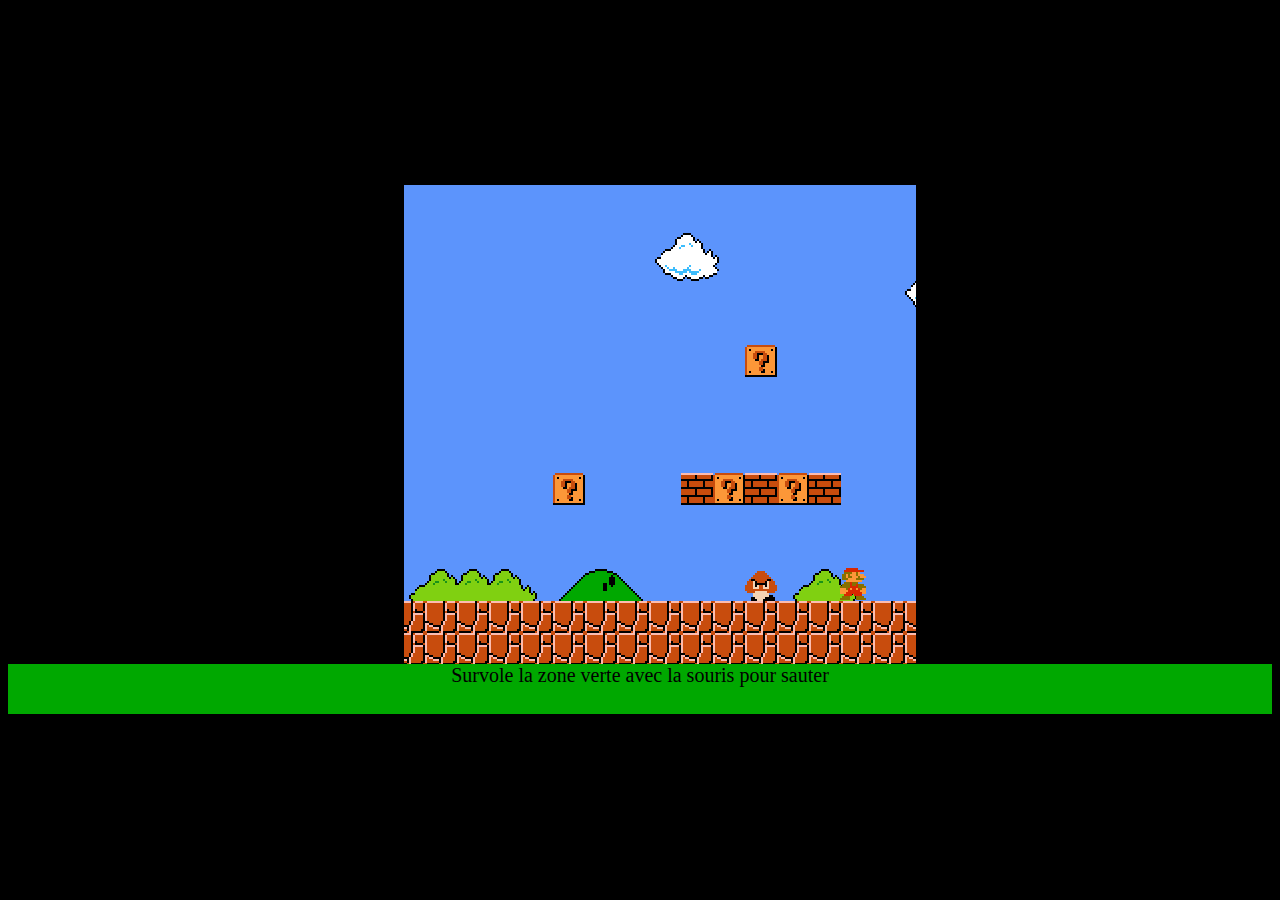
==== commit 07bbdf36: "[ADD] control mario yeah" ====
--- a/mario/index.html
+++ b/mario/index.html
@@ -39,16 +39,15 @@
 </head>
 
 <body>
-   
-    <input type="checkbox" accesskey="q" id="left">
-    <input type="checkbox" accesskey="d" id="right">
-    <input type="checkbox" accesskey="z" id="up">
-    <input type="checkbox" accesskey="s" id="down">
-
+    <aside class="blah">Survole la zone verte avec la souris pour sauter</aside>
+    
     <article class="body">
-        <main>
+        <main tabindex="1" accesskey="z" >
+            <div class="mario"></div>
+            <div class="nifaitniafaire"></div>
+            <input type="checkbox" id="start">
+            <label for="start">Use <- and -> to move <br> <span class="btn">Start</span></label>
             <section>
-                <div class="mario"></div>
 
                 <div class="bigmountain bgmnt1"></div>
                 <div class="bigmountain bgmnt2"></div>
@@ -369,26 +368,6 @@
             </section>
         </main>
     </article>
-    <script>
-        document.querySelector('#left').addEventListener('focus',()=>{
-            console.log("focus left")
-            console.log(document.querySelector('main').getAnimations()[0].effect.getComputedTiming().progress)
-            let x = document.querySelector('main').getBoundingClientRect().x
-            let duration = Math.floor(-x*60/3000)
-            console.log('x '+ x)
-            console.log('duration '+ duration)
-            let progress = 100 - (duration*100/60)/100
-            document.querySelector('main').getAnimations()[0].effect.getComputedTiming().progress = progress
-            console.log(progress)
-            console.log(document.querySelector('main').getAnimations()[0].effect.getComputedTiming().progress)
-            // let animation =[ [{
-            // transform: `translateX(${x}px)`},
-            // {transform: 'translateX(0)'}], {duration:duration+'s'}]
-            // console.log(animation)
-            // document.querySelector('main').animate([{
-            // transform: `translateX(${x}px)`},
-            // {transform: 'translateX(0)'}], {duration:duration*1000})
-        })
-    </script>
+    
 </body>
 </html>--- a/mario/css/base.css
+++ b/mario/css/base.css
@@ -13,11 +13,8 @@
     --green-odd:#887000; /* mario */
     --blue:#3cbcfc;
     --blue-dark:rgb(92,148,252);
-    /* --sky:rgb(147,147,252); */
 
     --w:32rem;
-    /* --w:48rem; */
-    /* --w:256rem; */
     --wm:calc(-1*var(--w));
     --px:calc(var(--w) /16);
     --pxm:calc(-1*var(--px));
@@ -34,10 +31,8 @@
     overflow-x: hidden; 
 }
 .body{
-    /* 1080 x 1920 px (verticale) */
-    /* width: 540px;
-    height: 960px; */
-    margin: auto;
+    height: calc(var(--w)*15);
+    /* margin: auto; */
 }
 
 div{
@@ -51,17 +46,13 @@
     position: relative;
     border:1px solid black;
     background-color: var(--blue-dark);
-    /* box-shadow: 0 0 50rem 5rem #b3bdb3; */
     overflow: hidden; 
 
 }
 main{
     position: absolute;
-    top: 100px;
+    top: 0;
     left: 0;
-    /* left: calc(var(--wm)*160); */
-    /* left: calc(var(--wm)*198);
-    bottom: calc(var(--wm)*8); */
 }
 .body{
     position: relative;
@@ -69,7 +60,7 @@
     align-items: center;
     flex-direction: column;
     background-color: #000;
-    height: 80vh;
+    /* height: 80vh; */
 }
 .pixel{
     position: absolute;
@@ -85,4 +76,121 @@
 }
 .controls label {
     font-size: 16rem;
-}+}
+
+body main{
+    width: 100%;
+    height: 100%;
+    overflow-x: scroll;
+    overflow-y: hidden;
+    scroll-snap-type: x mandatory;
+    scroll-behavior: smooth;
+    scrollbar-width: none;
+    display: flex;
+}
+main::-webkit-scrollbar {  /* chrome */
+    width: 0 !important 
+}
+main{ /* firefox */
+    overflow: -moz-scrollbars-none; 
+}
+.body{ /* granpa */
+    overflow: hidden;
+    transform: rotate(0deg); /* permet de hack la position dad / son */
+}
+main section{ /* dad */
+    overflow-y: hidden;
+    scroll-snap-align: start;
+    scroll-margin-block-start: -30vw;
+    scroll-margin-block-end: 30vw;
+    margin: 0 30vw;
+
+    flex: 1 0 calc(var(--w)*215);
+}
+.mario{ /* son */
+    position: fixed;
+}
+
+
+aside.blah{
+    width: 100%;
+    background-color: #00a800;
+    height: 50px;
+    font-size: 20px;
+    text-align: center;
+}
+body{
+    display: flex;
+    flex-direction: column-reverse;
+    justify-content: center;
+    height: 98vh;
+    background-color: black;
+}
+/* input{
+    display: absolute;
+    margin: auto;
+} */
+
+.start{
+    display: block;
+    z-index: 50;
+    position: absolute;
+    top: 50px;
+    font-size: 20px;
+    /* width: 100vw;
+    height: 100vh; */
+}
+body:focus-within p{
+    display: none;
+}
+
+.centered {
+    position: fixed;
+    top: 50%;
+    left: 50%;
+    transform: translate(-50%, -50%);
+  }
+
+
+  .nifaitniafaire{
+    position: fixed;
+    width: 40vw;
+    height: 100vw;
+    top: 0;
+    left: -1vw;
+    border-left: 32vw solid black;
+    border-right: 30vw solid black;
+    z-index: 60;
+}
+
+
+
+/********************************/
+  /* Css by Benoist */
+input {
+    display: none;
+}
+
+label {
+    position: absolute;
+    top: 50%;
+    left: 50vw;
+    transform: translate(-50%, -50%);
+    text-align: center;
+    font-size: 30px;
+    z-index: 50;
+}
+
+.btn {
+    margin: 2rem;
+    display: inline-block;
+    padding: 1rem 4rem;
+    background-color: #000;
+    color: #fff;
+    border-radius: 50px;
+}
+
+body:focus-within input,
+body:focus-within label {
+    display: none;
+}
--- a/mario/css/global_positions.css
+++ b/mario/css/global_positions.css
@@ -1,5 +1,5 @@
 .mario{
-    left: calc(var(--w)*4 );
+    left: calc(var(--w)*26 );
     bottom:calc(var(--w)*2);
     z-index: 10;
 }
--- a/mario/css/controls.css
+++ b/mario/css/controls.css
@@ -29,12 +29,11 @@
     }
     to{
         transform: translateX(-3000px);
-        
     }
 }
 @keyframes goReverse {
     from{
-        transform: translateX(-3000px);
+        
         
     }
     to{
@@ -71,51 +70,13 @@
     }
 }
 
-#right:focus  ~ .body main{
-    animation: 60s linear 0s 1 normal forwards running go;
-}
 
-#right:not(:focus) ~ .body main{
-    animation: 60s linear 0s 1 normal forwards paused go;
-}
-#right:focus   ~ .body  .mario {
-    animation: 60s linear 0s 1 normal forwards running goMario;
-}
-#right:not(:focus)   ~ .body  .mario {
-    animation: 60s linear 0s 1 normal forwards paused goMario;
-}
-#right:focus  ~ .body  .mario::before {
+main:focus-within .mario::before{
     animation: .5s linear 0s infinite normal forwards running movement;
 }
-#right:not(:focus)  ~ .body  .mario::before {
+main:not(:focus) .mario::before{
     animation: .5s linear 0s infinite normal forwards paused movement;
 }
-#left:focus ~ .body main{
-    animation: 60s linear 0s 1 reverse forwards paused go;
-}
-
-/* #left:not(:focus) ~ .body main{
-    animation: 60s linear 0s 1 reverse forwards paused go;
-} */
-/* #left:focus   ~ .body  .mario {
-    animation: 60s linear 0s 1 reverse forwards running goMario;
-} */
-/* #left:not(:focus)   ~ .body  .mario {
-    animation: 60s linear 0s 1 reverse forwards paused goMario;
-} */
-/* #left:focus  ~ .body  .mario::before {
-    animation: .5s linear 0s infinite reverse forwards running movement;
-} */
-/* #left:not(:focus)  ~ .body  .mario::before {
-    animation: .5s linear 0s infinite reverse forwards paused movement;
-} */
-
-#up:focus ~ .body .mario::before{
-    animation: 1s linear 0s infinite normal forwards running jump, 1s linear 0s infinite normal forwards paused movement;
-}
-
-#up:not(:focus) ~ .body .mario::before{
-    animation: 1s linear 0s 1 normal forwards running intowall, 1s linear 0s infinite normal forwards paused movement;
-}
-
-
+aside:hover + .body .mario::before{
+    animation: 1s linear 0s infinite normal forwards running jump;
+}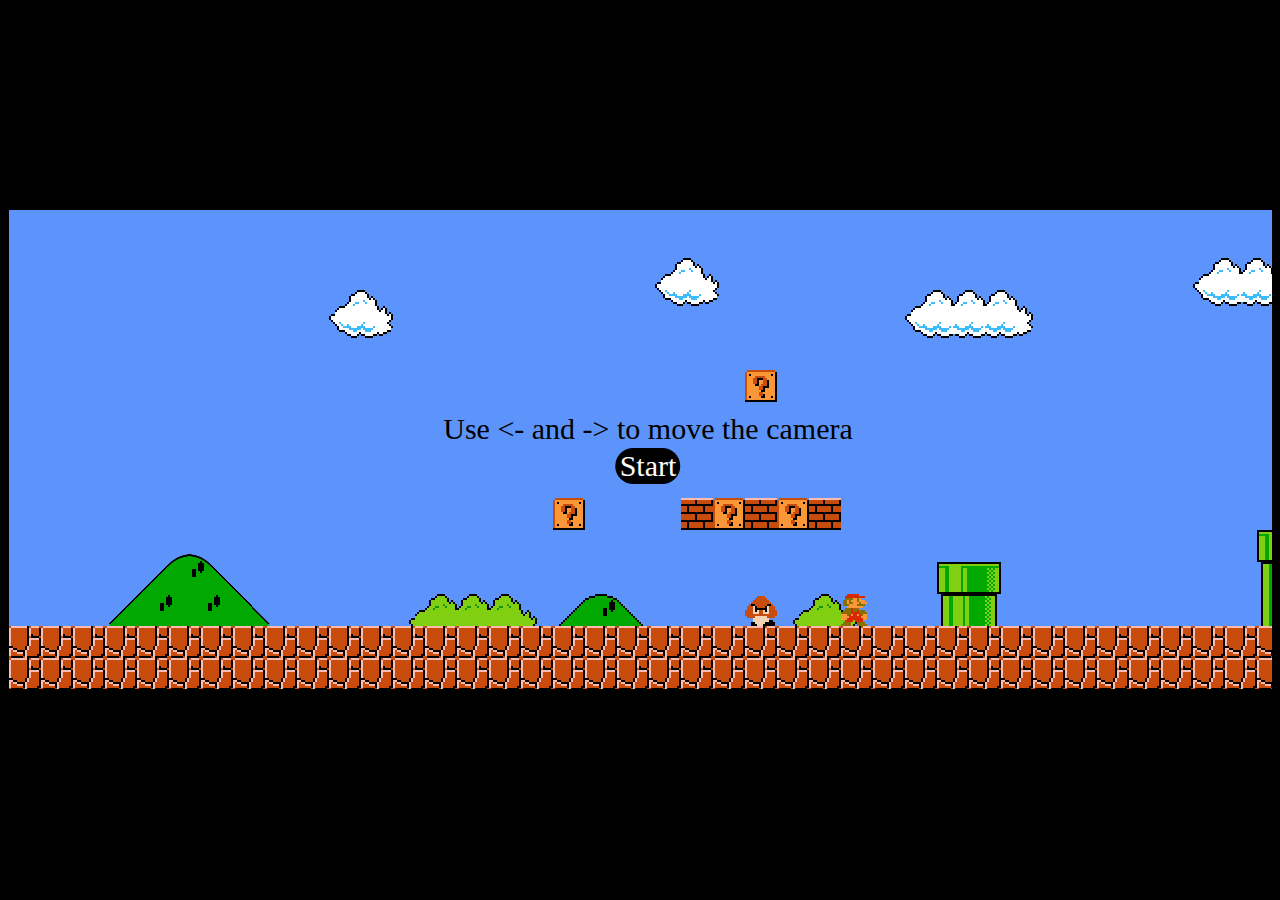
==== commit 33f6d23e: "[UPD] refacto montain" ====
--- a/mario/index.html
+++ b/mario/index.html
@@ -12,7 +12,6 @@
     <link rel="stylesheet" href="./css/giftwall.css">
     <link rel="stylesheet" href="./css/ground.css">
     <link rel="stylesheet" href="./css/mountain.css">
-    <link rel="stylesheet" href="./css/monster1.css">
     <link rel="stylesheet" href="./css/goomba.css">
     <link rel="stylesheet" href="./css/cloud.css">
     <link rel="stylesheet" href="./css/coin.css">
@@ -39,14 +38,11 @@
 </head>
 
 <body>
-    <aside class="blah">Survole la zone verte avec la souris pour sauter</aside>
     
     <article class="body">
         <main tabindex="1" accesskey="z" >
-            <div class="mario"></div>
-            <div class="nifaitniafaire"></div>
             <input type="checkbox" id="start">
-            <label for="start">Use <- and -> to move <br> <span class="btn">Start</span></label>
+            <label for="start">Use <- and -> to move the camera <br> <span class="btn">Start</span></label>
             <section>
 
                 <div class="bigmountain bgmnt1"></div>
@@ -93,197 +89,197 @@
                 <div class="cloud cl8"></div>
                 <div class="cloud cl9"></div>
 
-                <div class="wall wl1"></div>
-                <div class="wall wl2"></div>
-                <div class="wall wl3"></div>
-                <div class="wall wl4"></div>
-                <div class="wall wl5"></div>
-                <div class="wall wl6"></div>
-                <div class="wall wl7"></div>
-                <div class="wall wl8"></div>
-                <div class="wall wl9"></div>
-                <div class="wall wl10"></div>
-                <div class="wall wl11"></div>
-                <div class="wall wl12"></div>
-                <div class="wall wl13"></div>
-                <div class="wall wl14"></div>
-                <div class="wall wl15"></div>
-                <div class="wall wl16"></div>
-                <div class="wall wl17"></div>
-                <div class="wall wl18"></div>
-                <div class="wall wl19"></div>
-                <div class="wall wl20"></div>
-                <div class="wall wl21"></div>
-                <div class="wall wl22"></div>
-                <div class="wall wl23"></div>
-                <div class="wall wl24"></div>
-                <div class="wall wl25"></div>
-                <div class="wall wl26"></div>
-                <div class="wall wl27"></div>
-                <div class="wall wl28"></div>
-                <div class="wall wl29"></div>
-
-
-                <div class="giftwall gwl1"></div>
-                <div class="giftwall gwl2"></div>
-                <div class="giftwall gwl3"></div>
-                <div class="giftwall gwl4"></div>
-                <div class="giftwall gwl6"></div>
-                <div class="giftwall gwl7"></div>
-                <div class="giftwall gwl8"></div>
-                <div class="giftwall gwl9"></div>
-                <div class="giftwall gwl10"></div>
-                <div class="giftwall gwl11"></div>
-                <div class="giftwall gwl12"></div>
-                <div class="giftwall gwl13"></div>
-                <div class="giftwall gwl14"></div>
-                <div class="giftwall gwl15"></div>
-                <div class="emptywall ewl1"></div>
-                <div class="emptywall ewl2"></div>
-                <div class="emptywall ewl3"></div>
-                <div class="emptywall ewl4"></div>
-                <div class="emptywall ewl5"></div>
-                <div class="emptywall ewl6"></div>
-                <div class="emptywall ewl7"></div>
-                <div class="emptywall ewl8"></div>
-                <div class="emptywall ewl9"></div>
-                <div class="emptywall ewl10"></div>
-                <div class="emptywall ewl11"></div>
-                <div class="emptywall ewl12"></div>
-                <div class="emptywall ewl13"></div>
-                <div class="emptywall ewl14"></div>
-                <div class="emptywall ewl15"></div>
-
-                
-                <div class="coin coin1"></div>
-                
-                
-                <div class="goomba gb1"></div>
-                <div class="goomba gb2"></div>
-                <div class="goomba gb3"></div>
-                <div class="goomba gb4"></div>
-                <div class="goomba gb5"></div>
-                <div class="goomba gb6"></div>
-                <div class="goomba gb7"></div>
-                <div class="goomba gb8"></div>
-                <div class="goomba gb9"></div>
-                <div class="goomba gb10"></div>
-                <div class="goomba gb11"></div>
-                <div class="goomba gb12"></div>
-                <div class="goomba gb13"></div>
-                <div class="goomba gb14"></div>
+                <div class="c wall wl1"></div>
+                <div class="c wall wl2"></div>
+                <div class="c wall wl3"></div>
+                <div class="c wall wl4"></div>
+                <div class="c wall wl5"></div>
+                <div class="c wall wl6"></div>
+                <div class="c wall wl7"></div>
+                <div class="c wall wl8"></div>
+                <div class="c wall wl9"></div>
+                <div class="c wall wl10"></div>
+                <div class="c wall wl11"></div>
+                <div class="c wall wl12"></div>
+                <div class="c wall wl13"></div>
+                <div class="c wall wl14"></div>
+                <div class="c wall wl15"></div>
+                <div class="c wall wl16"></div>
+                <div class="c wall wl17"></div>
+                <div class="c wall wl18"></div>
+                <div class="c wall wl19"></div>
+                <div class="c wall wl20"></div>
+                <div class="c wall wl21"></div>
+                <div class="c wall wl22"></div>
+                <div class="c wall wl23"></div>
+                <div class="c wall wl24"></div>
+                <div class="c wall wl25"></div>
+                <div class="c wall wl26"></div>
+                <div class="c wall wl27"></div>
+                <div class="c wall wl28"></div>
+                <div class="c wall wl29"></div>
+
+
+                <div class="giftwall gwl1 c"></div>
+                <div class="giftwall gwl2 c"></div>
+                <div class="giftwall gwl3 c"></div>
+                <div class="giftwall gwl4 c t"></div>
+                <div class="giftwall gwl6 c"></div>
+                <div class="giftwall gwl7 c t"></div>
+                <div class="giftwall gwl8 c"></div>
+                <div class="giftwall gwl9 c"></div>
+                <div class="giftwall gwl10 c"></div>
+                <div class="giftwall gwl11 c"></div>
+                <div class="giftwall gwl12 c t"></div>
+                <div class="giftwall gwl13 c t"></div>
+                <div class="giftwall gwl14 c t"></div>
+                <div class="giftwall gwl15 c"></div>
+                <div class="c emptywall ewl1"></div>
+                <div class="c emptywall ewl2"></div>
+                <div class="c emptywall ewl3"></div>
+                <div class="c emptywall ewl4 t"></div>
+                <div class="c emptywall ewl5"></div>
+                <div class="c emptywall ewl6"></div>
+                <div class="c emptywall ewl7 t"></div>
+                <div class="c emptywall ewl8"></div>
+                <div class="c emptywall ewl9"></div>
+                <div class="c emptywall ewl10"></div>
+                <div class="c emptywall ewl11"></div>
+                <div class="c emptywall ewl12 t"></div>
+                <div class="c emptywall ewl13 t"></div>
+                <div class="c emptywall ewl14 t"></div>
+                <div class="c emptywall ewl15"></div>
+
+                
+                <div class="c coin coin1"></div>
+                
+                
+                <div class="c goomba gb1"></div>
+                <div class="c goomba gb2"></div>
+                <div class="c goomba gb3"></div>
+                <div class="c goomba gb4"></div>
+                <div class="c goomba gb5"></div>
+                <div class="c goomba gb6"></div>
+                <div class="c goomba gb7"></div>
+                <div class="c goomba gb8"></div>
+                <div class="c goomba gb9"></div>
+                <div class="c goomba gb10"></div>
+                <div class="c goomba gb11"></div>
+                <div class="c goomba gb12"></div>
+                <div class="c goomba gb13"></div>
+                <div class="c goomba gb14"></div>
                 <div class="turtle"></div>
                 
-                <div class="greenmushroom gmshr1"></div>
-                <div class="redmushroom rmshr1"></div>
-                <div class="redmushroom rmshr2"></div>
-                <div class="redmushroom rmshr3"></div>
-                <div class="star s1"></div>
-
-                <div class="tube top tu1"></div>
-                <div class="tube down tu1"></div>
-                <div class="tube top tu2"></div>
-                <div class="tube down tu2"></div>
-                <div class="tube top tu3"></div>
-                <div class="tube down tu3"></div>
-                <div class="tube top tu4"></div>
-                <div class="tube down tu4"></div>
-                <div class="tube top tu5"></div>
-                <div class="tube down tu5"></div>
-                <div class="tube top tu6"></div>
-                <div class="tube down tu6"></div>
-
-                <div class="rock r1"></div>
-                <div class="rock r2"></div>
-                <div class="rock r3"></div>
-                <div class="rock r4"></div>
-                <div class="rock r5"></div>
-                <div class="rock r6"></div>
-                <div class="rock r7"></div>
-                <div class="rock r8"></div>
-                <div class="rock r9"></div>
-                <div class="rock r10"></div>
-                <div class="rock r11"></div>
-                <div class="rock r12"></div>
-                <div class="rock r13"></div>
-                <div class="rock r14"></div>
-                <div class="rock r15"></div>
-                <div class="rock r16"></div>
-                <div class="rock r17"></div>
-                <div class="rock r18"></div>
-                <div class="rock r19"></div>
-                <div class="rock r20"></div>
-                <div class="rock r21"></div>
-                <div class="rock r22"></div>
-                <div class="rock r23"></div>
-                <div class="rock r24"></div>
-                <div class="rock r25"></div>
-                <div class="rock r26"></div>
-                <div class="rock r27"></div>
-                <div class="rock r28"></div>
-                <div class="rock r29"></div>
-                <div class="rock r30"></div>
-                <div class="rock r31"></div>
-                <div class="rock r32"></div>
-                <div class="rock r33"></div>
-                <div class="rock r34"></div>
-                <div class="rock r35"></div>
-                <div class="rock r36"></div>
-                <div class="rock r37"></div>
-                <div class="rock r38"></div>
-                <div class="rock r39"></div>
-                <div class="rock r40"></div>
-                <div class="rock r41"></div>
-                <div class="rock r42"></div>
-                <div class="rock r43"></div>
-                <div class="rock r44"></div>
-
-                <div class="rock r1f"></div>
-                <div class="rock r2f"></div>
-                <div class="rock r3f"></div>
-                <div class="rock r4f"></div>
-                <div class="rock r5f"></div>
-                <div class="rock r6f"></div>
-                <div class="rock r7f"></div>
-                <div class="rock r8f"></div>
-                <div class="rock r9f"></div>
-                <div class="rock r10f"></div>
-                <div class="rock r11f"></div>
-                <div class="rock r12f"></div>
-                <div class="rock r13f"></div>
-                <div class="rock r14f"></div>
-                <div class="rock r15f"></div>
-                <div class="rock r16f"></div>
-                <div class="rock r17f"></div>
-                <div class="rock r18f"></div>
-                <div class="rock r19f"></div>
-                <div class="rock r20f"></div>
-                <div class="rock r21f"></div>
-                <div class="rock r22f"></div>
-                <div class="rock r23f"></div>
-                <div class="rock r24f"></div>
-                <div class="rock r25f"></div>
-                <div class="rock r26f"></div>
-                <div class="rock r27f"></div>
-                <div class="rock r28f"></div>
-                <div class="rock r29f"></div>
-                <div class="rock r30f"></div>
-                <div class="rock r31f"></div>
-                <div class="rock r32f"></div>
-                <div class="rock r33f"></div>
-                <div class="rock r34f"></div>
-                <div class="rock r35f"></div>
-                <div class="rock r36f"></div>
-                <div class="rock r37f"></div>
-                <div class="rock r38f"></div>
-                <div class="rock r39f"></div>
-                <div class="rock r40f"></div>
-                <div class="rock r41f"></div>
-                <div class="rock r42f"></div>
-                <div class="rock r43f"></div>
-                <div class="rock r44f"></div>
-
-                <div class="rock r45"></div>
+                <div class="c greenmushroom gmshr1"></div>
+                <div class="c redmushroom rmshr1"></div>
+                <div class="c redmushroom rmshr2"></div>
+                <div class="c redmushroom rmshr3"></div>
+                <div class="c stars1"></div>
+
+                <div class="c tube top tu1"></div>
+                <div class="c tube down tu1"></div>
+                <div class="c tube top tu2"></div>
+                <div class="c tube down tu2"></div>
+                <div class="c tube top tu3"></div>
+                <div class="c tube down tu3"></div>
+                <div class="c tube top tu4"></div>
+                <div class="c tube down tu4"></div>
+                <div class="c tube top tu5"></div>
+                <div class="c tube down tu5"></div>
+                <div class="c tube top tu6"></div>
+                <div class="c tube down tu6"></div>
+
+                <div class="c rock r1"></div>
+                <div class="c rock r2"></div>
+                <div class="c rock r3"></div>
+                <div class="c rock r4"></div>
+                <div class="c rock r5"></div>
+                <div class="c rock r6"></div>
+                <div class="c rock r7"></div>
+                <div class="c rock r8"></div>
+                <div class="c rock r9"></div>
+                <div class="c rock r10"></div>
+                <div class="c rock r11"></div>
+                <div class="c rock r12"></div>
+                <div class="c rock r13"></div>
+                <div class="c rock r14"></div>
+                <div class="c rock r15"></div>
+                <div class="c rock r16"></div>
+                <div class="c rock r17"></div>
+                <div class="c rock r18"></div>
+                <div class="c rock r19"></div>
+                <div class="c rock r20"></div>
+                <div class="c rock r21"></div>
+                <div class="c rock r22"></div>
+                <div class="c rock r23"></div>
+                <div class="c rock r24"></div>
+                <div class="c rock r25"></div>
+                <div class="c rock r26"></div>
+                <div class="c rock r27"></div>
+                <div class="c rock r28"></div>
+                <div class="c rock r29"></div>
+                <div class="c rock r30"></div>
+                <div class="c rock r31"></div>
+                <div class="c rock r32"></div>
+                <div class="c rock r33"></div>
+                <div class="c rock r34"></div>
+                <div class="c rock r35"></div>
+                <div class="c rock r36"></div>
+                <div class="c rock r37"></div>
+                <div class="c rock r38"></div>
+                <div class="c rock r39"></div>
+                <div class="c rock r40"></div>
+                <div class="c rock r41"></div>
+                <div class="c rock r42"></div>
+                <div class="c rock r43"></div>
+                <div class="c rock r44"></div>
+
+                <div class="c rock r1f"></div>
+                <div class="c rock r2f"></div>
+                <div class="c rock r3f"></div>
+                <div class="c rock r4f"></div>
+                <div class="c rock r5f"></div>
+                <div class="c rock r6f"></div>
+                <div class="c rock r7f"></div>
+                <div class="c rock r8f"></div>
+                <div class="c rock r9f"></div>
+                <div class="c rock r10f"></div>
+                <div class="c rock r11f"></div>
+                <div class="c rock r12f"></div>
+                <div class="c rock r13f"></div>
+                <div class="c rock r14f"></div>
+                <div class="c rock r15f"></div>
+                <div class="c rock r16f"></div>
+                <div class="c rock r17f"></div>
+                <div class="c rock r18f"></div>
+                <div class="c rock r19f"></div>
+                <div class="c rock r20f"></div>
+                <div class="c rock r21f"></div>
+                <div class="c rock r22f"></div>
+                <div class="c rock r23f"></div>
+                <div class="c rock r24f"></div>
+                <div class="c rock r25f"></div>
+                <div class="c rock r26f"></div>
+                <div class="c rock r27f"></div>
+                <div class="c rock r28f"></div>
+                <div class="c rock r29f"></div>
+                <div class="c rock r30f"></div>
+                <div class="c rock r31f"></div>
+                <div class="c rock r32f"></div>
+                <div class="c rock r33f"></div>
+                <div class="c rock r34f"></div>
+                <div class="c rock r35f"></div>
+                <div class="c rock r36f"></div>
+                <div class="c rock r37f"></div>
+                <div class="c rock r38f"></div>
+                <div class="c rock r39f"></div>
+                <div class="c rock r40f"></div>
+                <div class="c rock r41f"></div>
+                <div class="c rock r42f"></div>
+                <div class="c rock r43f"></div>
+                <div class="c rock r44f"></div>
+
+                <div class="c rock r45"></div>
 
                 <div class="hyperground hp1"></div>
                 <div class="hyperground hp2"></div>
@@ -343,31 +339,33 @@
                 <div class="hyperground hp56"></div>
 
                 <div class="flag"></div>
-                <div class="column col1"></div>
-                <div class="column col2"></div>
-                <div class="column col3"></div>
-                <div class="column col4"></div>
-                <div class="column col5"></div>
-                <div class="column col6"></div>
-                <div class="column col7"></div>
-                <div class="column col8"></div>
-                <div class="column col9"></div>
-                <div class="column col10"></div>
+                <div class="c column col1"></div>
+                <div class="c column col2"></div>
+                <div class="c column col3"></div>
+                <div class="c column col4"></div>
+                <div class="c column col5"></div>
+                <div class="c column col6"></div>
+                <div class="c column col7"></div>
+                <div class="c column col8"></div>
+                <div class="c column col9"></div>
+                <div class="c column col10"></div>
                 <div class="castle">
-                    <div class="wall wl1C"></div>
-                    <div class="wall wl2C"></div>
-                    <div class="wall wl3C"></div>
-                    <div class="wall wl4C"></div>
-                    <div class="wall wl5C"></div>
-                    <div class="wall wl6C"></div>
-                    <div class="wall wl7C"></div>
-                    <div class="wall wl8C"></div>
-                    <div class="wall wl9C"></div>
-                    <div class="wall wl10C"></div>
+                    <div class="c wall wl1C"></div>
+                    <div class="c wall wl2C"></div>
+                    <div class="c wall wl3C"></div>
+                    <div class="c wall wl4C"></div>
+                    <div class="c wall wl5C"></div>
+                    <div class="c wall wl6C"></div>
+                    <div class="c wall wl7C"></div>
+                    <div class="c wall wl8C"></div>
+                    <div class="c wall wl9C"></div>
+                    <div class="c wall wl10C"></div>
                 </div>
+                <div class="mario"></div>
+
             </section>
+
         </main>
     </article>
-    
 </body>
 </html>--- a/mario/css/base.css
+++ b/mario/css/base.css
@@ -18,11 +18,15 @@
     --wm:calc(-1*var(--w));
     --px:calc(var(--w) /16);
     --pxm:calc(-1*var(--px));
-    
+    --height-max:calc(var(--w)*15);
+    --width-max:calc(var(--w)*215);
+
 }
+
 *{
     box-sizing: content-box;
 }
+
 html,.body{
     width: 100%;
     height: 100%;
@@ -30,55 +34,42 @@
     padding: 0px;
     overflow-x: hidden; 
 }
-.body{
-    height: calc(var(--w)*15);
-    /* margin: auto; */
-}
 
-div{
+div{ /* one pixel */
     position:absolute;
     width:var(--px);
     height:var(--px);
 }
 section{
-    height: calc(var(--w)*15);
-    width: calc(var(--w)*215);
+    height: var(--height-max);
+    width: var(--width-max);
     position: relative;
     border:1px solid black;
     background-color: var(--blue-dark);
     overflow: hidden; 
+    flex: 1 0 var(--width-max);
+}
 
-}
-main{
-    position: absolute;
-    top: 0;
-    left: 0;
-}
 .body{
+    height: var(--height-max);
     position: relative;
     display: flex;
     align-items: center;
     flex-direction: column;
-    background-color: #000;
-    /* height: 80vh; */
-}
-.pixel{
-    position: absolute;
-    top: calc(var(--px)*28);
-    left: calc(var(--px)*71);
-    width: var(--px);
-    height: var(--px);
-    background-color: blue;
-    z-index: 2;
-}
-.controls{
-    height: 20vh;
-}
-.controls label {
-    font-size: 16rem;
+    background-color: var(--black);
+    overflow: hidden;
 }
 
-body main{
+body{
+    display: flex;
+    flex-direction: column-reverse;
+    justify-content: center;
+    height: 98vh;
+    background-color: black;
+}
+
+main{
+    position: absolute;
     width: 100%;
     height: 100%;
     overflow-x: scroll;
@@ -87,86 +78,17 @@
     scroll-behavior: smooth;
     scrollbar-width: none;
     display: flex;
+    overflow: -moz-scrollbars-none; /* firefox */
 }
+
 main::-webkit-scrollbar {  /* chrome */
     width: 0 !important 
 }
-main{ /* firefox */
-    overflow: -moz-scrollbars-none; 
-}
-.body{ /* granpa */
-    overflow: hidden;
-    transform: rotate(0deg); /* permet de hack la position dad / son */
-}
-main section{ /* dad */
-    overflow-y: hidden;
-    scroll-snap-align: start;
-    scroll-margin-block-start: -30vw;
-    scroll-margin-block-end: 30vw;
-    margin: 0 30vw;
-
-    flex: 1 0 calc(var(--w)*215);
-}
-.mario{ /* son */
-    position: fixed;
-}
-
-
-aside.blah{
-    width: 100%;
-    background-color: #00a800;
-    height: 50px;
-    font-size: 20px;
-    text-align: center;
-}
-body{
-    display: flex;
-    flex-direction: column-reverse;
-    justify-content: center;
-    height: 98vh;
-    background-color: black;
-}
-/* input{
-    display: absolute;
-    margin: auto;
-} */
-
-.start{
-    display: block;
-    z-index: 50;
-    position: absolute;
-    top: 50px;
-    font-size: 20px;
-    /* width: 100vw;
-    height: 100vh; */
-}
-body:focus-within p{
-    display: none;
-}
-
-.centered {
-    position: fixed;
-    top: 50%;
-    left: 50%;
-    transform: translate(-50%, -50%);
-  }
-
-
-  .nifaitniafaire{
-    position: fixed;
-    width: 40vw;
-    height: 100vw;
-    top: 0;
-    left: -1vw;
-    border-left: 32vw solid black;
-    border-right: 30vw solid black;
-    z-index: 60;
-}
-
 
 
 /********************************/
   /* Css by Benoist */
+
 input {
     display: none;
 }
@@ -185,8 +107,8 @@
     margin: 2rem;
     display: inline-block;
     padding: 1rem 4rem;
-    background-color: #000;
-    color: #fff;
+    background-color: var(--black);
+    color: var(--white);
     border-radius: 50px;
 }
 
--- a/mario/css/global_positions.css
+++ b/mario/css/global_positions.css
@@ -361,7 +361,7 @@
     left: calc(var(--w)*172 );
 }
 /* GiftWalls  / Emptywall*/
-.giftwall, .emptywall{
+.giftwall, .emptywall, .coin{
     bottom: calc(var(--w)*5);
 }
 .emptywall, .coin{
@@ -372,7 +372,6 @@
 }
 .coin1{
     left: calc(var(--w)*17.3 );
-    
 }
 .gwl2, .ewl2{
     left: calc(var(--w)*22 );
--- a/mario/css/bigmountain.css
+++ b/mario/css/bigmountain.css
@@ -1,185 +1,75 @@
 .bigmountain{
-    /* width: calc(var(--w)/15*3.5);
-    height: calc(var(--w)*2);
-    background-color: transparent;
-    border-bottom: calc(var(--w)) solid var(--green-dark);
-    border-left: calc(var(--w)*1.2) solid transparent;
-    border-right: calc(var(--w)*1.2) solid transparent; */
-    /* border-image-slice: 1;
-    border-image-source: linear-gradient(to right, transparent , red); */
-    width: calc(var(--w));
-    background-color: transparent;
-    border-bottom: calc(var(--w)*2) solid var(--green-dark);
-    border-left: calc(var(--w)*2) solid transparent;
-    border-right: calc(var(--w)*2) solid transparent;
+    position: absolute;
+    width: calc(var(--w)*1.30);
+    height: calc(var(--w)*3.125);
+    
+    border-left: calc(var(--w)*2.78) solid transparent;
+    border-right: calc(var(--w)*2.78) solid transparent;
+    
+    background: linear-gradient(45deg, var(--green-dark) 61%, transparent 62%),
+                linear-gradient(315deg, var(--green-dark) 61%, transparent 61.5%), 
+                linear-gradient(45deg, var(--green-dark) 61%, transparent 61.5%),
+                linear-gradient(315deg, var(--green-dark) 61%, transparent 61.5%), 
+                radial-gradient(ellipse at right, var(--green-dark) 60%, transparent 61%),
+                radial-gradient(ellipse at left, var(--green-dark) 60%, transparent 61%),
+                linear-gradient(90deg, var(--green-dark), var(--green-dark));
 
+    background-repeat: no-repeat;
+    background-position: 60.5px 51px , -71px 51px, 37px 27px , -47px 27px, -24px 22.5px,14px 22.5px, -5px 60px;
+
+    filter: drop-shadow(black 0px var(--pxm) 0px);
 }
+
 .bigmountain:after{
-    --line-left: 
-                calc(var(--px)* -38 + var(--px)*6) calc(var(--px)*35 + var(--pxm)*3) 0 0 black,
-                calc(var(--px)* -37 + var(--px)*6) calc(var(--px)*34 + var(--pxm)*3) 0 0 black,
-                calc(var(--px)* -36 + var(--px)*6) calc(var(--px)*33 + var(--pxm)*3) 0 0 black,
-                calc(var(--px)* -35 + var(--px)*6) calc(var(--px)*32 + var(--pxm)*3) 0 0 black,
-                calc(var(--px)* -34 + var(--px)*6) calc(var(--px)*31 + var(--pxm)*3) 0 0 black,
-                calc(var(--px)* -33 + var(--px)*6) calc(var(--px)*30 + var(--pxm)*3) 0 0 black,
-                calc(var(--px)* -32 + var(--px)*6) calc(var(--px)*29 + var(--pxm)*3) 0 0 black,
-                calc(var(--px)* -31 + var(--px)*6) calc(var(--px)*28 + var(--pxm)*3) 0 0 black,
-                calc(var(--px)* -30 + var(--px)*6) calc(var(--px)*27 + var(--pxm)*3) 0 0 black,
-                calc(var(--px)* -29 + var(--px)*6) calc(var(--px)*26 + var(--pxm)*3) 0 0 black,
-                calc(var(--px)* -28 + var(--px)*6) calc(var(--px)*25 + var(--pxm)*3) 0 0 black,
-                calc(var(--px)* -27 + var(--px)*6) calc(var(--px)*24 + var(--pxm)*3) 0 0 black,
-                calc(var(--px)* -26 + var(--px)*6) calc(var(--px)*23 + var(--pxm)*3) 0 0 black,
-                calc(var(--px)* -25 + var(--px)*6) calc(var(--px)*22 + var(--pxm)*3) 0 0 black,
-                calc(var(--px)* -24 + var(--px)*6) calc(var(--px)*21 + var(--pxm)*3) 0 0 black,
-                calc(var(--px)* -23 + var(--px)*6) calc(var(--px)*20 + var(--pxm)*3) 0 0 black,
-                calc(var(--px)* -22 + var(--px)*6) calc(var(--px)*19 + var(--pxm)*3) 0 0 black,
-                calc(var(--px)* -21 + var(--px)*6) calc(var(--px)*18 + var(--pxm)*3) 0 0 black,
-                calc(var(--px)* -20 + var(--px)*6) calc(var(--px)*17 + var(--pxm)*3) 0 0 black,
-                calc(var(--px)* -19 + var(--px)*6) calc(var(--px)*16 + var(--pxm)*3) 0 0 black,
-                calc(var(--px)* -18  + var(--px)*6) calc(var(--px)*15 + var(--pxm)*3) 0 0 black,
-                calc(var(--px)* -17 + var(--px)*6) calc(var(--px)*14 + var(--pxm)*3) 0 0 black,
-                calc(var(--px)* -16 + var(--px)*6) calc(var(--px)*13 + var(--pxm)*3) 0 0 black,
-                calc(var(--px)* -15 + var(--px)*6) calc(var(--px)*12 + var(--pxm)*3) 0 0 black,
-                calc(var(--px)* -14 + var(--px)*6) calc(var(--px)*11 + var(--pxm)*3) 0 0 black,
-                calc(var(--px)* -13 + var(--px)*6) calc(var(--px)*10 + var(--pxm)*3) 0 0 black,
-                calc(var(--px)* -12 + var(--px)*6) calc(var(--px)*9 + var(--pxm)*3) 0 0 black,
-                calc(var(--px)* -11 + var(--px)*6) calc(var(--px)*8 + var(--pxm)*3) 0 0 black,
-                calc(var(--px)* -10 + var(--px)*6) calc(var(--px)*7 + var(--pxm)*3) 0 0 black,
-                calc(var(--px)* -9 + var(--px)*6) calc(var(--px)*6 + var(--pxm)*3) 0 0 black,
-                calc(var(--px)* -8 + var(--px)*6) calc(var(--px)*5 + var(--pxm)*3) 0 0 black,
-                calc(var(--px)* -7 + var(--px)*6) calc(var(--px)*4 + var(--pxm)*3) 0 0 black,
-                calc(var(--px)* -6 + var(--px)*6) calc(var(--px)*3 + var(--pxm)*3) 0 0 black,
-                calc(var(--px)* -5 + var(--px)*6) calc(var(--px)*3 + var(--pxm)*3) 0 0 black,
-                calc(var(--px)* -4 + var(--px)*6) calc(var(--px)*2 + var(--pxm)*3) 0 0 black,
-                calc(var(--px)* -3 + var(--px)*6) calc(var(--px)*2 + var(--pxm)*3) 0 0 black,
-                calc(var(--px)* -2 + var(--px)*6) calc(var(--px)*2 + var(--pxm)*3) 0 0 black;
-                
-    --line-rigth:
-                calc(var(--px)* 41 + var(--px)*6) calc(var(--px)*35 + var(--pxm)*3) 0 0 black,
-                calc(var(--px)* 40 + var(--px)*6) calc(var(--px)*34 + var(--pxm)*3) 0 0 black,
-                calc(var(--px)* 39 + var(--px)*6) calc(var(--px)*33 + var(--pxm)*3) 0 0 black,
-                calc(var(--px)* 38 + var(--px)*6) calc(var(--px)*32 + var(--pxm)*3) 0 0 black,
-                calc(var(--px)* 37 + var(--px)*6) calc(var(--px)*31 + var(--pxm)*3) 0 0 black,
-                calc(var(--px)* 36 + var(--px)*6) calc(var(--px)*30 + var(--pxm)*3) 0 0 black,
-                calc(var(--px)* 35 + var(--px)*6) calc(var(--px)*29 + var(--pxm)*3) 0 0 black,
-                calc(var(--px)* 34 + var(--px)*6) calc(var(--px)*28 + var(--pxm)*3) 0 0 black,
-                calc(var(--px)* 33 + var(--px)*6) calc(var(--px)*27 + var(--pxm)*3) 0 0 black,
-                calc(var(--px)* 32 + var(--px)*6) calc(var(--px)*26 + var(--pxm)*3) 0 0 black,
-                calc(var(--px)* 31 + var(--px)*6) calc(var(--px)*25 + var(--pxm)*3) 0 0 black,
-                calc(var(--px)* 30 + var(--px)*6) calc(var(--px)*24 + var(--pxm)*3) 0 0 black,
-                calc(var(--px)* 29 + var(--px)*6) calc(var(--px)*23 + var(--pxm)*3) 0 0 black,
-                calc(var(--px)* 28 + var(--px)*6) calc(var(--px)*22 + var(--pxm)*3) 0 0 black,
-                calc(var(--px)* 27 + var(--px)*6) calc(var(--px)*21 + var(--pxm)*3) 0 0 black,
-                calc(var(--px)* 26 + var(--px)*6) calc(var(--px)*20 + var(--pxm)*3) 0 0 black,
-                calc(var(--px)* 25 + var(--px)*6) calc(var(--px)*19 + var(--pxm)*3) 0 0 black,
-                calc(var(--px)* 24 + var(--px)*6) calc(var(--px)*18 + var(--pxm)*3) 0 0 black,
-                calc(var(--px)* 23 + var(--px)*6) calc(var(--px)*17 + var(--pxm)*3) 0 0 black,
-    calc(var(--px)* 22 + var(--px)*6) calc(var(--px)*16 + var(--pxm)*3) 0 0 black,
-                calc(var(--px)* 21 + var(--px)*6) calc(var(--px)*15 + var(--pxm)*3) 0 0 black,
-                calc(var(--px)* 20 + var(--px)*6) calc(var(--px)*14 + var(--pxm)*3) 0 0 black,
-                calc(var(--px)* 19 + var(--px)*6) calc(var(--px)*13 + var(--pxm)*3) 0 0 black,
-                calc(var(--px)* 18 + var(--px)*6) calc(var(--px)*12 + var(--pxm)*3) 0 0 black,
-                calc(var(--px)* 17 + var(--px)*6) calc(var(--px)*11 + var(--pxm)*3) 0 0 black,
-                calc(var(--px)* 16 + var(--px)*6) calc(var(--px)*10 + var(--pxm)*3) 0 0 black,
-                calc(var(--px)* 15 + var(--px)*6) calc(var(--px)*9 + var(--pxm)*3) 0 0 black,
-                calc(var(--px)* 14 + var(--px)*6) calc(var(--px)*8 + var(--pxm)*3) 0 0 black,
-                calc(var(--px)* 13 + var(--px)*6) calc(var(--px)*7 + var(--pxm)*3) 0 0 black,
-                calc(var(--px)* 12 + var(--px)*6) calc(var(--px)*6 + var(--pxm)*3) 0 0 black,
-                calc(var(--px)* 11 + var(--px)*6) calc(var(--px)*5 + var(--pxm)*3) 0 0 black,
-                calc(var(--px)* 10 + var(--px)*6) calc(var(--px)*4 + var(--pxm)*3) 0 0 black,
-                calc(var(--px)* 9 + var(--px)*6) calc(var(--px)*3 + var(--pxm)*3) 0 0 black,
-                calc(var(--px)* 8 + var(--px)*6) calc(var(--px)*3 + var(--pxm)*3) 0 0 black,
-                calc(var(--px)* 7 + var(--px)*6) calc(var(--px)*2 + var(--pxm)*3) 0 0 black,
-                calc(var(--px)* 6 + var(--px)*6) calc(var(--px)*2 + var(--pxm)*3) 0 0 black,
-                calc(var(--px)* 5 + var(--px)*6) calc(var(--px)*2 + var(--pxm)*3) 0 0 black;
+    --sbc:  0 0 var(--black);
+
+    --spot1:    calc(var(--px)*13 ) calc(var(--px)*1) var(--sbc),
+                calc(var(--px)*13) calc(var(--px)*3) 0 var(--px) var(--black),
+                calc(var(--px)*13) calc(var(--px)*4) 0 var(--px) var(--black),
+                calc(var(--px)*13) calc(var(--px)*6) var(--sbc),
+                calc(var(--px)*10) calc(var(--px)*8) var(--sbc),
+                calc(var(--px)*10) calc(var(--px)*7) var(--sbc),
+                calc(var(--px)*10) calc(var(--px)*6) var(--sbc),
+                calc(var(--px)*10) calc(var(--px)*5) var(--sbc),
+                calc(var(--px)*9) calc(var(--px)*8) var(--sbc),
+                calc(var(--px)*9) calc(var(--px)*7) var(--sbc),
+                calc(var(--px)*9) calc(var(--px)*6) var(--sbc),
+                calc(var(--px)*9) calc(var(--px)*5) var(--sbc);
+
+    --spot2:    calc(var(--px)*21) calc(var(--px)*18) var(--sbc),
+                calc(var(--px)*21) calc(var(--px)*20) 0 var(--px) var(--black),
+                calc(var(--px)*21) calc(var(--px)*21) 0 var(--px) var(--black),
+                calc(var(--px)*21) calc(var(--px)*23) var(--sbc),
+                calc(var(--px)*18) calc(var(--px)*22) var(--sbc),
+                calc(var(--px)*17) calc(var(--px)*22) var(--sbc),
+                calc(var(--px)*18) calc(var(--px)*23) var(--sbc),
+                calc(var(--px)*17) calc(var(--px)*23) var(--sbc),
+                calc(var(--px)*18) calc(var(--px)*24) var(--sbc),
+                calc(var(--px)*17) calc(var(--px)*24) var(--sbc),
+                calc(var(--px)*18) calc(var(--px)*25) var(--sbc),
+                calc(var(--px)*17) calc(var(--px)*25) var(--sbc);
+
+    --spot3:    calc(var(--pxm)*3) calc(var(--px)*18) var(--sbc),
+                calc(var(--pxm)*3) calc(var(--px)*20) 0 var(--px) var(--black),
+                calc(var(--pxm)*3) calc(var(--px)*21) 0 var(--px) var(--black),
+                calc(var(--pxm)*3) calc(var(--px)*23) var(--sbc),
+                calc(var(--pxm)*6) calc(var(--px)*22) var(--sbc),
+                calc(var(--pxm)*7) calc(var(--px)*22) var(--sbc),
+                calc(var(--pxm)*6) calc(var(--px)*23) var(--sbc),
+                calc(var(--pxm)*7) calc(var(--px)*23) var(--sbc),
+                calc(var(--pxm)*6) calc(var(--px)*24) var(--sbc),
+                calc(var(--pxm)*7) calc(var(--px)*24) var(--sbc),
+                calc(var(--pxm)*6) calc(var(--px)*25) var(--sbc),
+                calc(var(--pxm)*7) calc(var(--px)*25) var(--sbc);
     
-    --spot1:    calc(var(--px)*7 + var(--px)*6) calc(var(--px)*4 + var(--pxm)*3) 0 0 var(--black),
-                calc(var(--px)*7 + var(--px)*6) calc(var(--px)*6 + var(--pxm)*3) 0 var(--px) var(--black),
-                calc(var(--px)*7 + var(--px)*6) calc(var(--px)*7 + var(--pxm)*3) 0 var(--px) var(--black),
-                calc(var(--px)*7 + var(--px)*6) calc(var(--px)*9 + var(--pxm)*3) 0 0 var(--black),
-                calc(var(--px)*4 + var(--px)*6) calc(var(--px)*8 + var(--pxm)*3) 0 0 var(--black),
-                calc(var(--px)*3 + var(--px)*6) calc(var(--px)*8 + var(--pxm)*3) 0 0 var(--black),
-                calc(var(--px)*4 + var(--px)*6) calc(var(--px)*9 + var(--pxm)*3) 0 0 var(--black),
-                calc(var(--px)*3 + var(--px)*6) calc(var(--px)*9 + var(--pxm)*3) 0 0 var(--black),
-                calc(var(--px)*4 + var(--px)*6) calc(var(--px)*10 + var(--pxm)*3) 0 0 var(--black),
-                calc(var(--px)*3 + var(--px)*6) calc(var(--px)*10 + var(--pxm)*3) 0 0 var(--black),
-                calc(var(--px)*4 + var(--px)*6) calc(var(--px)*11 + var(--pxm)*3) 0 0 var(--black),
-                calc(var(--px)*3 + var(--px)*6) calc(var(--px)*11 + var(--pxm)*3) 0 0 var(--black);
-
-    --spot2:    calc(var(--px)*7 + var(--px)*14) calc(var(--px)*4 + var(--px)*14) 0 0 var(--black),
-                calc(var(--px)*7 + var(--px)*14) calc(var(--px)*6 + var(--px)*14) 0 var(--px) var(--black),
-                calc(var(--px)*7 + var(--px)*14) calc(var(--px)*7 + var(--px)*14) 0 var(--px) var(--black),
-                calc(var(--px)*7 + var(--px)*14) calc(var(--px)*9 + var(--px)*14) 0 0 var(--black),
-                calc(var(--px)*4 + var(--px)*14) calc(var(--px)*8 + var(--px)*14) 0 0 var(--black),
-                calc(var(--px)*3 + var(--px)*14) calc(var(--px)*8 + var(--px)*14) 0 0 var(--black),
-                calc(var(--px)*4 + var(--px)*14) calc(var(--px)*9 + var(--px)*14) 0 0 var(--black),
-                calc(var(--px)*3 + var(--px)*14) calc(var(--px)*9 + var(--px)*14) 0 0 var(--black),
-                calc(var(--px)*4 + var(--px)*14) calc(var(--px)*10 + var(--px)*14) 0 0 var(--black),
-                calc(var(--px)*3 + var(--px)*14) calc(var(--px)*10 + var(--px)*14) 0 0 var(--black),
-                calc(var(--px)*4 + var(--px)*14) calc(var(--px)*11 + var(--px)*14) 0 0 var(--black),
-                calc(var(--px)*3 + var(--px)*14) calc(var(--px)*11 + var(--px)*14) 0 0 var(--black);
-
-    --spot3:    calc(var(--px)*7 + var(--pxm)*10) calc(var(--px)*4 + var(--px)*14) 0 0 var(--black),
-                calc(var(--px)*7 + var(--pxm)*10) calc(var(--px)*6 + var(--px)*14) 0 var(--px) var(--black),
-                calc(var(--px)*7 + var(--pxm)*10) calc(var(--px)*7 + var(--px)*14) 0 var(--px) var(--black),
-                calc(var(--px)*7 + var(--pxm)*10) calc(var(--px)*9 + var(--px)*14) 0 0 var(--black),
-                calc(var(--px)*4 + var(--pxm)*10) calc(var(--px)*8 + var(--px)*14) 0 0 var(--black),
-                calc(var(--px)*3 + var(--pxm)*10) calc(var(--px)*8 + var(--px)*14) 0 0 var(--black),
-                calc(var(--px)*4 + var(--pxm)*10) calc(var(--px)*9 + var(--px)*14) 0 0 var(--black),
-                calc(var(--px)*3 + var(--pxm)*10) calc(var(--px)*9 + var(--px)*14) 0 0 var(--black),
-                calc(var(--px)*4 + var(--pxm)*10) calc(var(--px)*10 + var(--px)*14) 0 0 var(--black),
-                calc(var(--px)*3 + var(--pxm)*10) calc(var(--px)*10 + var(--px)*14) 0 0 var(--black),
-                calc(var(--px)*4 + var(--pxm)*10) calc(var(--px)*11 + var(--px)*14) 0 0 var(--black),
-                calc(var(--px)*3 + var(--pxm)*10) calc(var(--px)*11 + var(--px)*14) 0 0 var(--black);
-    bottom:0;
+    bottom:65px;
     left:0;
+    
     width: var(--px);
     height:  var(--px);
+    
     content: "";
     position: absolute;
-    background-color: black;
-    box-shadow:  var(--spot1),var(--spot2),var(--spot3),var(--line-left), var(--line-rigth);
-}
-
-
-.bigmountain:before{
-    --bg-left:  calc(var(--pxm)*4 + var(--px)*6) calc(var(--px)*3 + var(--pxm)*3) 0 0 var(--green-dark),
-                calc(var(--pxm)*6 + var(--px)*6) calc(var(--px)*4 + var(--pxm)*3) 0 0 var(--green-dark),
-                calc(var(--pxm)*7 + var(--px)*6) calc(var(--px)*5 + var(--pxm)*3) 0 0 var(--green-dark),
-                calc(var(--pxm)*8 + var(--px)*6) calc(var(--px)*6 + var(--pxm)*3) 0 0 var(--green-dark),
-                calc(var(--pxm)*9 + var(--px)*6) calc(var(--px)*7 + var(--pxm)*3) 0 0 var(--green-dark),
-                calc(var(--pxm)*10 + var(--px)*6) calc(var(--px)*8 + var(--pxm)*3) 0 0 var(--green-dark),
-                calc(var(--pxm)*11 + var(--px)*6) calc(var(--px)*9 + var(--pxm)*3) 0 0 var(--green-dark),
-                calc(var(--pxm)*12 + var(--px)*6) calc(var(--px)*10 + var(--pxm)*3) 0 0 var(--green-dark),
-                calc(var(--pxm)*13 + var(--px)*6) calc(var(--px)*11 + var(--pxm)*3) 0 0 var(--green-dark),
-                calc(var(--pxm)*14 + var(--px)*6) calc(var(--px)*12 + var(--pxm)*3) 0 0 var(--green-dark),
-                calc(var(--pxm)*15 + var(--px)*6) calc(var(--px)*13 + var(--pxm)*3) 0 0 var(--green-dark),
-                calc(var(--pxm)*16 + var(--px)*6) calc(var(--px)*14 + var(--pxm)*3) 0 0 var(--green-dark),
-                calc(var(--pxm)*17 + var(--px)*6) calc(var(--px)*15 + var(--pxm)*3) 0 0 var(--green-dark),
-                calc(var(--pxm)*18 + var(--px)*6) calc(var(--px)*16 + var(--pxm)*3) 0 0 var(--green-dark);
-    --bg-right: calc(var(--px)*2 + var(--px)*6) calc(var(--px)*3 + var(--pxm)*3) 0 0 var(--green-dark),
-                calc(var(--px)*4 + var(--px)*6) calc(var(--px)*4 + var(--pxm)*3) 0 0 var(--green-dark),
-                calc(var(--px)*5 + var(--px)*6) calc(var(--px)*5 + var(--pxm)*3) 0 0 var(--green-dark),
-                calc(var(--px)*6 + var(--px)*6) calc(var(--px)*6 + var(--pxm)*3) 0 0 var(--green-dark),
-                calc(var(--px)*7 + var(--px)*6) calc(var(--px)*7 + var(--pxm)*3) 0 0 var(--green-dark),
-                calc(var(--px)*8 + var(--px)*6) calc(var(--px)*8 + var(--pxm)*3) 0 0 var(--green-dark),
-                calc(var(--px)*9 + var(--px)*6) calc(var(--px)*9 + var(--pxm)*3) 0 0 var(--green-dark),
-                calc(var(--px)*10 + var(--px)*6) calc(var(--px)*10 + var(--pxm)*3) 0 0 var(--green-dark),
-                calc(var(--px)*11 + var(--px)*6) calc(var(--px)*11 + var(--pxm)*3) 0 0 var(--green-dark),
-                calc(var(--px)*12 + var(--px)*6) calc(var(--px)*12 + var(--pxm)*3) 0 0 var(--green-dark),
-                calc(var(--px)*13 + var(--px)*6) calc(var(--px)*13 + var(--pxm)*3) 0 0 var(--green-dark),
-                calc(var(--px)*14 + var(--px)*6) calc(var(--px)*14 + var(--pxm)*3) 0 0 var(--green-dark),
-                calc(var(--px)*15 + var(--px)*6) calc(var(--px)*15 + var(--pxm)*3) 0 0 var(--green-dark),
-                calc(var(--px)*16 + var(--px)*6) calc(var(--px)*16 + var(--pxm)*3) 0 0 var(--green-dark);
-    --line-top: calc(var(--px)*5) calc(var(--pxm)*2) 0 0 var(--black),
-                calc(var(--px)*5) calc(var(--pxm)) 0 0 var(--green-dark);
-
-    bottom:0;
-    left:0;
-    width: calc(var(--px)*6);
-    height:  var(--px);
-    content: "";
-    position: absolute;
-    background-color: var(--green-dark);
-    box-shadow: var(--line-top),var(--bg-right),var(--bg-left);
+    background-color: transparent;
+    box-shadow:  var(--spot1),var(--spot2),var(--spot3);
 }--- a/mario/css/controls.css
+++ b/mario/css/controls.css
@@ -59,7 +59,20 @@
         bottom:calc(var(--w)*0); 
     }
 }
-@keyframes intowall {
+@keyframes jumpBlocked {
+    from{
+        bottom:calc(var(--w)*0); 
+
+    }
+    50%{
+        bottom:calc(var(--w)*3); 
+    }
+    to   { 
+        bottom:calc(var(--w)*0); 
+    }
+}
+
+/* @keyframes intowall {
     from{
         transition: all 1s ease;
 
@@ -68,15 +81,145 @@
         bottom:calc(var(--w)*0); 
         transition: all 1s ease;
     }
-}
-
-
-main:focus-within .mario::before{
+} */
+@keyframes jumpbefore{
+    35%{
+        box-shadow: var(--hat),var(--hair),var(--head),var(--top2),var(--hands2),var(--jumpsuit2),var(--foot2);
+    }
+    36%  { 
+        box-shadow: var(--hat-jump),var(--hair-jump),var(--head-jump),var(--top-jump),var(--hands-jump),var(--jumpsuit-jump),var(--foot-jump);
+    } 
+    47%{
+        box-shadow: var(--hat-jump),var(--hair-jump),var(--head-jump),var(--top-jump),var(--hands-jump),var(--jumpsuit-jump),var(--foot-jump);
+
+    }
+    48%{
+        box-shadow: var(--hat),var(--hair),var(--head),var(--top2),var(--hands2),var(--jumpsuit2),var(--foot2);
+    }
+}
+.mario::before{
+    will-change: animation;
+}
+aside:not(:hover) + .body main:focus-within .mario::before{
     animation: .5s linear 0s infinite normal forwards running movement;
 }
-main:not(:focus) .mario::before{
-    animation: .5s linear 0s infinite normal forwards paused movement;
-}
-aside:hover + .body .mario::before{
-    animation: 1s linear 0s infinite normal forwards running jump;
-}+
+aside:hover + .body  .mario::before{
+    animation: 1s linear 0s infinite normal forwards running jump, 1s linear 0s infinite normal forwards running jumpbefore;
+}
+
+
+
+/* Premier giftwall */
+
+@keyframes upgiftbefore{
+    
+    from{
+        opacity: 1;
+    }
+    85%{
+        opacity: 1;
+    }
+    95%  { 
+        opacity: 0;
+    }
+    to{
+        opacity: 0;
+    }
+}
+@keyframes upgift{
+    0%  { 
+        bottom:calc(var(--w)*5);
+    }
+    50%  { 
+        bottom:calc(var(--w)*6);
+    } 
+    100%  { 
+        bottom:calc(var(--w)*5);
+    }
+}
+@keyframes upcoin{
+    from{
+        z-index: -1;
+    }
+    35%  { 
+        bottom:calc(var(--w)*5);
+        z-index: -1;
+    }
+    50%{
+        z-index: -1;
+    }
+    60%  { 
+        bottom:calc(var(--w)*8);
+    } 
+    70%{
+        z-index: 10;
+    }
+    90%  { 
+        bottom:calc(var(--w)*6.5);
+    }
+    to{
+        opacity: hidden;
+    }
+}
+@keyframes upgiftbefore2{
+    
+    from{
+        z-index: -1;
+    }
+    85%  { 
+        z-index: -1;
+        opacity: 0;
+
+    }
+    95%  { 
+        z-index: 10;
+        opacity: 1;
+    }
+    to{
+        z-index: 10;
+        opacity: 1;
+
+    }
+}
+aside:hover + .body .coin[data-c="true"]{
+    /* animation: 1s linear 0.1s 1 normal forwards running upcoin; */
+    z-index: 10;
+    opacity: 0;
+    transform:translateY(calc(var(--wm)*3));
+    transition: z-index .5s ease-in-out 0.4s, transform .5s ease-in .2s, opacity .5s ease-in .5s;
+    
+}
+aside:hover + .body .giftwall[data-c="true"]:not(.t){
+    /* animation: 1s linear 0.1s 1 normal forwards running upgift; */
+    bottom:calc(var(--w)*6);
+    transition: bottom 0.5s linear 0.1s;
+}
+aside:hover + .body .giftwall[data-c="true"]:not(.t):before{
+    /* animation: 1s linear 0.1s 1 normal forwards running upgiftbefore; */
+    opacity: 0;
+    transition: opacity 0.5s linear 0.1s;
+
+}
+aside:hover + .body .emptywall[data-c="true"]:not(.t){
+    /* animation: 1s linear 0.1s 1 normal forwards running upgiftbefore2; */
+    z-index: 10;
+    opacity: 1;
+    transition: opacity 0.5s ease-out 0.5s, z-index 0.5s ease-out 0.5s;
+
+}
+/* TODO : faire pour les giftwall du haut .t */
+.body .giftwall[data-c="finish"]:before{
+    opacity: 0;
+}
+.body .emptywall[data-c="finish"]{
+    opacity: 1;
+    z-index: 10;
+}
+.body .coin[data-c="finish"]{
+    opacity: 0;
+}
+/* 
+aside:hover + .body section .c ~ .mario{
+    animation: 1s linear 0s infinite normal forwards running jumpBlocked, 1s linear 0s infinite normal forwards running jumpbefore;
+} */
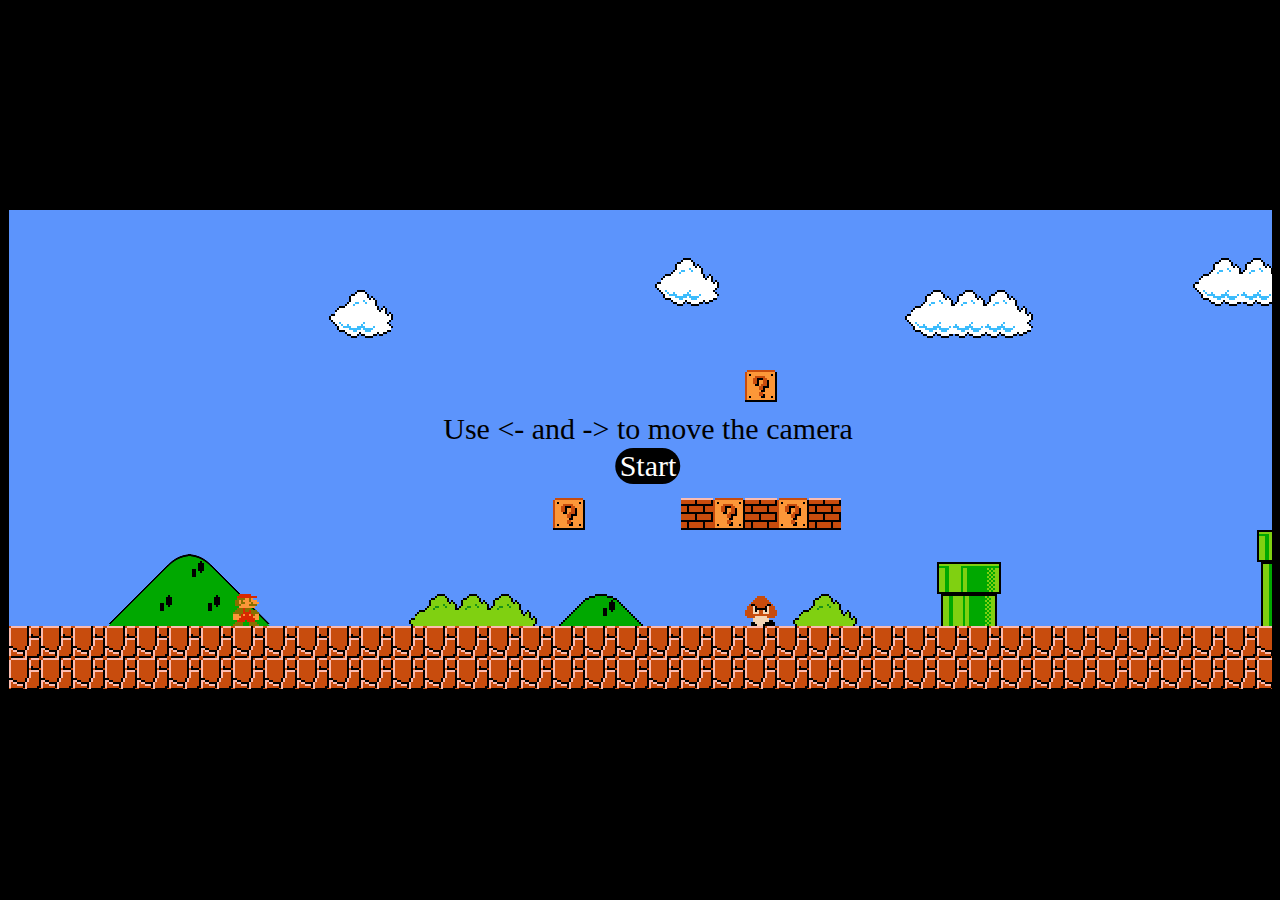
==== commit 3b86e41d: "[UPD] restart animation" ====
--- a/mario/index.html
+++ b/mario/index.html
@@ -32,8 +32,7 @@
     <link rel="stylesheet" href="./css/emptywall.css">
     <link rel="stylesheet" href="./css/flag.css">
     <link rel="stylesheet" href="./css/mario.css">
-    <link rel="stylesheet" href="./css/controls.css">
-    <!-- <link rel="stylesheet" href="./css/animations.css"> -->
+    <link rel="stylesheet" href="./css/animations.css">
 
 </head>
 
--- a/mario/css/global_positions.css
+++ b/mario/css/global_positions.css
@@ -1,5 +1,5 @@
 .mario{
-    left: calc(var(--w)*26 );
+    left: calc(var(--w)*7 );
     bottom:calc(var(--w)*2);
     z-index: 10;
 }
--- a/mario/css/giftwall.css
+++ b/mario/css/giftwall.css
@@ -34,9 +34,8 @@
     
     bottom:0;
     left:0;
-    /* width: 103%;
-    height: 103%; */
-width: 100%;
+
+    width: 100%;
     height: 100%;
     content: "";
     position: absolute;
--- a/mario/css/ground.css
+++ b/mario/css/ground.css
@@ -110,9 +110,7 @@
 
     bottom:0;
     left:0;
-    /* width: 103%;
-    height: 103%; */
-width: 100%;
+    width: 100%;
     height: 100%;
     content: "";
     position: absolute;
--- a/mario/css/cloud.css
+++ b/mario/css/cloud.css
@@ -1,82 +1,84 @@
 .cloud:before{
-    --outline:  calc(var(--px)*11) 0 0 0 var(--black),
-    calc(var(--px)*12) 0 0 0 var(--black),
-    calc(var(--px)*13) 0 0 0 var(--black),
-    calc(var(--px)*18) 0 0 0 var(--black),
-    calc(var(--px)*19) 0 0 0 var(--black),
-    calc(var(--px)*20) 0 0 0 var(--black),
-    calc(var(--px)*21) 0 0 0 var(--black),
-    calc(var(--px)*14) calc(var(--pxm)*1) 0 0 var(--black),
-    calc(var(--px)*15) calc(var(--pxm)*2) 0 0 var(--black),
-    calc(var(--px)*16) calc(var(--pxm)*1) 0 0 var(--black),
-    calc(var(--px)*17) calc(var(--pxm)*1) 0 0 var(--black),
-    calc(var(--px)*22) calc(var(--pxm)*1) 0 0 var(--black),
-    calc(var(--px)*23) calc(var(--pxm)*1) 0 0 var(--black),
-    calc(var(--px)*24) calc(var(--pxm)*2) 0 0 var(--black),
-    calc(var(--px)*25) calc(var(--pxm)*1) 0 0 var(--black),
-    calc(var(--px)*26) calc(var(--pxm)*1) 0 0 var(--black),
-    calc(var(--px)*27) calc(var(--pxm)*2) 0 0 var(--black),
-    calc(var(--px)*28) calc(var(--pxm)*2) 0 0 var(--black),
-    calc(var(--px)*29) calc(var(--pxm)*3) 0 0 var(--black),
-    calc(var(--px)*30) calc(var(--pxm)*3) 0 0 var(--black),
-    calc(var(--px)*31) calc(var(--pxm)*5) 0 0 var(--black),
-    calc(var(--px)*30) calc(var(--pxm)*6) 0 0 var(--black),
-    calc(var(--px)*29) calc(var(--pxm)*7) 0 0 var(--black),
-    calc(var(--px)*30) calc(var(--pxm)*8) 0 0 var(--black),
-    calc(var(--px)*31) calc(var(--pxm)*9) 0 0 var(--black),
-    calc(var(--px)*31) calc(var(--pxm)*10) 0 0 var(--black),
-    calc(var(--px)*31) calc(var(--pxm)*11) 0 0 var(--black),
-    calc(var(--px)*30) calc(var(--pxm)*12) 0 0 var(--black),
-    calc(var(--px)*29) calc(var(--pxm)*11) 0 0 var(--black),
-    calc(var(--px)*28) calc(var(--pxm)*12) 0 0 var(--black),
-    calc(var(--px)*28) calc(var(--pxm)*13) 0 0 var(--black),
-    calc(var(--px)*28) calc(var(--pxm)*14) 0 0 var(--black),
-    calc(var(--px)*27) calc(var(--pxm)*15) 0 0 var(--black),
-    calc(var(--px)*26) calc(var(--pxm)*14) 0 0 var(--black),
-    calc(var(--px)*25) calc(var(--pxm)*13) 0 0 var(--black),
-    calc(var(--px)*24) calc(var(--pxm)*14) 0 0 var(--black),
-    calc(var(--px)*24) calc(var(--pxm)*15) 0 0 var(--black),
-    calc(var(--px)*23) calc(var(--pxm)*16) 0 0 var(--black),
-    calc(var(--px)*23) calc(var(--pxm)*17) 0 0 var(--black),
-    calc(var(--px)*23) calc(var(--pxm)*18) 0 0 var(--black),
-    calc(var(--px)*22) calc(var(--pxm)*19) 0 0 var(--black),
-    calc(var(--px)*21) calc(var(--pxm)*20) 0 0 var(--black),
-    calc(var(--px)*20) calc(var(--pxm)*19) 0 0 var(--black),
-    calc(var(--px)*19) calc(var(--pxm)*20) 0 0 var(--black),
-    calc(var(--px)*19) calc(var(--pxm)*21) 0 0 var(--black),
-    calc(var(--px)*18) calc(var(--pxm)*22) 0 0 var(--black),
-    calc(var(--px)*17) calc(var(--pxm)*23) 0 0 var(--black),
-    calc(var(--px)*16) calc(var(--pxm)*23) 0 0 var(--black),
-    calc(var(--px)*15) calc(var(--pxm)*23) 0 0 var(--black),
-    calc(var(--px)*14) calc(var(--pxm)*23) 0 0 var(--black),
-    calc(var(--px)*13) calc(var(--pxm)*22) 0 0 var(--black),
-    calc(var(--px)*12) calc(var(--pxm)*21) 0 0 var(--black),
-    calc(var(--px)*11) calc(var(--pxm)*21) 0 0 var(--black),
-    calc(var(--px)*10) calc(var(--pxm)*20) 0 0 var(--black),
-    calc(var(--px)*10) calc(var(--pxm)*19) 0 0 var(--black),
-    calc(var(--px)*10) calc(var(--pxm)*18) 0 0 var(--black),
-    calc(var(--px)*9) calc(var(--pxm)*17) 0 0 var(--black),
-    calc(var(--px)*8) calc(var(--pxm)*16) 0 0 var(--black),
-    calc(var(--px)*7) calc(var(--pxm)*15) 0 0 var(--black),
-    calc(var(--px)*6) calc(var(--pxm)*15) 0 0 var(--black),
-    calc(var(--px)*5) calc(var(--pxm)*15) 0 0 var(--black),
-    calc(var(--px)*4) calc(var(--pxm)*14) 0 0 var(--black),
-    calc(var(--px)*3) calc(var(--pxm)*13) 0 0 var(--black),
-    calc(var(--px)*2) calc(var(--pxm)*11) 0 0 var(--black),
-    calc(var(--px)*1) calc(var(--pxm)*11) 0 0 var(--black),
-    calc(var(--px)*0) calc(var(--pxm)*10) 0 0 var(--black),
-    calc(var(--px)*0) calc(var(--pxm)*9) 0 0 var(--black),
-    calc(var(--px)*1) calc(var(--pxm)*8) 0 0 var(--black),
-    calc(var(--px)*2) calc(var(--pxm)*7) 0 0 var(--black),
-    calc(var(--px)*3) calc(var(--pxm)*6) 0 0 var(--black),
-    calc(var(--px)*4) calc(var(--pxm)*5) 0 0 var(--black),
-    calc(var(--px)*4) calc(var(--pxm)*4) 0 0 var(--black),
-    calc(var(--px)*5) calc(var(--pxm)*3) 0 0 var(--black),
-    calc(var(--px)*6) calc(var(--pxm)*3) 0 0 var(--black),
-    calc(var(--px)*7) calc(var(--pxm)*3) 0 0 var(--black),
-    calc(var(--px)*8) calc(var(--pxm)*2) 0 0 var(--black),
-    calc(var(--px)*9) calc(var(--pxm)*1) 0 0 var(--black),
-    calc(var(--px)*10) calc(var(--pxm)*1) 0 0 var(--black);
+    --sbc:0 0 var(--black);
+
+    --outline:  calc(var(--px)*11) 0 var(--sbc),
+    calc(var(--px)*12) 0 var(--sbc),
+    calc(var(--px)*13) 0 var(--sbc),
+    calc(var(--px)*18) 0 var(--sbc),
+    calc(var(--px)*19) 0 var(--sbc),
+    calc(var(--px)*20) 0 var(--sbc),
+    calc(var(--px)*21) 0 var(--sbc),
+    calc(var(--px)*14) calc(var(--pxm)*1) var(--sbc),
+    calc(var(--px)*15) calc(var(--pxm)*2) var(--sbc),
+    calc(var(--px)*16) calc(var(--pxm)*1) var(--sbc),
+    calc(var(--px)*17) calc(var(--pxm)*1) var(--sbc),
+    calc(var(--px)*22) calc(var(--pxm)*1) var(--sbc),
+    calc(var(--px)*23) calc(var(--pxm)*1) var(--sbc),
+    calc(var(--px)*24) calc(var(--pxm)*2) var(--sbc),
+    calc(var(--px)*25) calc(var(--pxm)*1) var(--sbc),
+    calc(var(--px)*26) calc(var(--pxm)*1) var(--sbc),
+    calc(var(--px)*27) calc(var(--pxm)*2) var(--sbc),
+    calc(var(--px)*28) calc(var(--pxm)*2) var(--sbc),
+    calc(var(--px)*29) calc(var(--pxm)*3) var(--sbc),
+    calc(var(--px)*30) calc(var(--pxm)*3) var(--sbc),
+    calc(var(--px)*31) calc(var(--pxm)*5) var(--sbc),
+    calc(var(--px)*30) calc(var(--pxm)*6) var(--sbc),
+    calc(var(--px)*29) calc(var(--pxm)*7) var(--sbc),
+    calc(var(--px)*30) calc(var(--pxm)*8) var(--sbc),
+    calc(var(--px)*31) calc(var(--pxm)*9) var(--sbc),
+    calc(var(--px)*31) calc(var(--pxm)*10) var(--sbc),
+    calc(var(--px)*31) calc(var(--pxm)*11) var(--sbc),
+    calc(var(--px)*30) calc(var(--pxm)*12) var(--sbc),
+    calc(var(--px)*29) calc(var(--pxm)*11) var(--sbc),
+    calc(var(--px)*28) calc(var(--pxm)*12) var(--sbc),
+    calc(var(--px)*28) calc(var(--pxm)*13) var(--sbc),
+    calc(var(--px)*28) calc(var(--pxm)*14) var(--sbc),
+    calc(var(--px)*27) calc(var(--pxm)*15) var(--sbc),
+    calc(var(--px)*26) calc(var(--pxm)*14) var(--sbc),
+    calc(var(--px)*25) calc(var(--pxm)*13) var(--sbc),
+    calc(var(--px)*24) calc(var(--pxm)*14) var(--sbc),
+    calc(var(--px)*24) calc(var(--pxm)*15) var(--sbc),
+    calc(var(--px)*23) calc(var(--pxm)*16) var(--sbc),
+    calc(var(--px)*23) calc(var(--pxm)*17) var(--sbc),
+    calc(var(--px)*23) calc(var(--pxm)*18) var(--sbc),
+    calc(var(--px)*22) calc(var(--pxm)*19) var(--sbc),
+    calc(var(--px)*21) calc(var(--pxm)*20) var(--sbc),
+    calc(var(--px)*20) calc(var(--pxm)*19) var(--sbc),
+    calc(var(--px)*19) calc(var(--pxm)*20) var(--sbc),
+    calc(var(--px)*19) calc(var(--pxm)*21) var(--sbc),
+    calc(var(--px)*18) calc(var(--pxm)*22) var(--sbc),
+    calc(var(--px)*17) calc(var(--pxm)*23) var(--sbc),
+    calc(var(--px)*16) calc(var(--pxm)*23) var(--sbc),
+    calc(var(--px)*15) calc(var(--pxm)*23) var(--sbc),
+    calc(var(--px)*14) calc(var(--pxm)*23) var(--sbc),
+    calc(var(--px)*13) calc(var(--pxm)*22) var(--sbc),
+    calc(var(--px)*12) calc(var(--pxm)*21) var(--sbc),
+    calc(var(--px)*11) calc(var(--pxm)*21) var(--sbc),
+    calc(var(--px)*10) calc(var(--pxm)*20) var(--sbc),
+    calc(var(--px)*10) calc(var(--pxm)*19) var(--sbc),
+    calc(var(--px)*10) calc(var(--pxm)*18) var(--sbc),
+    calc(var(--px)*9) calc(var(--pxm)*17) var(--sbc),
+    calc(var(--px)*8) calc(var(--pxm)*16) var(--sbc),
+    calc(var(--px)*7) calc(var(--pxm)*15) var(--sbc),
+    calc(var(--px)*6) calc(var(--pxm)*15) var(--sbc),
+    calc(var(--px)*5) calc(var(--pxm)*15) var(--sbc),
+    calc(var(--px)*4) calc(var(--pxm)*14) var(--sbc),
+    calc(var(--px)*3) calc(var(--pxm)*13) var(--sbc),
+    calc(var(--px)*2) calc(var(--pxm)*11) var(--sbc),
+    calc(var(--px)*1) calc(var(--pxm)*11) var(--sbc),
+    calc(var(--px)*0) calc(var(--pxm)*10) var(--sbc),
+    calc(var(--px)*0) calc(var(--pxm)*9) var(--sbc),
+    calc(var(--px)*1) calc(var(--pxm)*8) var(--sbc),
+    calc(var(--px)*2) calc(var(--pxm)*7) var(--sbc),
+    calc(var(--px)*3) calc(var(--pxm)*6) var(--sbc),
+    calc(var(--px)*4) calc(var(--pxm)*5) var(--sbc),
+    calc(var(--px)*4) calc(var(--pxm)*4) var(--sbc),
+    calc(var(--px)*5) calc(var(--pxm)*3) var(--sbc),
+    calc(var(--px)*6) calc(var(--pxm)*3) var(--sbc),
+    calc(var(--px)*7) calc(var(--pxm)*3) var(--sbc),
+    calc(var(--px)*8) calc(var(--pxm)*2) var(--sbc),
+    calc(var(--px)*9) calc(var(--pxm)*1) var(--sbc),
+    calc(var(--px)*10) calc(var(--pxm)*1) var(--sbc);
 
     --bg:calc(var(--px)*15) calc(var(--pxm)*9) 0 calc(var(--px)*7) var(--white),
     calc(var(--px)*10) calc(var(--pxm)*9) 0 calc(var(--px)*5) var(--white),
@@ -140,10 +142,10 @@
     calc(var(--px)*22) calc(var(--pxm)*5) 0 0 var(--blue);
     bottom:0;
     left:0;
-    /* width: 103%;
-    height: 103%; */
-width: 100%;
+    
+    width: 100%;
     height: 100%;
+    
     content: "";
     position: absolute;
     background-color: transparent;
--- a/mario/css/coin.css
+++ b/mario/css/coin.css
@@ -27,9 +27,8 @@
     --bg-black:calc(var(--px)*4 ) calc(var(--pxm)*4 ) 0 calc(var(--px)*2 ) var(--black),calc(var(--px)*6 ) calc(var(--pxm)*8 ) 0 calc(var(--px)*2 ) var(--black),calc(var(--px)*6 ) calc(var(--pxm)*5 ) 0 calc(var(--px)*2 ) var(--black),calc(var(--px)*6) calc(var(--pxm)*11 ) 0 calc(var(--px) ) var(--black),calc(var(--px)*5) calc(var(--pxm)*12 ) 0 calc(var(--px) ) var(--black),calc(var(--px)*6) calc(var(--pxm)*2 ) 0 calc(var(--px) ) var(--black),calc(var(--px)*5) calc(var(--pxm)*1 ) 0 calc(var(--px) ) var(--black);
     bottom:0;
     left:0;
-    /* width: 103%;
-    height: 103%; */
-width: 100%;
+    
+    width: 100%;
     height: 100%;
     content: "";
     position: absolute;
--- a/mario/css/doublecloud.css
+++ b/mario/css/doublecloud.css
@@ -1,82 +1,63 @@
 .doublecloud:before{
-    --outline:  calc(var(--px)*11) 0 0 0 var(--black),
-    calc(var(--px)*12) 0 0 0 var(--black),
-    calc(var(--px)*13) 0 0 0 var(--black),
-    calc(var(--px)*18) 0 0 0 var(--black),
-    calc(var(--px)*19) 0 0 0 var(--black),
-    calc(var(--px)*20) 0 0 0 var(--black),
-    calc(var(--px)*21) 0 0 0 var(--black),
-    calc(var(--px)*14) calc(var(--pxm)*1) 0 0 var(--black),
-    calc(var(--px)*15) calc(var(--pxm)*2) 0 0 var(--black),
-    calc(var(--px)*16) calc(var(--pxm)*1) 0 0 var(--black),
-    calc(var(--px)*17) calc(var(--pxm)*1) 0 0 var(--black),
-    calc(var(--px)*22) calc(var(--pxm)*1) 0 0 var(--black),
-    calc(var(--px)*23) calc(var(--pxm)*1) 0 0 var(--black),
-    calc(var(--px)*24) calc(var(--pxm)*2) 0 0 var(--black),
-    calc(var(--px)*25) calc(var(--pxm)*1) 0 0 var(--black),
-    calc(var(--px)*26) calc(var(--pxm)*1) 0 0 var(--black),
-    /* calc(var(--px)*27) calc(var(--pxm)*2) 0 0 var(--black),
-    calc(var(--px)*28) calc(var(--pxm)*2) 0 0 var(--black),
-    calc(var(--px)*29) calc(var(--pxm)*3) 0 0 var(--black),
-    calc(var(--px)*30) calc(var(--pxm)*3) 0 0 var(--black),
-    calc(var(--px)*31) calc(var(--pxm)*5) 0 0 var(--black),
-    calc(var(--px)*30) calc(var(--pxm)*6) 0 0 var(--black),
-    calc(var(--px)*29) calc(var(--pxm)*7) 0 0 var(--black),
-    calc(var(--px)*30) calc(var(--pxm)*8) 0 0 var(--black),
-    calc(var(--px)*31) calc(var(--pxm)*9) 0 0 var(--black),
-    calc(var(--px)*31) calc(var(--pxm)*10) 0 0 var(--black),
-    calc(var(--px)*31) calc(var(--pxm)*11) 0 0 var(--black),
-    calc(var(--px)*30) calc(var(--pxm)*12) 0 0 var(--black),
-    calc(var(--px)*29) calc(var(--pxm)*11) 0 0 var(--black),
-    calc(var(--px)*28) calc(var(--pxm)*12) 0 0 var(--black),
-    calc(var(--px)*28) calc(var(--pxm)*13) 0 0 var(--black),
-    calc(var(--px)*28) calc(var(--pxm)*14) 0 0 var(--black),
-    calc(var(--px)*27) calc(var(--pxm)*15) 0 0 var(--black),
-    calc(var(--px)*26) calc(var(--pxm)*14) 0 0 var(--black),
-    calc(var(--px)*25) calc(var(--pxm)*13) 0 0 var(--black), 
-    calc(var(--px)*24) calc(var(--pxm)*14) 0 0 var(--black),
-    calc(var(--px)*24) calc(var(--pxm)*15) 0 0 var(--black),*/
-    calc(var(--px)*23) calc(var(--pxm)*16) 0 0 var(--black),
-    calc(var(--px)*23) calc(var(--pxm)*17) 0 0 var(--black),
-    calc(var(--px)*23) calc(var(--pxm)*18) 0 0 var(--black),
-    calc(var(--px)*22) calc(var(--pxm)*19) 0 0 var(--black),
-    calc(var(--px)*21) calc(var(--pxm)*20) 0 0 var(--black),
-    calc(var(--px)*20) calc(var(--pxm)*19) 0 0 var(--black),
-    calc(var(--px)*19) calc(var(--pxm)*20) 0 0 var(--black),
-    calc(var(--px)*19) calc(var(--pxm)*21) 0 0 var(--black),
-    calc(var(--px)*18) calc(var(--pxm)*22) 0 0 var(--black),
-    calc(var(--px)*17) calc(var(--pxm)*23) 0 0 var(--black),
-    calc(var(--px)*16) calc(var(--pxm)*23) 0 0 var(--black),
-    calc(var(--px)*15) calc(var(--pxm)*23) 0 0 var(--black),
-    calc(var(--px)*14) calc(var(--pxm)*23) 0 0 var(--black),
-    calc(var(--px)*13) calc(var(--pxm)*22) 0 0 var(--black),
-    calc(var(--px)*12) calc(var(--pxm)*21) 0 0 var(--black),
-    calc(var(--px)*11) calc(var(--pxm)*21) 0 0 var(--black),
-    calc(var(--px)*10) calc(var(--pxm)*20) 0 0 var(--black),
-    calc(var(--px)*10) calc(var(--pxm)*19) 0 0 var(--black),
-    calc(var(--px)*10) calc(var(--pxm)*18) 0 0 var(--black),
-    calc(var(--px)*9) calc(var(--pxm)*17) 0 0 var(--black),
-    calc(var(--px)*8) calc(var(--pxm)*16) 0 0 var(--black),
-    calc(var(--px)*7) calc(var(--pxm)*15) 0 0 var(--black),
-    calc(var(--px)*6) calc(var(--pxm)*15) 0 0 var(--black),
-    calc(var(--px)*5) calc(var(--pxm)*15) 0 0 var(--black),
-    calc(var(--px)*4) calc(var(--pxm)*14) 0 0 var(--black),
-    calc(var(--px)*3) calc(var(--pxm)*13) 0 0 var(--black),
-    calc(var(--px)*2) calc(var(--pxm)*11) 0 0 var(--black),
-    calc(var(--px)*1) calc(var(--pxm)*11) 0 0 var(--black),
-    calc(var(--px)*0) calc(var(--pxm)*10) 0 0 var(--black),
-    calc(var(--px)*0) calc(var(--pxm)*9) 0 0 var(--black),
-    calc(var(--px)*1) calc(var(--pxm)*8) 0 0 var(--black),
-    calc(var(--px)*2) calc(var(--pxm)*7) 0 0 var(--black),
-    calc(var(--px)*3) calc(var(--pxm)*6) 0 0 var(--black),
-    calc(var(--px)*4) calc(var(--pxm)*5) 0 0 var(--black),
-    calc(var(--px)*4) calc(var(--pxm)*4) 0 0 var(--black),
-    calc(var(--px)*5) calc(var(--pxm)*3) 0 0 var(--black),
-    calc(var(--px)*6) calc(var(--pxm)*3) 0 0 var(--black),
-    calc(var(--px)*7) calc(var(--pxm)*3) 0 0 var(--black),
-    calc(var(--px)*8) calc(var(--pxm)*2) 0 0 var(--black),
-    calc(var(--px)*9) calc(var(--pxm)*1) 0 0 var(--black),
-    calc(var(--px)*10) calc(var(--pxm)*1) 0 0 var(--black);
+    --sbc: 0 0 var(--black);
+    --sbcBlue: 0 0 var(--blue);
+    --outline:  calc(var(--px)*11) 0 var(--sbc),
+    calc(var(--px)*12) 0 var(--sbc),
+    calc(var(--px)*13) 0 var(--sbc),
+    calc(var(--px)*18) 0 var(--sbc),
+    calc(var(--px)*19) 0 var(--sbc),
+    calc(var(--px)*20) 0 var(--sbc),
+    calc(var(--px)*21) 0 var(--sbc),
+    calc(var(--px)*14) calc(var(--pxm)*1) var(--sbc),
+    calc(var(--px)*15) calc(var(--pxm)*2) var(--sbc),
+    calc(var(--px)*16) calc(var(--pxm)*1) var(--sbc),
+    calc(var(--px)*17) calc(var(--pxm)*1) var(--sbc),
+    calc(var(--px)*22) calc(var(--pxm)*1) var(--sbc),
+    calc(var(--px)*23) calc(var(--pxm)*1) var(--sbc),
+    calc(var(--px)*24) calc(var(--pxm)*2) var(--sbc),
+    calc(var(--px)*25) calc(var(--pxm)*1) var(--sbc),
+    calc(var(--px)*26) calc(var(--pxm)*1) var(--sbc),
+    calc(var(--px)*23) calc(var(--pxm)*16) var(--sbc),
+    calc(var(--px)*23) calc(var(--pxm)*17) var(--sbc),
+    calc(var(--px)*23) calc(var(--pxm)*18) var(--sbc),
+    calc(var(--px)*22) calc(var(--pxm)*19) var(--sbc),
+    calc(var(--px)*21) calc(var(--pxm)*20) var(--sbc),
+    calc(var(--px)*20) calc(var(--pxm)*19) var(--sbc),
+    calc(var(--px)*19) calc(var(--pxm)*20) var(--sbc),
+    calc(var(--px)*19) calc(var(--pxm)*21) var(--sbc),
+    calc(var(--px)*18) calc(var(--pxm)*22) var(--sbc),
+    calc(var(--px)*17) calc(var(--pxm)*23) var(--sbc),
+    calc(var(--px)*16) calc(var(--pxm)*23) var(--sbc),
+    calc(var(--px)*15) calc(var(--pxm)*23) var(--sbc),
+    calc(var(--px)*14) calc(var(--pxm)*23) var(--sbc),
+    calc(var(--px)*13) calc(var(--pxm)*22) var(--sbc),
+    calc(var(--px)*12) calc(var(--pxm)*21) var(--sbc),
+    calc(var(--px)*11) calc(var(--pxm)*21) var(--sbc),
+    calc(var(--px)*10) calc(var(--pxm)*20) var(--sbc),
+    calc(var(--px)*10) calc(var(--pxm)*19) var(--sbc),
+    calc(var(--px)*10) calc(var(--pxm)*18) var(--sbc),
+    calc(var(--px)*9) calc(var(--pxm)*17) var(--sbc),
+    calc(var(--px)*8) calc(var(--pxm)*16) var(--sbc),
+    calc(var(--px)*7) calc(var(--pxm)*15) var(--sbc),
+    calc(var(--px)*6) calc(var(--pxm)*15) var(--sbc),
+    calc(var(--px)*5) calc(var(--pxm)*15) var(--sbc),
+    calc(var(--px)*4) calc(var(--pxm)*14) var(--sbc),
+    calc(var(--px)*3) calc(var(--pxm)*13) var(--sbc),
+    calc(var(--px)*2) calc(var(--pxm)*11) var(--sbc),
+    calc(var(--px)*1) calc(var(--pxm)*11) var(--sbc),
+    calc(var(--px)*0) calc(var(--pxm)*10) var(--sbc),
+    calc(var(--px)*0) calc(var(--pxm)*9) var(--sbc),
+    calc(var(--px)*1) calc(var(--pxm)*8) var(--sbc),
+    calc(var(--px)*2) calc(var(--pxm)*7) var(--sbc),
+    calc(var(--px)*3) calc(var(--pxm)*6) var(--sbc),
+    calc(var(--px)*4) calc(var(--pxm)*5) var(--sbc),
+    calc(var(--px)*4) calc(var(--pxm)*4) var(--sbc),
+    calc(var(--px)*5) calc(var(--pxm)*3) var(--sbc),
+    calc(var(--px)*6) calc(var(--pxm)*3) var(--sbc),
+    calc(var(--px)*7) calc(var(--pxm)*3) var(--sbc),
+    calc(var(--px)*8) calc(var(--pxm)*2) var(--sbc),
+    calc(var(--px)*9) calc(var(--pxm)*1) var(--sbc),
+    calc(var(--px)*10) calc(var(--pxm)*1) var(--sbc);
 
     --bg:calc(var(--px)*15) calc(var(--pxm)*9) 0 calc(var(--px)*7) var(--white),
     calc(var(--px)*10) calc(var(--pxm)*9) 0 calc(var(--px)*5) var(--white),
@@ -105,100 +86,100 @@
     calc(var(--px)*27) calc(var(--pxm)*14) 0 0 var(--white);
 
 
-    --reflection: calc(var(--px)*18) calc(var(--pxm)*17) 0 0 var(--blue),
-    calc(var(--px)*17) calc(var(--pxm)*18) 0 0 var(--blue),
-    calc(var(--px)*14) calc(var(--pxm)*17) 0 0 var(--blue),
-    calc(var(--px)*13) calc(var(--pxm)*17) 0 0 var(--blue),
-    calc(var(--px)*12) calc(var(--pxm)*16) 0 0 var(--blue),
-    calc(var(--px)*5) calc(var(--pxm)*7) 0 0 var(--blue),
-    calc(var(--px)*6) calc(var(--pxm)*6) 0 0 var(--blue),
-    calc(var(--px)*7) calc(var(--pxm)*5) 0 0 var(--blue),
-    calc(var(--px)*8) calc(var(--pxm)*5) 0 0 var(--blue),
-    calc(var(--px)*9) calc(var(--pxm)*6) 0 0 var(--blue),
-    calc(var(--px)*9) calc(var(--pxm)*5) 0 0 var(--blue),
-    calc(var(--px)*10) calc(var(--pxm)*5) 0 0 var(--blue),
-    calc(var(--px)*10) calc(var(--pxm)*4) 0 0 var(--blue),
-    calc(var(--px)*11) calc(var(--pxm)*4) 0 0 var(--blue),
-    calc(var(--px)*12) calc(var(--pxm)*4) 0 0 var(--blue),
-    calc(var(--px)*12) calc(var(--pxm)*3) 0 0 var(--blue),
-    calc(var(--px)*13) calc(var(--pxm)*4) 0 0 var(--blue),
-    calc(var(--px)*13) calc(var(--pxm)*3) 0 0 var(--blue),
-    calc(var(--px)*14) calc(var(--pxm)*4) 0 0 var(--blue),
-    calc(var(--px)*14) calc(var(--pxm)*5) 0 0 var(--blue),
-    calc(var(--px)*15) calc(var(--pxm)*4) 0 0 var(--blue),
-    calc(var(--px)*15) calc(var(--pxm)*5) 0 0 var(--blue),
-    calc(var(--px)*16) calc(var(--pxm)*5) 0 0 var(--blue),
-    calc(var(--px)*16) calc(var(--pxm)*6) 0 0 var(--blue),
-    calc(var(--px)*17) calc(var(--pxm)*7) 0 0 var(--blue),
-    calc(var(--px)*17) calc(var(--pxm)*5) 0 0 var(--blue),
-    calc(var(--px)*17) calc(var(--pxm)*4) 0 0 var(--blue),
-    calc(var(--px)*18) calc(var(--pxm)*4) 0 0 var(--blue),
-    calc(var(--px)*18) calc(var(--pxm)*3) 0 0 var(--blue),
-    calc(var(--px)*19) calc(var(--pxm)*4) 0 0 var(--blue),
-    calc(var(--px)*19) calc(var(--pxm)*3) 0 0 var(--blue),
-    calc(var(--px)*20) calc(var(--pxm)*4) 0 0 var(--blue),
-    calc(var(--px)*20) calc(var(--pxm)*3) 0 0 var(--blue),
-    calc(var(--px)*21) calc(var(--pxm)*4) 0 0 var(--blue),
-    calc(var(--px)*22) calc(var(--pxm)*5) 0 0 var(--blue);
-
-    --outline2:calc(var(--px)*11 + var(--px)*16) 0 0 0 var(--black),
-    calc(var(--px)*12 + var(--px)*16) 0 0 0 var(--black),
-    calc(var(--px)*13 + var(--px)*16) 0 0 0 var(--black),
-    calc(var(--px)*18 + var(--px)*16) 0 0 0 var(--black),
-    calc(var(--px)*19 + var(--px)*16) 0 0 0 var(--black),
-    calc(var(--px)*20 + var(--px)*16) 0 0 0 var(--black),
-    calc(var(--px)*21 + var(--px)*16) 0 0 0 var(--black),
-    calc(var(--px)*14 + var(--px)*16) calc(var(--pxm)*1) 0 0 var(--black),
-    calc(var(--px)*15 + var(--px)*16) calc(var(--pxm)*2) 0 0 var(--black),
-    calc(var(--px)*16 + var(--px)*16) calc(var(--pxm)*1) 0 0 var(--black),
-    calc(var(--px)*17 + var(--px)*16) calc(var(--pxm)*1) 0 0 var(--black),
-    calc(var(--px)*22 + var(--px)*16) calc(var(--pxm)*1) 0 0 var(--black),
-    calc(var(--px)*23 + var(--px)*16) calc(var(--pxm)*1) 0 0 var(--black),
-    calc(var(--px)*24 + var(--px)*16) calc(var(--pxm)*2) 0 0 var(--black),
-    calc(var(--px)*25 + var(--px)*16) calc(var(--pxm)*1) 0 0 var(--black),
-    calc(var(--px)*26 + var(--px)*16) calc(var(--pxm)*1) 0 0 var(--black),
-    calc(var(--px)*27 + var(--px)*16) calc(var(--pxm)*2) 0 0 var(--black),
-    calc(var(--px)*28 + var(--px)*16) calc(var(--pxm)*2) 0 0 var(--black),
-    calc(var(--px)*29 + var(--px)*16) calc(var(--pxm)*3) 0 0 var(--black),
-    calc(var(--px)*30 + var(--px)*16) calc(var(--pxm)*3) 0 0 var(--black),
-    calc(var(--px)*31 + var(--px)*16) calc(var(--pxm)*5) 0 0 var(--black),
-    calc(var(--px)*30 + var(--px)*16) calc(var(--pxm)*6) 0 0 var(--black),
-    calc(var(--px)*29 + var(--px)*16) calc(var(--pxm)*7) 0 0 var(--black),
-    calc(var(--px)*30 + var(--px)*16) calc(var(--pxm)*8) 0 0 var(--black),
-    calc(var(--px)*31 + var(--px)*16) calc(var(--pxm)*9) 0 0 var(--black),
-    calc(var(--px)*31 + var(--px)*16) calc(var(--pxm)*10) 0 0 var(--black),
-    calc(var(--px)*31 + var(--px)*16) calc(var(--pxm)*11) 0 0 var(--black),
-    calc(var(--px)*30 + var(--px)*16) calc(var(--pxm)*12) 0 0 var(--black),
-    calc(var(--px)*29 + var(--px)*16) calc(var(--pxm)*11) 0 0 var(--black),
-    calc(var(--px)*28 + var(--px)*16) calc(var(--pxm)*12) 0 0 var(--black),
-    calc(var(--px)*28 + var(--px)*16) calc(var(--pxm)*13) 0 0 var(--black),
-    calc(var(--px)*28 + var(--px)*16) calc(var(--pxm)*14) 0 0 var(--black),
-    calc(var(--px)*27 + var(--px)*16) calc(var(--pxm)*15) 0 0 var(--black),
-    calc(var(--px)*26 + var(--px)*16) calc(var(--pxm)*14) 0 0 var(--black),
-    calc(var(--px)*25 + var(--px)*16) calc(var(--pxm)*13) 0 0 var(--black),
-    calc(var(--px)*24 + var(--px)*16) calc(var(--pxm)*14) 0 0 var(--black),
-    calc(var(--px)*24 + var(--px)*16) calc(var(--pxm)*15) 0 0 var(--black),
-    calc(var(--px)*23 + var(--px)*16) calc(var(--pxm)*16) 0 0 var(--black),
-    calc(var(--px)*23 + var(--px)*16) calc(var(--pxm)*17) 0 0 var(--black),
-    calc(var(--px)*23 + var(--px)*16) calc(var(--pxm)*18) 0 0 var(--black),
-    calc(var(--px)*22 + var(--px)*16) calc(var(--pxm)*19) 0 0 var(--black),
-    calc(var(--px)*21 + var(--px)*16) calc(var(--pxm)*20) 0 0 var(--black),
-    calc(var(--px)*20 + var(--px)*16) calc(var(--pxm)*19) 0 0 var(--black),
-    calc(var(--px)*19 + var(--px)*16) calc(var(--pxm)*20) 0 0 var(--black),
-    calc(var(--px)*19 + var(--px)*16) calc(var(--pxm)*21) 0 0 var(--black),
-    calc(var(--px)*18 + var(--px)*16) calc(var(--pxm)*22) 0 0 var(--black),
-    calc(var(--px)*17 + var(--px)*16) calc(var(--pxm)*23) 0 0 var(--black),
-    calc(var(--px)*16 + var(--px)*16) calc(var(--pxm)*23) 0 0 var(--black),
-    calc(var(--px)*15 + var(--px)*16) calc(var(--pxm)*23) 0 0 var(--black),
-    calc(var(--px)*14 + var(--px)*16) calc(var(--pxm)*23) 0 0 var(--black),
-    calc(var(--px)*13 + var(--px)*16) calc(var(--pxm)*22) 0 0 var(--black),
-    calc(var(--px)*12 + var(--px)*16) calc(var(--pxm)*21) 0 0 var(--black),
-    calc(var(--px)*11 + var(--px)*16) calc(var(--pxm)*21) 0 0 var(--black),
-    calc(var(--px)*10 + var(--px)*16) calc(var(--pxm)*20) 0 0 var(--black),
-    calc(var(--px)*10 + var(--px)*16) calc(var(--pxm)*19) 0 0 var(--black),
-    calc(var(--px)*10 + var(--px)*16) calc(var(--pxm)*18) 0 0 var(--black),
-    calc(var(--px)*9 + var(--px)*16) calc(var(--pxm)*17) 0 0 var(--black),
-    calc(var(--px)*8 + var(--px)*16) calc(var(--pxm)*16) 0 0 var(--black);
+    --reflection: calc(var(--px)*18) calc(var(--pxm)*17) var(--sbcBlue),
+    calc(var(--px)*17) calc(var(--pxm)*18) var(--sbcBlue),
+    calc(var(--px)*14) calc(var(--pxm)*17) var(--sbcBlue),
+    calc(var(--px)*13) calc(var(--pxm)*17) var(--sbcBlue),
+    calc(var(--px)*12) calc(var(--pxm)*16) var(--sbcBlue),
+    calc(var(--px)*5) calc(var(--pxm)*7) var(--sbcBlue),
+    calc(var(--px)*6) calc(var(--pxm)*6) var(--sbcBlue),
+    calc(var(--px)*7) calc(var(--pxm)*5) var(--sbcBlue),
+    calc(var(--px)*8) calc(var(--pxm)*5) var(--sbcBlue),
+    calc(var(--px)*9) calc(var(--pxm)*6) var(--sbcBlue),
+    calc(var(--px)*9) calc(var(--pxm)*5) var(--sbcBlue),
+    calc(var(--px)*10) calc(var(--pxm)*5) var(--sbcBlue),
+    calc(var(--px)*10) calc(var(--pxm)*4) var(--sbcBlue),
+    calc(var(--px)*11) calc(var(--pxm)*4) var(--sbcBlue),
+    calc(var(--px)*12) calc(var(--pxm)*4) var(--sbcBlue),
+    calc(var(--px)*12) calc(var(--pxm)*3) var(--sbcBlue),
+    calc(var(--px)*13) calc(var(--pxm)*4) var(--sbcBlue),
+    calc(var(--px)*13) calc(var(--pxm)*3) var(--sbcBlue),
+    calc(var(--px)*14) calc(var(--pxm)*4) var(--sbcBlue),
+    calc(var(--px)*14) calc(var(--pxm)*5) var(--sbcBlue),
+    calc(var(--px)*15) calc(var(--pxm)*4) var(--sbcBlue),
+    calc(var(--px)*15) calc(var(--pxm)*5) var(--sbcBlue),
+    calc(var(--px)*16) calc(var(--pxm)*5) var(--sbcBlue),
+    calc(var(--px)*16) calc(var(--pxm)*6) var(--sbcBlue),
+    calc(var(--px)*17) calc(var(--pxm)*7) var(--sbcBlue),
+    calc(var(--px)*17) calc(var(--pxm)*5) var(--sbcBlue),
+    calc(var(--px)*17) calc(var(--pxm)*4) var(--sbcBlue),
+    calc(var(--px)*18) calc(var(--pxm)*4) var(--sbcBlue),
+    calc(var(--px)*18) calc(var(--pxm)*3) var(--sbcBlue),
+    calc(var(--px)*19) calc(var(--pxm)*4) var(--sbcBlue),
+    calc(var(--px)*19) calc(var(--pxm)*3) var(--sbcBlue),
+    calc(var(--px)*20) calc(var(--pxm)*4) var(--sbcBlue),
+    calc(var(--px)*20) calc(var(--pxm)*3) var(--sbcBlue),
+    calc(var(--px)*21) calc(var(--pxm)*4) var(--sbcBlue),
+    calc(var(--px)*22) calc(var(--pxm)*5) var(--sbcBlue);
+
+    --outline2:calc(var(--px)*11 + var(--px)*16) 0 var(--sbc),
+    calc(var(--px)*12 + var(--px)*16) 0 var(--sbc),
+    calc(var(--px)*13 + var(--px)*16) 0 var(--sbc),
+    calc(var(--px)*18 + var(--px)*16) 0 var(--sbc),
+    calc(var(--px)*19 + var(--px)*16) 0 var(--sbc),
+    calc(var(--px)*20 + var(--px)*16) 0 var(--sbc),
+    calc(var(--px)*21 + var(--px)*16) 0 var(--sbc),
+    calc(var(--px)*14 + var(--px)*16) calc(var(--pxm)*1) var(--sbc),
+    calc(var(--px)*15 + var(--px)*16) calc(var(--pxm)*2) var(--sbc),
+    calc(var(--px)*16 + var(--px)*16) calc(var(--pxm)*1) var(--sbc),
+    calc(var(--px)*17 + var(--px)*16) calc(var(--pxm)*1) var(--sbc),
+    calc(var(--px)*22 + var(--px)*16) calc(var(--pxm)*1) var(--sbc),
+    calc(var(--px)*23 + var(--px)*16) calc(var(--pxm)*1) var(--sbc),
+    calc(var(--px)*24 + var(--px)*16) calc(var(--pxm)*2) var(--sbc),
+    calc(var(--px)*25 + var(--px)*16) calc(var(--pxm)*1) var(--sbc),
+    calc(var(--px)*26 + var(--px)*16) calc(var(--pxm)*1) var(--sbc),
+    calc(var(--px)*27 + var(--px)*16) calc(var(--pxm)*2) var(--sbc),
+    calc(var(--px)*28 + var(--px)*16) calc(var(--pxm)*2) var(--sbc),
+    calc(var(--px)*29 + var(--px)*16) calc(var(--pxm)*3) var(--sbc),
+    calc(var(--px)*30 + var(--px)*16) calc(var(--pxm)*3) var(--sbc),
+    calc(var(--px)*31 + var(--px)*16) calc(var(--pxm)*5) var(--sbc),
+    calc(var(--px)*30 + var(--px)*16) calc(var(--pxm)*6) var(--sbc),
+    calc(var(--px)*29 + var(--px)*16) calc(var(--pxm)*7) var(--sbc),
+    calc(var(--px)*30 + var(--px)*16) calc(var(--pxm)*8) var(--sbc),
+    calc(var(--px)*31 + var(--px)*16) calc(var(--pxm)*9) var(--sbc),
+    calc(var(--px)*31 + var(--px)*16) calc(var(--pxm)*10) var(--sbc),
+    calc(var(--px)*31 + var(--px)*16) calc(var(--pxm)*11) var(--sbc),
+    calc(var(--px)*30 + var(--px)*16) calc(var(--pxm)*12) var(--sbc),
+    calc(var(--px)*29 + var(--px)*16) calc(var(--pxm)*11) var(--sbc),
+    calc(var(--px)*28 + var(--px)*16) calc(var(--pxm)*12) var(--sbc),
+    calc(var(--px)*28 + var(--px)*16) calc(var(--pxm)*13) var(--sbc),
+    calc(var(--px)*28 + var(--px)*16) calc(var(--pxm)*14) var(--sbc),
+    calc(var(--px)*27 + var(--px)*16) calc(var(--pxm)*15) var(--sbc),
+    calc(var(--px)*26 + var(--px)*16) calc(var(--pxm)*14) var(--sbc),
+    calc(var(--px)*25 + var(--px)*16) calc(var(--pxm)*13) var(--sbc),
+    calc(var(--px)*24 + var(--px)*16) calc(var(--pxm)*14) var(--sbc),
+    calc(var(--px)*24 + var(--px)*16) calc(var(--pxm)*15) var(--sbc),
+    calc(var(--px)*23 + var(--px)*16) calc(var(--pxm)*16) var(--sbc),
+    calc(var(--px)*23 + var(--px)*16) calc(var(--pxm)*17) var(--sbc),
+    calc(var(--px)*23 + var(--px)*16) calc(var(--pxm)*18) var(--sbc),
+    calc(var(--px)*22 + var(--px)*16) calc(var(--pxm)*19) var(--sbc),
+    calc(var(--px)*21 + var(--px)*16) calc(var(--pxm)*20) var(--sbc),
+    calc(var(--px)*20 + var(--px)*16) calc(var(--pxm)*19) var(--sbc),
+    calc(var(--px)*19 + var(--px)*16) calc(var(--pxm)*20) var(--sbc),
+    calc(var(--px)*19 + var(--px)*16) calc(var(--pxm)*21) var(--sbc),
+    calc(var(--px)*18 + var(--px)*16) calc(var(--pxm)*22) var(--sbc),
+    calc(var(--px)*17 + var(--px)*16) calc(var(--pxm)*23) var(--sbc),
+    calc(var(--px)*16 + var(--px)*16) calc(var(--pxm)*23) var(--sbc),
+    calc(var(--px)*15 + var(--px)*16) calc(var(--pxm)*23) var(--sbc),
+    calc(var(--px)*14 + var(--px)*16) calc(var(--pxm)*23) var(--sbc),
+    calc(var(--px)*13 + var(--px)*16) calc(var(--pxm)*22) var(--sbc),
+    calc(var(--px)*12 + var(--px)*16) calc(var(--pxm)*21) var(--sbc),
+    calc(var(--px)*11 + var(--px)*16) calc(var(--pxm)*21) var(--sbc),
+    calc(var(--px)*10 + var(--px)*16) calc(var(--pxm)*20) var(--sbc),
+    calc(var(--px)*10 + var(--px)*16) calc(var(--pxm)*19) var(--sbc),
+    calc(var(--px)*10 + var(--px)*16) calc(var(--pxm)*18) var(--sbc),
+    calc(var(--px)*9 + var(--px)*16) calc(var(--pxm)*17) var(--sbc),
+    calc(var(--px)*8 + var(--px)*16) calc(var(--pxm)*16) var(--sbc);
 
     --bg2:calc(var(--px)*15 + var(--px)*16) calc(var(--pxm)*9) 0 calc(var(--px)*7) var(--white),
     calc(var(--px)*10 + var(--px)*16) calc(var(--pxm)*9) 0 calc(var(--px)*5) var(--white),
@@ -229,41 +210,38 @@
 
 
 
-    --reflection2: calc(var(--px)*18 + var(--px)*16) calc(var(--pxm)*17) 0 0 var(--blue),
-    calc(var(--px)*17 + var(--px)*16) calc(var(--pxm)*18) 0 0 var(--blue),
-    calc(var(--px)*14 + var(--px)*16) calc(var(--pxm)*17) 0 0 var(--blue),
-    calc(var(--px)*13 + var(--px)*16) calc(var(--pxm)*17) 0 0 var(--blue),
-    calc(var(--px)*12 + var(--px)*16) calc(var(--pxm)*16) 0 0 var(--blue),
-    /* calc(var(--px)*5 + var(--px)*16) calc(var(--pxm)*7) 0 0 var(--blue),
-    calc(var(--px)*6 + var(--px)*16) calc(var(--pxm)*6) 0 0 var(--blue),
-    calc(var(--px)*7 + var(--px)*16) calc(var(--pxm)*5) 0 0 var(--blue), */
-    calc(var(--px)*8 + var(--px)*16) calc(var(--pxm)*5) 0 0 var(--blue),
-    calc(var(--px)*9 + var(--px)*16) calc(var(--pxm)*6) 0 0 var(--blue),
-    calc(var(--px)*9 + var(--px)*16) calc(var(--pxm)*5) 0 0 var(--blue),
-    calc(var(--px)*10 + var(--px)*16) calc(var(--pxm)*5) 0 0 var(--blue),
-    calc(var(--px)*10 + var(--px)*16) calc(var(--pxm)*4) 0 0 var(--blue),
-    calc(var(--px)*11 + var(--px)*16) calc(var(--pxm)*4) 0 0 var(--blue),
-    calc(var(--px)*12 + var(--px)*16) calc(var(--pxm)*4) 0 0 var(--blue),
-    calc(var(--px)*12 + var(--px)*16) calc(var(--pxm)*3) 0 0 var(--blue),
-    calc(var(--px)*13 + var(--px)*16) calc(var(--pxm)*4) 0 0 var(--blue),
-    calc(var(--px)*13 + var(--px)*16) calc(var(--pxm)*3) 0 0 var(--blue),
-    calc(var(--px)*14 + var(--px)*16) calc(var(--pxm)*4) 0 0 var(--blue),
-    calc(var(--px)*14 + var(--px)*16) calc(var(--pxm)*5) 0 0 var(--blue),
-    calc(var(--px)*15 + var(--px)*16) calc(var(--pxm)*4) 0 0 var(--blue),
-    calc(var(--px)*15 + var(--px)*16) calc(var(--pxm)*5) 0 0 var(--blue),
-    calc(var(--px)*16 + var(--px)*16) calc(var(--pxm)*5) 0 0 var(--blue),
-    calc(var(--px)*16 + var(--px)*16) calc(var(--pxm)*6) 0 0 var(--blue),
-    calc(var(--px)*17 + var(--px)*16) calc(var(--pxm)*7) 0 0 var(--blue),
-    calc(var(--px)*17 + var(--px)*16) calc(var(--pxm)*5) 0 0 var(--blue),
-    calc(var(--px)*17 + var(--px)*16) calc(var(--pxm)*4) 0 0 var(--blue),
-    calc(var(--px)*18 + var(--px)*16) calc(var(--pxm)*4) 0 0 var(--blue),
-    calc(var(--px)*18 + var(--px)*16) calc(var(--pxm)*3) 0 0 var(--blue),
-    calc(var(--px)*19 + var(--px)*16) calc(var(--pxm)*4) 0 0 var(--blue),
-    calc(var(--px)*19 + var(--px)*16) calc(var(--pxm)*3) 0 0 var(--blue),
-    calc(var(--px)*20 + var(--px)*16) calc(var(--pxm)*4) 0 0 var(--blue),
-    calc(var(--px)*20 + var(--px)*16) calc(var(--pxm)*3) 0 0 var(--blue),
-    calc(var(--px)*21 + var(--px)*16) calc(var(--pxm)*4) 0 0 var(--blue),
-    calc(var(--px)*22 + var(--px)*16) calc(var(--pxm)*5) 0 0 var(--blue);
+    --reflection2: calc(var(--px)*18 + var(--px)*16) calc(var(--pxm)*17) var(--sbcBlue),
+    calc(var(--px)*17 + var(--px)*16) calc(var(--pxm)*18) var(--sbcBlue),
+    calc(var(--px)*14 + var(--px)*16) calc(var(--pxm)*17) var(--sbcBlue),
+    calc(var(--px)*13 + var(--px)*16) calc(var(--pxm)*17) var(--sbcBlue),
+    calc(var(--px)*12 + var(--px)*16) calc(var(--pxm)*16) var(--sbcBlue),
+    calc(var(--px)*8 + var(--px)*16) calc(var(--pxm)*5) var(--sbcBlue),
+    calc(var(--px)*9 + var(--px)*16) calc(var(--pxm)*6) var(--sbcBlue),
+    calc(var(--px)*9 + var(--px)*16) calc(var(--pxm)*5) var(--sbcBlue),
+    calc(var(--px)*10 + var(--px)*16) calc(var(--pxm)*5) var(--sbcBlue),
+    calc(var(--px)*10 + var(--px)*16) calc(var(--pxm)*4) var(--sbcBlue),
+    calc(var(--px)*11 + var(--px)*16) calc(var(--pxm)*4) var(--sbcBlue),
+    calc(var(--px)*12 + var(--px)*16) calc(var(--pxm)*4) var(--sbcBlue),
+    calc(var(--px)*12 + var(--px)*16) calc(var(--pxm)*3) var(--sbcBlue),
+    calc(var(--px)*13 + var(--px)*16) calc(var(--pxm)*4) var(--sbcBlue),
+    calc(var(--px)*13 + var(--px)*16) calc(var(--pxm)*3) var(--sbcBlue),
+    calc(var(--px)*14 + var(--px)*16) calc(var(--pxm)*4) var(--sbcBlue),
+    calc(var(--px)*14 + var(--px)*16) calc(var(--pxm)*5) var(--sbcBlue),
+    calc(var(--px)*15 + var(--px)*16) calc(var(--pxm)*4) var(--sbcBlue),
+    calc(var(--px)*15 + var(--px)*16) calc(var(--pxm)*5) var(--sbcBlue),
+    calc(var(--px)*16 + var(--px)*16) calc(var(--pxm)*5) var(--sbcBlue),
+    calc(var(--px)*16 + var(--px)*16) calc(var(--pxm)*6) var(--sbcBlue),
+    calc(var(--px)*17 + var(--px)*16) calc(var(--pxm)*7) var(--sbcBlue),
+    calc(var(--px)*17 + var(--px)*16) calc(var(--pxm)*5) var(--sbcBlue),
+    calc(var(--px)*17 + var(--px)*16) calc(var(--pxm)*4) var(--sbcBlue),
+    calc(var(--px)*18 + var(--px)*16) calc(var(--pxm)*4) var(--sbcBlue),
+    calc(var(--px)*18 + var(--px)*16) calc(var(--pxm)*3) var(--sbcBlue),
+    calc(var(--px)*19 + var(--px)*16) calc(var(--pxm)*4) var(--sbcBlue),
+    calc(var(--px)*19 + var(--px)*16) calc(var(--pxm)*3) var(--sbcBlue),
+    calc(var(--px)*20 + var(--px)*16) calc(var(--pxm)*4) var(--sbcBlue),
+    calc(var(--px)*20 + var(--px)*16) calc(var(--pxm)*3) var(--sbcBlue),
+    calc(var(--px)*21 + var(--px)*16) calc(var(--pxm)*4) var(--sbcBlue),
+    calc(var(--px)*22 + var(--px)*16) calc(var(--pxm)*5) var(--sbcBlue);
 
     bottom:0;
     left:0;
--- a/mario/css/bush.css
+++ b/mario/css/bush.css
@@ -1,82 +1,83 @@
 .bush:before{
-    --outline:  calc(var(--px)*11) 0 0 0 var(--black),
-    calc(var(--px)*12) 0 0 0 var(--black),
-    calc(var(--px)*13) 0 0 0 var(--black),
-    calc(var(--px)*18) 0 0 0 var(--black),
-    calc(var(--px)*19) 0 0 0 var(--black),
-    calc(var(--px)*20) 0 0 0 var(--black),
-    calc(var(--px)*21) 0 0 0 var(--black),
-    calc(var(--px)*14) calc(var(--pxm)*1) 0 0 var(--black),
-    calc(var(--px)*15) calc(var(--pxm)*2) 0 0 var(--black),
-    calc(var(--px)*16) calc(var(--pxm)*1) 0 0 var(--black),
-    calc(var(--px)*17) calc(var(--pxm)*1) 0 0 var(--black),
-    calc(var(--px)*22) calc(var(--pxm)*1) 0 0 var(--black),
-    calc(var(--px)*23) calc(var(--pxm)*1) 0 0 var(--black),
-    calc(var(--px)*24) calc(var(--pxm)*2) 0 0 var(--black),
-    calc(var(--px)*25) calc(var(--pxm)*1) 0 0 var(--black),
-    calc(var(--px)*26) calc(var(--pxm)*1) 0 0 var(--black),
-    calc(var(--px)*27) calc(var(--pxm)*2) 0 0 var(--black),
-    calc(var(--px)*28) calc(var(--pxm)*2) 0 0 var(--black),
-    calc(var(--px)*29) calc(var(--pxm)*3) 0 0 var(--black),
-    calc(var(--px)*30) calc(var(--pxm)*3) 0 0 var(--black),
-    calc(var(--px)*31) calc(var(--pxm)*5) 0 0 var(--black),
-    calc(var(--px)*30) calc(var(--pxm)*6) 0 0 var(--black),
-    calc(var(--px)*29) calc(var(--pxm)*7) 0 0 var(--black),
-    calc(var(--px)*30) calc(var(--pxm)*8) 0 0 var(--black),
-    calc(var(--px)*31) calc(var(--pxm)*9) 0 0 var(--black),
-    calc(var(--px)*31) calc(var(--pxm)*10) 0 0 var(--black),
-    calc(var(--px)*31) calc(var(--pxm)*11) 0 0 var(--black),
-    calc(var(--px)*30) calc(var(--pxm)*12) 0 0 var(--black),
-    calc(var(--px)*29) calc(var(--pxm)*11) 0 0 var(--black),
-    calc(var(--px)*28) calc(var(--pxm)*12) 0 0 var(--black),
-    calc(var(--px)*28) calc(var(--pxm)*13) 0 0 var(--black),
-    calc(var(--px)*28) calc(var(--pxm)*14) 0 0 var(--black),
-    calc(var(--px)*27) calc(var(--pxm)*15) 0 0 var(--black),
-    calc(var(--px)*26) calc(var(--pxm)*14) 0 0 var(--black),
-    calc(var(--px)*25) calc(var(--pxm)*13) 0 0 var(--black),
-    calc(var(--px)*24) calc(var(--pxm)*14) 0 0 var(--black),
-    calc(var(--px)*24) calc(var(--pxm)*15) 0 0 var(--black),
-    calc(var(--px)*23) calc(var(--pxm)*16) 0 0 var(--black),
-    calc(var(--px)*23) calc(var(--pxm)*17) 0 0 var(--black),
-    calc(var(--px)*23) calc(var(--pxm)*18) 0 0 var(--black),
-    calc(var(--px)*22) calc(var(--pxm)*19) 0 0 var(--black),
-    calc(var(--px)*21) calc(var(--pxm)*20) 0 0 var(--black),
-    calc(var(--px)*20) calc(var(--pxm)*19) 0 0 var(--black),
-    calc(var(--px)*19) calc(var(--pxm)*20) 0 0 var(--black),
-    calc(var(--px)*19) calc(var(--pxm)*21) 0 0 var(--black),
-    calc(var(--px)*18) calc(var(--pxm)*22) 0 0 var(--black),
-    calc(var(--px)*17) calc(var(--pxm)*23) 0 0 var(--black),
-    calc(var(--px)*16) calc(var(--pxm)*23) 0 0 var(--black),
-    calc(var(--px)*15) calc(var(--pxm)*23) 0 0 var(--black),
-    calc(var(--px)*14) calc(var(--pxm)*23) 0 0 var(--black),
-    calc(var(--px)*13) calc(var(--pxm)*22) 0 0 var(--black),
-    calc(var(--px)*12) calc(var(--pxm)*21) 0 0 var(--black),
-    calc(var(--px)*11) calc(var(--pxm)*21) 0 0 var(--black),
-    calc(var(--px)*10) calc(var(--pxm)*20) 0 0 var(--black),
-    calc(var(--px)*10) calc(var(--pxm)*19) 0 0 var(--black),
-    calc(var(--px)*10) calc(var(--pxm)*18) 0 0 var(--black),
-    calc(var(--px)*9) calc(var(--pxm)*17) 0 0 var(--black),
-    calc(var(--px)*8) calc(var(--pxm)*16) 0 0 var(--black),
-    calc(var(--px)*7) calc(var(--pxm)*15) 0 0 var(--black),
-    calc(var(--px)*6) calc(var(--pxm)*15) 0 0 var(--black),
-    calc(var(--px)*5) calc(var(--pxm)*15) 0 0 var(--black),
-    calc(var(--px)*4) calc(var(--pxm)*14) 0 0 var(--black),
-    calc(var(--px)*3) calc(var(--pxm)*13) 0 0 var(--black),
-    calc(var(--px)*2) calc(var(--pxm)*11) 0 0 var(--black),
-    calc(var(--px)*1) calc(var(--pxm)*11) 0 0 var(--black),
-    calc(var(--px)*0) calc(var(--pxm)*10) 0 0 var(--black),
-    calc(var(--px)*0) calc(var(--pxm)*9) 0 0 var(--black),
-    calc(var(--px)*1) calc(var(--pxm)*8) 0 0 var(--black),
-    calc(var(--px)*2) calc(var(--pxm)*7) 0 0 var(--black),
-    calc(var(--px)*3) calc(var(--pxm)*6) 0 0 var(--black),
-    calc(var(--px)*4) calc(var(--pxm)*5) 0 0 var(--black),
-    calc(var(--px)*4) calc(var(--pxm)*4) 0 0 var(--black),
-    calc(var(--px)*5) calc(var(--pxm)*3) 0 0 var(--black),
-    calc(var(--px)*6) calc(var(--pxm)*3) 0 0 var(--black),
-    calc(var(--px)*7) calc(var(--pxm)*3) 0 0 var(--black),
-    calc(var(--px)*8) calc(var(--pxm)*2) 0 0 var(--black),
-    calc(var(--px)*9) calc(var(--pxm)*1) 0 0 var(--black),
-    calc(var(--px)*10) calc(var(--pxm)*1) 0 0 var(--black);
+    --sbc:0 0 var(--black);
+    --outline:  calc(var(--px)*11) 0 var(--sbc),
+    calc(var(--px)*12) 0 var(--sbc),
+    calc(var(--px)*13) 0 var(--sbc),
+    calc(var(--px)*18) 0 var(--sbc),
+    calc(var(--px)*19) 0 var(--sbc),
+    calc(var(--px)*20) 0 var(--sbc),
+    calc(var(--px)*21) 0 var(--sbc),
+    calc(var(--px)*14) calc(var(--pxm)*1) var(--sbc),
+    calc(var(--px)*15) calc(var(--pxm)*2) var(--sbc),
+    calc(var(--px)*16) calc(var(--pxm)*1) var(--sbc),
+    calc(var(--px)*17) calc(var(--pxm)*1) var(--sbc),
+    calc(var(--px)*22) calc(var(--pxm)*1) var(--sbc),
+    calc(var(--px)*23) calc(var(--pxm)*1) var(--sbc),
+    calc(var(--px)*24) calc(var(--pxm)*2) var(--sbc),
+    calc(var(--px)*25) calc(var(--pxm)*1) var(--sbc),
+    calc(var(--px)*26) calc(var(--pxm)*1) var(--sbc),
+    calc(var(--px)*27) calc(var(--pxm)*2) var(--sbc),
+    calc(var(--px)*28) calc(var(--pxm)*2) var(--sbc),
+    calc(var(--px)*29) calc(var(--pxm)*3) var(--sbc),
+    calc(var(--px)*30) calc(var(--pxm)*3) var(--sbc),
+    calc(var(--px)*31) calc(var(--pxm)*5) var(--sbc),
+    calc(var(--px)*30) calc(var(--pxm)*6) var(--sbc),
+    calc(var(--px)*29) calc(var(--pxm)*7) var(--sbc),
+    calc(var(--px)*30) calc(var(--pxm)*8) var(--sbc),
+    calc(var(--px)*31) calc(var(--pxm)*9) var(--sbc),
+    calc(var(--px)*31) calc(var(--pxm)*10) var(--sbc),
+    calc(var(--px)*31) calc(var(--pxm)*11) var(--sbc),
+    calc(var(--px)*30) calc(var(--pxm)*12) var(--sbc),
+    calc(var(--px)*29) calc(var(--pxm)*11) var(--sbc),
+    calc(var(--px)*28) calc(var(--pxm)*12) var(--sbc),
+    calc(var(--px)*28) calc(var(--pxm)*13) var(--sbc),
+    calc(var(--px)*28) calc(var(--pxm)*14) var(--sbc),
+    calc(var(--px)*27) calc(var(--pxm)*15) var(--sbc),
+    calc(var(--px)*26) calc(var(--pxm)*14) var(--sbc),
+    calc(var(--px)*25) calc(var(--pxm)*13) var(--sbc),
+    calc(var(--px)*24) calc(var(--pxm)*14) var(--sbc),
+    calc(var(--px)*24) calc(var(--pxm)*15) var(--sbc),
+    calc(var(--px)*23) calc(var(--pxm)*16) var(--sbc),
+    calc(var(--px)*23) calc(var(--pxm)*17) var(--sbc),
+    calc(var(--px)*23) calc(var(--pxm)*18) var(--sbc),
+    calc(var(--px)*22) calc(var(--pxm)*19) var(--sbc),
+    calc(var(--px)*21) calc(var(--pxm)*20) var(--sbc),
+    calc(var(--px)*20) calc(var(--pxm)*19) var(--sbc),
+    calc(var(--px)*19) calc(var(--pxm)*20) var(--sbc),
+    calc(var(--px)*19) calc(var(--pxm)*21) var(--sbc),
+    calc(var(--px)*18) calc(var(--pxm)*22) var(--sbc),
+    calc(var(--px)*17) calc(var(--pxm)*23) var(--sbc),
+    calc(var(--px)*16) calc(var(--pxm)*23) var(--sbc),
+    calc(var(--px)*15) calc(var(--pxm)*23) var(--sbc),
+    calc(var(--px)*14) calc(var(--pxm)*23) var(--sbc),
+    calc(var(--px)*13) calc(var(--pxm)*22) var(--sbc),
+    calc(var(--px)*12) calc(var(--pxm)*21) var(--sbc),
+    calc(var(--px)*11) calc(var(--pxm)*21) var(--sbc),
+    calc(var(--px)*10) calc(var(--pxm)*20) var(--sbc),
+    calc(var(--px)*10) calc(var(--pxm)*19) var(--sbc),
+    calc(var(--px)*10) calc(var(--pxm)*18) var(--sbc),
+    calc(var(--px)*9) calc(var(--pxm)*17) var(--sbc),
+    calc(var(--px)*8) calc(var(--pxm)*16) var(--sbc),
+    calc(var(--px)*7) calc(var(--pxm)*15) var(--sbc),
+    calc(var(--px)*6) calc(var(--pxm)*15) var(--sbc),
+    calc(var(--px)*5) calc(var(--pxm)*15) var(--sbc),
+    calc(var(--px)*4) calc(var(--pxm)*14) var(--sbc),
+    calc(var(--px)*3) calc(var(--pxm)*13) var(--sbc),
+    calc(var(--px)*2) calc(var(--pxm)*11) var(--sbc),
+    calc(var(--px)*1) calc(var(--pxm)*11) var(--sbc),
+    calc(var(--px)*0) calc(var(--pxm)*10) var(--sbc),
+    calc(var(--px)*0) calc(var(--pxm)*9) var(--sbc),
+    calc(var(--px)*1) calc(var(--pxm)*8) var(--sbc),
+    calc(var(--px)*2) calc(var(--pxm)*7) var(--sbc),
+    calc(var(--px)*3) calc(var(--pxm)*6) var(--sbc),
+    calc(var(--px)*4) calc(var(--pxm)*5) var(--sbc),
+    calc(var(--px)*4) calc(var(--pxm)*4) var(--sbc),
+    calc(var(--px)*5) calc(var(--pxm)*3) var(--sbc),
+    calc(var(--px)*6) calc(var(--pxm)*3) var(--sbc),
+    calc(var(--px)*7) calc(var(--pxm)*3) var(--sbc),
+    calc(var(--px)*8) calc(var(--pxm)*2) var(--sbc),
+    calc(var(--px)*9) calc(var(--pxm)*1) var(--sbc),
+    calc(var(--px)*10) calc(var(--pxm)*1) var(--sbc);
 
     --bg:calc(var(--px)*15) calc(var(--pxm)*9) 0 calc(var(--px)*7) var(--green-soft),
     calc(var(--px)*10) calc(var(--pxm)*9) 0 calc(var(--px)*5) var(--green-soft),
@@ -108,11 +109,11 @@
     calc(var(--px)*14) calc(var(--pxm)*17) 0 0 var(--green-reflection),
     calc(var(--px)*13) calc(var(--pxm)*17) 0 0 var(--green-reflection),
     calc(var(--px)*12) calc(var(--pxm)*16) 0 0 var(--green-reflection);
+    
     bottom:0;
     left:0;
-    /*  width: 103%;
-    height: 103%; */
-width: 100%;
+    width: 100%;
+    
     height: 100%; 
     content: "";
     position: absolute;
--- a/mario/css/doublebush.css
+++ b/mario/css/doublebush.css
@@ -1,61 +1,63 @@
 .doublebush:before{
-    --outline:  calc(var(--px)*11) 0 0 0 var(--black),
-    calc(var(--px)*12) 0 0 0 var(--black),
-    calc(var(--px)*13) 0 0 0 var(--black),
-    calc(var(--px)*18) 0 0 0 var(--black),
-    calc(var(--px)*19) 0 0 0 var(--black),
-    calc(var(--px)*20) 0 0 0 var(--black),
-    calc(var(--px)*21) 0 0 0 var(--black),
-    calc(var(--px)*14) calc(var(--pxm)*1) 0 0 var(--black),
-    calc(var(--px)*15) calc(var(--pxm)*2) 0 0 var(--black),
-    calc(var(--px)*16) calc(var(--pxm)*1) 0 0 var(--black),
-    calc(var(--px)*17) calc(var(--pxm)*1) 0 0 var(--black),
-    calc(var(--px)*22) calc(var(--pxm)*1) 0 0 var(--black),
-    calc(var(--px)*23) calc(var(--pxm)*1) 0 0 var(--black),
-    calc(var(--px)*24) calc(var(--pxm)*2) 0 0 var(--black),
-    calc(var(--px)*25) calc(var(--pxm)*1) 0 0 var(--black),
-    calc(var(--px)*26) calc(var(--pxm)*1) 0 0 var(--black),
-    calc(var(--px)*23) calc(var(--pxm)*16) 0 0 var(--black),
-    calc(var(--px)*23) calc(var(--pxm)*17) 0 0 var(--black),
-    calc(var(--px)*23) calc(var(--pxm)*18) 0 0 var(--black),
-    calc(var(--px)*22) calc(var(--pxm)*19) 0 0 var(--black),
-    calc(var(--px)*21) calc(var(--pxm)*20) 0 0 var(--black),
-    calc(var(--px)*20) calc(var(--pxm)*19) 0 0 var(--black),
-    calc(var(--px)*19) calc(var(--pxm)*20) 0 0 var(--black),
-    calc(var(--px)*19) calc(var(--pxm)*21) 0 0 var(--black),
-    calc(var(--px)*18) calc(var(--pxm)*22) 0 0 var(--black),
-    calc(var(--px)*17) calc(var(--pxm)*23) 0 0 var(--black),
-    calc(var(--px)*16) calc(var(--pxm)*23) 0 0 var(--black),
-    calc(var(--px)*15) calc(var(--pxm)*23) 0 0 var(--black),
-    calc(var(--px)*14) calc(var(--pxm)*23) 0 0 var(--black),
-    calc(var(--px)*13) calc(var(--pxm)*22) 0 0 var(--black),
-    calc(var(--px)*12) calc(var(--pxm)*21) 0 0 var(--black),
-    calc(var(--px)*11) calc(var(--pxm)*21) 0 0 var(--black),
-    calc(var(--px)*10) calc(var(--pxm)*20) 0 0 var(--black),
-    calc(var(--px)*10) calc(var(--pxm)*19) 0 0 var(--black),
-    calc(var(--px)*10) calc(var(--pxm)*18) 0 0 var(--black),
-    calc(var(--px)*9) calc(var(--pxm)*17) 0 0 var(--black),
-    calc(var(--px)*8) calc(var(--pxm)*16) 0 0 var(--black),
-    calc(var(--px)*7) calc(var(--pxm)*15) 0 0 var(--black),
-    calc(var(--px)*6) calc(var(--pxm)*15) 0 0 var(--black),
-    calc(var(--px)*5) calc(var(--pxm)*15) 0 0 var(--black),
-    calc(var(--px)*4) calc(var(--pxm)*14) 0 0 var(--black),
-    calc(var(--px)*3) calc(var(--pxm)*13) 0 0 var(--black),
-    calc(var(--px)*2) calc(var(--pxm)*11) 0 0 var(--black),
-    calc(var(--px)*1) calc(var(--pxm)*11) 0 0 var(--black),
-    calc(var(--px)*0) calc(var(--pxm)*10) 0 0 var(--black),
-    calc(var(--px)*0) calc(var(--pxm)*9) 0 0 var(--black),
-    calc(var(--px)*1) calc(var(--pxm)*8) 0 0 var(--black),
-    calc(var(--px)*2) calc(var(--pxm)*7) 0 0 var(--black),
-    calc(var(--px)*3) calc(var(--pxm)*6) 0 0 var(--black),
-    calc(var(--px)*4) calc(var(--pxm)*5) 0 0 var(--black),
-    calc(var(--px)*4) calc(var(--pxm)*4) 0 0 var(--black),
-    calc(var(--px)*5) calc(var(--pxm)*3) 0 0 var(--black),
-    calc(var(--px)*6) calc(var(--pxm)*3) 0 0 var(--black),
-    calc(var(--px)*7) calc(var(--pxm)*3) 0 0 var(--black),
-    calc(var(--px)*8) calc(var(--pxm)*2) 0 0 var(--black),
-    calc(var(--px)*9) calc(var(--pxm)*1) 0 0 var(--black),
-    calc(var(--px)*10) calc(var(--pxm)*1) 0 0 var(--black);
+    --sbc:0 0 var(--black);
+    
+    --outline:  calc(var(--px)*11) 0 var(--sbc),
+    calc(var(--px)*12) 0 var(--sbc),
+    calc(var(--px)*13) 0 var(--sbc),
+    calc(var(--px)*18) 0 var(--sbc),
+    calc(var(--px)*19) 0 var(--sbc),
+    calc(var(--px)*20) 0 var(--sbc),
+    calc(var(--px)*21) 0 var(--sbc),
+    calc(var(--px)*14) calc(var(--pxm)*1) var(--sbc),
+    calc(var(--px)*15) calc(var(--pxm)*2) var(--sbc),
+    calc(var(--px)*16) calc(var(--pxm)*1) var(--sbc),
+    calc(var(--px)*17) calc(var(--pxm)*1) var(--sbc),
+    calc(var(--px)*22) calc(var(--pxm)*1) var(--sbc),
+    calc(var(--px)*23) calc(var(--pxm)*1) var(--sbc),
+    calc(var(--px)*24) calc(var(--pxm)*2) var(--sbc),
+    calc(var(--px)*25) calc(var(--pxm)*1) var(--sbc),
+    calc(var(--px)*26) calc(var(--pxm)*1) var(--sbc),
+    calc(var(--px)*23) calc(var(--pxm)*16) var(--sbc),
+    calc(var(--px)*23) calc(var(--pxm)*17) var(--sbc),
+    calc(var(--px)*23) calc(var(--pxm)*18) var(--sbc),
+    calc(var(--px)*22) calc(var(--pxm)*19) var(--sbc),
+    calc(var(--px)*21) calc(var(--pxm)*20) var(--sbc),
+    calc(var(--px)*20) calc(var(--pxm)*19) var(--sbc),
+    calc(var(--px)*19) calc(var(--pxm)*20) var(--sbc),
+    calc(var(--px)*19) calc(var(--pxm)*21) var(--sbc),
+    calc(var(--px)*18) calc(var(--pxm)*22) var(--sbc),
+    calc(var(--px)*17) calc(var(--pxm)*23) var(--sbc),
+    calc(var(--px)*16) calc(var(--pxm)*23) var(--sbc),
+    calc(var(--px)*15) calc(var(--pxm)*23) var(--sbc),
+    calc(var(--px)*14) calc(var(--pxm)*23) var(--sbc),
+    calc(var(--px)*13) calc(var(--pxm)*22) var(--sbc),
+    calc(var(--px)*12) calc(var(--pxm)*21) var(--sbc),
+    calc(var(--px)*11) calc(var(--pxm)*21) var(--sbc),
+    calc(var(--px)*10) calc(var(--pxm)*20) var(--sbc),
+    calc(var(--px)*10) calc(var(--pxm)*19) var(--sbc),
+    calc(var(--px)*10) calc(var(--pxm)*18) var(--sbc),
+    calc(var(--px)*9) calc(var(--pxm)*17) var(--sbc),
+    calc(var(--px)*8) calc(var(--pxm)*16) var(--sbc),
+    calc(var(--px)*7) calc(var(--pxm)*15) var(--sbc),
+    calc(var(--px)*6) calc(var(--pxm)*15) var(--sbc),
+    calc(var(--px)*5) calc(var(--pxm)*15) var(--sbc),
+    calc(var(--px)*4) calc(var(--pxm)*14) var(--sbc),
+    calc(var(--px)*3) calc(var(--pxm)*13) var(--sbc),
+    calc(var(--px)*2) calc(var(--pxm)*11) var(--sbc),
+    calc(var(--px)*1) calc(var(--pxm)*11) var(--sbc),
+    calc(var(--px)*0) calc(var(--pxm)*10) var(--sbc),
+    calc(var(--px)*0) calc(var(--pxm)*9) var(--sbc),
+    calc(var(--px)*1) calc(var(--pxm)*8) var(--sbc),
+    calc(var(--px)*2) calc(var(--pxm)*7) var(--sbc),
+    calc(var(--px)*3) calc(var(--pxm)*6) var(--sbc),
+    calc(var(--px)*4) calc(var(--pxm)*5) var(--sbc),
+    calc(var(--px)*4) calc(var(--pxm)*4) var(--sbc),
+    calc(var(--px)*5) calc(var(--pxm)*3) var(--sbc),
+    calc(var(--px)*6) calc(var(--pxm)*3) var(--sbc),
+    calc(var(--px)*7) calc(var(--pxm)*3) var(--sbc),
+    calc(var(--px)*8) calc(var(--pxm)*2) var(--sbc),
+    calc(var(--px)*9) calc(var(--pxm)*1) var(--sbc),
+    calc(var(--px)*10) calc(var(--pxm)*1) var(--sbc);
 
     --bg:calc(var(--px)*15) calc(var(--pxm)*9) 0 calc(var(--px)*7) var(--green-soft),
     calc(var(--px)*10) calc(var(--pxm)*9) 0 calc(var(--px)*5) var(--green-soft),
@@ -90,64 +92,64 @@
     calc(var(--px)*13) calc(var(--pxm)*17) 0 0 var(--green-reflection),
     calc(var(--px)*12) calc(var(--pxm)*16) 0 0 var(--green-reflection);
 
-    --outline2:calc(var(--px)*11 + var(--px)*16) 0 0 0 var(--black),
-    calc(var(--px)*12 + var(--px)*16) 0 0 0 var(--black),
-    calc(var(--px)*13 + var(--px)*16) 0 0 0 var(--black),
-    calc(var(--px)*18 + var(--px)*16) 0 0 0 var(--black),
-    calc(var(--px)*19 + var(--px)*16) 0 0 0 var(--black),
-    calc(var(--px)*20 + var(--px)*16) 0 0 0 var(--black),
-    calc(var(--px)*21 + var(--px)*16) 0 0 0 var(--black),
-    calc(var(--px)*14 + var(--px)*16) calc(var(--pxm)*1) 0 0 var(--black),
-    calc(var(--px)*15 + var(--px)*16) calc(var(--pxm)*2) 0 0 var(--black),
-    calc(var(--px)*16 + var(--px)*16) calc(var(--pxm)*1) 0 0 var(--black),
-    calc(var(--px)*17 + var(--px)*16) calc(var(--pxm)*1) 0 0 var(--black),
-    calc(var(--px)*22 + var(--px)*16) calc(var(--pxm)*1) 0 0 var(--black),
-    calc(var(--px)*23 + var(--px)*16) calc(var(--pxm)*1) 0 0 var(--black),
-    calc(var(--px)*24 + var(--px)*16) calc(var(--pxm)*2) 0 0 var(--black),
-    calc(var(--px)*25 + var(--px)*16) calc(var(--pxm)*1) 0 0 var(--black),
-    calc(var(--px)*26 + var(--px)*16) calc(var(--pxm)*1) 0 0 var(--black),
-    calc(var(--px)*27 + var(--px)*16) calc(var(--pxm)*2) 0 0 var(--black),
-    calc(var(--px)*28 + var(--px)*16) calc(var(--pxm)*2) 0 0 var(--black),
-    calc(var(--px)*29 + var(--px)*16) calc(var(--pxm)*3) 0 0 var(--black),
-    calc(var(--px)*30 + var(--px)*16) calc(var(--pxm)*3) 0 0 var(--black),
-    calc(var(--px)*31 + var(--px)*16) calc(var(--pxm)*5) 0 0 var(--black),
-    calc(var(--px)*30 + var(--px)*16) calc(var(--pxm)*6) 0 0 var(--black),
-    calc(var(--px)*29 + var(--px)*16) calc(var(--pxm)*7) 0 0 var(--black),
-    calc(var(--px)*30 + var(--px)*16) calc(var(--pxm)*8) 0 0 var(--black),
-    calc(var(--px)*31 + var(--px)*16) calc(var(--pxm)*9) 0 0 var(--black),
-    calc(var(--px)*31 + var(--px)*16) calc(var(--pxm)*10) 0 0 var(--black),
-    calc(var(--px)*31 + var(--px)*16) calc(var(--pxm)*11) 0 0 var(--black),
-    calc(var(--px)*30 + var(--px)*16) calc(var(--pxm)*12) 0 0 var(--black),
-    calc(var(--px)*29 + var(--px)*16) calc(var(--pxm)*11) 0 0 var(--black),
-    calc(var(--px)*28 + var(--px)*16) calc(var(--pxm)*12) 0 0 var(--black),
-    calc(var(--px)*28 + var(--px)*16) calc(var(--pxm)*13) 0 0 var(--black),
-    calc(var(--px)*28 + var(--px)*16) calc(var(--pxm)*14) 0 0 var(--black),
-    calc(var(--px)*27 + var(--px)*16) calc(var(--pxm)*15) 0 0 var(--black),
-    calc(var(--px)*26 + var(--px)*16) calc(var(--pxm)*14) 0 0 var(--black),
-    calc(var(--px)*25 + var(--px)*16) calc(var(--pxm)*13) 0 0 var(--black),
-    calc(var(--px)*24 + var(--px)*16) calc(var(--pxm)*14) 0 0 var(--black),
-    calc(var(--px)*24 + var(--px)*16) calc(var(--pxm)*15) 0 0 var(--black),
-    calc(var(--px)*23 + var(--px)*16) calc(var(--pxm)*16) 0 0 var(--black),
-    calc(var(--px)*23 + var(--px)*16) calc(var(--pxm)*17) 0 0 var(--black),
-    calc(var(--px)*23 + var(--px)*16) calc(var(--pxm)*18) 0 0 var(--black),
-    calc(var(--px)*22 + var(--px)*16) calc(var(--pxm)*19) 0 0 var(--black),
-    calc(var(--px)*21 + var(--px)*16) calc(var(--pxm)*20) 0 0 var(--black),
-    calc(var(--px)*20 + var(--px)*16) calc(var(--pxm)*19) 0 0 var(--black),
-    calc(var(--px)*19 + var(--px)*16) calc(var(--pxm)*20) 0 0 var(--black),
-    calc(var(--px)*19 + var(--px)*16) calc(var(--pxm)*21) 0 0 var(--black),
-    calc(var(--px)*18 + var(--px)*16) calc(var(--pxm)*22) 0 0 var(--black),
-    calc(var(--px)*17 + var(--px)*16) calc(var(--pxm)*23) 0 0 var(--black),
-    calc(var(--px)*16 + var(--px)*16) calc(var(--pxm)*23) 0 0 var(--black),
-    calc(var(--px)*15 + var(--px)*16) calc(var(--pxm)*23) 0 0 var(--black),
-    calc(var(--px)*14 + var(--px)*16) calc(var(--pxm)*23) 0 0 var(--black),
-    calc(var(--px)*13 + var(--px)*16) calc(var(--pxm)*22) 0 0 var(--black),
-    calc(var(--px)*12 + var(--px)*16) calc(var(--pxm)*21) 0 0 var(--black),
-    calc(var(--px)*11 + var(--px)*16) calc(var(--pxm)*21) 0 0 var(--black),
-    calc(var(--px)*10 + var(--px)*16) calc(var(--pxm)*20) 0 0 var(--black),
-    calc(var(--px)*10 + var(--px)*16) calc(var(--pxm)*19) 0 0 var(--black),
-    calc(var(--px)*10 + var(--px)*16) calc(var(--pxm)*18) 0 0 var(--black),
-    calc(var(--px)*9 + var(--px)*16) calc(var(--pxm)*17) 0 0 var(--black),
-    calc(var(--px)*8 + var(--px)*16) calc(var(--pxm)*16) 0 0 var(--black);
+    --outline2:calc(var(--px)*11 + var(--px)*16) 0 var(--sbc),
+    calc(var(--px)*12 + var(--px)*16) 0 var(--sbc),
+    calc(var(--px)*13 + var(--px)*16) 0 var(--sbc),
+    calc(var(--px)*18 + var(--px)*16) 0 var(--sbc),
+    calc(var(--px)*19 + var(--px)*16) 0 var(--sbc),
+    calc(var(--px)*20 + var(--px)*16) 0 var(--sbc),
+    calc(var(--px)*21 + var(--px)*16) 0 var(--sbc),
+    calc(var(--px)*14 + var(--px)*16) calc(var(--pxm)*1) var(--sbc),
+    calc(var(--px)*15 + var(--px)*16) calc(var(--pxm)*2) var(--sbc),
+    calc(var(--px)*16 + var(--px)*16) calc(var(--pxm)*1) var(--sbc),
+    calc(var(--px)*17 + var(--px)*16) calc(var(--pxm)*1) var(--sbc),
+    calc(var(--px)*22 + var(--px)*16) calc(var(--pxm)*1) var(--sbc),
+    calc(var(--px)*23 + var(--px)*16) calc(var(--pxm)*1) var(--sbc),
+    calc(var(--px)*24 + var(--px)*16) calc(var(--pxm)*2) var(--sbc),
+    calc(var(--px)*25 + var(--px)*16) calc(var(--pxm)*1) var(--sbc),
+    calc(var(--px)*26 + var(--px)*16) calc(var(--pxm)*1) var(--sbc),
+    calc(var(--px)*27 + var(--px)*16) calc(var(--pxm)*2) var(--sbc),
+    calc(var(--px)*28 + var(--px)*16) calc(var(--pxm)*2) var(--sbc),
+    calc(var(--px)*29 + var(--px)*16) calc(var(--pxm)*3) var(--sbc),
+    calc(var(--px)*30 + var(--px)*16) calc(var(--pxm)*3) var(--sbc),
+    calc(var(--px)*31 + var(--px)*16) calc(var(--pxm)*5) var(--sbc),
+    calc(var(--px)*30 + var(--px)*16) calc(var(--pxm)*6) var(--sbc),
+    calc(var(--px)*29 + var(--px)*16) calc(var(--pxm)*7) var(--sbc),
+    calc(var(--px)*30 + var(--px)*16) calc(var(--pxm)*8) var(--sbc),
+    calc(var(--px)*31 + var(--px)*16) calc(var(--pxm)*9) var(--sbc),
+    calc(var(--px)*31 + var(--px)*16) calc(var(--pxm)*10) var(--sbc),
+    calc(var(--px)*31 + var(--px)*16) calc(var(--pxm)*11) var(--sbc),
+    calc(var(--px)*30 + var(--px)*16) calc(var(--pxm)*12) var(--sbc),
+    calc(var(--px)*29 + var(--px)*16) calc(var(--pxm)*11) var(--sbc),
+    calc(var(--px)*28 + var(--px)*16) calc(var(--pxm)*12) var(--sbc),
+    calc(var(--px)*28 + var(--px)*16) calc(var(--pxm)*13) var(--sbc),
+    calc(var(--px)*28 + var(--px)*16) calc(var(--pxm)*14) var(--sbc),
+    calc(var(--px)*27 + var(--px)*16) calc(var(--pxm)*15) var(--sbc),
+    calc(var(--px)*26 + var(--px)*16) calc(var(--pxm)*14) var(--sbc),
+    calc(var(--px)*25 + var(--px)*16) calc(var(--pxm)*13) var(--sbc),
+    calc(var(--px)*24 + var(--px)*16) calc(var(--pxm)*14) var(--sbc),
+    calc(var(--px)*24 + var(--px)*16) calc(var(--pxm)*15) var(--sbc),
+    calc(var(--px)*23 + var(--px)*16) calc(var(--pxm)*16) var(--sbc),
+    calc(var(--px)*23 + var(--px)*16) calc(var(--pxm)*17) var(--sbc),
+    calc(var(--px)*23 + var(--px)*16) calc(var(--pxm)*18) var(--sbc),
+    calc(var(--px)*22 + var(--px)*16) calc(var(--pxm)*19) var(--sbc),
+    calc(var(--px)*21 + var(--px)*16) calc(var(--pxm)*20) var(--sbc),
+    calc(var(--px)*20 + var(--px)*16) calc(var(--pxm)*19) var(--sbc),
+    calc(var(--px)*19 + var(--px)*16) calc(var(--pxm)*20) var(--sbc),
+    calc(var(--px)*19 + var(--px)*16) calc(var(--pxm)*21) var(--sbc),
+    calc(var(--px)*18 + var(--px)*16) calc(var(--pxm)*22) var(--sbc),
+    calc(var(--px)*17 + var(--px)*16) calc(var(--pxm)*23) var(--sbc),
+    calc(var(--px)*16 + var(--px)*16) calc(var(--pxm)*23) var(--sbc),
+    calc(var(--px)*15 + var(--px)*16) calc(var(--pxm)*23) var(--sbc),
+    calc(var(--px)*14 + var(--px)*16) calc(var(--pxm)*23) var(--sbc),
+    calc(var(--px)*13 + var(--px)*16) calc(var(--pxm)*22) var(--sbc),
+    calc(var(--px)*12 + var(--px)*16) calc(var(--pxm)*21) var(--sbc),
+    calc(var(--px)*11 + var(--px)*16) calc(var(--pxm)*21) var(--sbc),
+    calc(var(--px)*10 + var(--px)*16) calc(var(--pxm)*20) var(--sbc),
+    calc(var(--px)*10 + var(--px)*16) calc(var(--pxm)*19) var(--sbc),
+    calc(var(--px)*10 + var(--px)*16) calc(var(--pxm)*18) var(--sbc),
+    calc(var(--px)*9 + var(--px)*16) calc(var(--pxm)*17) var(--sbc),
+    calc(var(--px)*8 + var(--px)*16) calc(var(--pxm)*16) var(--sbc);
 
     --bg2:calc(var(--px)*15 + var(--px)*16) calc(var(--pxm)*9) 0 calc(var(--px)*7) var(--green-soft),
     calc(var(--px)*10 + var(--px)*16) calc(var(--pxm)*9) 0 calc(var(--px)*5) var(--green-soft),
@@ -186,10 +188,9 @@
 
     bottom:0;
     left:0;
-    /* width: 103%;
-    height: 103%; */
-width: 100%;
+    width: 100%;
     height: 100%;
+    
     content: "";
     position: absolute;
     background-color: transparent;
--- a/mario/css/greenmushroom.css
+++ b/mario/css/greenmushroom.css
@@ -65,9 +65,7 @@
 
     bottom:0;
     left:0;
-    /* width: 103%;
-    height: 103%; */
-width: 100%;
+    width: 100%;
     height: 100%;
     content: "";
     position: absolute;
--- a/mario/css/emptywall.css
+++ b/mario/css/emptywall.css
@@ -10,14 +10,12 @@
     --background4:  calc(var(--w)/2 - var(--px)*1.5 )  calc(var(--wm)/2 + var(--px)*0.5)  0 calc(var(--w)/2 - var(--px)*1.5) var(--black);
     --background:  calc(var(--w)/2 + var(--px)*.5 )  calc(var(--wm)/2 + var(--px)*0.5)  0 calc(var(--w)/2 - var(--px)*1.5) var(--black);
     --background4b:  calc(var(--w)/2 - var(--px)*.5 )  calc(var(--wm)/2 + var(--px)*0.5)  0 calc(var(--w)/2 - var(--px)*1.5) var(--brown);
-
     
     bottom:0;
     left:0;
-    /* width: 103%;
-    height: 103%; */
-width: 100%;
+    width: 100%;
     height: 100%;
+    
     content: "";
     position: absolute;
     background-color: transparent;
--- a/mario/css/animations.css
+++ b/mario/css/animations.css
@@ -223,26 +223,26 @@
         left : calc(var(--wm)*210);
     }
 }
-main{
+/* main{
     animation: 60s linear .5s 1 normal forwards running go;
-}
-.mario{
+} */
+
+/* body:focus-within .mario{
     animation:  5s linear 0s 1 normal forwards running firstjump,
                 2s linear 5.1s 1 normal forwards running secondjump,
                 2s linear 7.1s 1 normal forwards running thirdjump
                 ;
 }
-.mario::before{
+
+body:focus-within .mario::before{
     animation:  .5s linear 0s 10 normal forwards running movement, 
                 5s linear 0s 1 normal forwards running firstjumpbefore,
-                /* A revoir */
                 5s linear 2.2s 1 normal forwards running firstjumpbefore, 
                 5s linear 3.2s 1 normal forwards running firstjumpbefore
-                /*  */
                 ;
-}
-
-.coin1{
+} */
+
+/* .coin1{
     animation: 5s linear 0s 1 normal forwards running upcoin;
 }
 .gwl1{
@@ -261,4 +261,44 @@
 }
 .gb1:after{
     animation:  .5s linear 2s 40 normal forwards running movement_goomba;
+} */
+
+
+
+/* body:focus-within .mario::before{
+    animation:  .5s linear 0s 10 normal forwards running movement, 
+                5s linear 0s 1 normal forwards running firstjumpbefore,
+                5s linear 2.2s 1 normal forwards running firstjumpbefore, 
+                5s linear 3.2s 1 normal forwards running firstjumpbefore
+                ;
+}  */
+
+@keyframes run1{
+    from { left: calc(var(--w)*7) }
+    to { left: calc(var(--w)*16) }
+}
+@keyframes goomba1{
+    from { left: calc(var(--w)*23.25); }
+    to { left: calc(var(--wm)*3) }
+}
+body:focus-within .gb1{
+    animation:  20s linear 0s 1 normal forwards running goomba1;
+}
+@keyframes goomba2{
+    from { left: calc(var(--w)*41) }
+    to { left: calc(var(--w)*46.5) }
+}
+body:focus-within .gb2{
+    animation:  4s linear 0s infinite alternate forwards running goomba2;
+}
+@keyframes goomba3{
+    from { left: calc(var(--w)*53.75) }
+    to { left: calc(var(--w)*16) }
+}
+@keyframes goomba4{
+    from { left: calc(var(--w)*55.25) }
+    to { left: calc(var(--w)*16) }
+}
+body:focus-within .mario{
+    animation:  3s linear 0s 1 normal forwards running run1;
 }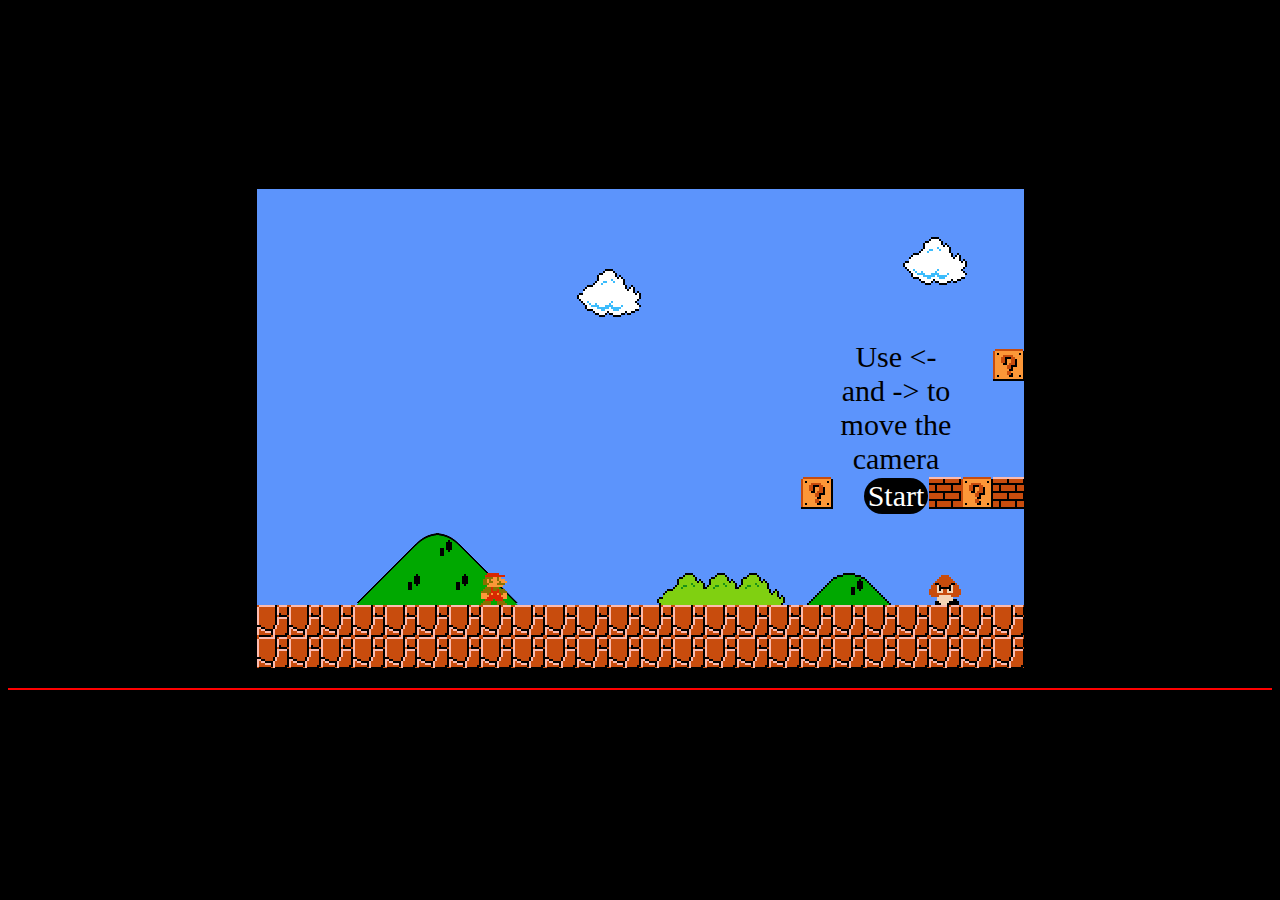
==== commit 78dfbe71: "[ADD/UPD] Ajout animations + modification avec transform" ====
--- a/mario/index.html
+++ b/mario/index.html
@@ -37,7 +37,7 @@
 </head>
 
 <body>
-    
+    <p id="counter"></p>
     <article class="body">
         <main tabindex="1" accesskey="z" >
             <input type="checkbox" id="start">
@@ -151,6 +151,9 @@
 
                 
                 <div class="c coin coin1"></div>
+                <div class="c coin coin2"></div>
+                <div class="c coin coin3"></div>
+                <div class="c coin coin4"></div>
                 
                 
                 <div class="c goomba gb1"></div>
@@ -367,4 +370,22 @@
         </main>
     </article>
 </body>
+<script type="text/javascript">
+    let isCliked = false
+    let counter = document.getElementById("counter")
+    let interval
+    let i = 0
+    document.addEventListener('click',()=>{
+        if(!isCliked){
+            isCliked = true
+            interval = setInterval(()=>{
+                i = i + 100
+                counter.textContent = i + ' ms'
+            },100)
+        }else{
+            isCliked = false
+            clearInterval(interval)
+        }
+    })
+</script>
 </html>--- a/mario/css/base.css
+++ b/mario/css/base.css
@@ -70,7 +70,8 @@
 
 main{
     position: absolute;
-    width: 100%;
+    /* width: 100%; */
+    width: calc(var(--w)*24);
     height: 100%;
     overflow-x: scroll;
     overflow-y: hidden;
@@ -116,3 +117,10 @@
 body:focus-within label {
     display: none;
 }
+
+#counter{
+    display: block;
+    color: white;
+    font-size: 20px;
+    border: 1px solid red;
+}--- a/mario/css/global_positions.css
+++ b/mario/css/global_positions.css
@@ -1,6 +1,7 @@
 .mario{
-    left: calc(var(--w)*7 );
-    bottom:calc(var(--w)*2);
+    left:0;
+    bottom:0;
+    transform: translate(calc(var(--w)*7 ),calc(var(--wm)*2));
     z-index: 10;
 }
 
@@ -368,10 +369,20 @@
     z-index: -1;
 }
 .gwl1, .ewl1{
-    left: calc(var(--w)*17 );
+    left:0;
+    bottom: 0;
+    transform: translate(calc(var(--w)*17),calc(var(--wm)*5));
+    /* left: calc(var(--w)*17 ); */
 }
 .coin1{
-    left: calc(var(--w)*17.3 );
+    left:0;
+    bottom: 0;
+    transform: translate(calc(var(--w)*17.3),calc(var(--wm)*5));
+    /* left: calc(var(--w)*17.3 ); */
+}
+.coin2,.coin3,.coin4{
+    bottom:calc(var(--w)*9);
+    left: calc(var(--w)*23.3 );
 }
 .gwl2, .ewl2{
     left: calc(var(--w)*22 );
@@ -440,20 +451,24 @@
 
 /* Goombas */
 .goomba{
-    bottom: calc(var(--w)*2);
+    /* bottom: calc(var(--w)*2); */
+    left: 0;
+    bottom: 0;
 }
 .gb1{
-    left: calc(var(--w)*23 + var(--w)/4);
+    transform: translate(calc(var(--w)*21.25), calc(var(--wm)*2));
 }
 .gb2{
-    left: calc(var(--w)*41 + var(--w)/2);
+    transform: translate(calc(var(--w)*41.5), calc(var(--wm)*2));
 }
 .gb3{
-    left: calc(var(--w)*53.5 + var(--w)/4);
+    transform: translate(calc(var(--w)*53.75), calc(var(--wm)*2));
 }
 .gb4{
-    left: calc(var(--w)*55 + var(--w)/4);
-}
+    transform: translate(calc(var(--w)*55.25), calc(var(--wm)*2))
+}
+
+
 .gb5{
     left: calc(var(--w)*80 + var(--w)/4);
     bottom: calc(var(--w)*6);
@@ -496,7 +511,7 @@
 }
 .rmshr1{
     bottom: calc(var(--w)*5.2);
-    left: calc(var(--w)*22.2 );
+    left: calc(var(--w)*23.8 );
 }
 
 /* Stars */
--- a/mario/css/animations.css
+++ b/mario/css/animations.css
@@ -4,76 +4,8 @@
 
 /* Feuille de style pas utilisé pour le moment */
 
-@keyframes upgiftbefore2{
-    
-    from{
-        z-index: -1;
-    }
-    95%  { 
-        z-index: -1;
-        opacity: 0;
-
-    }
-    96%  { 
-        z-index: 3;
-        opacity: 1;
-    }
-    to{
-        z-index: 3;
-        opacity: 1;
-
-    }
-}
-@keyframes upgiftbefore{
-    
-    from{
-        opacity: 1;
-    }
-    94%  { 
-        opacity: 1;
-    }
-    95%  { 
-        opacity: 1;
-    }
-    to{
-        opacity: 0;
-    }
-}
-@keyframes upgift{
-    85%  { 
-        bottom:calc(var(--w)*5);
-    }
-    90%  { 
-        bottom:calc(var(--w)*6);
-    } 
-    95%  { 
-        bottom:calc(var(--w)*5);
-    }
-}
-@keyframes upcoin{
-    to{
-        z-index: -1;
-    }
-    85%  { 
-        bottom:calc(var(--w)*5);
-        z-index: -1;
-
-    }
-    89%{
-        
-        z-index: 3;
-    }
-    90%  { 
-        bottom:calc(var(--w)*8);
-    } 
-    95%  { 
-        bottom:calc(var(--w)*6.5);
-        
-    }
-    96%{
-        opacity: hidden;
-    }
-}
+
+/* 
 @keyframes firstjump{
     from { left: calc(var(--w)*1); }
     
@@ -222,7 +154,7 @@
     to{
         left : calc(var(--wm)*210);
     }
-}
+} */
 /* main{
     animation: 60s linear .5s 1 normal forwards running go;
 } */
@@ -242,63 +174,311 @@
                 ;
 } */
 
-/* .coin1{
-    animation: 5s linear 0s 1 normal forwards running upcoin;
-}
-.gwl1{
-    animation: 5s linear 0s 1 normal forwards running upgift;
-}
-.gwl1:before{
-    animation: 5s linear 0s 1 normal forwards running upgiftbefore;
-
-}
-.ewl1{
-    animation: 5s linear 0s 1 normal forwards running upgiftbefore2;
-
-}
-.gb1{
-    animation:  10s linear 3s 1 normal forwards running goleft_goomba;
-}
-.gb1:after{
-    animation:  .5s linear 2s 40 normal forwards running movement_goomba;
-} */
-
-
-
+
+
+/*** GIFTWALLS ***/
+@keyframes upgiftbefore2{
+    from{
+        z-index: -1;
+        opacity: 0;
+    }
+    to{
+        z-index: 3;
+        opacity: 1;
+    }
+}
+@keyframes upgiftbefore{
+    
+    from { opacity: 1;}
+    to{ opacity: 0;}
+}
+@keyframes upgift{
+    0% { transform: translate(calc(var(--w)*17),calc(var(--wm)*5));}
+    50% { transform: translate(calc(var(--w)*17),calc(var(--wm)*6));} 
+    100% { transform: translate(calc(var(--w)*17),calc(var(--wm)*5));}
+}
+
+
+@keyframes upgiftbis{
+    from { transform: translate(calc(var(--w)*17),calc(var(--wm)*9));}
+    15%  { transform: translate(calc(var(--w)*17),calc(var(--wm)*10));}
+    35%  { transform: translate(calc(var(--w)*17),calc(var(--wm)*9));}
+    40%  { transform: translate(calc(var(--w)*17),calc(var(--wm)*9));}
+    50%  { transform: translate(calc(var(--w)*17),calc(var(--wm)*10));}
+    65%  { transform: translate(calc(var(--w)*17),calc(var(--wm)*9));} 
+    70%  { transform: translate(calc(var(--w)*17),calc(var(--wm)*9));} 
+    80%  { transform: translate(calc(var(--w)*17),calc(var(--wm)*10));}
+    95%  { transform: translate(calc(var(--w)*17),calc(var(--wm)*9));}
+    100% { transform: translate(calc(var(--w)*17),calc(var(--wm)*9));}
+}
+
+@keyframes upcoin1{
+    from { transform: translate(calc(var(--w)*17.3),calc(var(--wm)*5));}
+    30%{ transform: translate(calc(var(--w)*17.3),calc(var(--wm)*7.6));
+        z-index: 3;
+    }
+    50%  { transform: translate(calc(var(--w)*17.3),calc(var(--wm)*8.2));} 
+    100%{ transform: translate(calc(var(--w)*17.3),calc(var(--wm)*5));
+        opacity: hidden;
+    }
+}
+
+/* TODO : continuer à modifier avec des translate les animations -> plus performants pour le navigateur */
+@keyframes upcoin2{
+    from{ z-index: -1;}
+    50%  { 
+        bottom:calc(var(--w)*9);
+        z-index: -1;
+    }
+    60%{ z-index: 3;}
+    70%  { bottom:calc(var(--w)*12);} 
+    90%  { bottom:calc(var(--w)*10.5);}
+    100%{ opacity: hidden;}
+}
+@keyframes upmushroom1 {
+    from{
+        transform: scale(.5);
+    }
+    50%{
+        bottom:calc(var(--w)*5);
+        z-index: -1;
+
+    }
+    80%{
+        transform: scale(1);
+        z-index: 1;
+        bottom:calc(var(--w)*6);
+    }
+    to{
+        bottom:calc(var(--w)*6);
+        z-index: 1;
+        transform: scale(1);
+    }
+}
+@keyframes runmushroom1 {
+    from{
+        left: calc(var(--w)*23.8 );
+    }
+    30%{
+        left: calc(var(--w)*20 );
+        bottom:calc(var(--w)*6);
+    }
+    40%{
+        bottom:calc(var(--w)*2);
+        left: calc(var(--w)*19 );
+    }
+    to{
+        bottom:calc(var(--w)*2);
+        left: calc(var(--w)*0 );
+
+    }
+}
+body:focus-within .coin1{
+    animation: .5s linear 3.6s 1 normal forwards running upcoin1;
+}
+body:focus-within .gwl1{
+    animation: .5s linear 3.6s 1 normal forwards running upgift;
+}
+body:focus-within .gwl1:before{
+    animation: .5s linear 3.6s 1 normal forwards running upgiftbefore;
+
+} 
+body:focus-within .ewl1{
+    animation: .5s linear 3.8s 1 normal forwards running upgiftbefore2;
+}
+
+body:focus-within .rmshr1{
+    animation:  1s linear 7.3s 1 normal forwards running upmushroom1,
+                9s linear 8.3s 1 normal forwards running runmushroom1;
+}
+body:focus-within .gwl3{
+    animation: 1s linear 7.3s 1 normal forwards running upgift;
+}
+body:focus-within .gwl3:before{
+    animation: 1s linear 7.3s 1 normal forwards running upgiftbefore;
+
+} 
+body:focus-within .ewl3{
+    animation: 1s linear 7.3s 1 normal forwards running upgiftbefore2;
+}
+
+body:focus-within .coin2{
+    animation: 1s linear 13.5s 1 normal forwards running upcoin2;
+}
+body:focus-within .coin3{
+    animation: 1s linear 16s 1 normal forwards running upcoin2;
+}
+body:focus-within .coin4{
+    animation: 1s linear 14.8s 1 normal forwards running upcoin2;
+}
+body:focus-within .gwl4{
+    animation: 3.5s linear 13.9s 1 normal forwards running upgiftbis;
+}
+body:focus-within .gwl4:before{
+    animation: 1s linear 16.5s 1 normal forwards running upgiftbefore;
+
+} 
+body:focus-within .ewl4{
+    animation: 1s linear 16.5s 1 normal forwards running upgiftbefore2;
+}
+/*** GOOMBAS ***/
+@keyframes goomba1{
+    from { transform: translate(calc(var(--w)*21.25), calc(var(--wm)*2));}
+    to { transform: translate(calc(var(--w)*0), calc(var(--wm)*2));}
+}
+body:focus-within .gb1{
+    animation:  18s linear 0s 1 normal forwards running goomba1;
+}
+@keyframes goomba2{
+    from {transform: translate(calc(var(--w)*41.5), calc(var(--wm)*2));}
+    5% { transform: translate(calc(var(--w)*41), calc(var(--wm)*2)); }
+    50% { transform: translate(calc(var(--w)*46.5), calc(var(--wm)*2));}
+    to { transform: translate(calc(var(--w)*41.5), calc(var(--wm)*2));}
+
+}
+body:focus-within .gb2{
+    animation:  4s linear 15s 10 normal forwards running goomba2;
+}
+@keyframes goomba3{
+    from { transform: translate(calc(var(--w)*53.75), calc(var(--wm)*2)); }
+    25% { transform: translate(calc(var(--w)*49), calc(var(--wm)*2)); }
+    75% { transform: translate(calc(var(--w)*57.5), calc(var(--wm)*2));}
+    to { transform: translate(calc(var(--w)*53.75), calc(var(--wm)*2)); }
+
+}
+body:focus-within .gb3{
+    animation:  7s linear 15s 10 normal forwards running goomba3;
+}
+@keyframes goomba4{
+    from {transform: translate(calc(var(--w)*55.25), calc(var(--wm)*2)); }
+    33% {transform: translate(calc(var(--w)*49), calc(var(--wm)*2));}
+    84% { transform: translate(calc(var(--w)*57.5), calc(var(--wm)*2)); }
+    to { transform: translate(calc(var(--w)*55.25), calc(var(--wm)*2)); }
+}
+body:focus-within .gb4{
+    animation:  7s linear 15s 10 normal forwards running goomba4;
+}
+
+/*** MARIO ***/
+/*
+* 3cases/s
+*/
+@keyframes run1{
+    from { transform: translate(calc(var(--w)*7 ),calc(var(--wm)*2));}
+    to { transform: translate(calc(var(--w)*16),calc(var(--wm)*2));}
+}
+@keyframes jump1{
+    from { transform: translate(calc(var(--w)*16 ),calc(var(--wm)*2));}
+    50%{ transform: translate(calc(var(--w)*17 ),calc(var(--wm)*4));}
+    to { transform: translate(calc(var(--w)*18 ),calc(var(--wm)*2));}
+}
+@keyframes run2{
+    from { transform: translate(calc(var(--w)*18 ),calc(var(--wm)*2));}
+    to { transform: translate(calc(var(--w)*23 ),calc(var(--wm)*2));}
+}
+@keyframes jump2{
+    from { transform: translate(calc(var(--w)*23 ),calc(var(--wm)*2));}
+    50%{ transform: translate(calc(var(--w)*24 ),calc(var(--wm)*4));}
+    to { transform: translate(calc(var(--w)*25 ),calc(var(--wm)*2));}
+}
+@keyframes run3{
+    from { transform: translate(calc(var(--w)*25 ),calc(var(--wm)*2));}
+    to { transform: translate(calc(var(--w)*27 ),calc(var(--wm)*2));}
+}
+@keyframes jump3{
+    from { transform: translate(calc(var(--w)*27 ),calc(var(--wm)*2));}
+    50%{ transform: translate(calc(var(--w)*28 ),calc(var(--wm)*5));}
+    66%{ transform: translate(calc(var(--w)*28.3 ),calc(var(--wm)*4));}
+    to { transform: translate(calc(var(--w)*29 ),calc(var(--wm)*4));}
+}
+@keyframes jump4{
+    from { transform: translate(calc(var(--w)*29 ),calc(var(--wm)*4));}
+    8% { transform: translate(calc(var(--w)*28.4 ),calc(var(--wm)*4));}
+    50% { transform: translate(calc(var(--w)*26.5 ),calc(var(--wm)*7.5));}
+    60% { transform: translate(calc(var(--w)*25.8 ),calc(var(--wm)*7));}
+    to { transform: translate(calc(var(--w)*24 ),calc(var(--wm)*6));}
+}
+@keyframes jump5{
+    from { transform: translate(calc(var(--w)*24 ),calc(var(--wm)*6));}
+    50% { transform: translate(calc(var(--w)*23.5 ),calc(var(--wm)*8.2));}
+    to { transform: translate(calc(var(--w)*23 ),calc(var(--wm)*6));}
+}
+@keyframes jump6{
+    from { transform: translate(calc(var(--w)*23 ),calc(var(--wm)*6));}
+    50% { transform: translate(calc(var(--w)*23 ),calc(var(--wm)*8.2));}
+    to { transform: translate(calc(var(--w)*23 ),calc(var(--wm)*6));}
+}
+@keyframes run4{
+    from { transform: translate(calc(var(--w)*29 ),calc(var(--wm)*4));}
+    30% { transform: translate(calc(var(--w)*31 ),calc(var(--wm)*4));}
+    40% { transform: translate(calc(var(--w)*32 ),calc(var(--wm)*6));}
+    50% { transform: translate(calc(var(--w)*33 ),calc(var(--wm)*2));}
+    to { transform: translate(calc(var(--w)*37 ),calc(var(--wm)*2));}
+}
+@keyframes jump7{
+    from { transform: translate(calc(var(--w)*37 ),calc(var(--wm)*2));}
+    50% { transform: translate(calc(var(--w)*38 ),calc(var(--wm)*6));}
+    to {transform: translate(calc(var(--w)*39),calc(var(--wm)*5));}
+}
+@keyframes jump8{
+    from { transform: translate(calc(var(--w)*39 ),calc(var(--wm)*5));}
+    20% { transform: translate(calc(var(--w)*40 ),calc(var(--wm)*5));}
+    50% { transform: translate(calc(var(--w)*44 ),calc(var(--wm)*8.2));}
+    to { transform: translate(calc(var(--w)*47.5 ),calc(var(--wm)*6));}
+}
+@keyframes run5{
+    from { transform: translate(calc(var(--w)*47.5 ),calc(var(--wm)*6));}
+    20% { transform: translate(calc(var(--w)*49 ),calc(var(--wm)*6));}
+    40% { transform: translate(calc(var(--w)*49.25 ),calc(var(--wm)*3));}
+    50% { transform: translate(calc(var(--w)*49.75 ),calc(var(--wm)*2));}
+    to { transform: translate(calc(var(--w)*52 ),calc(var(--wm)*2));}
+}
+body:focus-within .mario{
+    animation:  
+                3s linear 0s 1 normal forwards running run1,
+                1.5s ease-in-out 3s 1 normal forwards running jump1,
+                1.7s linear 4.5s 1 normal forwards running run2,
+                1.5s ease-in-out 6.2s 1 normal forwards running jump2,
+                .7s linear 7.7s 1 normal forwards running run3,
+                1.5s ease-in-out 8.4s 1 normal forwards running jump3,
+                1.5s ease-in-out 9.9s 1 normal forwards running jump4,
+                1.5s ease-in-out 11.4s 1 normal forwards running jump5,
+                1s ease-in-out 12.9s 2 normal forwards running jump6,
+                1.1s ease-in-out 14.9s 1 reverse forwards running jump5,
+                2s ease-in-out 16s 1 reverse forwards running jump4,
+                2.7s linear 18s 1 normal forwards running run4,
+                1.5s ease-in-out 20.7s 1 normal forwards running jump7,
+                1.5s ease-in-out 22.2s 1 normal forwards running jump8,
+                2s linear 23.7s 1 normal forwards running run5
+
+
+                ;
+}
+
+@keyframes movement{
+    0% {
+        box-shadow: var(--hat),var(--hair),var(--head),var(--top),var(--hands),var(--jumpsuit),var(--foot);
+    }
+    33%{
+        box-shadow: var(--hat),var(--hair),var(--head),var(--top),var(--hands),var(--jumpsuit),var(--foot);
+    }
+    34%{
+        box-shadow: var(--hat),var(--hair),var(--head),var(--top3),var(--hands3),var(--jumpsuit3),var(--foot3);
+    }
+    66%{
+        box-shadow: var(--hat),var(--hair),var(--head),var(--top3),var(--hands3),var(--jumpsuit3),var(--foot3);
+
+    }
+    67%{
+        box-shadow: var(--hat),var(--hair),var(--head),var(--top2),var(--hands2),var(--jumpsuit2),var(--foot2);
+
+    }
+    to {
+        box-shadow: var(--hat),var(--hair),var(--head),var(--top2),var(--hands2),var(--jumpsuit2),var(--foot2);
+    }
+}
 /* body:focus-within .mario::before{
-    animation:  .5s linear 0s 10 normal forwards running movement, 
-                5s linear 0s 1 normal forwards running firstjumpbefore,
-                5s linear 2.2s 1 normal forwards running firstjumpbefore, 
-                5s linear 3.2s 1 normal forwards running firstjumpbefore
+    animation:  .5s linear 0s infinite normal forwards running movement
+               
                 ;
-}  */
-
-@keyframes run1{
-    from { left: calc(var(--w)*7) }
-    to { left: calc(var(--w)*16) }
-}
-@keyframes goomba1{
-    from { left: calc(var(--w)*23.25); }
-    to { left: calc(var(--wm)*3) }
-}
-body:focus-within .gb1{
-    animation:  20s linear 0s 1 normal forwards running goomba1;
-}
-@keyframes goomba2{
-    from { left: calc(var(--w)*41) }
-    to { left: calc(var(--w)*46.5) }
-}
-body:focus-within .gb2{
-    animation:  4s linear 0s infinite alternate forwards running goomba2;
-}
-@keyframes goomba3{
-    from { left: calc(var(--w)*53.75) }
-    to { left: calc(var(--w)*16) }
-}
-@keyframes goomba4{
-    from { left: calc(var(--w)*55.25) }
-    to { left: calc(var(--w)*16) }
-}
-body:focus-within .mario{
-    animation:  3s linear 0s 1 normal forwards running run1;
-}+} */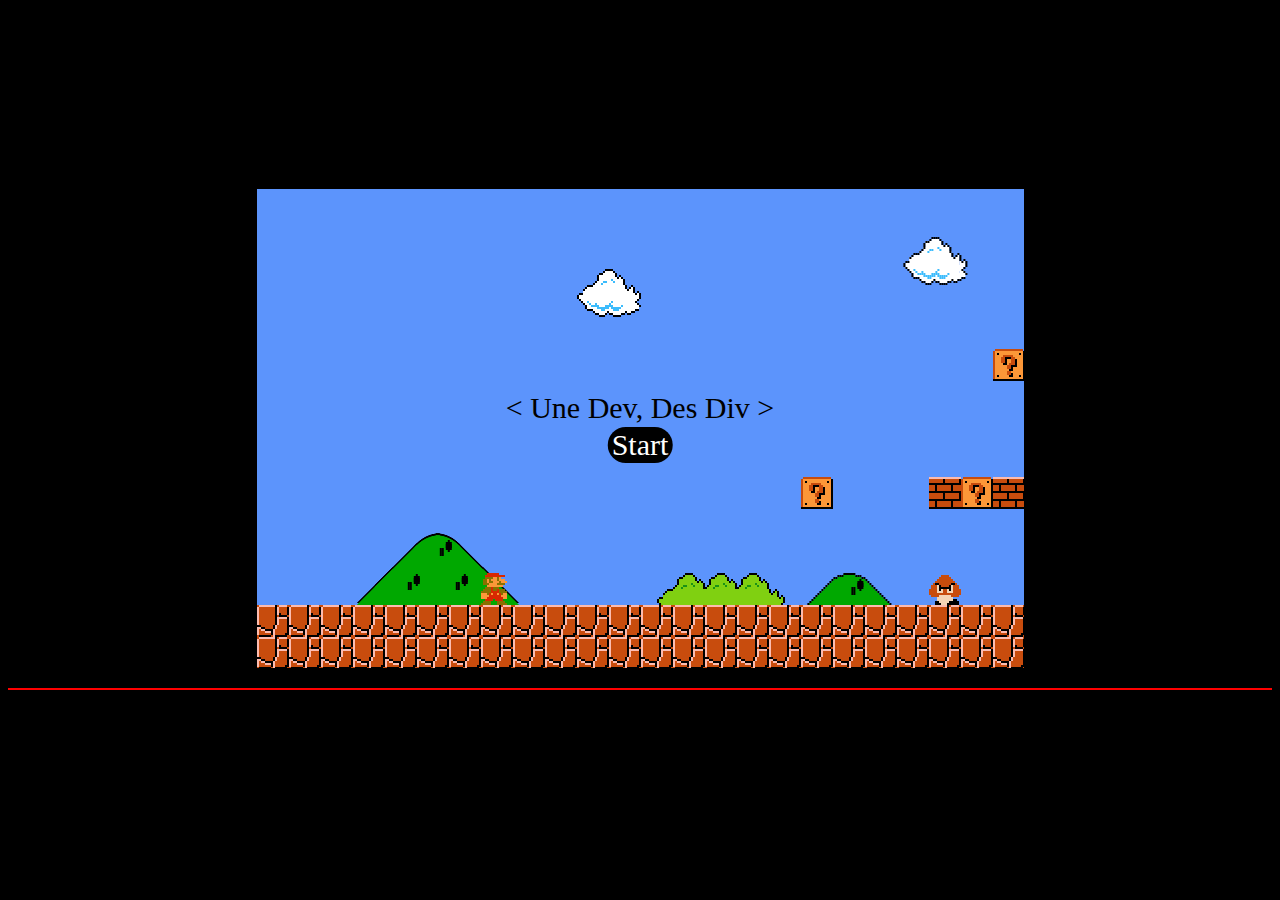
==== commit 6ec1052e: "[UPD] modification placements" ====
--- a/mario/index.html
+++ b/mario/index.html
@@ -41,7 +41,7 @@
     <article class="body">
         <main tabindex="1" accesskey="z" >
             <input type="checkbox" id="start">
-            <label for="start">Use <- and -> to move the camera <br> <span class="btn">Start</span></label>
+            <label for="start"> < Une Dev, Des Div > <br> <span class="btn">Start</span></label>
             <section>
 
                 <div class="bigmountain bgmnt1"></div>
--- a/mario/css/base.css
+++ b/mario/css/base.css
@@ -97,7 +97,7 @@
 label {
     position: absolute;
     top: 50%;
-    left: 50vw;
+    left: 50%;
     transform: translate(-50%, -50%);
     text-align: center;
     font-size: 30px;
--- a/mario/css/global_positions.css
+++ b/mario/css/global_positions.css
@@ -1,460 +1,367 @@
-.mario{
+.mario, .flag, .column, .tube,.mountain, .bigmountain,.bush, .triplebush, .doublebush, .cloud, .doublecloud, .triplecloud,.wall, .giftwall, .emptywall, .coin, .goomba, .redmushroom, .greenmushroom{
     left:0;
     bottom:0;
+}
+.mario{
     transform: translate(calc(var(--w)*7 ),calc(var(--wm)*2));
     z-index: 10;
 }
 
 .flag{
-    left: calc(var(--w)*199.2 );
-    bottom:calc(var(--w)*13);
-    
-}
-.column{
-    left: calc(var(--w)*199.2 );
-}
+    transform: translate(calc(var(--w)*199.2 ),calc(var(--wm)*13));
+}
+
 .col1{
-    bottom:calc(var(--w)*13);
+    transform: translate(calc(var(--w)*199.2 ),calc(var(--wm)*13));
 }
 .col2{
-    bottom:calc(var(--w)*12);
+    transform: translate(calc(var(--w)*199.2 ),calc(var(--wm)*12));
 }
 .col3{
-    bottom:calc(var(--w)*11);
+    transform: translate(calc(var(--w)*199.2 ),calc(var(--wm)*11));
 }
 .col4{
-    bottom:calc(var(--w)*4);
+    transform: translate(calc(var(--w)*199.2 ),calc(var(--wm)*4));
 }
 .col5{
-    bottom:calc(var(--w)*5);
+    transform: translate(calc(var(--w)*199.2 ),calc(var(--wm)*5));
 }
 .col6{
-    bottom:calc(var(--w)*6);
+    transform: translate(calc(var(--w)*199.2 ),calc(var(--wm)*6));
 }
 .col7{
-    bottom:calc(var(--w)*7);
+    transform: translate(calc(var(--w)*199.2 ),calc(var(--wm)*7));
 }
 .col8{
-    bottom:calc(var(--w)*8);
+    transform: translate(calc(var(--w)*199.2 ),calc(var(--wm)*8));
 }
 .col9{
-    bottom:calc(var(--w)*9);
+    transform: translate(calc(var(--w)*199.2 ),calc(var(--wm)*9));
 }
 .col10{
-    bottom:calc(var(--w)*10);
+    transform: translate(calc(var(--w)*199.2 ),calc(var(--wm)*10));
 }
 
 
 /* Pipe */
 .tube.top.tu1{
-    bottom:calc(var(--w)*3);
-    left: calc(var(--w)*29 );
+    transform: translate(calc(var(--w)*29 ),calc(var(--wm)*3));
 }
 .tube.down.tu1{
-    bottom:calc(var(--wm)*0.24);
-    left: calc(var(--w)*29 + var(--px)*2 );
-}
-
+    transform: translate(calc(var(--w)*29 + var(--px)*2 ),calc(var(--w)*0.24));
+}
 .tube.top.tu2{
-    bottom:calc(var(--w)*4);
-    left: calc(var(--w)*39 );
+    transform: translate(calc(var(--w)*39),calc(var(--wm)*4));
 }
 .tube.down.tu2{
-    bottom:calc(var(--wm)*0.24 + var(--w));
-    left: calc(var(--w)*39 + var(--px)*2 );
-}
-
+    transform: translate(calc(var(--w)*39 + var(--px)*2),calc(var(--w)*0.24 + var(--wm)));
+}
 .tube.top.tu3{
-    bottom:calc(var(--w)*5);
-    left: calc(var(--w)*47 );
+    transform: translate(calc(var(--w)*47 ),calc(var(--wm)*5));
 }
 .tube.down.tu3{
-    bottom:calc(var(--wm)*0.24 + var(--w)*2);
-    left: calc(var(--w)*47 + var(--px)*2 );
-}
-
+    transform: translate(calc(var(--w)*47 + var(--px)*2),calc(var(--w)*0.24 + var(--wm)*2));
+}
 .tube.top.tu4{
-    bottom:calc(var(--w)*5);
-    left: calc(var(--w)*58 );
+    transform: translate(calc(var(--w)*58 ),calc(var(--wm)*5));
 }
 .tube.down.tu4{
-    bottom:calc(var(--wm)*0.24 + var(--w)*2);
-    left: calc(var(--w)*58 + var(--px)*2 );
+    transform: translate(calc(var(--w)*58 + var(--px)*2),calc(var(--w)*0.24 + var(--wm)*2));
 }
 .tube.top.tu5{
-    bottom:calc(var(--w)*3);
-    left: calc(var(--w)*164 );
+    transform: translate(calc(var(--w)*164 ),calc(var(--wm)*3));
 }
 .tube.down.tu5{
-    bottom:calc(var(--wm)*0.24 + var(--w)*0);
-    left: calc(var(--w)*164 + var(--px)*2 );
+    transform: translate(calc(var(--w)*164 + var(--px)*2),calc(var(--w)*0.24));
 }
 .tube.top.tu6{
-    bottom:calc(var(--w)*3);
-    left: calc(var(--w)*180 );
+    transform: translate(calc(var(--w)*180),calc(var(--wm)*3));
 }
 .tube.down.tu6{
-    bottom:calc(var(--wm)*0.24 + var(--w)*0);
-    left: calc(var(--w)*180 + var(--px)*2 );
-}
+    transform: translate(calc(var(--w)*180 + var(--px)*2),calc(var(--w)*0.24));
+}
+
 /* Mountains */
-.mountain, .bigmountain{
-    bottom:calc(var(--w)*2);
-}
 .bgmnt1{
-    left: calc(var(--w)*2.4 );
-
+    transform: translate(calc(var(--w)*2.4),calc(var(--wm)*2));
 }
 .bgmnt2{
-    left: calc(var(--w)*49 );
-
+    transform: translate(calc(var(--w)*49),calc(var(--wm)*2));
 }
 .bgmnt3{
-    left: calc(var(--w)*97 );
-
+    transform: translate(calc(var(--w)*97),calc(var(--wm)*2));
 }
 .bgmnt4{
-    left: calc(var(--w)*145 );
-
+    transform: translate(calc(var(--w)*145),calc(var(--wm)*2));
 }
 .bgmnt5{
-    left: calc(var(--w)*193 );
-
+    transform: translate(calc(var(--w)*193),calc(var(--wm)*2));
 }
 .mnt1{
-    left: calc(var(--w)*17.2 );
-
+    transform: translate(calc(var(--w)*17.2),calc(var(--wm)*2));
 }
 .mnt2{
-    left: calc(var(--w)*65.2 );
+    transform: translate(calc(var(--w)*65.2),calc(var(--wm)*2));
 }
 .mnt3{
-    left: calc(var(--w)*113.2 );
+    transform: translate(calc(var(--w)*113.2),calc(var(--wm)*2));
 }
 .mnt4{
-    left: calc(var(--w)*161.2 );
+    transform: translate(calc(var(--w)*161.2),calc(var(--wm)*2));
 }
 .mnt5{
-    left: calc(var(--w)*210.2 );
-}
+    transform: translate(calc(var(--w)*210.2),calc(var(--wm)*2));
+}
+
 /* Bush */
-.bush, .triplebush, .doublebush{
-    bottom: calc(var(--w)*1.5);
-}
+
 .tb1{
-    left: calc(var(--w)*12.5 );
+    transform: translate(calc(var(--w)*12.5),calc(var(--wm)*1.5));
 }
 .tb3{
-    left: calc(var(--w)*108.5 );
+    transform: translate(calc(var(--w)*108.5),calc(var(--wm)*1.5));
 }
 .tb2{
-    left: calc(var(--w)*60.5 );
+    transform: translate(calc(var(--w)*60.5),calc(var(--wm)*1.5));
 }
 .db1{
-    left: calc(var(--w)*42.5 );
+    transform: translate(calc(var(--w)*42.5),calc(var(--wm)*1.5));
 }
 .db2{
-    left: calc(var(--w)*90.5 );
+    transform: translate(calc(var(--w)*90.5),calc(var(--wm)*1.5));
 }
 .db3{
-    left: calc(var(--w)*138.5 );
+    transform: translate(calc(var(--w)*138.5),calc(var(--wm)*1.5));
 }
 .b1{
-    left: calc(var(--w)*24.5 );
+    transform: translate(calc(var(--w)*24.5),calc(var(--wm)*1.5));
 }
 .b2{
-    left: calc(var(--w)*72.5 );
+    transform: translate(calc(var(--w)*72.5),calc(var(--wm)*1.5));
 }
 .b3{
-    left: calc(var(--w)*120.5 );
+    transform: translate(calc(var(--w)*120.5),calc(var(--wm)*1.5));
 }
 .b4{
-    left: calc(var(--w)*158.5 );
+    transform: translate(calc(var(--w)*158.5),calc(var(--wm)*1.5));
 }
 .b5{
-    left: calc(var(--w)*168.5 );
+    transform: translate(calc(var(--w)*168.5),calc(var(--wm)*1.5));
 }
 .b6{
-    left: calc(var(--w)*207.5 );
-}
+    transform: translate(calc(var(--w)*207.5),calc(var(--wm)*1.5));
+}
+
 /* Clouds */
 .cl1{
-    left: calc(var(--w)*10 );
-    bottom: calc(var(--w)*11);
+    transform: translate(calc(var(--w)*10),calc(var(--wm)*11));
 }
 .cl2{
-    left: calc(var(--w)*20.2 );
-    bottom: calc(var(--w)*12);
+    transform: translate(calc(var(--w)*20.2),calc(var(--wm)*12));
 }
 .cl3{
-    left: calc(var(--w)*57.5 );
-    bottom: calc(var(--w)*11);
+    transform: translate(calc(var(--w)*57.5),calc(var(--wm)*11));
 }
 .cl4{
-    left: calc(var(--w)*68.5 );
-    bottom: calc(var(--w)*12);
+    transform: translate(calc(var(--w)*68.5),calc(var(--wm)*12));
 }
 .cl5{
-    left: calc(var(--w)*105.5 );
-    bottom: calc(var(--w)*11);
+    transform: translate(calc(var(--w)*105.5),calc(var(--wm)*11));
 }
 .cl6{
-    left: calc(var(--w)*116.3 );
-    bottom: calc(var(--w)*12);
+    transform: translate(calc(var(--w)*116.3),calc(var(--wm)*12));
 }
 .cl7{
-    left: calc(var(--w)*153.3 );
-    bottom: calc(var(--w)*11);
+    transform: translate(calc(var(--w)*153.3),calc(var(--wm)*11));
 }
 .cl8{
-    left: calc(var(--w)*164.3 );
-    bottom: calc(var(--w)*12);
+    transform: translate(calc(var(--w)*164.3),calc(var(--wm)*12));
 }
 .cl9{
-    left: calc(var(--w)*203 );
-    bottom: calc(var(--w)*11);
+    transform: translate(calc(var(--w)*203),calc(var(--wm)*11));
 }
 .dcl1{
-    left: calc(var(--w)*37 );
-    bottom: calc(var(--w)*12);
+    transform: translate(calc(var(--w)*37),calc(var(--wm)*12));
 }
 .dcl2{
-    left: calc(var(--w)*85 );
-    bottom: calc(var(--w)*12);
+    transform: translate(calc(var(--w)*85),calc(var(--wm)*13));
 }
 .dcl3{
-    left: calc(var(--w)*133.5 );
-    bottom: calc(var(--w)*12);
+    transform: translate(calc(var(--w)*133.5),calc(var(--wm)*12));
 }
 .dcl4{
-    left: calc(var(--w)*181.5 );
-    bottom: calc(var(--w)*12);
+    transform: translate(calc(var(--w)*181.5),calc(var(--wm)*12));
 }
 .tcl1{
-    left: calc(var(--w)*28 );
-    bottom: calc(var(--w)*11);
+    transform: translate(calc(var(--w)*28),calc(var(--wm)*11));
 }
 .tcl2{
-    left: calc(var(--w)*76.5 );
-    bottom: calc(var(--w)*11);
+    transform: translate(calc(var(--w)*76.5),calc(var(--wm)*11));
 }
 .tcl3{
-    left: calc(var(--w)*124.5 );
-    bottom: calc(var(--w)*11);
+    transform: translate(calc(var(--w)*124.5),calc(var(--wm)*11));
 }
 .tcl4{
-    left: calc(var(--w)*172.5 );
-    bottom: calc(var(--w)*11);
-}
+    transform: translate(calc(var(--w)*172.5),calc(var(--wm)*11));
+}
+
 /* Walls */
-.wall{
-    bottom: calc(var(--w)*5);
-}
 .wl1{
-    left: calc(var(--w)*21 );
+    transform: translate(calc(var(--w)*21),calc(var(--wm)*5));
 }
 .wl2{
-    left: calc(var(--w)*23 );
+    transform: translate(calc(var(--w)*23),calc(var(--wm)*5));
 }
 .wl3{
-    left: calc(var(--w)*25 );
+    transform: translate(calc(var(--w)*25),calc(var(--wm)*5));
 }
 .wl4{
-    left: calc(var(--w)*78 );
+    transform: translate(calc(var(--w)*78),calc(var(--wm)*5));
 }
 .wl5{
-    left: calc(var(--w)*80 );
+    transform: translate(calc(var(--w)*80),calc(var(--wm)*5));
 }
 .wl6{
-    bottom: calc(var(--w)*9);
-    left: calc(var(--w)*81 );
+    transform: translate(calc(var(--w)*81),calc(var(--wm)*9));
 }
 .wl7{
-    bottom: calc(var(--w)*9);
-    left: calc(var(--w)*82 );
+    transform: translate(calc(var(--w)*82),calc(var(--wm)*9));
 }
 .wl8{
-    bottom: calc(var(--w)*9);
-    left: calc(var(--w)*83 );
+    transform: translate(calc(var(--w)*83),calc(var(--wm)*9));
 }
 .wl9{
-    bottom: calc(var(--w)*9);
-    left: calc(var(--w)*84 );
+    transform: translate(calc(var(--w)*84),calc(var(--wm)*9));
 }
 .wl10{
-    bottom: calc(var(--w)*9);
-    left: calc(var(--w)*85 );
+    transform: translate(calc(var(--w)*85),calc(var(--wm)*9));
 }
 .wl11{
-    bottom: calc(var(--w)*9);
-    left: calc(var(--w)*86 );
+    transform: translate(calc(var(--w)*86),calc(var(--wm)*9));
 }
 .wl12{
-    bottom: calc(var(--w)*9);
-    left: calc(var(--w)*87 );
+    transform: translate(calc(var(--w)*87),calc(var(--wm)*9));
 }
 .wl13{
-    bottom: calc(var(--w)*9);
-    left: calc(var(--w)*88 );
+    transform: translate(calc(var(--w)*88),calc(var(--wm)*9));
 }
 .wl14{
-    bottom: calc(var(--w)*9);
-    left: calc(var(--w)*92 );
+    transform: translate(calc(var(--w)*92),calc(var(--wm)*9));
 }
 .wl15{
-    bottom: calc(var(--w)*9);
-    left: calc(var(--w)*93 );
+    transform: translate(calc(var(--w)*93),calc(var(--wm)*9));
 }
 .wl16{
-    bottom: calc(var(--w)*9);
-    left: calc(var(--w)*94 );
+    transform: translate(calc(var(--w)*94),calc(var(--wm)*9));
 }
 .wl17{
-    bottom: calc(var(--w)*5);
-    left: calc(var(--w)*95 );
+    transform: translate(calc(var(--w)*95),calc(var(--wm)*5));
 }
 .wl18{
-    bottom: calc(var(--w)*5);
-    left: calc(var(--w)*101 );
+    transform: translate(calc(var(--w)*101),calc(var(--wm)*5));
 }
 .wl19{
-    bottom: calc(var(--w)*5);
-    left: calc(var(--w)*119 );
+    transform: translate(calc(var(--w)*119),calc(var(--wm)*5));
 }
 .wl20{
-    bottom: calc(var(--w)*9);
-    left: calc(var(--w)*122 );
+    transform: translate(calc(var(--w)*122),calc(var(--wm)*9));
 }
 .wl21{
-    bottom: calc(var(--w)*9);
-    left: calc(var(--w)*123 );
+    transform: translate(calc(var(--w)*123),calc(var(--wm)*9));
 }
 .wl22{
-    bottom: calc(var(--w)*9);
-    left: calc(var(--w)*124 );
+    transform: translate(calc(var(--w)*124),calc(var(--wm)*9));
 }
 .wl23{
-    bottom: calc(var(--w)*9);
-    left: calc(var(--w)*129 );
+    transform: translate(calc(var(--w)*129),calc(var(--wm)*9));
 }
 .wl24{
-    bottom: calc(var(--w)*9);
-    left: calc(var(--w)*132 );
+    transform: translate(calc(var(--w)*132),calc(var(--wm)*9));
 }
 .wl25{
-    bottom: calc(var(--w)*5);
-    left: calc(var(--w)*130 );
+    transform: translate(calc(var(--w)*130),calc(var(--wm)*5));
 }
 .wl26{
-    bottom: calc(var(--w)*5);
-    left: calc(var(--w)*131 );
+    transform: translate(calc(var(--w)*131),calc(var(--wm)*5));
 }
 .wl27{
-    bottom: calc(var(--w)*5);
-    left: calc(var(--w)*169 );
+    transform: translate(calc(var(--w)*169),calc(var(--wm)*5));
 }
 .wl28{
-    bottom: calc(var(--w)*5);
-    left: calc(var(--w)*170 );
+    transform: translate(calc(var(--w)*170),calc(var(--wm)*5));
 }
 .wl29{
-    bottom: calc(var(--w)*5);
-    left: calc(var(--w)*172 );
-}
+    transform: translate(calc(var(--w)*172),calc(var(--wm)*5));
+}
+
 /* GiftWalls  / Emptywall*/
-.giftwall, .emptywall, .coin{
-    bottom: calc(var(--w)*5);
-}
 .emptywall, .coin{
     z-index: -1;
 }
+.coin{
+    opacity: 0;
+}
 .gwl1, .ewl1{
-    left:0;
-    bottom: 0;
     transform: translate(calc(var(--w)*17),calc(var(--wm)*5));
-    /* left: calc(var(--w)*17 ); */
 }
 .coin1{
-    left:0;
-    bottom: 0;
     transform: translate(calc(var(--w)*17.3),calc(var(--wm)*5));
-    /* left: calc(var(--w)*17.3 ); */
 }
 .coin2,.coin3,.coin4{
-    bottom:calc(var(--w)*9);
-    left: calc(var(--w)*23.3 );
+    transform: translate(calc(var(--w)*23.3),calc(var(--wm)*9));
 }
 .gwl2, .ewl2{
-    left: calc(var(--w)*22 );
+    transform: translate(calc(var(--w)*22),calc(var(--wm)*5));
 }
 .gwl3, .ewl3{
-    left: calc(var(--w)*24 );
+    transform: translate(calc(var(--w)*24),calc(var(--wm)*5));
 }
 .gwl4, .ewl4{
-    bottom:calc(var(--w)*9);
-    left: calc(var(--w)*23 );
+    transform: translate(calc(var(--w)*23),calc(var(--wm)*9));
 }
 .gwl6, .ewl6, .rmshr2{
-    bottom:calc(var(--w)*5);
-    left: calc(var(--w)*79 );
+    transform: translate(calc(var(--w)*79),calc(var(--wm)*5));
 }
 .gwl7, .ewl7{
-    bottom:calc(var(--w)*9);
-    left: calc(var(--w)*95 );
+    transform: translate(calc(var(--w)*95),calc(var(--wm)*9));
 }
 .gwl8, .ewl8, .s1{
-    bottom:calc(var(--w)*5);
-    left: calc(var(--w)*102 );
+    transform: translate(calc(var(--w)*102),calc(var(--wm)*5));
 }
 .gwl9, .ewl9{
-    bottom:calc(var(--w)*5);
-    left: calc(var(--w)*107 );
+    transform: translate(calc(var(--w)*107),calc(var(--wm)*5));
 }
 .gwl10, .ewl10{
-    bottom:calc(var(--w)*5);
-    left: calc(var(--w)*110 );
+    transform: translate(calc(var(--w)*110),calc(var(--wm)*5));
 }
 .gwl11, .ewl11{
-    bottom:calc(var(--w)*5);
-    left: calc(var(--w)*113 );
+    transform: translate(calc(var(--w)*113),calc(var(--wm)*5));
 }
 .gwl12, .ewl12, .rmshr3{
-    bottom:calc(var(--w)*9);
-    left: calc(var(--w)*110 );
+    transform: translate(calc(var(--w)*110),calc(var(--wm)*9));
 }
 .gwl13, .ewl13{
-    bottom:calc(var(--w)*9);
-    left: calc(var(--w)*130 );
+    transform: translate(calc(var(--w)*130),calc(var(--wm)*9));
 }
 .gwl14, .ewl14{
-    bottom:calc(var(--w)*9);
-    left: calc(var(--w)*131 );
+    transform: translate(calc(var(--w)*131),calc(var(--wm)*9));
 }
 .gwl15, .ewl15{
-    bottom:calc(var(--w)*5);
-    left: calc(var(--w)*171 );
-}
+    transform: translate(calc(var(--w)*171),calc(var(--wm)*5));
+}
+.ewl5{
+    transform: translate(calc(var(--w)*65),calc(var(--wm)*6));
+}
+
 /* LIFE */
-.ewl5{
-    bottom:calc(var(--w)*6);
-    left: calc(var(--w)*65 );
-}
 .gmshr1{
-    bottom:calc(var(--w)*6);
-    left: calc(var(--w)*65 );
-}
-
+    transform: translate(calc(var(--w)*65),calc(var(--wm)*6));
+}
 .turtle{
-    bottom: calc(var(--w)*2);
-    left: calc(var(--w)*106.5 );
+    transform: translate(calc(var(--w)*106.5),calc(var(--wm)*2));
 }
 
 /* Goombas */
-.goomba{
-    /* bottom: calc(var(--w)*2); */
-    left: 0;
-    bottom: 0;
-}
 .gb1{
     transform: translate(calc(var(--w)*21.25), calc(var(--wm)*2));
 }
@@ -465,53 +372,45 @@
     transform: translate(calc(var(--w)*53.75), calc(var(--wm)*2));
 }
 .gb4{
-    transform: translate(calc(var(--w)*55.25), calc(var(--wm)*2))
-}
-
-
+    transform: translate(calc(var(--w)*55.25), calc(var(--wm)*2));
+}
 .gb5{
-    left: calc(var(--w)*80 + var(--w)/4);
-    bottom: calc(var(--w)*6);
-
+    transform: translate(calc(var(--w)*80.25), calc(var(--wm)*6));
 }
 .gb6{
-    left: calc(var(--w)*83 + var(--w)/4);
-    bottom: calc(var(--w)*10);
-
+    transform: translate(calc(var(--w)*83.25), calc(var(--wm)*10));
 }
 .gb7{
-    left: calc(var(--w)*97.5 + var(--w)/4);
+    transform: translate(calc(var(--w)*97.75), calc(var(--wm)*2));
 }
 .gb8{
-    left: calc(var(--w)*96 + var(--w)/4);
+    transform: translate(calc(var(--w)*96.25), calc(var(--wm)*2));
 }
 .gb9{
-    left: calc(var(--w)*124 + var(--w)/4);
+    transform: translate(calc(var(--w)*124.25), calc(var(--wm)*2));
 }
 .gb10{
-    left: calc(var(--w)*126 + var(--w)/4);
+    transform: translate(calc(var(--w)*126.25), calc(var(--wm)*2));
 }
 .gb11{
-    left: calc(var(--w)*128 + var(--w)/4);
+    transform: translate(calc(var(--w)*128.25), calc(var(--wm)*2));
 }
 .gb12{
-    left: calc(var(--w)*130 + var(--w)/4);
+    transform: translate(calc(var(--w)*130.25), calc(var(--wm)*2));
 }
 .gb13{
-    left: calc(var(--w)*174 );
+    transform: translate(calc(var(--w)*174), calc(var(--wm)*2));
 }
 .gb14{
-    left: calc(var(--w)*175 + var(--w)/2);
+    transform: translate(calc(var(--w)*175.5), calc(var(--wm)*2));
 }
 
 /* MushRooms */
 .redmushroom, .greenmushroom{
-    transform: scale(.5);
     z-index: -1;
 }
 .rmshr1{
-    bottom: calc(var(--w)*5.2);
-    left: calc(var(--w)*23.8 );
+    transform: translate(calc(var(--w)*24),calc(var(--wm)*5.1)), scale(.9);
 }
 
 /* Stars */
--- a/mario/css/animations.css
+++ b/mario/css/animations.css
@@ -197,19 +197,23 @@
     50% { transform: translate(calc(var(--w)*17),calc(var(--wm)*6));} 
     100% { transform: translate(calc(var(--w)*17),calc(var(--wm)*5));}
 }
-
-
-@keyframes upgiftbis{
-    from { transform: translate(calc(var(--w)*17),calc(var(--wm)*9));}
-    15%  { transform: translate(calc(var(--w)*17),calc(var(--wm)*10));}
-    35%  { transform: translate(calc(var(--w)*17),calc(var(--wm)*9));}
-    40%  { transform: translate(calc(var(--w)*17),calc(var(--wm)*9));}
-    50%  { transform: translate(calc(var(--w)*17),calc(var(--wm)*10));}
-    65%  { transform: translate(calc(var(--w)*17),calc(var(--wm)*9));} 
-    70%  { transform: translate(calc(var(--w)*17),calc(var(--wm)*9));} 
-    80%  { transform: translate(calc(var(--w)*17),calc(var(--wm)*10));}
-    95%  { transform: translate(calc(var(--w)*17),calc(var(--wm)*9));}
-    100% { transform: translate(calc(var(--w)*17),calc(var(--wm)*9));}
+@keyframes upgift2{
+    0% { transform: translate(calc(var(--w)*24),calc(var(--wm)*5));}
+    50% { transform: translate(calc(var(--w)*24),calc(var(--wm)*5.5));} 
+    100% { transform: translate(calc(var(--w)*24),calc(var(--wm)*5));}
+}
+
+@keyframes upgift3{
+    from { transform: translate(calc(var(--w)*23),calc(var(--wm)*9));}
+    15%  { transform: translate(calc(var(--w)*23),calc(var(--wm)*10));}
+    35%  { transform: translate(calc(var(--w)*23),calc(var(--wm)*9));}
+    40%  { transform: translate(calc(var(--w)*23),calc(var(--wm)*9));}
+    50%  { transform: translate(calc(var(--w)*23),calc(var(--wm)*10));}
+    65%  { transform: translate(calc(var(--w)*23),calc(var(--wm)*9));} 
+    70%  { transform: translate(calc(var(--w)*23),calc(var(--wm)*9));} 
+    80%  { transform: translate(calc(var(--w)*23),calc(var(--wm)*10));}
+    95%  { transform: translate(calc(var(--w)*23),calc(var(--wm)*9));}
+    100% { transform: translate(calc(var(--w)*23),calc(var(--wm)*9));}
 }
 
 @keyframes upcoin1{
@@ -225,66 +229,49 @@
 
 /* TODO : continuer à modifier avec des translate les animations -> plus performants pour le navigateur */
 @keyframes upcoin2{
-    from{ z-index: -1;}
-    50%  { 
-        bottom:calc(var(--w)*9);
-        z-index: -1;
-    }
-    60%{ z-index: 3;}
-    70%  { bottom:calc(var(--w)*12);} 
-    90%  { bottom:calc(var(--w)*10.5);}
-    100%{ opacity: hidden;}
+    from { 
+        transform: translate(calc(var(--w)*23.3),calc(var(--wm)*9));
+        opacity: 0;
+    }
+    30%{ transform: translate(calc(var(--w)*23.3),calc(var(--wm)*11.6));
+        z-index: 3;
+        opacity: 1;
+    }
+    50%  { transform: translate(calc(var(--w)*23.3),calc(var(--wm)*12.2));} 
+    100%{ transform: translate(calc(var(--w)*23.3),calc(var(--wm)*9));
+        opacity: hidden;
+    }
 }
 @keyframes upmushroom1 {
-    from{
-        transform: scale(.5);
-    }
-    50%{
-        bottom:calc(var(--w)*5);
-        z-index: -1;
-
-    }
-    80%{
-        transform: scale(1);
+    from { transform: translate(calc(var(--w)*24),calc(var(--wm)*5.1));
+    z-index: -1;}
+    99%{
+        z-index: -1; 
+    }
+    to {
+        transform: translate(calc(var(--w)*24),calc(var(--wm)*6));
         z-index: 1;
-        bottom:calc(var(--w)*6);
-    }
-    to{
-        bottom:calc(var(--w)*6);
-        z-index: 1;
-        transform: scale(1);
     }
 }
 @keyframes runmushroom1 {
-    from{
-        left: calc(var(--w)*23.8 );
-    }
-    30%{
-        left: calc(var(--w)*20 );
-        bottom:calc(var(--w)*6);
-    }
-    40%{
-        bottom:calc(var(--w)*2);
-        left: calc(var(--w)*19 );
-    }
-    to{
-        bottom:calc(var(--w)*2);
-        left: calc(var(--w)*0 );
-
-    }
+    from{ transform: translate(calc(var(--w)*24),calc(var(--wm)*6));z-index: 1;}
+    30%{ transform: translate(calc(var(--w)*20),calc(var(--wm)*6));z-index: 1;}
+    40%{ transform: translate(calc(var(--w)*19),calc(var(--wm)*2));z-index: 1;}
+    to{ transform: translate(calc(var(--w)*0),calc(var(--wm)*2));z-index: 1;}
 }
 body:focus-within .coin1{
-    animation: .5s linear 3.6s 1 normal forwards running upcoin1;
+    animation: .5s linear 3.7s 1 normal forwards running upcoin1;
 }
 body:focus-within .gwl1{
-    animation: .5s linear 3.6s 1 normal forwards running upgift;
+    animation: .5s linear 3.7s 1 normal forwards running upgift;
 }
 body:focus-within .gwl1:before{
-    animation: .5s linear 3.6s 1 normal forwards running upgiftbefore;
+    animation: .5s linear 3.7s 1 normal forwards running upgiftbefore;
 
 } 
 body:focus-within .ewl1{
-    animation: .5s linear 3.8s 1 normal forwards running upgiftbefore2;
+    animation: .5s linear 3.7s 1 normal forwards running upgift,
+                .5s linear 3.9s 1 normal forwards running upgiftbefore2;
 }
 
 body:focus-within .rmshr1{
@@ -292,34 +279,36 @@
                 9s linear 8.3s 1 normal forwards running runmushroom1;
 }
 body:focus-within .gwl3{
-    animation: 1s linear 7.3s 1 normal forwards running upgift;
+    animation: 1s linear 7.3s 1 normal forwards running upgift2;
 }
 body:focus-within .gwl3:before{
     animation: 1s linear 7.3s 1 normal forwards running upgiftbefore;
 
 } 
 body:focus-within .ewl3{
-    animation: 1s linear 7.3s 1 normal forwards running upgiftbefore2;
+    animation: 1s linear 7.3s 1 normal forwards running upgift2,
+                1s linear 7.3s 1 normal forwards running upgiftbefore2;
 }
 
 body:focus-within .coin2{
-    animation: 1s linear 13.5s 1 normal forwards running upcoin2;
+    animation: 1s linear 12s 1 normal forwards running upcoin2;
 }
 body:focus-within .coin3{
-    animation: 1s linear 16s 1 normal forwards running upcoin2;
+    animation: 1s linear 13s 1 normal forwards running upcoin2;
 }
 body:focus-within .coin4{
-    animation: 1s linear 14.8s 1 normal forwards running upcoin2;
+    animation: 1s linear 14s 1 normal forwards running upcoin2;
 }
 body:focus-within .gwl4{
-    animation: 3.5s linear 13.9s 1 normal forwards running upgiftbis;
+    animation: 3.5s linear 12s 1 normal forwards running upgift3;
 }
 body:focus-within .gwl4:before{
-    animation: 1s linear 16.5s 1 normal forwards running upgiftbefore;
+    animation: 1s linear 14s 1 normal forwards running upgiftbefore;
 
 } 
 body:focus-within .ewl4{
-    animation: 1s linear 16.5s 1 normal forwards running upgiftbefore2;
+    animation:  3.5s linear 12s 1 normal forwards running upgift3,
+                1s linear 14s 1 normal forwards running upgiftbefore2;
 }
 /*** GOOMBAS ***/
 @keyframes goomba1{
@@ -481,4 +470,27 @@
     animation:  .5s linear 0s infinite normal forwards running movement
                
                 ;
-} */+} */
+
+
+
+@keyframes go {
+    
+    from{
+        transform: translateX(0);
+    }
+    16.5%{
+        transform: translateX(calc(var(--wm)*13));
+    }
+    30%{
+        transform: translateX(calc(var(--wm)*13));
+    }
+
+    to{
+        transform: translateX(calc(var(--wm)*210));
+    }
+} 
+body:focus-within section{
+    left:0;
+    animation: 60s linear 0s 1 normal forwards running go;
+} 